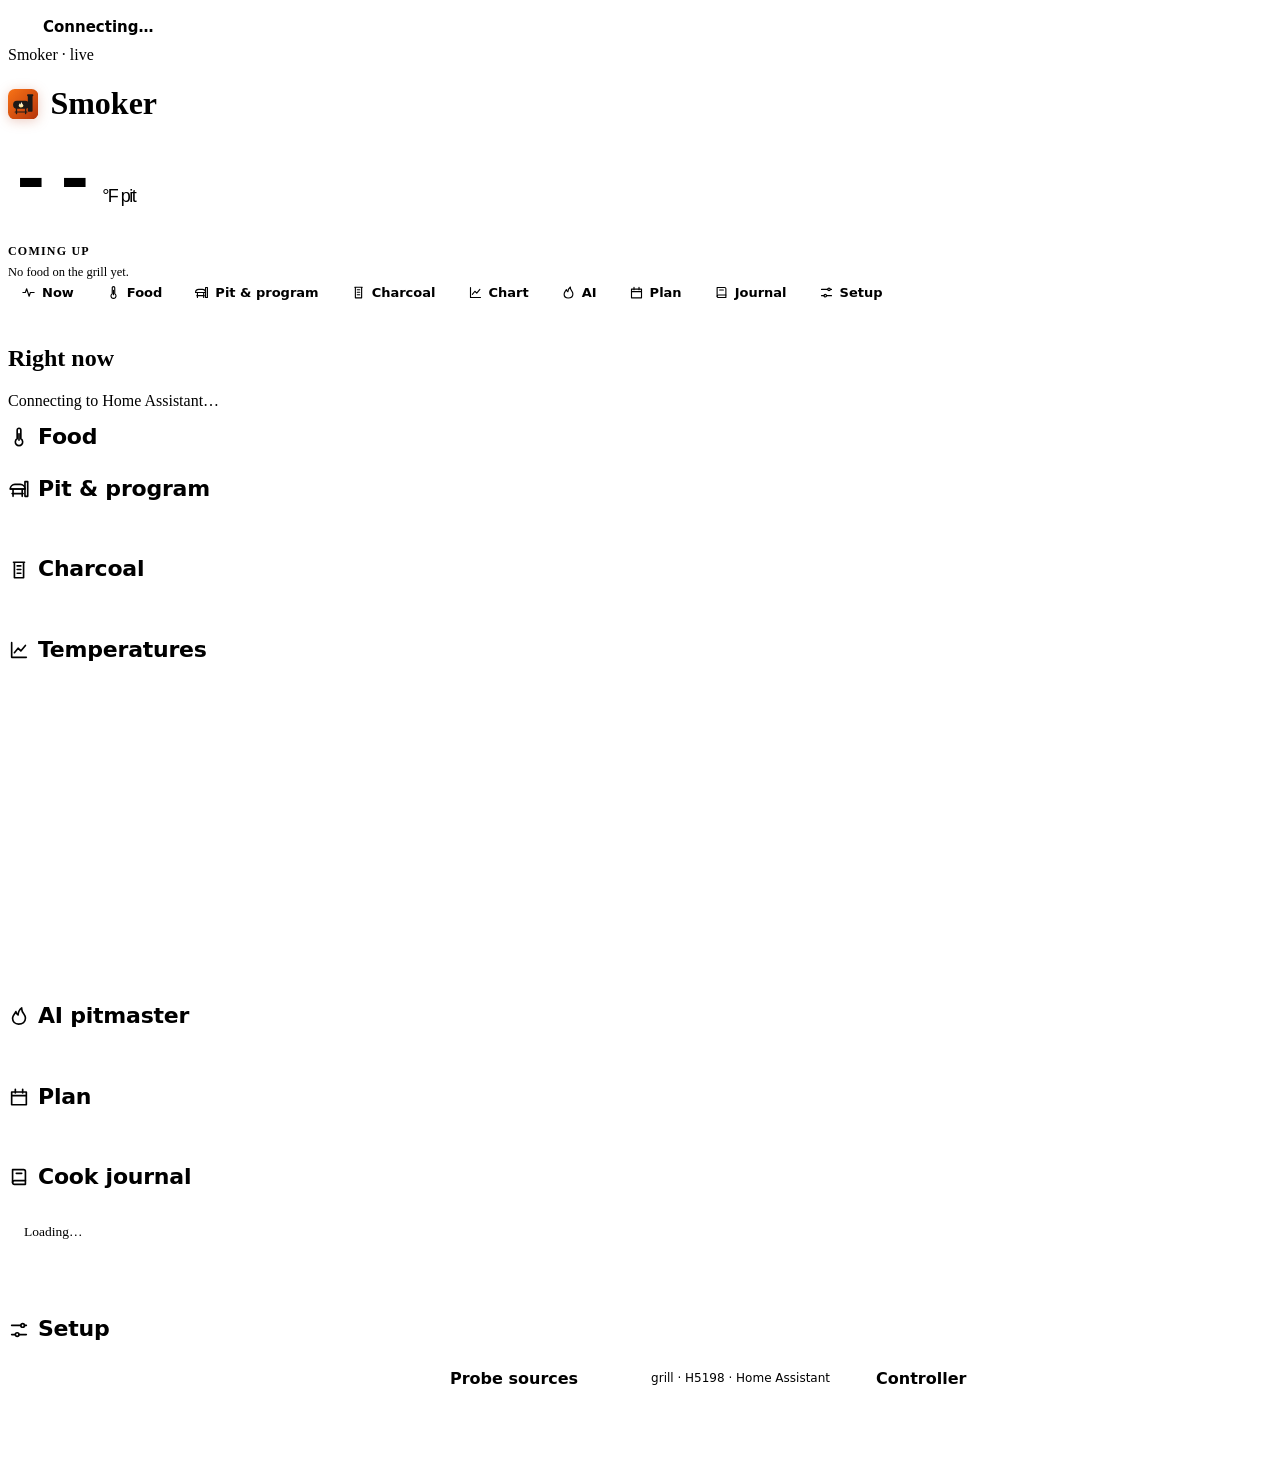
==== custom_components/smoker/frontend/page.html @ d06963bb "Merge follow-ups: keep/turbo presets in the editor test, local only in the package's AI scripts, pit" ====
<!doctype html>
<html lang="en">
<head>
<meta charset="utf-8">
<meta name="viewport" content="width=device-width,initial-scale=1,viewport-fit=cover">
<title>Smoker</title>
<link rel="icon" href="data:image/svg+xml,%3Csvg%20xmlns%3D%22http%3A//www.w3.org/2000/svg%22%20viewBox%3D%220%200%2064%2064%22%3E%3Cdefs%3E%3ClinearGradient%20id%3D%22t%22%20x1%3D%220%22%20y1%3D%220%22%20x2%3D%221%22%20y2%3D%221%22%3E%3Cstop%20offset%3D%220%22%20stop-color%3D%22%23f97316%22/%3E%3Cstop%20offset%3D%221%22%20stop-color%3D%22%23b4330a%22/%3E%3C/linearGradient%3E%3ClinearGradient%20id%3D%22f%22%20x1%3D%220%22%20y1%3D%221%22%20x2%3D%220%22%20y2%3D%220%22%3E%3Cstop%20offset%3D%220%22%20stop-color%3D%22%23fde68a%22/%3E%3Cstop%20offset%3D%221%22%20stop-color%3D%22%23fff7ed%22/%3E%3C/linearGradient%3E%3C/defs%3E%3Crect%20width%3D%2264%22%20height%3D%2264%22%20rx%3D%2214%22%20fill%3D%22url%28%23t%29%22/%3E%3Cpath%20fill%3D%22url%28%23f%29%22%20d%3D%22M32%208C37%2017%2047%2024%2047%2037C47%2047.5%2040.5%2055%2032%2055C23.5%2055%2017%2047.5%2017%2037C17%2024%2027%2017%2032%208Z%22/%3E%3Cpath%20fill%3D%22%23f97316%22%20opacity%3D%22.55%22%20d%3D%22M32%2033C34.5%2037%2038%2039.5%2038%2044C38%2048%2035.5%2051%2032%2051C28.5%2051%2026%2048%2026%2044C26%2039.5%2029.5%2037%2032%2033Z%22/%3E%3C/svg%3E">
<style>
/* page-specific tokens (ember accent comes from style.css --page) */
:root{--pit:#c2410c;--food1:#2b7fb8;--food2:#7c3aed;--g1:#0f9d76;--g2:#b5552a;--g3:#a16207;--g4:#be185d;--ai:#6d28d9}
@media (prefers-color-scheme:dark){:root:not([data-theme="light"]){--pit:#fb8a3c;--food1:#4aa8dd;--food2:#a78bfa;--g1:#34d399;--g2:#e58a5c;--g3:#facc15;--g4:#f472b6;--ai:#a78bfa}}
:root[data-theme="dark"]{--pit:#fb8a3c;--food1:#4aa8dd;--food2:#a78bfa;--g1:#34d399;--g2:#e58a5c;--g3:#facc15;--g4:#f472b6;--ai:#a78bfa}
.hero .big{font:600 clamp(44px,8vw,76px)/1 "JetBrains Mono",monospace;font-variant-numeric:tabular-nums;letter-spacing:-.02em}
.hero .big small{font:500 18px "Instrument Sans",sans-serif;color:var(--ink-2);margin-left:6px}
.hero .chips{display:flex;flex-wrap:wrap;gap:6px;margin-top:10px}
/* Basic / Advanced */
.mode-off{display:none!important}
.basic .adv{display:none!important}
.modesw{display:inline-flex;align-self:flex-start;gap:2px;padding:3px;margin:4px 0 2px;border:1px solid var(--line);border-radius:999px;background:var(--surface)}
.modesw button{font:600 13px "Instrument Sans",system-ui,sans-serif;border:0;background:none;color:var(--ink-2);padding:6px 14px;border-radius:999px;min-height:34px;cursor:pointer}
.modesw button[aria-pressed="true"]{background:var(--page);color:var(--on-page,#fff)}
.tc.timer input{width:90px}
.hero-tgt{display:flex;flex-wrap:wrap;align-items:center;gap:8px;margin-top:12px}
.hero-tgt .l{font-size:12px;letter-spacing:.1em;text-transform:uppercase;color:var(--muted);font-weight:600;margin-right:2px}
.hero-tgt .btn{min-width:48px;min-height:48px;font-size:22px;line-height:1;border-radius:12px}
.hero-tgt .btn.pri,.hero-tgt .btn.turbo{font-size:15px}
.hero-tgt .btn.turbo.on{background:var(--page);border-color:var(--page);color:var(--on-page,#fff)}
.hero-tgt .btn.power{font-size:15px}
.hero-tgt .btn.power.armed{background:var(--bad);border-color:var(--bad);color:#fff}
.warn-text{color:var(--warn)}
.hero-msg{flex-basis:100%;margin:0}
.hero-tgt .hv{display:inline-flex;align-items:center;gap:4px;color:var(--ink-2)}
.hero-tgt input{width:92px;min-height:48px;font:600 22px "JetBrains Mono",monospace;text-align:center}
.chip.exp{background:color-mix(in srgb,var(--ai) 14%,transparent);color:var(--ai);text-transform:none;letter-spacing:normal;vertical-align:middle}
.chip{font:600 11.5px "Instrument Sans",system-ui,sans-serif;padding:2px 9px;border-radius:999px;background:var(--sunk);color:var(--ink-2);white-space:nowrap}
.chip.hot{background:color-mix(in srgb,var(--pit) 18%,transparent);color:var(--pit)}
.chip.ok{background:color-mix(in srgb,var(--ok) 18%,transparent);color:var(--ok)}
.chip.warn{background:color-mix(in srgb,var(--warn) 20%,transparent);color:var(--warn)}
.chip.bad{background:color-mix(in srgb,var(--bad) 18%,transparent);color:var(--bad)}
.statusline{display:flex;gap:8px;align-items:center;font-size:13px;color:var(--ink-2)}
.dot{width:9px;height:9px;border-radius:50%;background:var(--muted);display:inline-block;flex:none}
.dot.on{background:var(--ok)}.dot.stale{background:var(--warn)}.dot.off{background:var(--bad)}
.kpis{display:flex;flex-wrap:wrap;gap:1px;background:var(--line);border:1px solid var(--line);border-radius:12px;overflow:hidden}
.kpi{background:var(--surface);padding:13px 16px;display:flex;flex-direction:column;gap:2px;min-width:0;flex:1 1 150px}
.kpi .l{font-size:11.5px;letter-spacing:.08em;text-transform:uppercase;color:var(--muted);font-weight:600}
.kpi .v{font:500 26px/1.15 "JetBrains Mono",monospace;font-variant-numeric:tabular-nums;white-space:nowrap;overflow:hidden;text-overflow:ellipsis}
.kpi .v small{font:500 13px "Instrument Sans",sans-serif;color:var(--ink-2);margin-left:3px}
.kpi .n{font-size:12.5px;color:var(--ink-2)}
@media (max-width:560px){.kpi{flex-basis:40%}.kpi .v{font-size:21px}}
h2.sec{font:700 22px/1.2 "Bricolage Grotesque","Instrument Sans",system-ui,sans-serif;padding-top:14px;border-top:2px solid var(--page);margin:0 0 12px;display:flex;flex-wrap:wrap;align-items:baseline;gap:4px 12px;letter-spacing:-.01em}
h2.sec small{font:500 13px "Instrument Sans",system-ui,sans-serif;color:var(--muted)}
h2.sec .seg{margin-left:auto}
.sect{display:flex;flex-direction:column;gap:12px;scroll-margin-top:60px}
.sect>h2.sec{margin-bottom:0}
/* section bar (as on the Energy / EV9 pages): sticks to the top, marks the section in view */
.secbar{position:sticky;top:0;z-index:900;display:flex;gap:6px;overflow-x:auto;overscroll-behavior-x:contain;scrollbar-width:none;background:var(--ground);margin:-8px 0 -6px;padding:8px 0;border-bottom:1px solid var(--line);min-width:0;max-width:100%}
.secbar::-webkit-scrollbar{display:none}
.secbar a{flex:none;font:600 13px "Instrument Sans",system-ui,sans-serif;color:var(--ink-2);text-decoration:none;white-space:nowrap;padding:5px 13px;border-radius:999px;border:1px solid var(--line);background:var(--surface)}
.secbar a:hover,.secbar a:focus-visible{border-color:var(--page);color:var(--ink);outline:none}
.secbar a[aria-current="true"]{background:var(--page);border-color:var(--page);color:var(--on-page,#fff)}
@media (max-width:560px){.secbar a{padding:4px 11px;font-size:12.5px}}
/* brand + icons (brand/: mark.svg, icons.svg) */
.ic{width:1.1em;height:1.1em;fill:none;stroke:currentColor;stroke-width:1.8;stroke-linecap:round;stroke-linejoin:round;vertical-align:-.18em;flex:none}
.secbar a{display:inline-flex;align-items:center;gap:6px}
.secbar a .ic{width:15px;height:15px;vertical-align:0}
h2.sec{align-items:center}
h2.sec>.ic{color:var(--page);width:22px;height:22px;vertical-align:0;margin-right:-4px}
h1.brand{display:flex;align-items:center;gap:12px}
h1.brand .mark{width:.95em;height:.95em;flex:none;filter:drop-shadow(0 2px 6px rgba(180,51,10,.25))}
.topbar .conn .ic.via{width:18px;height:18px;color:var(--ink-2)}
/* status strip (top of the page) */
.topbar{display:flex;flex-wrap:wrap;gap:8px 10px;align-items:center;background:var(--surface);border:1px solid var(--line);border-radius:12px;padding:10px 14px}
.topbar .conn{display:flex;align-items:center;gap:9px;font:700 15px "Instrument Sans",system-ui,sans-serif}
.topbar .conn .dot{width:12px;height:12px}
.topbar .conn small{font:500 13px "Instrument Sans",system-ui,sans-serif;color:var(--ink-2);display:block}
.topbar .alerts{display:flex;flex-wrap:wrap;gap:6px;margin-left:auto}
.topbar .alerts .chip{font-size:12.5px;padding:3px 10px}
.topbar.bad{border-color:color-mix(in srgb,var(--bad) 55%,var(--line));background:color-mix(in srgb,var(--bad) 8%,var(--surface))}
.topbar.warn{border-color:color-mix(in srgb,var(--warn) 55%,var(--line))}
@media (max-width:560px){.topbar .alerts{margin-left:0}}
/* your own grill photo (from Home Assistant's /local/smoker/grill.png) with live readings pinned on it */
.gphoto{position:relative;width:100%;max-width:640px;margin:0 auto}
.gphoto img{width:100%;height:auto;display:block}
.gphoto .pin{position:absolute;transform:translate(-50%,-50%);display:inline-flex;align-items:center;gap:5px;white-space:nowrap;cursor:pointer;
  font:700 clamp(11px,1.7vw,15px) "Instrument Sans",system-ui,sans-serif;color:var(--ink);background:color-mix(in srgb,var(--surface) 92%,transparent);
  border:2px solid var(--line);border-radius:999px;padding:3px 10px;box-shadow:0 2px 8px rgba(0,0,0,.25);text-decoration:none}
.gphoto .pin .m{font-family:"JetBrains Mono",ui-monospace,monospace}
.gphoto .pin.big{font-size:clamp(15px,2.8vw,24px);padding:4px 14px;border-color:var(--page)}
.gphoto .pin.warn{background:var(--warn);border-color:var(--warn);color:#fff}
.gphoto .pin:hover,.gphoto .pin:focus-visible{border-color:var(--page);outline:none}
.gphoto .shelf{position:absolute;left:49.5%;top:38%;transform:translate(-50%,-50%);display:flex;gap:5px}
.gphoto .shelf .pin{position:static;transform:none}
@keyframes hd-spin2{to{transform:rotate(360deg)}}
.gphoto .spin{display:inline-block;animation:hd-spin2 1.1s linear infinite}
@media (prefers-reduced-motion:reduce){.gphoto .spin{animation:none}}
/* hero: "Coming up" */
.hero-next{display:flex;flex-direction:column;gap:6px;margin-top:14px}
.hero-next .l{font-size:12px;letter-spacing:.1em;text-transform:uppercase;color:var(--muted);font-weight:600}
/* the grill, drawn (original artwork modelled on a Gravity 980; live values sit where they are on the grill) */
:root{--lid:#2d5e9b;--steel:#262c33;--steel2:#3a424b;--panel:#e3e8ec;--coal:#2a2522}
@media (prefers-color-scheme:dark){:root:not([data-theme="light"]){--lid:#3f72b8;--steel:#2e3640;--steel2:#46505b;--panel:#c9d1d8;--coal:#0e0c0b}}
:root[data-theme="dark"]{--lid:#3f72b8;--steel:#2e3640;--steel2:#46505b;--panel:#c9d1d8;--coal:#0e0c0b}
.grillpic{min-width:0}
.grillpic svg{width:100%;height:auto;display:block;max-height:420px}
.grillpic .hot{cursor:pointer}
.grillpic .hot:hover>.hl,.grillpic .hot:focus-visible>.hl{stroke:var(--page);stroke-width:4}
.grillpic .hot:focus{outline:none}
.grillpic text{font-family:"JetBrains Mono",ui-monospace,monospace}
.grillpic .lbl{font-family:"Instrument Sans",system-ui,sans-serif}
@keyframes hd-spin{to{transform:rotate(360deg)}}
.grillpic .fan.on{animation:hd-spin 1.1s linear infinite;transform-box:fill-box;transform-origin:center}
@keyframes hd-glow{50%{opacity:.55}}
.grillpic .ember{animation:hd-glow 2.4s ease-in-out infinite}
@media (prefers-reduced-motion:reduce){.grillpic .fan.on,.grillpic .ember{animation:none}}
.next{display:flex;flex-direction:column;gap:6px}
.next .it{display:grid;grid-template-columns:auto 1fr auto;gap:2px 10px;align-items:baseline;background:var(--surface);border:1px solid var(--line);border-radius:10px;padding:8px 12px}
.next .it i{width:10px;height:10px;border-radius:50%;align-self:center}
.next .it b{font:600 14px "Instrument Sans",system-ui,sans-serif}
.next .it .t{font:600 16px "JetBrains Mono",monospace}
.next .it .s{grid-column:2 / span 2;font-size:12.5px;color:var(--ink-2)}
/* food card: rarely changed settings fold away (kept open across live redraws) */
details.more{border-top:1px solid var(--line);margin-top:6px}
details.more>summary{cursor:pointer;list-style:none;padding:8px 0 2px;font:600 13px "Instrument Sans",system-ui,sans-serif;color:var(--page)}
details.more>summary::-webkit-details-marker{display:none}
details.more>summary::after{content:" ▾"}details.more[open]>summary::after{content:" ▴"}
.ctl{display:flex;flex-wrap:wrap;gap:8px;align-items:center}
.grid{display:grid;grid-template-columns:repeat(auto-fill,minmax(min(100%,330px),1fr));gap:14px;align-items:start}
.tc{background:var(--surface);border:1px solid var(--line);border-radius:12px;padding:14px 16px;min-width:0;position:relative;overflow:hidden}
.tc.probe .edge{position:absolute;left:0;top:0;bottom:0;width:4px}
.tc h3{margin:0 0 8px;font:700 16px "Bricolage Grotesque","Instrument Sans",system-ui,sans-serif;display:flex;justify-content:space-between;gap:8px;align-items:center}
.tc h3 small{font:500 12px "Instrument Sans",system-ui,sans-serif;color:var(--muted)}
.ptemp{font:600 38px/1.05 "JetBrains Mono",monospace;font-variant-numeric:tabular-nums}
.ptemp small{font:500 15px "Instrument Sans",system-ui,sans-serif;color:var(--muted);margin-left:4px}
.row{display:flex;justify-content:space-between;gap:10px;padding:6px 0;border-top:1px solid var(--line);font-size:13.5px;align-items:center}
.row .r{font:500 12.5px "JetBrains Mono",monospace;text-align:right}
.row>span:first-child{flex:none;max-width:60%}
.btn{border:1px solid var(--line);background:var(--sunk);color:var(--ink);border-radius:8px;padding:7px 12px;font:600 13px "Instrument Sans",sans-serif;cursor:pointer;min-height:36px}
.btn:hover{border-color:var(--page)}.btn.pri{background:var(--page);color:var(--on-page,#fff);border-color:var(--page)}
.btn:disabled{opacity:.45;cursor:default}
.btns{display:flex;flex-wrap:wrap;gap:8px;margin-top:10px}
.step{display:flex;align-items:center;gap:8px}
.step .btn{min-width:44px;font-size:16px;padding:4px 10px}
.step .val{font:600 22px "JetBrains Mono",monospace;min-width:84px;text-align:center}
input,select,textarea{font:500 14px "Instrument Sans",sans-serif;color:var(--ink);background:var(--sunk);border:1px solid var(--line);border-radius:8px;padding:7px 9px;min-height:36px;box-sizing:border-box}
textarea{width:100%;min-height:64px;resize:vertical;font-family:"JetBrains Mono",monospace;font-size:12.5px}
input[type=number]{width:84px}
.tg{width:40px;height:22px;border-radius:999px;background:var(--line);position:relative;border:0;cursor:pointer;flex:none}
.tg::after{content:"";position:absolute;top:3px;left:3px;width:16px;height:16px;border-radius:50%;background:var(--surface);transition:left .15s}
.tg.on{background:var(--page)}.tg.on::after{left:21px}
.eta{display:flex;align-items:baseline;gap:8px;flex-wrap:wrap}
.eta .t{font:600 22px "JetBrains Mono",monospace}
.range{height:8px;border-radius:999px;background:var(--sunk);position:relative;margin:8px 0 2px}
.range .band{position:absolute;top:0;bottom:0;border-radius:999px;background:color-mix(in srgb,var(--page) 35%,transparent)}
.range .mid{position:absolute;top:-3px;bottom:-3px;width:3px;border-radius:2px;background:var(--page)}
.range .ai{position:absolute;top:-4px;width:9px;height:9px;border-radius:50%;background:var(--ai);border:2px solid var(--surface);transform:translateX(-50%)}
.muted{color:var(--muted)}.small{font-size:12.5px}
.chart{height:280px;position:relative}
.chart svg{width:100%;height:100%;display:block}
.chart text{font:11px "JetBrains Mono",monospace;fill:var(--muted)}
.legend{display:flex;flex-wrap:wrap;gap:12px;font-size:12.5px;color:var(--ink-2);margin-top:6px}
.legend i{display:inline-block;width:12px;height:3px;border-radius:2px;margin-right:5px;vertical-align:middle}
.seg{display:inline-flex;border:1px solid var(--line);border-radius:8px;overflow:hidden}
.seg button{border:0;background:var(--surface);color:var(--ink-2);padding:5px 10px;font:600 12px "Instrument Sans",system-ui,sans-serif;cursor:pointer}
.seg button[aria-pressed="true"]{background:var(--page);color:var(--on-page,#fff)}
details.fold{background:var(--surface);border:1px solid var(--line);border-radius:12px;padding:12px 16px}
details.fold summary{cursor:pointer;font:700 15px "Bricolage Grotesque","Instrument Sans",system-ui,sans-serif}
.err{color:var(--bad);font-size:12.5px;margin-top:6px}
.recs{display:grid;gap:0}
.rec{display:grid;grid-template-columns:auto 1fr;gap:4px 12px;padding:10px 0;border-top:1px solid var(--line);align-items:baseline}
.rec:first-child{border-top:0}
.rec .w{font:600 12px "JetBrains Mono",monospace;color:var(--page);white-space:nowrap;min-width:86px}
.rec .t{font-weight:700}
.rec .d{grid-column:2;color:var(--ink-2);font-size:14px}
@media (max-width:560px){.rec{grid-template-columns:1fr}.rec .d{grid-column:1}}
.fracs{display:flex;flex-wrap:wrap;gap:6px;margin-top:8px}
.fracs .btn{min-width:52px}
.gauge{height:12px;border-radius:999px;background:var(--sunk);overflow:hidden;margin:6px 0}
.gauge i{display:block;height:100%;background:var(--page);border-radius:999px}
.gauge i.low{background:var(--bad)}
.item{display:grid;grid-template-columns:1fr auto;gap:2px 10px;padding:8px 0;border-top:1px solid var(--line);align-items:center}
.item .n{font-weight:600}.item .m{grid-column:1;color:var(--ink-2);font-size:12.5px}
.item select{grid-row:1 / span 2;grid-column:2}
.je{padding:12px 0;border-top:1px solid var(--line)}
.je:first-child{border-top:0}
.je .h{display:flex;justify-content:space-between;gap:8px;flex-wrap:wrap;align-items:baseline}
.je .t{font:700 15px "Bricolage Grotesque","Instrument Sans",system-ui,sans-serif}
.je .chips{display:flex;flex-wrap:wrap;gap:6px;margin:6px 0}
.stars button{border:0;background:none;font-size:20px;cursor:pointer;color:var(--line);padding:0 1px}
.stars button.on{color:var(--warn)}
.taste{display:flex;flex-wrap:wrap;gap:5px;margin:6px 0 2px}
.taste button{border:1px solid var(--line);background:var(--surface);color:var(--ink-2);border-radius:999px;padding:3px 10px;font:500 12.5px "Instrument Sans",sans-serif;cursor:pointer;min-height:28px}
.taste button[aria-pressed="true"]{background:var(--page);border-color:var(--page);color:var(--on-page,#fff)}
.taste .grp{width:100%;font-size:11.5px;color:var(--muted);margin-top:2px}
.thumbs{display:flex;gap:6px;flex-wrap:wrap;margin:6px 0}
.thumbs img{width:64px;height:64px;object-fit:cover;border-radius:8px;border:1px solid var(--line)}
label.btn{display:inline-flex;align-items:center}
.qthumb{position:relative;display:inline-block}
.qthumb .x{position:absolute;top:-6px;right:-6px;width:22px;height:22px;border-radius:50%;border:1px solid var(--line);background:var(--surface);color:var(--ink);font:600 13px/1 sans-serif;padding:0;cursor:pointer}
/* cook program step editor (PG.editor; the device page's ui.css has the same rules under .gx) */
.pe-name{display:flex;align-items:center;gap:8px;margin:4px 0 8px}
.pe-name label{font-weight:600;font-size:13.5px}
.pe-name input{flex:1;min-width:0}
.pe-steps{list-style:none;margin:0;padding:0;display:flex;flex-direction:column;gap:8px}
.pe-step{border:1px solid var(--line);border-radius:10px;padding:8px 10px;background:var(--surface);display:flex;flex-direction:column;gap:6px;min-width:0}
.pe-sh,.pe-cond{display:flex;flex-wrap:wrap;align-items:center;gap:6px;min-width:0}
.pe-n{flex:none;width:24px;height:24px;border-radius:50%;background:var(--page);color:var(--on-page,#fff);font:700 12.5px "Instrument Sans",system-ui,sans-serif;display:inline-flex;align-items:center;justify-content:center}
.pe-tools{margin-left:auto;display:inline-flex;gap:4px}
.pe .btn.pe-x{min-width:36px;padding:4px 8px;font-size:15px;line-height:1}
.pe-unit{display:inline-flex;align-items:center;gap:4px;color:var(--ink-2);font-size:13px}
.ps-line{display:flex;flex-wrap:wrap;align-items:center;gap:6px 10px;padding:6px 0;border-top:1px solid var(--line)}
.ps-line:first-child{border-top:0}
.ps-l{font-weight:600;min-width:120px}
.ps-v{display:inline-flex;flex-wrap:wrap;align-items:center;gap:6px;color:var(--ink-2)}
.pe input[type=number]{width:76px}
.pe select{max-width:100%;min-width:0}
.pe-cond{padding-left:30px}
.pe-or{font:600 12px "Instrument Sans",system-ui,sans-serif;color:var(--muted);text-transform:uppercase;letter-spacing:.06em;min-width:38px}
.pe-held{display:inline-flex;align-items:center;gap:4px;font-size:13px;color:var(--ink-2)}
.pe-held input[type=number]{width:62px}
.pe-sf{display:flex;align-items:center;gap:6px;padding-left:30px}
.pe .btn.pe-add{min-height:32px;padding:4px 10px;font-size:12.5px}
.pe-hint{margin:0 0 0 30px;font-size:12.5px;color:var(--muted)}
.pe-note{width:100%}
.pe-msg{margin:0 0 8px;font-size:13px;color:var(--warn)}
.pe-pre{white-space:pre-wrap;overflow-wrap:anywhere;font:500 12px/1.5 "JetBrains Mono",monospace;background:var(--sunk);border-radius:8px;padding:8px 10px;margin:6px 0 0}
.pe-pre,.pe textarea{font-variant-ligatures:none;font-feature-settings:"calt" 0,"liga" 0}
.pe-errs{margin:8px 0 0;padding-left:18px}
.pe-load{align-items:center}
.pe-state{font-size:12.5px;color:var(--muted)}
@media (max-width:560px){.pe-cond,.pe-sf{padding-left:0}.pe-hint{margin-left:0}}
.toast{position:fixed;left:50%;bottom:calc(20px + env(safe-area-inset-bottom, 0px));transform:translateX(-50%);background:var(--ink);color:var(--surface);padding:9px 16px;border-radius:16px;font-size:13px;line-height:1.4;opacity:0;transition:opacity .2s;pointer-events:none;z-index:9;width:max-content;max-width:min(92vw,560px);text-align:center;white-space:normal;overflow-wrap:anywhere}
.toast.show{opacity:.95}
.toast.err{pointer-events:auto;cursor:pointer}
.empty{color:var(--muted);font-size:13.5px;padding:8px 0}
.sharebox{border:1px solid var(--page);border-radius:12px;padding:10px 12px;margin-bottom:12px}
footer{color:var(--muted);font-size:12px;text-align:center}
/* page sections (shared block in the scripts): a fold button on every heading */
h2.sec{cursor:pointer}
h2.sec .fsum{font:500 13px "Instrument Sans",system-ui,sans-serif;color:var(--muted);letter-spacing:0}
h2.sec .fsum:empty{display:none}
h2.sec .fold{margin-left:auto;flex:none;align-self:center;width:30px;height:30px;border-radius:999px;border:1px solid var(--line);background:var(--surface);color:var(--ink-2);display:inline-grid;place-items:center;cursor:pointer;padding:0}
h2.sec .seg~.fold{margin-left:0}
h2.sec .fold:hover,h2.sec .fold:focus-visible{border-color:var(--page);color:var(--ink);outline:none}
h2.sec .fold svg{width:16px;height:16px;fill:none;stroke:currentColor;stroke-width:2.4;stroke-linecap:round;stroke-linejoin:round;transition:transform .15s}
.sect.folded h2.sec .fold svg{transform:rotate(-90deg)}
.sect.folded>:not(h2):not(.sect-back),.sect.folded h2.sec .seg{display:none!important}
.sect.folded h2.sec{padding-bottom:2px}
/* cards fill their row (as on the controller's page): no narrow card beside empty space */
.grid{grid-template-columns:repeat(auto-fit,minmax(min(100%,330px),1fr))}
@media (min-width:821px){.grid.g-pair{grid-template-columns:repeat(2,minmax(0,1fr))}.grid.g-1-2{grid-template-columns:minmax(0,1fr) minmax(0,2fr)}.grid.g-2-1{grid-template-columns:minmax(0,2fr) minmax(0,1fr)}}
/* Setup on a page of its own (shared sections block) */
.view-off{display:none!important}
.setup-view .hero,.setup-view #s-start{display:none!important}
.sect-back{display:none;align-self:flex-start}
.setup-view .sect-back{display:inline-flex}
.setup-view [data-sect="setup"] h2.sec .fold{display:none}
.secbar a.on{background:var(--page);border-color:var(--page);color:var(--on-page,#fff)}
:root{--on-page:#fff}
@media (prefers-color-scheme:dark){:root:not([data-theme="light"]){--on-page:#1c0e04}}
:root[data-theme="dark"]{--on-page:#1c0e04}
.summary{position:fixed;inset:0;z-index:3000;background:var(--ground);overflow:auto;padding:16px}
.sum-page{max-width:760px;margin:0 auto}.sum-page h1{margin:4px 0}
.sum-tools{display:flex;gap:8px;flex-wrap:wrap;justify-content:flex-end;margin-bottom:8px}
.sum-facts{display:grid;grid-template-columns:repeat(auto-fit,minmax(110px,1fr));gap:8px;margin:12px 0}
.sum-facts div{border:1px solid var(--line);border-radius:10px;padding:8px 10px}.sum-facts span{display:block;font-size:12px;color:var(--muted)}
@media print{html.summary-open body>*:not(#summary){display:none!important}.summary{position:static;padding:0;background:#fff;color:#000}.sum-tools{display:none}}
.aiplan{margin-top:10px;border:1px solid color-mix(in srgb,var(--page) 40%,var(--line));background:color-mix(in srgb,var(--page) 6%,var(--surface));border-radius:10px;padding:10px 12px}
.aiplan.bad{border-color:color-mix(in srgb,var(--bad) 55%,var(--line));background:color-mix(in srgb,var(--bad) 6%,var(--surface))}
/* serve together: when each food goes on (shared block "serve together"; the device page's ui.css has the same rules) */
.stt{list-style:none;margin:6px 0 4px 6px;padding:0 0 0 16px;border-left:2px solid var(--line);display:flex;flex-direction:column;gap:8px}
.stt li{position:relative;display:flex;flex-wrap:wrap;align-items:baseline;gap:0 10px;font-size:14px;min-width:0}
.stt li::before{content:"";position:absolute;left:-23px;top:.3em;width:8px;height:8px;border-radius:50%;background:var(--surface);border:2px solid var(--line)}
.stt li.on::before{border-color:var(--page)}.stt li.next::before{background:var(--page);border-color:var(--page)}
.stt li.serve::before{background:var(--ok);border-color:var(--ok)}
.stt li.past{color:var(--muted)}
.stt-t{font:600 13.5px "JetBrains Mono",monospace;min-width:74px;white-space:nowrap}
.stt-w{font-weight:600;flex:1 1 0;min-width:0;overflow-wrap:anywhere}
.stt-n{flex-basis:100%;padding-left:84px;font-size:12.5px;color:var(--muted)}
@media (max-width:560px){.stt-n{padding-left:0}}
.je .btns{margin-top:6px}
</style>
</head>
<body>
<!-- brand/icons.svg (Smoker line icons) -->
<svg xmlns="http://www.w3.org/2000/svg" style="display:none" aria-hidden="true"><symbol id="i-now" viewBox="0 0 24 24"><path d="M3 12h4l2-6 4 12 2-6h6"/></symbol><symbol id="i-flame" viewBox="0 0 24 24"><g transform="translate(-0.5 -0.2)"><path d="M12 21c-3.9 0-6.5-2.6-6.5-6 0-3.3 2.4-4.8 3.6-7.6.4 2.1 1.3 3.1 2.4 3.6.1-3.2 1.7-5.8 4-7.6-.5 2.8.8 4.7 2.3 6.6 1.2 1.6 1.7 3 1.7 4.6C19.5 18.6 16.4 21 12 21z"/></g></symbol><symbol id="i-food" viewBox="0 0 24 24"><g transform="translate(0 -0.5)"><path d="M10 14.5V5a2 2 0 1 1 4 0v9.5a4 4 0 1 1-4 0z"/><path d="M12 9v7"/></g></symbol><symbol id="i-grill" viewBox="0 0 24 24"><g transform="translate(-0.5 0)"><path d="M3 12a5 5 0 0 1 5-5h6a5 5 0 0 1 5 5H3z"/><path d="M3 12h16M6 12v8M16 12v8M5 17h12"/><path d="M19 4h3v16h-3z"/></g></symbol><symbol id="i-hopper" viewBox="0 0 24 24"><g transform="translate(0 -0.5)"><path d="M7 4h10v17H7zM6 4h12M10 8h4M10 12h4M10 16h4"/></g></symbol><symbol id="i-chart" viewBox="0 0 24 24"><path d="M4 4v16h16"/><path d="M7 15l4-5 3 3 5-6"/></symbol><symbol id="i-plan" viewBox="0 0 24 24"><g transform="translate(0 0.5)"><path d="M4 6h16v14H4zM4 10h16M8 3v4M16 3v4"/></g></symbol><symbol id="i-book" viewBox="0 0 24 24"><path d="M5 4h12a2 2 0 0 1 2 2v14H7a2 2 0 0 1-2-2z"/><path d="M5 18a2 2 0 0 1 2-2h12M9 8h6"/></symbol><symbol id="i-setup" viewBox="0 0 24 24"><path d="M4 7h10M18 7h2M4 17h4M12 17h8"/><circle cx="16" cy="7" r="2"/><circle cx="10" cy="17" r="2"/></symbol><symbol id="i-steps" viewBox="0 0 24 24"><g transform="translate(0.35 0)"><path d="M9 6h11M9 12h11M9 18h11"/><circle cx="4.5" cy="6" r="1.2"/><circle cx="4.5" cy="12" r="1.2"/><circle cx="4.5" cy="18" r="1.2"/></g></symbol><symbol id="i-wifi" viewBox="0 0 24 24"><g transform="translate(0 -1.25)"><path d="M4 9.5a12 12 0 0 1 16 0M7 13a7.5 7.5 0 0 1 10 0M10 16.4a3 3 0 0 1 4 0"/><circle cx="12" cy="19.5" r=".6"/></g></symbol><symbol id="i-bt" viewBox="0 0 24 24"><path d="M7 7l10 10-5 4V3l5 4L7 17"/></symbol><symbol id="i-off" viewBox="0 0 24 24"><path d="M4 4l16 16M9 5.5A12 12 0 0 1 20 9.5M4 9.5a12 12 0 0 1 2.3-1.7M7 13a7.5 7.5 0 0 1 3-1.6"/><circle cx="12" cy="19.5" r=".6"/></symbol><symbol id="i-fan" viewBox="0 0 24 24"><circle cx="12" cy="12" r="1.6"/><path d="M12 10.4C11 7 12 4 15 4c2 0 2.5 3-3 6.4zM13.6 12c3.4-1 6.4 0 6.4 3 0 2-3 2.5-6.4-3zM12 13.6c1 3.4 0 6.4-3 6.4-2 0-2.5-3 3-6.4zM10.4 12C7 13 4 12 4 9c0-2 3-2.5 6.4 3z"/></symbol><symbol id="i-alert" viewBox="0 0 24 24"><path d="M12 4l9 16H3z"/><path d="M12 10v4M12 17.5v.1"/></symbol></svg>
<div class="wrap">
  <!-- the important things first: is the grill connected, can the app control it, anything wrong -->
  <div class="topbar" id="topbar" role="status" aria-live="polite"><span class="conn"><span class="dot"></span>Connecting…</span></div>
  <header class="hero wide">
    <div>
      <div class="eyebrow">Smoker · live</div>
      <h1 id="title" class="brand"><svg xmlns="http://www.w3.org/2000/svg" viewBox="0 0 256 256" class="mark" aria-hidden="true"><defs><linearGradient id="mk-tile" x1="0" y1="0" x2="1" y2="1"><stop offset="0" stop-color="#f97316"/><stop offset="1" stop-color="#b4330a"/></linearGradient><linearGradient id="mk-flame" x1="0" y1="1" x2="0" y2="0"><stop offset="0" stop-color="#fde68a"/><stop offset="1" stop-color="#fff7ed"/></linearGradient></defs><rect width="256" height="256" rx="58" fill="url(#mk-tile)"/><g fill="#1c1917"><rect x="167" y="54" width="40" height="138" rx="7"/><rect x="161" y="44" width="52" height="16" rx="6"/><rect x="43" y="100" width="134" height="66" rx="33"/><rect x="66" y="160" width="11" height="52" rx="4"/><rect x="143" y="160" width="11" height="52" rx="4"/><rect x="56" y="190" width="108" height="9" rx="4.5"/></g><path transform="translate(110 133) scale(.74) translate(-108.5 -126.5)" fill="url(#mk-flame)" d="M106 158c-15 0-24-10-24-22 0-11 8-17 12-27 1 7 5 11 9 13 0-11 7-21 15-27-2 10 3 17 9 24 5 6 8 11 8 17 0 13-11 22-29 22z"/></svg><span>Smoker</span></h1>
      <div class="big" id="pitbig">--<small>°F pit</small></div>
      <div class="chips" id="chips"></div>
      <div id="herotgt"></div>
      <p class="sub small adv" id="gstatus" style="margin-top:8px"></p>
      <div class="hero-next adv"><span class="l">Coming up</span>
        <div id="heronext" class="next"><span class="muted small">No food on the grill yet.</span></div></div>
    </div>
    <div class="pic grillpic" id="grillpic" aria-label="The grill, live"></div>
  </header>

  <!-- section bar: sticks to the top, marks the section in view (script: "section bar") -->
  <nav class="secbar" id="secbar" aria-label="Sections on this page">
    <a href="#now"><svg class="ic"><use href="#i-now"/></svg>Now</a><a href="#food"><svg class="ic"><use href="#i-food"/></svg>Food</a><a href="#pit"><svg class="ic"><use href="#i-grill"/></svg>Pit &amp; program</a><a href="#charcoal"><svg class="ic"><use href="#i-hopper"/></svg>Charcoal</a><a href="#temps"><svg class="ic"><use href="#i-chart"/></svg>Chart</a><a href="#ai"><svg class="ic"><use href="#i-flame"/></svg>AI</a><a href="#plan"><svg class="ic"><use href="#i-plan"/></svg>Plan</a><a href="#journal-sec"><svg class="ic"><use href="#i-book"/></svg>Journal</a><a href="#setup"><svg class="ic"><use href="#i-setup"/></svg>Setup</a>
  </nav>

  <div class="sect" id="now" data-sect="now">
    <section class="live" aria-live="polite">
      <div class="live-head"><div class="lt-wrap"><span class="dot" id="ldot"></span><h2 class="lh">Right now</h2></div>
        <span class="live-status" id="lstatus">Connecting to Home Assistant…</span></div>
      <div class="kpis" id="kpis"></div>
    </section>
  </div>

  <div class="sect" id="food" data-sect="food">
    <h2 class="sec"><svg class="ic"><use href="#i-food"/></svg>Food <small id="foodsub"></small></h2>
    <div class="grid" id="probes"></div>
  </div>

  <div class="sect" id="pit" data-sect="pit">
    <h2 class="sec"><svg class="ic"><use href="#i-grill"/></svg>Pit &amp; program</h2>
    <div class="grid g-1-2">
      <section class="tc" id="pitcard"></section>
      <section class="tc" id="progcard"></section>
    </div>
  </div>

  <div class="sect" id="charcoal" data-sect="charcoal">
    <h2 class="sec"><svg class="ic"><use href="#i-hopper"/></svg>Charcoal</h2>
    <div class="grid"><section class="tc" id="fuelcard"></section></div>
  </div>

  <div class="sect" id="temps" data-sect="chart">
    <h2 class="sec"><svg class="ic"><use href="#i-chart"/></svg>Temperatures <span class="seg" id="range"></span></h2>
    <section class="tc"><div class="chart" id="chart"></div><div class="legend" id="legend"></div></section>
    <section class="tc" id="bestcard" style="display:none"><h3 id="besttitle">This cook vs your best</h3><p class="small" id="bestline" style="margin:0 0 6px"></p>
      <div class="chart" id="bestchart"></div><div class="legend" id="bestlegend"></div></section>
  </div>

  <div class="sect" id="ai" data-sect="ai">
    <h2 class="sec"><svg class="ic"><use href="#i-flame"/></svg>AI pitmaster</h2>
    <div class="grid g-pair">
      <section class="tc" id="aicard"></section>
      <section class="tc" id="recs"></section>
    </div>
  </div>
  <div class="sect" id="plan" data-sect="plan">
    <h2 class="sec"><svg class="ic"><use href="#i-plan"/></svg>Plan</h2>
    <div class="grid g-pair">
      <section class="tc" id="plancard"></section>
      <section class="tc" id="scancard"></section>
    </div>
  </div>

  <div class="sect" id="journal-sec" data-sect="journal">
    <h2 class="sec"><svg class="ic"><use href="#i-book"/></svg>Cook journal</h2>
    <section class="tc" id="journal"><div id="jshare"></div><div id="jlist"><div class="empty">Loading…</div></div>
      <div id="jcmp" style="display:none"><h3 id="jcmptitle" style="margin-top:14px">Compared with similar cooks</h3>
        <div class="chart" id="jchart"></div><div class="legend" id="jlegend"></div></div></section>
    <section class="tc" id="learncard"></section>
  </div>

  <div class="sect" id="setup" data-sect="setup">
    <h2 class="sec"><svg class="ic"><use href="#i-setup"/></svg>Setup</h2>
    <div class="grid">
      <section class="tc" id="controlcard"></section>
      <section class="tc"><h3>Probe sources <small>grill · H5198 · Home Assistant</small></h3><div id="sources"></div></section>
      <section class="tc"><h3>Controller</h3><div id="diag"></div></section>
      <section class="tc" id="photocard"></section>
      <section class="tc" id="sharecard"></section>
      <section class="tc" id="supplycard"></section>
    </div>
  </div>
  <footer id="foot"></footer>
</div>
<div class="toast" id="toast"></div>
<script>
/*COMMON*/

// ---------------------------------------------------------------- entity discovery (by friendly name, not entity id)
const DEV = 'Smoker';
const PROBES = [
  { key: 'food1', label: 'Food 1', color: 'var(--food1)' },
  { key: 'food2', label: 'Food 2', color: 'var(--food2)' },
  { key: 'food3', label: 'Food 3', color: 'var(--g1)' },
  { key: 'food4', label: 'Food 4', color: 'var(--g2)' },
  { key: 'food5', label: 'Food 5', color: 'var(--g3)' },
  { key: 'food6', label: 'Food 6', color: 'var(--g4)' },
];
const cache = {};
function E(name, doms) {
  const k = name + '|' + (doms || []).join(',');
  const hit = cache[k];
  if (hit && S(hit)) return hit;
  const eid = byName(DEV + ' ' + name, doms) || byName(name, doms);
  if (eid) cache[k] = eid;
  return eid;
}
const unitOf = eid => { const s = S(eid); return (s && s.attributes && s.attributes.unit_of_measurement) || ''; };
const fmt = (v, d = 0) => v == null ? '--' : Number(v).toFixed(d);
const TU = () => (unitOf(E('Pit temperature', ['sensor'])) || '°F');
const isF = () => TU().indexOf('F') >= 0;
// "Experimental": shown on estimates the controller hasn't got enough history for yet (it says so itself).
const EXP = why => `<span class="chip exp" title="${esc(why)}">Experimental</span>`;
const isExp = info => /^Experimental/.test(info || '');
const pullExp = info => /pull-at experimental/.test(info || '');
// Messages wrap and stay readable; errors stay 10 s (tap to dismiss) so the whole reason can be read.
function toast(msg, err) {
  const t = $('toast'); t.textContent = msg; t.classList.toggle('err', !!err); t.classList.add('show'); clearTimeout(t._h);
  t.onclick = () => t.classList.remove('show'); t._h = setTimeout(() => t.classList.remove('show'), err ? 10000 : 2600);
}
const fail = e => toast('⚠ ' + ((e && e.message) || e), true);
// The AI advisor, cook planning, serve-by time, rest timer and Home Assistant probe picks live in the Smoker *package*
// (homeassistant/packages/smoker.yaml), which is installed separately from the integration. Without it, say so
// instead of offering controls that have nothing to act on.
const PKG_URL = 'https://github.com/Legal-Copy7045/gravity-controller/blob/main/docs/install.md#3-home-assistant-package';
const hasPkg = () => !!(byName('Smoker AI advisor', ['input_boolean']) || S('script.smoker_ai_advise') || byName('Smoker serve by', ['input_datetime']));
const PKG_MSG = 'Needs the Smoker package for Home Assistant (not installed)';
const pkgNote = what => `<p class="small muted" style="margin:4px 0">${esc(what)} needs the Smoker package for Home Assistant, which isn't installed yet.
  <a href="${PKG_URL}" target="_blank" rel="noopener">How to add it</a></p>`;
const typing = () => { const a = document.activeElement; return a && /INPUT|TEXTAREA|SELECT/.test(a.tagName); };
// Re-render a section only when its HTML changed; never under someone typing; keep text the user has edited
// (fields marked dirty by the input listener below) until it's sent.
function put(id, html) {
  const el = $(id); if (!el) return; if (el._h === html) return; if (typing() && el.contains(document.activeElement)) return;
  const keep = {}; el.querySelectorAll('textarea[id],input[id]').forEach(f => { if (f.dataset.dirty) keep[f.id] = f.value; });
  const open = [...el.querySelectorAll('details[data-k]')].filter(d => d.open).map(d => d.dataset.k);  // keep folds open
  el._h = html; el.innerHTML = html;
  Object.entries(keep).forEach(([k, v]) => { const f = $(k); if (f) { f.value = v; f.dataset.dirty = '1'; } });
  open.forEach(k => { const d = el.querySelector(`details[data-k="${k}"]`); if (d) d.open = true; });
}
document.addEventListener('input', e => { if (e.target && e.target.id) e.target.dataset.dirty = '1'; });
const clean = id => { const f = $(id); if (f) delete f.dataset.dirty; };
const minsTxt = m => m == null ? '--' : m < 60 ? Math.round(m) + ' min' : Math.floor(m / 60) + 'h ' + String(Math.round(m % 60)).padStart(2, '0') + 'm';
const atTxt = m => m == null ? '--' : clock(Date.now() + m * 60000);

// ==== BEGIN cook program editor (shared block) ====
// The same block is in custom_components/smoker/frontend/page.html (Home Assistant panel) and
// firmware/device-ui/ui.js (the controller's own page): keep the two copies identical (tests/render_page.py checks).
// PG.parse/format follow components/cook_assistant/program.cpp; PG.editor draws the step editor into a container.
const PG = (() => {
  const UNITS = Object.assign(Object.create(null), { f: 'F', c: 'C', m: 'm', min: 'm', mins: 'm', minutes: 'm', h: 'h', hr: 'h', hrs: 'h', hour: 'h', hours: 'h' });
  const isD = c => c >= '0' && c <= '9', isA = c => /^[A-Za-z]$/.test(c || ''), isW = c => /^[A-Za-z0-9_]$/.test(c || '');
  const TEMP = { gte: 1, lte: 1, pit: 1 }, PROBE = { gte: 1, lte: 1, done: 1, stall_start: 1, stall_end: 1 }, HELD = { gte: 1, lte: 1, pit: 1, done: 1 };
  const U = m => ({ u: m });  // valid for the controller, but not something the step editor can show
  function tokenize(s) {
    const out = []; let i = 0;
    while (i < s.length) {
      const c = s[i];
      if (/\s/.test(c) || c === ',') { i++; continue; }
      if (c === '"' || c === "'") { const j = s.indexOf(c, i + 1); if (j < 0) throw 'unterminated quote'; out.push({ k: 'S', t: s.slice(i + 1, j) }); i = j + 1; continue; }
      if (c === '>' || c === '<' || c === '=') { let op = c; if (s[i + 1] === '=') { op += '='; i++; } i++; out.push({ k: 'O', t: op === '>' ? '>=' : op === '<' ? '<=' : op }); continue; }
      if (isD(c) || c === '.') {
        let j = i; while (j < s.length && (isD(s[j]) || s[j] === '.' || s[j] === ':')) j++;
        const t = { k: 'N', t: s.slice(i, j), n: 0, u: '' };
        if (t.t.includes(':')) { const m = /^(\d+):(\d+)/.exec(t.t); if (!m || +m[1] > 23 || +m[2] > 59) throw "bad time '" + t.t + "'"; t.n = +m[1] * 60 + +m[2]; t.u = 't'; }
        else { t.n = parseFloat(t.t); if (!Number.isFinite(t.n)) throw "bad number '" + t.t + "'"; }
        let k = j; while (s[k] === ' ') k++;  // a unit after one space ("250 F", "2 h") or a degree sign
        let e = k; if (s[e] === '°') e++;
        let w = e; while (w < s.length && isA(s[w])) w++;
        if (k > j && (UNITS[s.slice(e, w).toLowerCase()] || e > k)) j = e;
        if (s[j] === '°') j++;
        if (isA(s[j])) { let k2 = j; while (isA(s[k2])) k2++; const u = s.slice(j, k2).toLowerCase(); if (!UNITS[u]) throw "unknown unit '" + u + "'"; t.u = UNITS[u]; j = k2; }
        out.push(t); i = j; continue;
      }
      if (isA(c) || c === '_') { let j = i; while (isW(s[j])) j++; out.push({ k: 'W', t: s.slice(i, j).toLowerCase() }); i = j; continue; }
      throw "unexpected '" + c + "'";
    }
    out.push({ k: 'E', t: '' });
    return out;
  }
  const food = t => { const m = t.k === 'W' && /^food([1-6])$/.exec(t.t); return m ? +m[1] : null; };
  const hhmm = n => String(Math.floor(n / 60)).padStart(2, '0') + ':' + String(n % 60).padStart(2, '0');
  const dur = t => t.k === 'N' && !/[FCt]/.test(t.u || '_') ? (t.u === 'h' ? t.n * 60 : t.n) : null;
  // A temperature in the device unit (an explicit F/C suffix is converted).
  function temp(t, f) {
    if (t.k !== 'N' || !(t.u === '' || t.u === 'F' || t.u === 'C')) return null;
    if (!t.u || (t.u === 'F') === f) return t.n;
    return Math.round(f ? t.n * 9 / 5 + 32 : (t.n - 32) * 5 / 9);
  }
  function step(text, f) {
    const t = tokenize(text); let i = 0, pit = null, hold = false, shut = false, note = '', any = false;
    while (t[i].k === 'W' && t[i].t !== 'until') {
      const w = t[i].t;
      if (w === 'pit' || w === 'hold' || w === 'set') {
        i++; if (t[i].k === 'W' && t[i].t === 'to') i++;
        const v = temp(t[i], f); if (v == null) throw "expected a temperature after '" + (w === 'hold' ? 'hold' : 'pit') + "'";
        pit = v; hold = hold || w === 'hold'; i++;
      } else if (w === 'notify' || w === 'alert') {
        i++; if (t[i].k !== 'S') throw 'notify needs a quoted message';
        note = t[i].t; i++;
      } else if (w === 'shutdown' || w === 'stop' || w === 'off') { shut = true; i++; } else if (w === 'then') { i++; continue; } else throw "unknown action '" + w + "'";
      any = true;
    }
    if (!any) throw 'step has no action (pit / hold / notify / shutdown)';
    if (note.includes('"')) throw U('a notification with double quotes');
    if (shut && pit != null) throw U('a pit temperature and shutdown in one step');
    const st = { kind: shut ? 'shutdown' : hold ? 'hold' : pit != null ? 'pit' : 'notify', temp: pit == null ? '' : String(pit), notify: note, until: [] };
    if (t[i].k === 'E') return st;
    if (!(t[i].k === 'W' && t[i].t === 'until')) throw "expected 'until'";
    if (st.kind === 'hold' || st.kind === 'shutdown') throw U("'until' on a " + (hold ? 'hold' : 'shutdown') + ' step');
    i++;
    for (;;) {
      if (t[i].k !== 'W') throw "expected a condition after 'until'/'or'";
      const w = t[i].t, c = { type: '', probe: 1, value: '', unit: 'm', held: '' };
      if (w === 'after') {
        i++; const d = dur(t[i]); if (d == null) throw "after needs a duration, e.g. 'after 2h'";
        c.type = 'after'; c.unit = d >= 60 && d % 60 === 0 ? 'h' : 'm'; c.value = String(c.unit === 'h' ? d / 60 : d); i++;
      } else if (w === 'at') {
        i++; if (t[i].k !== 'N' || t[i].u !== 't') throw "at needs a time, e.g. 'at 17:30'";
        c.type = 'at'; c.value = hhmm(t[i].n); i++;
      } else if (w === 'stall_start' || w === 'stall_end') {
        i++; const p = food(t[i]);
        if (p == null) { if (t[i].k === 'W' && t[i].t === 'pit') throw U('a pit stall'); throw w + ' needs a probe name'; }
        c.type = w; c.probe = p; i++;
      } else {
        const p = w === 'pit' ? 0 : food(t[i]); if (p == null) throw "unknown probe '" + w + "'";
        i++;
        if (t[i].k === 'W' && t[i].t === 'done') { if (!p) throw U("'pit done'"); c.type = 'done'; c.probe = p; i++; }
        else if (t[i].k === 'W' && t[i].t === 'stall') {
          i++; c.type = 'stall_start';
          if (t[i].k === 'W' && /^(ends|end|over)$/.test(t[i].t)) { c.type = 'stall_end'; i++; } else if (t[i].k === 'W' && /^(starts|start)$/.test(t[i].t)) i++;
          if (!p) throw U('a pit stall'); c.probe = p;
        } else if (t[i].k === 'O' && (t[i].t === '>=' || t[i].t === '<=')) {
          const ge = t[i].t === '>='; i++;
          const v = temp(t[i], f); if (v == null) throw "expected a temperature after '>='";
          i++;
          if (!p) { if (!ge) throw U("'pit <='"); c.type = 'pit'; } else { c.type = ge ? 'gte' : 'lte'; c.probe = p; }
          c.value = String(v);
        } else throw "expected >=, <=, 'done' or 'stall' after '" + w + "'";
      }
      if (t[i].k === 'W' && t[i].t === 'for') {
        i++; const d = dur(t[i]); if (d == null) throw "for needs a duration, e.g. 'for 30m'";
        if (!HELD[c.type]) throw U("'for' on this condition");
        c.held = String(d); i++;
      }
      st.until.push(c);
      if (t[i].k === 'W' && t[i].t === 'or') { i++; continue; }
      break;
    }
    // A notification after the conditions ("until food1 >= 165 notify ..."): sent when they're met. The controller
    // runs it; the step editor can't show it, so such a program opens as text.
    if (t[i].k === 'W' && (t[i].t === 'notify' || t[i].t === 'alert')) {
      i++; if (t[i].k !== 'S') throw 'notify needs a quoted message';
      i++; if (t[i].k === 'E') throw U('a notification when a step ends');
    }
    if (t[i].k !== 'E') throw "unexpected '" + t[i].t + "' at end of step";
    return st;
  }
  // Text -> {prog} | {error} (the controller would refuse it too) | {unsupported} (fine, but not for the step editor).
  function parse(text, f) {
    const parts = []; let cur = '', q = '';
    for (const ch of String(text || '')) {
      if (q) { cur += ch; if (ch === q) q = ''; continue; }
      if (ch === '"' || ch === "'") { q = ch; cur += ch; continue; }
      if (ch === ';' || ch === '\n' || ch === '\r') { parts.push(cur); cur = ''; continue; }
      cur += ch;
    }
    parts.push(cur);
    const prog = { name: '', steps: [] }; let n = 0;
    for (const part of parts) {
      let s = part.replace(/^[ \t]+/, ''); if (!s) continue;
      if (s.slice(0, 5).toLowerCase() === 'name:') { prog.name = s.slice(5).trim(); continue; }
      const m = /^\d+[:.)]/.exec(s); if (m) s = s.slice(m[0].length);
      n++;
      try { prog.steps.push(step(s, f)); } catch (e) { return e && e.u ? { unsupported: 'step ' + n + ': ' + e.u } : { error: 'step ' + n + ': ' + e }; }
    }
    return prog.steps.length ? { prog } : { error: 'program has no steps' };
  }
  const numTxt = v => { const n = parseFloat(v); return Number.isFinite(n) ? String(n) : '?'; };
  const durTxt = m => !Number.isFinite(m) ? '?' : m >= 60 && m % 60 === 0 ? m / 60 + 'h' : m + 'm';
  function cond(c) {
    const P = 'food' + c.probe;
    const s = c.type === 'gte' ? P + ' >= ' + numTxt(c.value) : c.type === 'lte' ? P + ' <= ' + numTxt(c.value) : c.type === 'pit' ? 'pit >= ' + numTxt(c.value)
      : c.type === 'done' ? P + ' done' : c.type === 'after' ? 'after ' + durTxt(parseFloat(c.value) * (c.unit === 'h' ? 60 : 1))
        : c.type === 'at' ? 'at ' + (c.value || '?') : c.type + ' ' + P;
    const h = parseFloat(c.held);
    return s + (HELD[c.type] && h > 0 ? ' for ' + durTxt(h) : '');
  }
  // Steps -> text, in the presets' style ("name: X; pit 250 until food1 >= 165 for 30m; hold 200 notify \"Done\"").
  function format(p, sep) {
    const out = []; if ((p.name || '').trim()) out.push('name: ' + p.name.trim());
    p.steps.forEach(s => {
      const a = [];
      if (s.kind === 'pit' || s.kind === 'hold') a.push(s.kind + ' ' + numTxt(s.temp));
      if ((s.notify || '').trim()) a.push('notify "' + s.notify.trim() + '"');
      if (s.kind === 'shutdown') a.push('shutdown');
      if (s.kind === 'pit' || s.kind === 'notify') s.until.forEach((c, k) => a.push((k ? 'or ' : 'until ') + cond(c)));
      out.push(a.join(' '));
    });
    return out.join(sep || '; ');
  }
  const range = f => f ? [200, 700] : [93, 371];  // the stock controller's pit range
  // Problems the editor can see before sending (the controller still checks, and its error is shown after loading).
  function check(p, f) {
    const E = [], [lo, hi] = range(f), u = f ? '°F' : '°C';
    if (/[;"'\n\r]/.test(p.name || '')) E.push("The name can't contain ; or quotes");
    if (!p.steps.length) E.push('Add a step');
    p.steps.forEach((s, i) => {
      const add = m => E.push('Step ' + (i + 1) + ': ' + m), last = i === p.steps.length - 1;
      if (s.kind === 'pit' || s.kind === 'hold') {
        const v = parseFloat(s.temp);
        if (!Number.isFinite(v)) add('set the pit temperature'); else if (v < lo || v > hi) add('the pit range is ' + lo + '–' + hi + u);
      }
      if (s.kind === 'hold' && !last) add('"Hold at" must be the last step (the program stays there)');
      if (s.kind === 'shutdown' && !last) add('"Shut down" ends the program: the steps after it never run');
      if (s.kind === 'notify' && !(s.notify || '').trim()) add('write the notification');
      if ((s.notify || '').includes('"')) add("the notification can't contain double quotes");
      if (s.kind === 'pit' || s.kind === 'notify') s.until.forEach(c => {
        const v = parseFloat(c.value);
        if (TEMP[c.type] && !Number.isFinite(v)) add('a condition needs a temperature');
        if (c.type === 'after' && !(v > 0)) add('a condition needs a time in the step');
        if (c.type === 'at' && !/^\d{1,2}:\d{2}$/.test(c.value || '')) add('a condition needs a clock time');
        if (HELD[c.type] && c.held !== '' && !(parseFloat(c.held) >= 0)) add('"held for" needs minutes');
      });
    });
    return E;
  }

  // ---- the step editor. env: el() container, isF(), unit(), labels() [6 probe names], text() the controller's
  // program text (null = unknown), max() text limit (0 = none), load(text) -> Promise (false = failed), toast(msg).
  const KINDS = [['pit', 'Set pit to'], ['hold', 'Hold at'], ['notify', 'Notify only'], ['shutdown', 'Shut down']];
  const CONDS = [['gte', 'Food probe reaches'], ['lte', 'Food probe drops to'], ['pit', 'Pit reaches'], ['done', 'Probe done'],
    ['after', 'Time in step'], ['at', 'Clock time'], ['stall_start', 'Stall starts'], ['stall_end', 'Stall ends']];
  const h = v => String(v == null ? '' : v).replace(/[&<>"']/g, c => ({ '&': '&amp;', '<': '&lt;', '>': '&gt;', '"': '&quot;', "'": '&#39;' })[c]);
  const opt = (list, cur) => list.map(([v, l]) => `<option value="${h(v)}"${String(v) === String(cur) ? ' selected' : ''}>${h(l)}</option>`).join('');
  // ---- the simple form (the default): most smoker cooks are "smoke at A until the meat reaches B, maybe wrap, then
  // cook at C until D, then keep it warm or turn off". Reverse sear is the same with a hot second stage; 3-2-1 ribs
  // go by time. Presets in °F (converted for a °C controller); the form writes an ordinary program.
  const COOKS = [
    ['pork', 'Pork shoulder / butt', 'two', { t1: 250, d1: 165, wrap: 'paper', t2: 275, d2: 203, after: 'hold' }, 'Smoke low through the stall (~160-170°F), wrap if you like, finish hotter to ~203°F (probe tender).'],
    ['brisket', 'Brisket', 'two', { t1: 250, d1: 165, wrap: 'paper', t2: 275, d2: 203, after: 'hold' }, 'Smoke to ~165°F for the bark, wrap in butcher paper, finish to ~203°F, rest at least an hour.'],
    ['ribs321', 'Ribs, 3-2-1', '321', { t1: 225, h1: 3, h2: 2, h3: 1, after: 'hold' }, 'Spare ribs: 3 h smoke, 2 h wrapped in foil, 1 h unwrapped to firm up and sauce (2-2-1 for baby backs).'],
    ['ribs', 'Ribs, to temperature', 'one', { t1: 275, d1: 198, after: 'hold' }, 'Done at ~195-203°F, when they bend and crack; no wrap needed at 275°F.'],
    ['chicken', 'Whole chicken', 'one', { t1: 325, d1: 165, after: 'off' }, 'Hot and fast for crisp skin; 165°F in the breast (thighs run hotter).'],
    ['pieces', 'Chicken pieces', 'one', { t1: 350, d1: 175, after: 'off' }, 'Thighs and drums are best at 175-185°F.'],
    ['turkey', 'Turkey', 'one', { t1: 300, d1: 162, after: 'hold' }, '160-165°F in the breast; it coasts a few degrees while it rests.'],
    ['steak', 'Steak, reverse sear', 'sear', { t1: 225, d1: 115, t2: 700, d2: 130, after: 'off' }, 'Smoke to 10-15°F under your doneness, then sear as hot as the grill goes (130°F = medium rare).'],
    ['roast', 'Beef roast / prime rib, reverse sear', 'sear', { t1: 225, d1: 120, t2: 500, d2: 130, after: 'hold' }, 'Smoke low to ~120°F, then a hot finish for the crust; 130°F = medium rare.'],
    ['salmon', 'Salmon', 'one', { t1: 225, d1: 140, after: 'off' }, '140-145°F; a dry brine first keeps it moist.'],
    ['sausage', 'Sausages', 'one', { t1: 250, d1: 160, after: 'off' }, 'Pork 160°F, chicken 165°F.'],
    ['loin', 'Pork loin', 'one', { t1: 250, d1: 145, after: 'off' }, '145°F and rest: it is lean, so take it off on time.'],
  ];
  const WRAPS = [['none', "Don't wrap"], ['paper', 'Wrap in butcher paper'], ['foil', 'Wrap in foil']];
  function editor(env) {
    const S = { prog: { name: '', steps: [] }, mode: 'simple', raw: '', note: '', src: null, touched: false, sent: null, userText: false, simple: null };
    // The simple form's values, in the page's unit (°F presets converted for °C).
    function preset(key) {
      const c = COOKS.find(x => x[0] === key) || COOKS[0], f = env.isF(), v = Object.assign({ wrap: 'none' }, c[3]);
      const T = x => x == null ? '' : String(f ? x : Math.round((x - 32) * 5 / 9));
      return { cut: c[0], probe: (S.simple && S.simple.probe) || 1, t1: T(v.t1), d1: T(v.d1), t2: T(v.t2), d2: T(v.d2), wrap: v.wrap,
        h1: v.h1 != null ? String(v.h1) : '', h2: v.h2 != null ? String(v.h2) : '', h3: v.h3 != null ? String(v.h3) : '', after: v.after };
    }
    function simpleProg() {
      const v = S.simple || (S.simple = preset('pork')), c = COOKS.find(x => x[0] === v.cut) || COOKS[0], kind = c[2];
      const until = (val) => [{ type: 'gte', probe: +v.probe || 1, value: String(val), unit: 'h', held: '' }];
      const after = val => [{ type: 'after', probe: 1, value: String(val), unit: 'h', held: '' }];
      const steps = [], name = c[1].replace(/[;"]/g, '').slice(0, 30);
      if (kind === '321') {
        steps.push({ kind: 'pit', temp: v.t1, notify: '', until: after(v.h1) });
        steps.push({ kind: 'pit', temp: v.t1, notify: 'Wrap the ribs in foil now', until: after(v.h2) });
        steps.push({ kind: 'pit', temp: v.t1, notify: 'Unwrap the ribs (and sauce them)', until: after(v.h3) });
      } else {
        steps.push({ kind: 'pit', temp: v.t1, notify: '', until: until(v.d1) });
        if (kind === 'two' && !(v.wrap === 'none' && String(v.t2) === String(v.t1)))
          steps.push({ kind: 'pit', temp: v.t2, notify: v.wrap === 'paper' ? 'Wrap it in butcher paper now' : v.wrap === 'foil' ? 'Wrap it in foil now' : '', until: until(v.d2) });
        else if (kind === 'two') steps[0].until = until(v.d2);
        if (kind === 'sear') steps.push({ kind: 'pit', temp: v.t2, notify: 'Time to sear: the pit is heading up to ' + v.t2 + env.unit(), until: until(v.d2) });
      }
      const done = name + ' is done' + (v.after === 'hold' ? ': rest it' : '');
      steps.push(v.after === 'hold' ? { kind: 'hold', temp: env.isF() ? '200' : '93', notify: done, until: [] } : { kind: 'shutdown', temp: '', notify: done, until: [] });
      return { name, steps };
    }
    const text = () => S.mode === 'text' ? S.raw : S.mode === 'simple' ? format(simpleProg()) : format(S.prog);
    const same = (srv, t) => srv.trim() === t.trim() || (srv.length >= 250 && srv.endsWith('...') && t.trim().startsWith(srv.slice(0, -3).trim()));
    function adopt(t) {
      // (the simple form stays put: it sets up a new cook; Advanced shows the controller's program)
      const keep = S.mode === 'simple';
      S.note = ''; S.raw = t;
      if (!t.trim()) { S.prog = { name: '', steps: [] }; S.mode = keep ? 'simple' : S.userText ? 'text' : 'steps'; return; }
      if (t.length >= 250 && t.endsWith('...')) { if (!keep) S.mode = 'text'; S.note = 'The controller shows only the start of programs longer than 255 characters.'; return; }
      const r = parse(t, env.isF());
      if (r.prog) { S.prog = r.prog; if (!keep) S.mode = S.userText ? 'text' : 'steps'; return; }
      if (!keep) S.mode = 'text';
      S.note = "The step editor can't show this program (" + (r.unsupported || r.error) + '), so it is shown as text.';
    }
    // Follow the controller's program (a preset picked, a load from elsewhere) unless there are edits not loaded yet.
    function sync() {
      const srv = env.text(); if (srv == null) return;
      if (S.sent != null && same(srv, S.sent)) { S.touched = false; S.sent = null; S.src = srv; return; }
      if (S.touched || srv === S.src) return;
      S.src = srv; adopt(srv);
    }
    function stepHTML(s, i, n, f, u, labels) {
      const id = 'pe-s' + i, N = 'Step ' + (i + 1), [lo, hi] = range(f);
      const conds = s.kind === 'pit' || s.kind === 'notify';
      const tempIn = (key, val, label, extra) => `<span class="pe-unit"><input id="${id}-${key}" type="number" inputmode="decimal" data-pe="${key}" data-i="${i}" value="${h(val)}" aria-label="${h(label)}"${extra || ''}><span>${h(u)}</span></span>`;
      const cs = conds ? s.until.map((c, k) => {
        const cid = id + '-c' + k, CN = N + ', condition ' + (k + 1), at = ` data-i="${i}" data-k="${k}"`;
        let v = '';
        if (TEMP[c.type]) v = `<span class="pe-unit"><input id="${cid}-v" type="number" inputmode="decimal" data-pe="cval"${at} value="${h(c.value)}" aria-label="${h(CN + ' temperature')}"><span>${h(u)}</span></span>`;
        else if (c.type === 'after') v = `<span class="pe-unit"><input id="${cid}-v" type="number" inputmode="decimal" min="0" data-pe="cval"${at} value="${h(c.value)}" aria-label="${h(CN + ' time in step')}">
          <select id="${cid}-u" data-pe="cunit"${at} aria-label="${h(CN + ' unit')}">${opt([['h', 'hours'], ['m', 'min']], c.unit)}</select></span>`;
        else if (c.type === 'at') v = `<input id="${cid}-v" type="time" data-pe="cval"${at} value="${h(c.value)}" aria-label="${h(CN + ' clock time')}">`;
        return `<div class="pe-cond"><span class="pe-or">${k ? 'or' : 'until'}</span>
          <select id="${cid}-type" data-pe="ctype"${at} aria-label="${h(CN)}">${opt(CONDS, c.type)}</select>
          ${PROBE[c.type] ? `<select id="${cid}-p" data-pe="cprobe"${at} aria-label="${h(CN + ' probe')}">${opt(labels.map((l, j) => [j + 1, l]), c.probe)}</select>` : ''}${v}
          ${HELD[c.type] ? `<label class="pe-held">held for <input id="${cid}-held" type="number" inputmode="numeric" min="0" data-pe="cheld"${at} value="${h(c.held)}" placeholder="0"> min</label>` : ''}
          <button type="button" class="btn pe-x" data-pe-act="del-cond"${at} aria-label="${h('Remove ' + CN.toLowerCase())}">×</button></div>`;
      }).join('') : '';
      const hint = s.kind === 'hold' ? 'Stays at this temperature until you stop the program.' : s.kind === 'shutdown' ? 'Ends the program.'
        : !s.until.length ? (i === n - 1 ? 'No condition: the program ends here and the pit stays at this temperature.' : 'No condition: moves straight on to the next step.') : '';
      return `<li class="pe-step" role="group" aria-label="${N}">
        <div class="pe-sh"><span class="pe-n" aria-hidden="true">${i + 1}</span>
          <select id="${id}-kind" data-pe="kind" data-i="${i}" aria-label="${N} action">${opt(KINDS, s.kind)}</select>
          ${s.kind === 'pit' || s.kind === 'hold' ? tempIn('temp', s.temp, N + ' pit temperature', ` min="${lo}" max="${hi}" step="${f ? 5 : 1}"`) : ''}
</div>
        ${cs}
        <div class="pe-sf">${conds ? `<button type="button" class="btn pe-add" id="${id}-addc" data-pe-act="add-cond" data-i="${i}">${s.until.length ? '+ or…' : '+ until…'}</button>` : ''}
          <span class="pe-tools"><button type="button" class="btn pe-x" id="${id}-up" data-pe-act="up" data-i="${i}" aria-label="Move ${N.toLowerCase()} up"${i ? '' : ' disabled'}>↑</button><button type="button" class="btn pe-x" id="${id}-dn" data-pe-act="down" data-i="${i}" aria-label="Move ${N.toLowerCase()} down"${i < n - 1 ? '' : ' disabled'}>↓</button><button type="button" class="btn pe-x" data-pe-act="del-step" data-i="${i}" aria-label="Remove ${N.toLowerCase()}">×</button></span></div>
        ${hint ? `<p class="pe-hint">${h(hint)}</p>` : ''}
        <input id="${id}-note" class="pe-note" type="text" data-pe="notify" data-i="${i}" value="${h(s.notify)}" maxlength="120" placeholder="${s.kind === 'notify' ? 'Notification text' : 'Notify when this step starts (optional)'}" aria-label="${N} notification"></li>`;
    }
    function simpleHTML() {
      const v = S.simple || (S.simple = preset('pork')), f = env.isF(), u = env.unit(), [lo, hi] = range(f), labels = env.labels();
      const c = COOKS.find(x => x[0] === v.cut) || COOKS[0], kind = c[2];
      const T = (k, label, pit) => `<span class="pe-unit"><input id="ps-${k}" type="number" inputmode="decimal" data-ps="${k}" value="${h(v[k])}" aria-label="${h(label)}"${pit ? ` min="${lo}" max="${hi}" step="${f ? 5 : 1}"` : ''}><span>${h(u)}</span></span>`;
      const H = (k, label) => `<span class="pe-unit"><input id="ps-${k}" type="number" inputmode="decimal" min="0.5" step="0.5" data-ps="${k}" value="${h(v[k])}" aria-label="${h(label)}"><span>h</span></span>`;
      const line = (lab, body) => `<div class="ps-line"><span class="ps-l">${lab}</span><span class="ps-v">${body}</span></div>`;
      let stages = '';
      if (kind === '321') stages = line('Smoke at', T('t1', 'Smoke at', 1) + ' for ' + H('h1', 'Hours unwrapped first')) + line('Then', 'wrapped in foil for ' + H('h2', 'Hours wrapped')) + line('Then', 'unwrapped (sauce it) for ' + H('h3', 'Hours unwrapped at the end'));
      else if (kind === 'one') stages = line('Cook at', T('t1', 'Cook at', 1) + ' until it reaches ' + T('d1', 'Until the meat reaches'));
      else if (kind === 'sear') stages = line('Smoke at', T('t1', 'Smoke at', 1) + ' until it reaches ' + T('d1', 'Smoke until the meat reaches')) + line('Then sear at', T('t2', 'Sear at', 1) + ' until it reaches ' + T('d2', 'Done at'));
      else stages = line('Smoke at', T('t1', 'Smoke at', 1) + ' until it reaches ' + T('d1', 'Smoke until the meat reaches')) +
        line('Then', `<select id="ps-wrap" data-ps="wrap" aria-label="Wrap">${opt(WRAPS, v.wrap)}</select>`) + line('And finish at', T('t2', 'Finish at', 1) + ' until it reaches ' + T('d2', 'Done at'));
      return `<div class="ps">
        ${line('What\'s cooking', `<select id="ps-cut" data-ps="cut" aria-label="What's cooking">${opt(COOKS.map(x => [x[0], x[1]]), v.cut)}</select>`)}
        ${kind === '321' ? '' : line('Probe', `<select id="ps-probe" data-ps="probe" aria-label="Probe">${opt(labels.map((l, j) => [j + 1, l]), v.probe)}</select>`)}
        ${stages}
        ${line('When it\'s done', `<select id="ps-after" data-ps="after" aria-label="When it's done">${opt([['hold', 'Keep it warm at ' + (f ? '200' : '93') + u], ['off', 'Turn the grill off']], v.after)}</select>`)}
        <p class="pe-hint">${h(c[4])}${v.wrap !== 'none' && kind === 'two' ? ' You get a notification when it\'s time to wrap.' : ''}</p>
        <div class="btns"><button type="button" class="btn" id="pe-advanced" data-pe-act="advanced">Advanced: edit the steps</button></div></div>`;
    }
    function mainHTML() {
      if (S.mode === 'simple') return simpleHTML();
      if (S.mode === 'text') {
        return `${S.note ? `<p class="pe-msg">${h(S.note)}</p>` : ''}
          <textarea id="progtext" data-pe="raw" spellcheck="false" aria-label="Program text" placeholder='name: Pork butt; pit 250 until food1 >= 165 for 30m; pit 275 until food1 >= 203; hold 200 notify "Done"'>${h(S.raw)}</textarea>
          <div class="btns"><button type="button" class="btn" id="pe-tosteps" data-pe-act="to-steps">Edit as steps</button></div>`;
      }
      const f = env.isF(), u = env.unit(), labels = env.labels(), P = S.prog.steps;
      return `<div class="pe-name"><label for="pe-name">Name</label><input id="pe-name" type="text" data-pe="name" value="${h(S.prog.name)}" maxlength="40" placeholder="e.g. Pork butt" autocomplete="off"></div>
        ${P.length ? `<ol class="pe-steps">${P.map((s, i) => stepHTML(s, i, P.length, f, u, labels)).join('')}</ol>` : '<p class="pe-hint">No steps yet.</p>'}
        <div class="btns"><button type="button" class="btn" id="pe-addstep" data-pe-act="add-step">+ Add step</button><button type="button" class="btn" id="pe-totext" data-pe-act="to-text">Edit as text</button><button type="button" class="btn" id="pe-simple" data-pe-act="simple">Simple form</button></div>`;
    }
    function footHTML() {
      const t = text(), max = env.max(), errs = S.mode === 'steps' ? check(S.prog, env.isF()) : S.mode === 'simple' ? check(simpleProg(), env.isF()) : [], long = max && t.length > max;
      const ok = t.trim() && !errs.length && !long, simple = S.mode === 'simple';
      return `${(S.mode === 'steps' && S.prog.steps.length) || simple ? `<details class="more pe-prev" data-k="pe-prev"><summary>Program text · ${t.length}${max ? '/' + max : ''} characters</summary><pre class="pe-pre">${h(t)}</pre></details>` : ''}
        ${long ? `<p class="err">Too long for the controller's program field (${t.length}/${max} characters): load long programs from Home Assistant.</p>` : ''}
        ${errs.length ? `<ul class="err pe-errs" role="alert">${errs.map(e => `<li>${h(e)}</li>`).join('')}</ul>` : ''}
        <div class="btns pe-load"><button type="button" class="btn${(S.touched || simple) && ok ? ' pri' : ''}" id="pe-load" data-pe-act="load"${ok ? '' : ' disabled'}>${simple ? 'Load this cook' : 'Load program'}</button>
          <span class="pe-state">${S.sent != null ? 'Sent to the controller' : simple ? 'Load it, then Start' : S.touched ? 'Edited: load it, then Start' : 'This is the controller\'s program'}</span></div>`;
    }
    function bind(el) {
      el._pe = 1;
      el.addEventListener('click', e => { const b = e.target.closest('[data-pe-act]'); if (b && el.contains(b) && !b.disabled) act(b.dataset.peAct, +b.dataset.i, +b.dataset.k); });
      el.addEventListener('input', e => { const t = e.target; if (t.dataset && t.dataset.pe && t.tagName !== 'SELECT') { set(t); soft(); }
        if (t.dataset && t.dataset.ps && t.tagName !== 'SELECT') { S.simple[t.dataset.ps] = t.value; S.touched = true; S.sent = null; soft(); } });
      el.addEventListener('change', e => {  // the simple form: a new cut fills in its numbers
        const t = e.target; if (!t.dataset || !t.dataset.ps) return;
        S.touched = true; S.sent = null;
        if (t.dataset.ps === 'cut') S.simple = preset(t.value); else S.simple[t.dataset.ps] = t.value;
        if (t.tagName === 'SELECT') draw(true, t.id); else soft();
      });
      el.addEventListener('focusout', () => setTimeout(() => draw(false), 0));  // what was held back while a field had focus
      el.addEventListener('change', e => {
        const t = e.target; if (!t.dataset || !t.dataset.pe) return;
        set(t);
        if (t.tagName === 'SELECT') return draw(true, t.id);
        if (t.dataset.pe === 'temp') {  // keep the pit inside the controller's range
          const s = S.prog.steps[+t.dataset.i], v = parseFloat(t.value), [lo, hi] = range(env.isF());
          if (s && Number.isFinite(v) && (v < lo || v > hi)) { s.temp = t.value = String(Math.min(hi, Math.max(lo, v))); env.toast('The pit range is ' + lo + '–' + hi + env.unit()); }
        }
        soft();
      });
    }
    function set(t) {
      const k = t.dataset.pe, s = S.prog.steps[+t.dataset.i], c = s && s.until[+t.dataset.k], v = t.value;
      S.touched = true; S.sent = null;
      if (k === 'raw') S.raw = v; else if (k === 'name') S.prog.name = v;
      else if (s && k === 'kind') s.kind = v; else if (s && k === 'temp') s.temp = v; else if (s && k === 'notify') s.notify = v;
      else if (c && k === 'ctype') { const cat = x => TEMP[x] ? 'temp' : x; if (cat(c.type) !== cat(v)) c.value = ''; if (v === 'after' && c.type !== 'after') c.unit = 'h'; c.type = v; }
      else if (c && k === 'cprobe') c.probe = +v; else if (c && k === 'cval') c.value = v; else if (c && k === 'cunit') c.unit = v; else if (c && k === 'cheld') c.held = v;
    }
    function act(a, i, k) {
      const P = S.prog.steps;
      if (a === 'load') return load();
      if (a === 'advanced') { if (S.touched) S.prog = simpleProg(); S.mode = 'steps'; S.note = ''; return draw(true, 'pe-addstep'); }
      if (a === 'simple') { S.mode = 'simple'; return draw(true, 'ps-cut'); }
      if (a === 'to-text') { S.raw = format(S.prog); S.mode = 'text'; S.userText = true; S.note = ''; return draw(true, 'progtext'); }
      if (a === 'to-steps') {
        const r = S.raw.trim() ? parse(S.raw, env.isF()) : { prog: { name: '', steps: [] } };
        if (!r.prog) { S.note = "The step editor can't show this (" + (r.unsupported || r.error) + '): keep editing it as text.'; return draw(true, 'pe-tosteps'); }
        S.prog = r.prog; S.mode = 'steps'; S.userText = false; S.note = ''; return draw(true, 'pe-totext');
      }
      S.touched = true; S.sent = null;
      if (a === 'add-step') {
        const lastPit = [...P].reverse().find(s => s.kind === 'pit' && s.temp !== '');
        const at = P.length && /hold|shutdown/.test(P[P.length - 1].kind) ? P.length - 1 : P.length;
        P.splice(at, 0, { kind: 'pit', temp: lastPit ? lastPit.temp : env.isF() ? '225' : '107', notify: '', until: [{ type: 'gte', probe: 1, value: '', unit: 'h', held: '' }] });
        return draw(true, 'pe-s' + at + '-temp');
      }
      if (a === 'del-step') { P.splice(i, 1); return draw(true, 'pe-addstep'); }
      if (a === 'up' && i > 0) { [P[i - 1], P[i]] = [P[i], P[i - 1]]; return draw(true, 'pe-s' + (i - 1) + (i - 1 ? '-up' : '-dn')); }
      if (a === 'down' && i < P.length - 1) { [P[i + 1], P[i]] = [P[i], P[i + 1]]; return draw(true, 'pe-s' + (i + 1) + (i + 1 < P.length - 1 ? '-dn' : '-up')); }
      if (a === 'add-cond' && P[i]) { const prev = P[i].until[P[i].until.length - 1]; P[i].until.push({ type: 'gte', probe: prev ? prev.probe : 1, value: '', unit: 'h', held: '' }); return draw(true, 'pe-s' + i + '-c' + (P[i].until.length - 1) + '-type'); }
      if (a === 'del-cond' && P[i]) { P[i].until.splice(k, 1); return draw(true, 'pe-s' + i + '-addc'); }
      draw(true);
    }
    function load() {
      const t = text().trim(), max = env.max();
      if (!t) return env.toast('Add a step first');
      if (S.mode === 'steps' && check(S.prog, env.isF()).length) return env.toast('Fix the program first');
      if (max && t.length > max) return env.toast('Too long for the controller: load it from Home Assistant');
      S.sent = t; S.touched = true;
      return Promise.resolve(env.load(t)).then(ok => { if (ok === false) S.sent = null; else env.toast('Program sent: press Start when you\'re ready'); draw(true); });
    }
    const keepOpen = (el, fn) => { const o = [...el.querySelectorAll('details[data-k]')].filter(d => d.open).map(d => d.dataset.k); fn(); o.forEach(k => { const d = el.querySelector(`details[data-k="${k}"]`); if (d) d.open = true; }); };
    function soft() { const el = env.el(), ft = el && el.querySelector('.pe-foot'); if (ft) keepOpen(ft, () => { ft.innerHTML = footHTML(); }); }
    // Redraw when something changed, never under someone typing; `force` (after a button or menu) keeps focus on `focusId`.
    function draw(force, focusId) {
      const el = env.el(); if (!el) return;
      if (!el._pe) bind(el);
      const html = `<div class="pe-main">${mainHTML()}</div><div class="pe-foot">${footHTML()}</div>`;
      const a = document.activeElement;
      if (!force && (el._h === html || (a && el.contains(a) && /INPUT|TEXTAREA|SELECT/.test(a.tagName)))) return;
      keepOpen(el, () => { el._h = html; el.innerHTML = html; });
      const f = focusId && document.getElementById(focusId);
      if (f && !f.disabled) f.focus({ preventScroll: true });
    }
    return { render() { sync(); draw(false); }, text, state: S, load };
  }
  return { parse, format, check, editor, range };
})();
// ==== END cook program editor (shared block) ====

// ---------------------------------------------------------------- actions
function setNum(eid, v) { return eid ? H().call('number', 'set_value', eid, { value: v }).catch(fail) : null; }
function press(name) { const e = E(name, ['button']); return e ? H().call('button', 'press', e).catch(fail) : fail('missing ' + name); }
function esph(svc, data) { return H().service('esphome', 'gravity980_' + svc, data || {}).catch(fail); }
let powerArm = null;
window.act = {
  pit(delta) {
    const e = E('Pit target', ['number']); const cur = num(e); if (cur == null) return fail('pit target unknown');
    const step = isF() ? 5 : 2; setNum(e, cur + delta * step);
  },
  turbo() { const e = E('Turbo', ['switch']); e && H().call('switch', val(e) === 'on' ? 'turn_off' : 'turn_on', e).catch(fail); },
  // Turn the grill on/off: never one tap. The first tap arms it (the controller waits 10 s for a second press of the
  // same button) and the button says so; the second tap does it.
  power(want) {
    want = !!want; const now = Date.now(), second = powerArm && powerArm.on === want && now - powerArm.t < 10000;
    powerArm = second ? null : { on: want, t: now };
    press(want ? 'Turn the grill on' : 'Turn the grill off');
    toast(second ? (want ? 'Turning the grill on' : 'Turning the grill off') : 'Tap again within 10 s to confirm');
    renderHero(); if (!second) setTimeout(renderHero, 10100);
  },
  timer(stop) {
    const i = $('timerin'), v = stop === 0 ? 0 : parseFloat(i && i.value);
    if (!Number.isFinite(v) || v < 0 || v > 1440) return fail('Type the minutes (1 to 1440)');
    if (i) { delete i.dataset.dirty; i.blur(); }
    setNum(E('Timer', ['number']), v);
  },
  pitTo() {
    const i = $('heropit'), v = parseFloat(i && i.value); if (!Number.isFinite(v)) return fail('Type a temperature');
    delete i.dataset.dirty; i.blur(); setNum(E('Pit target', ['number']), v);
  },
  target(key, delta) {
    const p = PROBES.find(x => x.key === key); const e = E(p.label + ' target', ['number']); const cur = num(e);
    if (cur == null) return fail('target unknown');
    const st = S(e), step = (st && st.attributes && st.attributes.step) || (isF() ? 1 : 0.5);
    setNum(e, cur + delta * step);
  },
  targetSet(key, v) { const p = PROBES.find(x => x.key === key); setNum(E(p.label + ' target', ['number']), parseFloat(v)); },
  profile(key, v) { const p = PROBES.find(x => x.key === key); const e = E(p.label + ' protein', ['select']); e && H().call('select', 'select_option', e, { option: v }).catch(fail); },
  weight(key, v) { const p = PROBES.find(x => x.key === key); setNum(E(p.label + ' weight', ['number']), parseFloat(v) || 0); },
  source(key, v) { const p = PROBES.find(x => x.key === key); const e = E(p.label + ' probe', ['select']); e && H().call('select', 'select_option', e, { option: v }).then(() => toast(p.label + ' reads ' + v)).catch(fail); },
  extEntity(n, v) { const e = byName('Smoker external probe ' + n + ' entity', ['input_text']); e && H().call('input_text', 'set_value', e, { value: (v || '').trim() }).then(() => toast(v ? 'Food ' + n + ' reads ' + v : 'Food ' + n + ': default thermometer')).catch(fail); },
  pressName(n) { press(n); toast(n.replace('Grill Wi-Fi: ', 'Grill Wi-Fi · ')); },
  async grillPhoto(input) {
    const f = input.files && input.files[0]; if (!f) return;
    toast('Preparing the photo…');
    // The page never shows it wider than 640 px (about 1000 px on a sharp phone screen): shrink it to 960 px across
    // before sending (a phone photo goes from several MB to under ~150 kB). WebP keeps a transparent background;
    // browsers that can't write WebP send JPEG.
    let blob = f, name = f.name;
    try {
      const bmp = await createImageBitmap(f);
      const k = Math.min(1, 960 / Math.max(bmp.width, bmp.height));
      const c = document.createElement('canvas'); c.width = Math.round(bmp.width * k); c.height = Math.round(bmp.height * k);
      c.getContext('2d').drawImage(bmp, 0, 0, c.width, c.height);
      const enc = (type, q) => new Promise(res => c.toBlob(res, type, q));
      let b = await enc('image/webp', 0.82);
      if (!b || b.type !== 'image/webp') b = await enc('image/jpeg', 0.85);
      if (b && b.size < f.size) { blob = b; name = 'grill.' + (b.type === 'image/webp' ? 'webp' : 'jpg'); }
    } catch (e) { /* can't decode it here: send the original */ }
    if (blob.size > 8 * 1024 * 1024) { input.value = ''; return toast('That photo is over 8 MB'); }
    const fd = new FormData(); fd.append('photo', blob, name);
    toast('Uploading…');
    api('POST', '/api/smoker/grill_photo', fd).then(r => {
      grillPhoto = r.url; sendPhotoToController(r.url); toast('Photo saved'); render();
    }).catch(fail).finally(() => { input.value = ''; });
  },
  grillPhotoRemove() {
    api('DELETE', '/api/smoker/grill_photo').then(() => {
      grillPhoto = null; photoAsked = false; toast('Photo removed');
      const txt = E('Grill photo URL', ['text']); if (txt && val(txt)) H().call('text', 'set_value', txt, { value: '' }).catch(() => {});
      render();
    }).catch(fail);
  },
  restart() {  // two taps: the first arms it for 3 s
    if (!restartArmed) { restartArmed = setTimeout(() => { restartArmed = 0; renderDiag(); }, 3000); renderDiag(); return; }
    clearTimeout(restartArmed); restartArmed = 0; press('Restart'); toast('Restarting the controller…'); renderDiag();
  },
  wrap(key) { const p = PROBES.find(x => x.key === key); const e = E(p.label + ' wrapped', ['switch']); e && H().call('switch', 'toggle', e).catch(fail); },
  preset(v) { progEd.state.touched = false; progEd.state.mode = 'steps'; progEd.state.sent = null; const e = E('Program preset', ['select']); e && H().call('select', 'select_option', e, { option: v }).then(() => toast('Preset loaded')).catch(fail); },
  // Load: the step editor (PG.editor below) sends its text; edits stay until the controller shows it as its program.
  load() { return progEd.load(); },
  prog(svc) { esph(svc).then(() => toast(svc.replace('_', ' '))); },
  plan() {
    if (!hasPkg()) return toast(PKG_MSG);
    const t = $('plantext').value.trim(); if (!t) return toast('Describe the cook first');
    // The script runs until the AI has answered and the controller has the program (up to a minute or so): the Plan
    // card says "Planning…" meanwhile, then shows the plan, the loaded program and a Start button.
    planBusy = Date.now(); renderPlan();
    H().service('script', 'smoker_plan_cook', { request: t })
      .then(() => { clean('plantext'); planBusy = 0; renderPlan(); const ok = !/^Rejected/.test(val(byName('Smoker AI plan', ['input_text'])) || '');
        toast(ok ? 'Plan ready: it\'s loaded as the cook program (Start when you\'re ready)' : 'The AI\'s program wasn\'t loaded: see the Plan card');
        const c = $('aiplanbox'); if (c) c.scrollIntoView({ behavior: 'smooth', block: 'center' }); })
      .catch(e => { planBusy = 0; renderPlan(); fail(e); });
  },
  advise() { if (!hasPkg()) return toast(PKG_MSG); toast('Asking the AI…'); H().service('script', 'smoker_ai_advise', {}).catch(fail); },
  serve(v) {
    const e = E('Smoker serve by', ['input_datetime']) || byName('Smoker serve by', ['input_datetime']);
    if (!e) return toast(PKG_MSG); if (!v) return; H().call('input_datetime', 'set_datetime', e, { datetime: v.replace('T', ' ') + ':00' }).then(() => toast('Serve time set')).catch(fail);
  },
  toggle(eid) { if (!eid) return toast(PKG_MSG); const d = eid.split('.')[0]; H().call(d, 'toggle', eid).catch(fail); },
  range(h) { chartHours = h; lastChart = 0; render(); },
  fuelMode(m) { fuelMode = m; renderFuel(); },
  fuel(pct) {
    const svc = { start: 'fuel_refilled', check: 'fuel_level', refill: 'fuel_refilled', add: 'fuel_added', end: 'fuel_end' }[fuelMode];
    esph(svc, { percent: pct }).then(() => toast({ start: 'Starting level', check: 'Level', refill: 'Topped up to', add: 'Added', end: 'Finished with' }[fuelMode] + ' ' + pct + '%'));
  },
  fuelType(v) { const e = E('Charcoal type', ['select']); e && H().call('select', 'select_option', e, { option: v }).catch(fail); },
  pulled(key) { const p = PROBES.find(x => x.key === key); const e = E(p.label + ' pulled', ['switch']); e && H().call('switch', 'toggle', e).catch(fail); },
  slice(v) { setNum(E('Slice at', ['number']), parseFloat(v)); },
  inum(eid, v) { const x = parseFloat(v); if (!eid || !isFinite(x)) return; H().call('input_number', 'set_value', eid, { value: x }).then(() => toast('Saved')).catch(fail); },
  sumClose() { const el = $('summary'); if (el) el.hidden = true; document.documentElement.classList.remove('summary-open'); },
  sumShare() { const el = $('summary'); if (el && navigator.share) navigator.share({ title: 'Cook summary', text: el._text }).catch(() => {}); },
  boughtBag() { const s = SUP('charcoal in stock'); act.inum(s, (SUPV('charcoal in stock') || 0) + (SUPV('charcoal bag size') || 0)); },
  shareSet(o) { api('POST', '/api/smoker/sharing', o).then(d => { share = d; renderShare(); renderJournal(true);
    toast(o.enabled === true ? 'Sharing on: the journal asks after each cook' : o.enabled === false ? 'Sharing off: nothing more is sent' : o.auto ? 'Cooks are shared when they end' : 'The journal asks after each cook'); }).catch(fail); },
  shareOne(id) { toast('Sharing…'); api('POST', '/api/smoker/sharing/share/' + id).then(d => { share = d; renderShare(); renderJournal(true); toast('Shared, anonymously. Thank you!'); }).catch(fail); },
  shareNo(id) { api('POST', '/api/smoker/sharing/decline/' + id).then(d => { share = d; renderShare(); renderJournal(true); }).catch(fail); },
  shareWithdraw() {
    if (!withdrawArmed) { withdrawArmed = setTimeout(() => { withdrawArmed = 0; renderShare(); }, 4000); return renderShare(); }
    clearTimeout(withdrawArmed); withdrawArmed = 0; toast('Removing…');
    api('POST', '/api/smoker/sharing/withdraw').then(d => { share = d; renderShare(); renderJournal(true);
      toast((d.failed ? `Removed ${d.removed}; ${d.failed} couldn't be removed yet, try again in a minute` : `Removed ${d.removed} shared cook${d.removed === 1 ? '' : 's'}`)
        + (d.missing ? ` (${d.missing} the service had no record of)` : '')); }).catch(fail);
  },
  shareExport() {
    api('GET', '/api/smoker/sharing/export').then(d => {
      const a = document.createElement('a'); a.href = URL.createObjectURL(new Blob([JSON.stringify(d, null, 1)], { type: 'application/json' }));
      a.download = 'smoker-cooks-anonymised.json'; document.body.appendChild(a); a.click(); setTimeout(() => { URL.revokeObjectURL(a.href); a.remove(); }, 1000);
    }).catch(fail);
  },
  scanAdd(input) {
    const room = 6 - scanQueue.length, add = [...input.files].slice(0, Math.max(0, room));
    add.forEach(file => scanQueue.push({ file, url: URL.createObjectURL(file) }));
    if (input.files.length > add.length) toast('Up to 6 photos at a time');
    input.value = ''; renderScan(true);
  },
  scanDrop(k) { const q = scanQueue.splice(k, 1)[0]; q && URL.revokeObjectURL(q.url); renderScan(true); },
  scan() {
    if (!scanQueue.length) return toast('Take or choose a photo of the label or barcode first');
    const fd = new FormData(); scanQueue.forEach(q => fd.append('photo', q.file, q.file.name || 'photo.jpg'));
    toast('Reading the labels…'); $('scanbtn') && ($('scanbtn').disabled = true);
    api('POST', '/api/smoker/identify', fd).then(r => { journal.draft = r.draft;
      scanQueue.forEach(q => URL.revokeObjectURL(q.url)); scanQueue = []; renderScan(true);
      toast(r.items.length ? 'Found ' + r.items.length + ' item' + (r.items.length > 1 ? 's' : '') : 'Nothing recognised: try a clearer photo of the label'); })
      .catch(fail).finally(() => { $('scanbtn') && ($('scanbtn').disabled = false); });
  },
  assign(id, probe) {
    const items = (journal.draft.items || []).map(i => i.id === id ? Object.assign({}, i, { probe: probe || null }) : i);
    api('POST', '/api/smoker/draft', { items }).then(d => { journal.draft = d; renderScan(true); toast(d.problems && d.problems.length ? d.problems.join('; ') : probe ? 'Probe set from the label' : 'Unassigned'); }).catch(fail);
  },
  dropItem(id) {
    const items = (journal.draft.items || []).filter(i => i.id !== id);
    api('POST', '/api/smoker/draft', { items }).then(d => { journal.draft = d; renderScan(true); }).catch(fail);
  },
  rate(id, n) { api('POST', '/api/smoker/journal/' + id, { rating: +n }).then(() => loadJournal(true)).catch(fail); },
  tag(id, t) {
    const e = journal.entries.find(x => x.id === id); if (!e) return;
    const now = new Set(e.tags || []); now.has(t) ? now.delete(t) : now.add(t);
    e.tags = TASTE.flat().filter(x => now.has(x)); renderJournal(true);  // show it at once; the save follows
    api('POST', '/api/smoker/journal/' + id, { tags: e.tags }).then(() => loadJournal(true)).catch(fail);
  },
  note(id) { const f = $('jn-' + id); if (!f) return;
    api('POST', '/api/smoker/journal/' + id, { notes: f.value }).then(() => { clean('jn-' + id); toast('Saved'); loadJournal(true); }).catch(fail); },
  compare(id) { compareCooks(id).catch(fail); },
  summary(id) { cookSummary(id).catch(fail); },
  // Replay a cook (curves, scrubber, events, compare) and its summary as a picture: the shared "cook replay" block.
  replay(id) {
    toast('Loading the cook…');
    replayCook(id).then(c => RP.show(c, { others: replayOthers(id), load: replayCook, toast })).catch(fail);
  },
  shareImg(id) {
    toast('Making the picture…');
    replayCook(id).then(c => RP.shareImage(c)).then(r => toast(r === 'shared' ? 'Shared' : r === 'downloaded' ? 'Picture saved' : 'Not shared')).catch(fail);
  },
  jall() { journalAll = true; renderJournal(true); },
};

// ---------------------------------------------------------------- sections
function probeState(p) {
  const t = num(E(p.label + ' temperature', ['sensor']));
  const tgtE = E(p.label + ' target', ['number']) || E(p.label + ' target (reported)', ['sensor']);
  return {
    t, tgt: num(tgtE), tgtE,
    phase: val(E(p.label + ' phase', ['sensor'])),
    rem: num(E(p.label + ' time remaining', ['sensor'])),
    lo: num(E(p.label + ' time remaining (early)', ['sensor'])),
    hi: num(E(p.label + ' time remaining (late)', ['sensor'])),
    total: num(E(p.label + ' estimated total cook time', ['sensor'])),
    stallRem: num(E(p.label + ' stall remaining', ['sensor'])),
    rate: num(E(p.label + ' rate', ['sensor'])), rateU: unitOf(E(p.label + ' rate', ['sensor'])),
    weightU: unitOf(E(p.label + ' weight', ['number'])),
    finish: val(E(p.label + ' finish time', ['sensor'])),
    source: val(E(p.label + ' probe', ['select'])),
    stall: val(E(p.label + ' stall', ['binary_sensor'])) === 'on',
    warn: val(E(p.label + ' probe warning', ['binary_sensor'])) === 'on',
    profile: S(E(p.label + ' protein', ['select'])),
    weight: num(E(p.label + ' weight', ['number'])),
    wrapE: E(p.label + ' wrapped', ['switch']),
    info: val(E(p.label + ' estimate basis', ['sensor'])),
    pullAt: num(E(p.label + ' pull at', ['sensor'])),
    pulledE: E(p.label + ' pulled', ['switch']),
    isPulled: val(E(p.label + ' pulled', ['switch'])) === 'on',
    restReady: num(E(p.label + ' rest ready in', ['sensor'])),
  };
}

function renderHero() {
  const pit = num(E('Pit temperature', ['sensor'])), tgt = num(E('Pit target', ['number']));
  const link = val(E('Grill connected', ['binary_sensor'])), via = val(E('Grill link', ['sensor']));
  const lid = val(E('Lid', ['binary_sensor'])), fan = val(E('Fan', ['binary_sensor']));
  const cook = val(E('Cook active', ['binary_sensor'])) === 'on';
  put('pitbig', fmt(pit) + `<small>${esc(TU())} pit${tgt != null ? ' → ' + fmt(tgt) + esc(TU()) : ''}</small>`);
  const chips = [];
  if (cook) chips.push('<span class="chip hot">Cooking</span>');
  if (fan === 'on') chips.push('<span class="chip">Fan on</span>');
  if (val(E('Fan turbo', ['binary_sensor'])) === 'on') chips.push('<span class="chip hot">Turbo (panel)</span>');
  put('chips', chips.join(''));
  put('gstatus', esc(val(E('Program status', ['sensor'])) || ''));
  // The pit target, first thing on the page: − / type it / + (the same steps as the Pit section).
  const te = E('Pit target', ['number']), ta = (S(te) || {}).attributes || {};
  const turboE = E('Turbo', ['switch']), turboOn = val(turboE) === 'on';
  const powerE = E('Turn the grill off', ['button']) || E('Turn the grill on', ['button']), pWant = val(E('Grill on', ['binary_sensor'])) !== 'on';
  const pArmed = powerArm && powerArm.on === pWant && Date.now() - powerArm.t < 10000, powerMsg = val(E('Grill power', ['sensor'])) || '';
  const ro = link !== 'on' || !via || via === 'none' || (via === 'bluetooth' && val(bleSwitch()) !== 'on'), dis = ro ? ' disabled' : '';
  put('herotgt', te ? `<div class="hero-tgt" role="group" aria-label="Pit target"><span class="l">Target</span>
    <button class="btn" onclick="act.pit(-1)" aria-label="Lower pit target"${dis}>−</button>
    <span class="hv"><input id="heropit" type="number" inputmode="numeric" min="${esc(ta.min ?? '')}" max="${esc(ta.max ?? '')}" step="${esc(ta.step ?? 1)}" value="${tgt != null ? fmt(tgt) : ''}" aria-label="Pit target" onkeydown="if (event.key === 'Enter') act.pitTo()"${dis}><span>${esc(TU())}</span></span>
    <button class="btn" onclick="act.pit(1)" aria-label="Raise pit target"${dis}>+</button>
    <button class="btn pri" onclick="act.pitTo()"${dis}>Set</button>
    ${turboE ? `<button class="btn turbo${turboOn ? ' on' : ''}" onclick="act.turbo()" aria-pressed="${turboOn}" title="The panel's Turbo: the fan runs flat out"${dis}>Turbo</button>` : ''}
    ${powerE ? `<button class="btn power${pArmed ? ' armed' : ''}" onclick="act.power(${pWant ? 1 : 0})" title="${pWant ? 'Turn the grill on' : 'Turn the grill off'}: tap twice"${dis}>${pArmed ? (pWant ? 'Tap again to turn on' : 'Tap again to turn off') : (pWant ? '⏻ Turn on' : '⏻ Turn off')}</button>` : ''}
    ${powerMsg ? `<p class="small hero-msg warn-text" role="status">${esc(powerMsg)}</p>` : ''}
    ${ro ? '<span class="muted small">Read-only: not connected to the grill</span>' : ''}</div>` : '');
  // Coming up: the food on the grill, soonest finish first.
  const on = PROBES.map(p => ({ p, s: probeState(p) })).filter(x => x.s.t != null)
    .sort((a, b) => (a.s.rem ?? 1e9) - (b.s.rem ?? 1e9)).slice(0, 4);
  put('heronext', on.length ? on.map(({ p, s }) => {
    const prot = s.profile && !/^(Auto|unknown)$/i.test(s.profile.state) ? s.profile.state : p.label;
    const when = s.isPulled ? (s.restReady != null ? (s.restReady <= 0 ? 'slice now' : 'rest ' + minsTxt(s.restReady)) : 'resting')
      : s.rem != null ? '~' + atTxt(s.rem) : (s.phase || '');
    return `<div class="it"><i style="background:${p.color}"></i><b>${esc(prot)}</b><span class="t">${esc(when)}</span>
      <span class="s">${esc(p.label)} · ${fmt(s.t)}${esc(TU())}${s.tgt != null ? ' → ' + fmt(s.tgt) + esc(TU()) : ''}${s.stall ? ' · in the stall' : ''}${s.rem != null && isExp(s.info) ? ' · experimental' : ''}</span></div>`;
  }).join('') : '<span class="muted small">No food on the grill yet.</span>');
  const n = on.length, first = on.find(x => x.s.rem != null);
  put('foodsub', n ? `${n} on the grill${first ? ' · first done ~' + esc(atTxt(first.s.rem)) : ''}` : 'plug in a probe or pick a source in Setup');
}

// The grill, drawn: controller (left shelf) · barrel (pit, food) · hopper tower (charcoal) · ash box (fan).
// Tap a part to jump to its section.
function renderGrill() {
  const pit = num(E('Pit temperature', ['sensor'])), tgt = num(E('Pit target', ['number']));
  const conn = val(E('Grill connected', ['binary_sensor'])) === 'on', via = val(E('Grill link', ['sensor'])) || 'none';
  const lid = val(E('Lid', ['binary_sensor'])) === 'on', fan = val(E('Fan', ['binary_sensor'])) === 'on';
  const cook = val(E('Cook active', ['binary_sensor'])) === 'on';
  const lvl = num(E('Charcoal level', ['sensor'])), hrs = num(E('Charcoal hours left', ['sensor']));
  const u = TU().replace('°', ''), deg = '°';
  const heat = pit == null ? 0 : Math.max(0, Math.min(1, ((isF() ? pit : pit * 9 / 5 + 32) - 120) / 480));
  const foods = PROBES.map(p => ({ p, s: probeState(p) })).filter(x => x.s.t != null).slice(0, 4);
  // food tags along the front shelf
  const tw = foods.length ? Math.min(150, 500 / foods.length - 8) : 0;
  const tags = foods.map(({ p, s }, k) => {
    const x = 258 + k * (tw + 8);
    return `<g class="hot" tabindex="0" role="link" data-go="food" aria-label="${esc(p.label)} ${fmt(s.t)} degrees">
      <rect class="hl" x="${x}" y="248" width="${tw}" height="38" rx="19" fill="var(--surface)" stroke="${p.color}" stroke-width="3"/>
      <text x="${x + tw / 2}" y="275" text-anchor="middle" font-size="${foods.length > 3 ? 20 : 23}" font-weight="700" fill="var(--ink)">${esc(p.label.replace('Food ', 'F'))} ${fmt(s.t)}${deg}</text></g>`;
  }).join('');
  // hopper fill (inside the tower door area: y 70..400)
  const fill = lvl == null ? 0 : Math.max(0, Math.min(1, lvl / 100)), fh = 330 * fill;
  const link = !conn ? ['not connected', 'var(--bad)'] : ['via ' + linkWords(via).txt, 'var(--ok)'];
  const svg = `<svg viewBox="0 0 1000 640" role="img" aria-label="Grill: pit ${fmt(pit)} degrees, target ${fmt(tgt)}, charcoal ${lvl == null ? 'unknown' : fmt(lvl) + ' percent'}">
  <defs>
    <pattern id="perf" width="14" height="14" patternUnits="userSpaceOnUse"><circle cx="7" cy="7" r="3.2" fill="rgba(0,0,0,.45)"/></pattern>
    <pattern id="mesh" width="10" height="10" patternUnits="userSpaceOnUse"><circle cx="5" cy="5" r="2.4" fill="rgba(0,0,0,.4)"/></pattern>
    <radialGradient id="heat" cx="50%" cy="100%" r="80%"><stop offset="0" stop-color="var(--pit)" stop-opacity=".95"/><stop offset="1" stop-color="var(--pit)" stop-opacity="0"/></radialGradient>
    <linearGradient id="lidg" x1="0" y1="0" x2="0" y2="1"><stop offset="0" stop-color="#fff" stop-opacity=".18"/><stop offset=".5" stop-color="#fff" stop-opacity="0"/></linearGradient>
  </defs>
  <ellipse cx="500" cy="612" rx="430" ry="14" fill="var(--line)" opacity=".7"/>
  <!-- cart: a frame under the barrel, GRAVITY panel, lower mesh shelf, casters left, wheels right -->
  <path d="M296 288 L268 580 L294 580 L322 288 Z M672 288 L704 580 L730 580 L698 288 Z" fill="var(--steel)"/>
  <rect x="300" y="288" width="396" height="92" rx="3" fill="var(--steel)"/>
  <text x="498" y="348" text-anchor="middle" font-size="44" font-weight="800" fill="none" stroke="var(--steel2)" stroke-width="2.5" letter-spacing="6" class="lbl">GRAVITY</text>
  <rect x="272" y="512" width="452" height="20" rx="3" fill="var(--steel2)"/><rect x="272" y="512" width="452" height="20" fill="url(#mesh)"/>
  <rect x="262" y="578" width="40" height="10" rx="3" fill="var(--steel2)"/><circle cx="282" cy="600" r="12" fill="var(--steel)"/>
  <circle cx="718" cy="586" r="36" fill="var(--steel)"/><circle cx="718" cy="586" r="24" fill="none" stroke="var(--steel2)" stroke-width="4"/><circle cx="718" cy="586" r="7" fill="var(--steel2)"/>
  <!-- controller on the left shelf -->
  <g class="hot" tabindex="0" role="link" data-go="pit" aria-label="Controller: pit target ${fmt(tgt)}">
    <rect class="hl" x="40" y="230" width="210" height="58" rx="4" fill="var(--steel)" stroke="transparent"/>
    <rect x="40" y="222" width="210" height="12" fill="var(--steel2)"/><rect x="40" y="222" width="210" height="12" fill="url(#mesh)"/>
    <rect x="62" y="238" width="166" height="42" rx="4" fill="var(--panel)"/>
    <circle cx="96" cy="259" r="11" fill="var(--steel)"/>
    <rect x="118" y="245" width="100" height="28" rx="3" fill="#13241a"/>
    <text x="168" y="266" text-anchor="middle" font-size="20" font-weight="600" fill="#7dfca0">${tgt != null ? fmt(tgt) : '---'}</text>
    <text x="145" y="318" text-anchor="middle" font-size="22" class="lbl" fill="${link[1]}" font-weight="700">● ${link[0]}</text>
  </g>
  <!-- barrel -->
  <g class="hot" tabindex="0" role="link" data-go="${foods.length ? 'food' : 'pit'}" aria-label="Pit ${fmt(pit)} degrees">
    <rect class="hl" x="245" y="66" width="525" height="190" rx="95" fill="var(--steel)" stroke="transparent"/>
    <rect x="300" y="150" width="415" height="100" fill="url(#heat)" opacity="${(0.15 + 0.75 * heat).toFixed(2)}"/>
    <rect x="270" y="58" width="475" height="150" rx="72" fill="var(--lid)"/>
    <rect x="270" y="58" width="475" height="150" rx="72" fill="url(#lidg)"/>
    <rect x="378" y="186" width="260" height="11" rx="5.5" fill="#cfd6dc"/>
    <text x="507" y="136" text-anchor="middle" font-size="62" font-weight="700" fill="#fff">${fmt(pit)}${deg}</text>
    <text x="507" y="170" text-anchor="middle" font-size="24" fill="rgba(255,255,255,.9)" class="lbl">${tgt != null ? 'target ' + fmt(tgt) + deg + u : 'pit ' + deg + u}</text>
    ${lid ? `<rect x="432" y="18" width="150" height="30" rx="15" fill="var(--warn)"/><text x="507" y="39" text-anchor="middle" font-size="16" font-weight="700" fill="#fff" class="lbl">LID OPEN</text>` : ''}
  </g>
  <!-- front shelf + food tags -->
  <rect x="245" y="244" width="525" height="44" rx="4" fill="var(--steel2)"/>
  ${tags || '<text x="507" y="274" text-anchor="middle" font-size="20" fill="var(--panel)" class="lbl" opacity=".85">no food probes reading</text>'}
  <!-- hopper tower -->
  <g class="hot" tabindex="0" role="link" data-go="charcoal" aria-label="Charcoal ${lvl == null ? 'level unknown' : fmt(lvl) + ' percent'}">
    <rect class="hl" x="775" y="20" width="132" height="392" rx="6" fill="var(--steel)" stroke="transparent"/>
    <rect x="770" y="14" width="142" height="40" rx="4" fill="var(--steel2)"/>
    <rect x="792" y="70" width="98" height="330" fill="var(--coal)" opacity=".55"/>
    <rect x="792" y="${400 - fh}" width="98" height="${fh}" fill="var(--coal)"/>
    ${cook && fill > 0 ? `<rect class="ember" x="792" y="384" width="98" height="16" fill="var(--pit)" opacity=".9"/>` : ''}
    <rect x="792" y="70" width="98" height="330" fill="url(#perf)"/>
    <rect x="792" y="70" width="98" height="330" fill="none" stroke="var(--steel2)" stroke-width="3"/>
    <text x="841" y="${lvl == null ? 230 : Math.min(372, Math.max(118, 400 - fh / 2 + 10))}" text-anchor="middle" font-size="36" font-weight="700" fill="#fff">${lvl == null ? '?' : fmt(lvl) + '%'}</text>
    <text x="841" y="${(lvl == null ? 230 : Math.min(372, Math.max(118, 400 - fh / 2 + 10))) + 24}" text-anchor="middle" font-size="20" fill="rgba(255,255,255,.9)" class="lbl">${lvl == null ? 'tell it' : hrs != null ? fmt(hrs, 1) + ' h left' : 'charcoal'}</text>
  </g>
  <!-- ash box + fan -->
  <rect x="785" y="414" width="120" height="132" rx="5" fill="var(--steel)"/>
  <text x="845" y="494" text-anchor="middle" font-size="34" font-weight="800" fill="none" stroke="var(--steel2)" stroke-width="2" class="lbl">980</text>
  <g class="hot" tabindex="0" role="link" data-go="pit" aria-label="Fan ${fan ? 'running' : 'off'}">
    <rect class="hl" x="905" y="446" width="50" height="70" rx="5" fill="var(--steel2)" stroke="transparent"/>
    <g class="fan ${fan ? 'on' : ''}"><circle cx="930" cy="481" r="17" fill="var(--steel)"/>
      <path d="M930 481 L930 466 A15 15 0 0 1 943 474 Z M930 481 L945 486 A15 15 0 0 1 936 496 Z M930 481 L920 492 A15 15 0 0 1 916 474 Z" fill="${fan ? 'var(--page)' : 'var(--muted)'}"/></g>
    <text x="930" y="544" text-anchor="middle" font-size="20" class="lbl" fill="var(--ink-2)" font-weight="600">fan ${fan ? 'on' : 'off'}</text>
  </g>
</svg>`;
  put('grillpic', grillPhoto ? photoView() : svg);

  function photoView() {
    const pin = (x, y, go, html, cls) => `<a class="pin ${cls || ''}" style="left:${x}%;top:${y}%" data-go="${go}" tabindex="0" role="link">${html}</a>`;
    return `<div class="gphoto"><img src="${esc(grillPhoto)}" alt="The grill">
      ${pin(50, 17, foods.length ? 'food' : 'pit', `<span class="m">${fmt(pit)}${deg}${esc(u)}</span>${tgt != null ? `<small>→ ${fmt(tgt)}${deg}</small>` : ''}`, 'big')}
      ${lid ? pin(50, 6, 'pit', 'Lid open', 'warn') : ''}
      ${pin(14.5, 35, 'pit', `<span class="m">${tgt != null ? fmt(tgt) + deg : '---'}</span> <span style="color:${link[1]}">● ${esc(link[0].replace('via ', ''))}</span>`)}
      <span class="shelf">${foods.map(({ p, s }) => `<a class="pin" data-go="food" tabindex="0" role="link" style="border-color:${p.color}"><span class="m">${esc(p.label.replace('Food ', 'F'))} ${fmt(s.t)}${deg}</span></a>`).join('')}</span>
      ${pin(82, 30, 'charcoal', `<span class="m">${lvl == null ? '?' : fmt(lvl) + '%'}</span>${hrs != null ? `<small>${fmt(hrs, 1)} h</small>` : ''}`)}
      ${pin(82, 58, 'pit', `<span class="${fan ? 'spin' : ''}">✱</span> fan ${fan ? 'on' : 'off'}`)}</div>`;
  }
}
// Your own grill photo: put it in Home Assistant at /config/www/smoker/grill.png (or .jpg / .webp). The live readings are
// pinned where the parts are on a front view of a Gravity 980; without a photo the drawing is used.
let grillPhoto = null;
const rerender = () => { try { if (H() && H().live()) render(); } catch (e) { /* not connected yet: the next update draws it */ } };
window.setGrillPhoto = url => { grillPhoto = url || null; rerender(); };
// The Smoker integration's own API (journal, scans, photo). Served from the Smoker panel, or from the home-dashboards
// project's shim once it allows /api/smoker/...; without it those features are simply hidden.
const hasApi = () => !!(H() && typeof H().api === 'function');
const api = (m, path, body) => hasApi() ? H().api(m, path, body) : Promise.reject(new Error('The Smoker integration isn\'t reachable from this page'));
let photoAsked = false;
function findPhoto() {  // asked once Home Assistant is connected (see render)
  if (photoAsked) return; photoAsked = true;
  const viaImage = () => {  // no Smoker integration: try Home Assistant's /local/ path directly
    const tryOne = list => { if (!list.length) return; const img = new Image();
      img.onload = () => { grillPhoto = list[0]; rerender(); sendPhotoToController(list[0]); };
      img.onerror = () => tryOne(list.slice(1)); img.src = list[0]; };
    tryOne(['/local/smoker/grill.png', '/local/smoker/grill.jpg', '/local/smoker/grill.webp']);
  };
  if (!hasApi()) { viaImage(); return; }
  api('GET', '/api/smoker/grill_photo').then(r => {
    if (!r || !r.url) return;
    grillPhoto = r.url; rerender();
    sendPhotoToController(r.url);
  }).catch(viaImage);
}
// Setup → Grill photo: upload one (phone camera or library), see it, remove it.
function renderPhotoCard() {
  const can = hasApi();
  put('photocard', `<h3>Grill photo</h3>
    ${grillPhoto ? `<img src="${esc(grillPhoto)}" alt="Your grill" style="width:100%;border-radius:10px;border:1px solid var(--line);display:block;margin-bottom:8px">`
      : '<p class="muted small" style="margin:0 0 8px">No photo yet: the page shows a drawing of the grill.</p>'}
    <p class="muted small" style="margin:0 0 8px">A straight front-on photo works best: the readings are pinned where the controller, barrel, shelf, hopper and fan are on a Gravity 980.</p>
    ${can ? `<div class="btns" style="margin-top:0"><label class="btn pri" style="display:inline-flex;align-items:center">${grillPhoto ? 'Replace photo' : 'Upload a photo'}
        <input type="file" accept="image/jpeg,image/png,image/webp" style="display:none" onchange="act.grillPhoto(this)"></label>
        ${grillPhoto && /grill_photo\/image/.test(grillPhoto) ? '<button class="btn" onclick="act.grillPhotoRemove()">Remove</button>' : ''}</div>`
      : '<p class="muted small" style="margin:0">Uploading needs the Smoker integration (HACS → Smoker); or save it as /config/www/smoker/grill.png.</p>'}`);
}

// The controller's own page can show the photo too: tell the controller where it is (its "Grill photo URL").
function sendPhotoToController(url) {
  const txt = E('Grill photo URL', ['text']); if (!txt) return;
  let origin = ''; try { origin = window.parent.location.origin; } catch (e) { origin = location.origin; }
  if (!/^https?:/.test(origin)) return;
  const abs = origin + url;
  if (val(txt) !== abs) H().call('text', 'set_value', txt, { value: abs }).catch(() => {});
}
// Buttons and fields that carry data (entity ids, journal ids, tags) name their action in data-act (click) or data-chg
// (change) and their arguments in data-a / data-b: never pasted into an inline onclick="act.x('…')", where an id with a
// quote in it would become code.
document.addEventListener('click', e => {
  const b = e.target.closest && e.target.closest('[data-act]'); if (!b || b.disabled) return;
  const f = act[b.dataset.act]; if (typeof f !== 'function') return;
  'b' in b.dataset ? f(b.dataset.a, b.dataset.b) : f(b.dataset.a);
});
document.addEventListener('change', e => {
  const el = e.target.closest && e.target.closest('[data-chg]'); if (!el) return;
  const f = act[el.dataset.chg]; if (typeof f === 'function') f(el.dataset.a, el.value);
});
document.addEventListener('click', e => {  // a part of the grill → its section
  const g = e.target.closest && e.target.closest('#grillpic [data-go]'); if (!g) return;
  e.preventDefault();
  const el = $(g.dataset.go), bar = $('secbar');
  if (el) window.scrollTo({ top: el.getBoundingClientRect().top + scrollY - (bar ? bar.offsetHeight : 0) - 10, behavior: 'smooth' });
});
document.addEventListener('keydown', e => { if ((e.key === 'Enter' || e.key === ' ') && e.target.closest && e.target.closest('#grillpic [data-go]')) { e.preventDefault(); e.target.closest('[data-go]').dispatchEvent(new MouseEvent('click', { bubbles: true })); } });

// Status strip: connection and control first, then anything that needs attention.
function renderTop() {
  const conn = val(E('Grill connected', ['binary_sensor'])) === 'on', via = val(E('Grill link', ['sensor'])) || 'none';
  const ble = val(bleSwitch()) === 'on';
  const pit = num(E('Pit temperature', ['sensor'])), tgt = num(E('Pit target', ['number']));
  const a = [];
  const add = (cls, t) => a.push(`<span class="chip ${cls}">${esc(t)}</span>`);
  if (val(E('Grill alarm', ['binary_sensor'])) === 'on') add('bad', 'Grill alarm');
  if (val(E('Lid', ['binary_sensor'])) === 'on') add('warn', 'Lid open');
  const cooking = val(E('Cook active', ['binary_sensor'])) === 'on';
  if (cooking && pit != null && tgt != null && Math.abs(pit - tgt) > (isF() ? 25 : 14)) add('warn', pit > tgt ? 'Running hot' : 'Running cold');
  PROBES.forEach(p => { if (val(E(p.label + ' probe warning', ['binary_sensor'])) === 'on') add('warn', p.label + ': check the probe'); });
  const hrs = num(E('Charcoal hours left', ['sensor']));
  if (hrs != null && hrs < 1.5 && val(E('Cook active', ['binary_sensor'])) === 'on') add(hrs < 0.75 ? 'bad' : 'warn', 'Charcoal ~' + fmt(hrs, 1) + ' h left');
  const pst = val(E('Program state', ['sensor']));
  if (pst === 'Paused') add('warn', 'Program paused');
  const bsig = num(E('Grill Bluetooth signal', ['sensor']));
  if (conn && via === 'bluetooth' && bsig != null && bsig < -82) add('warn', 'Weak Bluetooth signal');
  let head, cls;
  if (!conn || via === 'none') { head = '<span class="t">Grill not connected'; cls = 'bad';
    const ls = val(E('Grill link status', ['sensor'])), lsOk = ls && !/^(unknown|unavailable)$/.test(ls);
    head += `<small>${esc(val(E('Bridge enabled', ['switch'])) === 'off' ? 'the bridge is turned off (Setup)' : lsOk ? ls : 'is the grill on and in range?')}</small></span>`; }
  else { const lw = linkWords(via), ctl = via === 'wifi' || ble;
    head = `<span class="t">Grill connected · ${lw.txt}<small>${!ctl ? 'read-only: turn on Bluetooth control in <a href="#setup" onclick="SECT.openSetup();return false">Setup</a>' : lw.both ? 'the app controls it · Bluetooth stands by if Wi-Fi drops' : 'the app controls it'}</small></span>`; cls = ctl ? '' : 'warn'; }
  const tb = $('topbar'); if (tb) tb.className = 'topbar' + (cls ? ' ' + cls : a.some(x => /chip bad/.test(x)) ? ' bad' : a.length ? ' warn' : '');
  const vics = !conn || via === 'none' ? ['off'] : linkWords(via).icons;
  put('topbar', `<span class="conn"><span class="dot ${!conn || via === 'none' ? 'off' : cls === 'warn' ? 'stale' : 'on'}"></span>${vics.map(v => `<svg class="ic via"><use href="#i-${v}"/></svg>`).join('')}${head}</span>
    <span class="alerts">${a.join('') || (!conn || via === 'none' ? '' : '<span class="chip ok">All good</span>')}</span>`);
}

function renderKpis() {
  const k = [];
  const add = (l, v, u, n) => k.push(`<div class="kpi"><span class="l">${esc(l)}</span><span class="v">${v}${u ? `<small>${esc(u)}</small>` : ''}</span><span class="n">${n || '&nbsp;'}</span></div>`);
  // Food times are on the picture (Coming up) and the Food cards: not repeated here.
  const lvl = num(E('Charcoal level', ['sensor'])), hrs = num(E('Charcoal hours left', ['sensor']));
  if (lvl != null) add('Charcoal', fmt(lvl), '%', hrs != null ? '~' + fmt(hrs, 1) + ' h left' : 'level');
  const el = num(E('Cook elapsed', ['sensor']));
  add('Cook time', el != null ? minsTxt(el) : '--', '', val(E('Cook active', ['binary_sensor'])) === 'on' ? 'in progress' : 'idle');
  const all = H().all(), w = all['weather.forecast_home'] ? 'weather.forecast_home' : Object.keys(all).find(id => id.startsWith('weather.'));
  const wx = w ? S(w) : null;
  if (wx) add('Outside', fmt(wx.attributes.temperature), wx.attributes.temperature_unit || '', `${esc(wx.state)} · ${fmt(wx.attributes.humidity)}% · wind ${fmt(wx.attributes.wind_speed)}`);
  put('kpis', k.join(''));
}

function renderRecs() {
  if (!hasPkg()) return put('recs', `<h3>Recommendations</h3>${pkgNote('AI recommendations')}`);
  const e = byName('Smoker recommendations', ['sensor']), st = S(e);
  const a = (st && st.attributes) || {}, items = Array.isArray(a.items) ? a.items : [];
  const mode = a.mode === 'live' ? 'During the cook' : 'Plan for the next cook';
  const when = st && st.state && st.state !== 'unknown' ? ago(st.state) : null;
  const body = items.length
    ? '<div class="recs">' + items.map(i => `<div class="rec"><span class="w">${esc(i.when || '')}</span><span class="t">${esc(i.title || '')}</span>
        <span class="d">${esc(i.detail || '')}</span></div>`).join('') + '</div>'
    : '<div class="empty">No recommendations yet. Set the protein, weight and serve-by time (or start a cook) and ask the AI.</div>';
  put('recs', `<h3>Recommendations ${EXP('Written by the AI from the cook data, the weather and your journal. Use your judgement.')}</h3>
      <div class="row"><span class="small muted">${esc(mode)}${when ? ' · written ' + esc(when) : ' · not written yet'}</span><button class="btn" onclick="act.advise()"${aiCook() ? '' : ' disabled title="Only for a cook underway or planned"'}>Ask the AI</button></div>
    ${a.summary ? `<p style="margin:0">${esc(a.summary)}</p>` : ''}${body}`);
}

function renderPit() {
  const e = E('Pit target', ['number']); const tgt = num(e);
  put('pitcard', `<h3>Pit target <small>${esc(TU())}</small></h3>
    <div class="step"><button class="btn" onclick="act.pit(-1)" aria-label="Lower">−</button><span class="val">${fmt(tgt)}</span>
      <button class="btn" onclick="act.pit(1)" aria-label="Raise">+</button></div>
    <div class="row"><span>Pit now</span><span class="r">${fmt(num(E('Pit temperature', ['sensor'])))}${esc(TU())}</span></div>
    <div class="row"><span>Lid</span><span class="r">${val(E('Lid', ['binary_sensor'])) === 'on' ? 'open' : 'closed'}</span></div>
    <div class="row"><span>Fan</span><span class="r">${val(E('Fan', ['binary_sensor'])) === 'on' ? 'on' : 'off'}</span></div>
    ${(t => t && !/^(unknown|unavailable)$/.test(t) ? `<div class="row"><span>Held steady</span><span class="r" style="white-space:normal">${esc(t)}</span></div>` : '')(val(E('Pit stability', ['sensor'])))}
    ${(t => t && !/^(unknown|unavailable)$/.test(t) ? `<div class="row"><span>Last lid opening</span><span class="r" style="white-space:normal">${esc(t)}</span></div>` : '')(val(E('Last lid opening', ['sensor'])))}
    ${controlRow()}
    <p class="muted small" style="margin:8px 0 0">The stock controller only accepts new targets while it is cooking (started from its panel).</p>`);
}

// The Bluetooth control switch was "(experimental)" before 0.2.9: accept either name.
const bleSwitch = () => E('Control over Bluetooth', ['switch']) || E('Control over Bluetooth (experimental)', ['switch']);
// How the app's changes reach the grill: Wi-Fi, Bluetooth (experimental), or not at all (and why).
function controlRow() {
  const conn = val(E('Grill connected', ['binary_sensor'])) === 'on', via = val(E('Grill link', ['sensor'])) || 'none';
  const bleE = bleSwitch(), ble = val(bleE) === 'on';
  let txt, cls = '';
  if (!conn || via === 'none') { txt = 'Not connected to the grill: read-only'; cls = 'warn'; }
  else if (via === 'wifi') txt = 'Controlling the grill over Wi-Fi';
  else if (ble) txt = 'Controlling the grill over Bluetooth';
  else { txt = 'Bluetooth link is read-only: turn on control in Setup'; cls = 'warn'; }
  return `<div class="row"><span>Control</span><span class="r"><span class="chip ${cls}">${esc(txt)}</span></span></div>`;
}

// Setup → Connection: how the controller reaches the grill, and the switches that change it.
function renderControl() {
  const conn = val(E('Grill connected', ['binary_sensor'])) === 'on', via = val(E('Grill link', ['sensor'])) || 'none';
  const bleE = bleSwitch(), ble = val(bleE) === 'on';
  const bridge = E('Bridge enabled', ['switch']), wifi = val(E('Grill Wi-Fi', ['sensor'])), ip = val(E('Grill IP address', ['text']));
  const tog = (e, on, label, note) => e ? `<div class="row"><span>${label}${note ? `<br><span class="muted small">${note}</span>` : ''}</span>
    <button class="tg ${on ? 'on' : ''}" role="switch" aria-checked="${!!(on)}" data-act="toggle" data-a="${esc(e)}" aria-label="${esc(label.replace(/<[^>]+>/g, ''))}"></button></div>` : '';
  put('controlcard', `<h3>Connection <span class="chip ${conn ? 'ok' : 'bad'}">${conn ? linkWords(via).txt : 'not connected'}</span></h3>
    ${(st => st && !/^(unknown|unavailable)$/.test(st) ? `<div class="row"><span>Status</span><span class="r" style="white-space:normal">${esc(st)}</span></div>` : '')(val(E('Grill link status', ['sensor'])))}
    ${controlRow()}
    ${signalRows()}
    ${tog(bleE, ble, 'Control over Bluetooth', 'Sends pit and food targets over Bluetooth when the grill isn\'t on Wi-Fi.')}
    ${tog(bridge, val(bridge) === 'on', 'Bridge enabled', 'Turn off while you use the Char-Griller app: the grill takes one connection.')}
    ${E('Grill Wi-Fi signal', ['sensor']) ? '' : `<div class="row"><span>Grill's Wi-Fi</span><span class="r" style="white-space:normal">${esc(wifi && wifi !== 'unknown' ? wifi : 'not reported yet')}</span></div>`}
    <div class="row"><span>Grill IP address</span><span class="r">${esc(ip && ip !== 'unknown' ? ip : 'automatic')}</span></div>
    ${E('Grill Wi-Fi: scan', ['button']) ? `<details class="more" data-k="wifi"><summary>Set up the grill's Wi-Fi</summary>
      <p class="muted small" style="margin:4px 0">Over Bluetooth, like the Char-Griller app (close the app first). 2.4 GHz only.</p>
      <div class="btns"><button class="btn" onclick="act.pressName('Grill Wi-Fi: join saved network')">Join saved network</button>
        <button class="btn" onclick="act.pressName('Grill Wi-Fi: scan')">Scan</button></div>
      ${val(E('Grill Wi-Fi networks', ['sensor'])) ? `<div class="row"><span>Networks the grill sees</span><span class="r" style="white-space:normal">${esc(val(E('Grill Wi-Fi networks', ['sensor'])))}</span></div>` : ''}
      <p class="muted small" style="margin:6px 0 0">To give it a new network and password, use the controller's own page (Setup → Set up the grill's Wi-Fi):
        the password then goes straight to the controller and isn't stored in Home Assistant.</p></details>` : ''}
    <p class="muted small" style="margin:8px 0 0">Wi-Fi is optional: readings and control work over Bluetooth.</p>`);
}

// Cook program card: status and preset (redrawn live), the step editor (shared block above: its own redraws, so
// edits survive live updates) and the run buttons.
const progEd = PG.editor({
  el: () => $('progedit'), isF, unit: TU, toast,
  labels: () => PROBES.map(p => { const pr = S(E(p.label + ' protein', ['select'])); return p.label + (pr && !/^(Auto|unknown|unavailable)$/i.test(pr.state) ? ' · ' + pr.state : ''); }),
  text: () => { const e = E('Program', ['text']); return e && S(e) ? (val(e) || '').replace(/^(unknown|unavailable)$/, '') : null; },
  max: () => 0,  // the load_program action takes any length (the Program text entity only shows 255 characters)
  load: t => esph('load_program', { program: t }),
});
function renderProgram() {
  const st = val(E('Program state', ['sensor'])) || 'Idle', status = val(E('Program status', ['sensor'])) || '';
  const preset = S(E('Program preset', ['select'])), err = val(E('Program error', ['sensor']));
  const opts = preset ? (preset.attributes.options || []) : [];
  const running = st === 'Running', paused = st === 'Paused';
  if (!$('progedit')) $('progcard').innerHTML = '<h3 id="proghead"></h3><div id="progstat"></div><details class="more" id="progfold"><summary>Edit the program</summary><div id="progedit" class="pe"></div></details><div id="progbtns"></div>';
  // The editor opens only when there's no program yet; a loaded or running one shows as its status line (as on the
  // controller's page). "Edit the program" opens it.
  const txt = val(E('Program', ['text'])), fold = $('progfold'), live = running || paused;
  if (fold && fold._live === undefined) { fold._live = live; fold.open = !live && !txt; }
  else if (fold && fold._live !== live) { fold._live = live; if (live) fold.open = false; }
  put('proghead', `Cook program <span class="chip ${running ? 'ok' : paused ? 'warn' : ''}">${esc(st)}</span>`);
  put('progstat', `<div class="small" style="margin-bottom:8px">${esc(status)}</div>
    ${err ? `<div class="err" role="alert">The controller says: ${esc(err)}</div>` : ''}
    ${preset ? `<div class="row"><span>Preset</span><select aria-label="Program preset" onchange="act.preset(this.value)">${opts.map(o => `<option ${preset.state === o ? 'selected' : ''}>${esc(o)}</option>`).join('')}</select></div>` : ''}`);
  progEd.render();
  put('progbtns', `<div class="btns">
      <button class="btn${progEd.state.touched ? '' : ' pri'}" onclick="act.prog('start_program')" ${running ? 'disabled' : ''}>Start</button>
      <button class="btn" onclick="act.prog(${paused ? "'resume_program'" : "'pause_program'"})" ${!(running || paused) ? 'disabled' : ''}>${paused ? 'Resume' : 'Pause'}</button>
      <button class="btn" onclick="act.prog('skip_step')" ${!(running || paused) ? 'disabled' : ''}>Skip step</button>
      <button class="btn" onclick="act.prog('stop_program')" ${!(running || paused) ? 'disabled' : ''}>Stop</button>
    </div>`);
}

function aiLeftMin() {
  const f = val(byName('Smoker AI finish', ['sensor']));
  const t = f ? Date.parse(f) : NaN;
  return isFinite(t) ? (t - Date.now()) / 60000 : null;
}
function renderAI() {
  const left = aiLeftMin();
  const sumE = byName('Smoker AI summary', ['input_text']);
  const at = sumE && S(sumE) ? Date.parse(S(sumE).last_changed) : null;
  const sum = val(byName('Smoker AI summary', ['input_text'])), sug = val(byName('Smoker AI suggestion', ['input_text']));
  const onE = byName('Smoker AI advisor', ['input_boolean']), on = val(onE) === 'on';
  if (!hasPkg()) return put('aicard', `<h3>AI pitmaster</h3>${pkgNote('The AI advisor')}`);
  put('aicard', `<h3>Finish estimate <button class="tg ${on ? 'on' : ''}" role="switch" aria-checked="${!!(on)}" data-act="toggle" data-a="${esc(onE || '')}" aria-label="AI advisor on/off"></button></h3>
    <div class="eta"><span class="t">${left != null && left > 0 ? atTxt(left) : '--'}</span><span class="muted small">AI estimate${at ? ' · ' + ago(at) : ''}</span>${left != null && left > 0 ? EXP('A language model reading the cook so far; not learned from your grill.') : ''}</div>
    <p class="small" style="margin:6px 0">${esc(sum || 'The AI advisor gives a second opinion every 30 minutes during a cook.')}</p>
    ${sug ? `<div class="row"><span>Tip</span><span class="small" style="text-align:right">${esc(sug)}</span></div>` : ''}
    ${aiCook() ? '' : '<p class="note">The AI only works on a cook: it waits until one is underway, or a serve-by time is set within two days, so it never spends credits on an idle grill.</p>'}
    <div class="btns"><button class="btn" onclick="act.advise()"${aiCook() ? '' : ' disabled'}>Ask now</button></div>`);
}
// A cook underway, or planned (serve-by within two days): the same rule as the package's AI script.
function aiCook() {
  if (val(E('Cook active', ['binary_sensor'])) === 'on') return true;
  const sv = Date.parse(String(val(byName('Smoker serve by', ['input_datetime'])) || '').replace(' ', 'T')) - Date.now();
  return sv > 0 && sv < 48 * 3600e3;
}

function rangeBar(s, ai) {
  if (s.lo == null || s.hi == null || s.rem == null) return '';
  const max = Math.max(s.hi, ai || 0) * 1.1 || 1, pc = v => Math.max(0, Math.min(100, 100 * v / max));
  return `<div class="range" title="estimate range"><span class="band" style="left:${pc(s.lo)}%;width:${pc(s.hi) - pc(s.lo)}%"></span>
    <span class="mid" style="left:${pc(s.rem)}%"></span>${ai ? `<span class="ai" style="left:${pc(ai)}%" title="AI estimate (experimental)"></span>` : ''}</div>
    <div class="small muted" style="display:flex;justify-content:space-between"><span>now</span><span>${atTxt(s.lo)} – ${atTxt(s.hi)}</span></div>`;
}

// The kitchen timer (the Char-Griller app's timer), kept by the controller: set minutes and Start; a notification
// says when it's done.
function timerCard() {
  const n = E('Timer', ['number']); if (!n) return '';
  const left = num(E('Timer remaining', ['sensor'])), run = left != null && left > 0;
  const hm = x => { const m = Math.ceil(x / 60); return Math.floor(m / 60) + ':' + String(m % 60).padStart(2, '0'); };
  return `<section class="tc timer"><h3><span>Timer</span>${run ? '<span class="chip hot">Running</span>' : ''}</h3>
    <div class="ptemp">${run ? hm(left) : '--:--'}<small>${run ? ' h:mm left' : ' h:mm'}</small></div>
    ${run ? `<div class="row"><span></span><button class="btn" onclick="act.timer(0)">Stop</button></div>`
      : `<div class="row"><span>Minutes</span><span><input id="timerin" type="number" inputmode="numeric" min="1" max="1440" step="1" placeholder="60" aria-label="Timer minutes" onkeydown="if (event.key === 'Enter') act.timer()"> <button class="btn pri" onclick="act.timer()">Start</button></span></div>`}
    <div class="small muted" style="margin-top:6px">You get a notification when it's done.</div></section>`;
}

function renderProbes() {
  const aiLeft = aiLeftMin();
  const cards = [];
  PROBES.forEach((p, i) => {
    const s = probeState(p);
    const exists = E(p.label + ' temperature', ['sensor']);
    if (!exists || (s.t == null && i > 0)) return;  // only probes that are plugged in (food 1 always shown)
    const profOpts = s.profile ? (s.profile.attributes.options || []) : [];
    const wrapped = val(s.wrapE) === 'on';
    const phaseChip = s.stall ? '<span class="chip warn">Stall</span>' : s.phase ? `<span class="chip ${/Done/.test(s.phase) ? 'ok' : ''}">${esc(s.phase)}</span>` : '';
    const prot = s.profile && !/^(Auto|unknown)$/i.test(s.profile.state) ? s.profile.state : '';
    cards.push(`<section class="tc probe"><span class="edge" style="background:${p.color}"></span>
      <h3><span>${esc(p.label)}${prot ? ` <small>· ${esc(prot)}</small>` : ''}</span> ${phaseChip}</h3>
      <div class="ptemp">${fmt(s.t)}<small>${esc(TU())}${s.tgt != null ? ' / ' + fmt(s.tgt) + esc(TU()) : ''}</small></div>
      ${s.warn ? '<div class="err">Probe jumped towards pit temperature – is it still in the meat?</div>' : ''}
      <div class="adv"><div class="eta" style="margin-top:6px"><span class="t">${s.rem != null ? atTxt(s.rem) : '--'}</span>
        <span class="muted small">${s.rem != null ? 'in ' + minsTxt(s.rem) : esc(s.phase || 'no estimate yet')}</span>
        ${s.rem != null && isExp(s.info) ? EXP('Finish times firm up after a few similar cooks. ' + (s.info || '')) : ''}</div>
      ${rangeBar(s, i === 0 ? aiLeft : null)}
      ${s.stall && s.stallRem != null ? `<div class="row"><span>Stall left</span><span class="r">~${minsTxt(s.stallRem)}</span></div>` : ''}</div>
      <div class="row"><span>Target</span><span class="step"><button class="btn" onclick="act.target('${p.key}',-1)" aria-label="Lower ${esc(p.label)} target">−</button>
        <span class="r">${s.tgt != null ? fmt(s.tgt) + esc(TU()) : '--'}</span>
        <button class="btn" onclick="act.target('${p.key}',1)" aria-label="Raise ${esc(p.label)} target">+</button></span></div>
      <div class="adv">${(pl => { if (!pl) return ''; const now = Date.now(), d = planDeviation(pl, s.t, now), planned = at(pl.pts.map(q => [q[0] / 3600e3, q[1]]), now / 3600e3);
        return d == null ? '' : `<div class="row"><span>Plan</span><span class="r"><span class="chip ${Math.abs(d) <= 10 ? 'ok' : d < 0 ? 'warn' : ''}">${esc(planWords(d))}</span>${planned != null ? ` <span class="muted small">planned ${fmt(planned)}${esc(TU())} by now</span>` : ''}</span></div>`; })(parsePlan(val(E(p.label + ' plan', ['sensor'])), isF()))}
      ${s.pullAt != null ? `<div class="row"><span>Pull at</span><span class="r">${fmt(s.pullAt)}${esc(TU())} <span class="muted">(coasts to target)</span>${pullExp(s.info) ? ' ' + EXP('A default until a couple of rests have been measured for this kind of meat: check with your thermometer.') : ''}</span></div>` : ''}
      ${s.pulledE ? `<div class="row"><span>Off the grill, resting</span><button class="tg ${s.isPulled ? 'on' : ''}" role="switch" aria-checked="${!!(s.isPulled)}" onclick="act.pulled('${p.key}')" aria-label="pulled"></button></div>` : ''}
      ${s.isPulled ? `<div class="row"><span>Ready to slice</span><span class="r">${s.restReady != null ? (s.restReady <= 0 ? 'now' : 'in ' + minsTxt(s.restReady) + ' (' + atTxt(s.restReady) + ')') : 'measuring…'}</span></div>` : ''}
      <details class="more" data-k="more-${p.key}"><summary>Cook details${s.source ? ' · ' + esc(s.source) : ''}</summary>
        <div class="row"><span>Protein</span><select onchange="act.profile('${p.key}',this.value)">${profOpts.map(o => `<option ${s.profile.state === o ? 'selected' : ''}>${esc(o)}</option>`).join('')}</select></div>
        <div class="row"><span>Weight</span><span><input type="number" step="0.1" min="0" value="${s.weight != null ? s.weight : ''}" onchange="act.weight('${p.key}',this.value)"> ${esc(s.weightU || (isF() ? 'lb' : 'kg'))}</span></div>
        <div class="row"><span>Wrapped</span><button class="tg ${wrapped ? 'on' : ''}" role="switch" aria-checked="${!!(wrapped)}" onclick="act.wrap('${p.key}')" aria-label="wrapped"></button></div>
        <div class="row"><span>Rising</span><span class="r">${s.rate != null ? fmt(s.rate, 1) + ' ' + esc(s.rateU || TU() + '/h') : '--'}</span></div>
        <div class="row"><span>Whole cook</span><span class="r">${s.total != null ? minsTxt(s.total) : '--'}</span></div>
        ${s.info ? `<div class="small muted" style="margin-top:6px">${esc(s.info)}</div>` : ''}
      </details></div>
    </section>`);
  });
  put('probes', (cards.join('') || '<div class="empty">No food probes reading. Plug one in, or pick a thermometer for a slot under Setup.</div>') + timerCard());
  renderSources();
}

// Temperature sensors in Home Assistant a slot can read (probe-like ones first; not alarms, not the smoker's own).
function haThermometers() {
  const all = H().all();
  return Object.keys(all).filter(id => {
    if (!id.startsWith('sensor.') || /^sensor\.smoker_/.test(id) || /alarm/.test(id)) return false;
    const a = all[id].attributes || {};
    return a.device_class === 'temperature' || /°[CF]/.test(a.unit_of_measurement || '');
  }).map(id => ({ id, name: (all[id].attributes || {}).friendly_name || id, probe: /probe|meat|food|grill/i.test(id + ' ' + ((all[id].attributes || {}).friendly_name || '')),
                  v: all[id].state, u: (all[id].attributes || {}).unit_of_measurement || '' }))
    .sort((a, b) => (b.probe - a.probe) || a.name.localeCompare(b.name));
}
function haPicker(n, chosen) {
  const def = (S(byName('Smoker external probe ' + n, ['sensor'])) || {}).attributes || {};
  const using = chosen || def.source || '';
  const list = haThermometers();
  const opt = t => `<option value="${esc(t.id)}" ${t.id === chosen ? 'selected' : ''}>${esc(t.name)}${isFinite(parseFloat(t.v)) ? ' · ' + fmt(parseFloat(t.v)) + esc(t.u) : ''}</option>`;
  return `<div class="row"><span class="small muted">Thermometer</span><select style="max-width:62%" onchange="act.extEntity(${n}, this.value)">
    <option value="" ${chosen ? '' : 'selected'}>${using && !chosen ? 'Default: ' + esc((list.find(t => t.id === using) || { name: using }).name) : 'Choose a sensor…'}</option>
    ${list.filter(t => t.probe).map(opt).join('')}${list.some(t => !t.probe) ? `<optgroup label="Other temperature sensors">${list.filter(t => !t.probe).map(opt).join('')}</optgroup>` : ''}
    ${chosen && !list.some(t => t.id === chosen) ? `<option value="${esc(chosen)}" selected>${esc(chosen)}</option>` : ''}</select></div>`;
}

// Each Food slot reads one thermometer: a grill probe, an H5198 probe (direct Bluetooth) or a Home Assistant entity.
function renderSources() {
  const rows = PROBES.map((p, i) => {
    const selE = E(p.label + ' probe', ['select']); if (!selE) return '';
    const st = S(selE), opts = (st.attributes && st.attributes.options) || [];
    const t = num(E(p.label + ' temperature', ['sensor']));
    const ha = st.state === 'Home Assistant';
    const txtE = byName('Smoker external probe ' + (i + 1) + ' entity', ['input_text']);
    return `<div class="row"><span>${esc(p.label)} <span class="muted small">${t != null ? fmt(t) + esc(TU()) : 'no reading'}</span></span>
      <span><select onchange="act.source('${p.key}', this.value)">${opts.map(o => `<option ${st.state === o ? 'selected' : ''}>${esc(o)}</option>`).join('')}</select></span></div>` +
      (ha && txtE ? haPicker(i + 1, val(txtE) || '') : ha ? pkgNote('Reading a Home Assistant thermometer') : '');
  }).join('');
  const conn = val(E('H5198 connected', ['binary_sensor'])), rssi = num(E('H5198 signal', ['sensor']));
  put('sources', rows ? rows + `<div class="small muted" style="margin-top:8px">${EXP('Direct H5198 readings follow Home Assistant\'s Govee decoder but haven\'t been checked against the display on a real cook yet.')} H5198 direct: ${conn === 'on' ? 'receiving' + (rssi != null ? ' (' + fmt(rssi) + ' dBm)' : '') : 'not heard'}.
    Grill probes keep their targets in step with the grill. Everything except <em>Home Assistant</em> sources keeps working without Home Assistant.</div>` : '<div class="empty">This controller has fixed probes.</div>');
}

let planBusy = 0;
function renderPlan() {
  const serveE = byName('Smoker serve by', ['input_datetime']), startE = byName('Smoker start cooking by', ['sensor']);
  const serve = val(serveE), start = val(startE);
  const restE = byName('Smoker rest timer', ['timer']), rest = S(restE);
  const local = serve ? serve.replace(' ', 'T').slice(0, 16) : '';
  if (!hasPkg()) return put('plancard', `<h3>Plan a cook</h3>${pkgNote('Planning with AI, the serve-by time and the rest timer')}
    <div class="row"><span>Slice when it's down to</span><span><input type="number" id="sliceat" value="${num(E('Slice at', ['number'])) ?? ''}" onchange="act.slice(this.value)"> ${esc(TU())}</span></div>`);
  const busy = (planBusy && Date.now() - planBusy < 180e3) || val(S('script.smoker_plan_cook') ? 'script.smoker_plan_cook' : null) === 'on';
  put('plancard', `<h3>Plan a cook</h3>
    <textarea id="plantext" placeholder="e.g. 8 lb pork butt, ready by 6pm, I'll wrap at the stall" style="font-family:'Instrument Sans',system-ui,sans-serif;font-size:14px"></textarea>
    <div class="btns"><button class="btn pri" onclick="act.plan()"${busy ? ' disabled' : ''}>${busy ? 'Planning…' : 'Plan with AI'}</button></div>
    ${aiPlanBox(busy)}
    <div class="row" style="margin-top:10px"><span>Serve by</span><input type="datetime-local" value="${esc(local)}" onchange="act.serve(this.value)"></div>
    <div class="row"><span>Light the grill by</span><span class="r">${start && start !== 'unknown' ? clock(start) + ' (' + (Date.parse(start) < Date.now() ? 'now' : esc(until(start) || '')) + ')' : '--'}</span></div>
    <div class="row"><span>Slice when it's down to</span><span><input type="number" id="sliceat" value="${num(E('Slice at', ['number'])) ?? ''}" onchange="act.slice(this.value)"> ${esc(TU())}</span></div>
    <div class="row"><span>Rest timer</span><span class="r">${rest ? esc(rest.state) + (rest.attributes.finishes_at ? ' · ends ' + clock(rest.attributes.finishes_at) : '') : '--'}</span></div>
    ${serveCard(serve)}`);
}

// Serve together: with a serve-by time, when each food goes on (from its whole-cook estimate and the rest time) and
// when to light the grill (45 min before the first, as the package's "Smoker start cooking by"). The package sends a
// notification at each (automation "Smoker - put the next food on").
function serveFoods() {
  return PROBES.map((p, i) => {
    // Only foods set up for the cook (a weight set, as the controller's own planner): every slot with a target has an estimate.
    const total = (num(E(p.label + ' weight', ['number'])) || 0) > 0 ? num(E(p.label + ' estimated total cook time', ['sensor'])) : null;
    const item = (journal.draft.items || []).find(it => it.probe === p.key), prot = val(E(p.label + ' protein', ['select']));
    return { slot: i + 1, total, name: item && item.name ? item.name : prot && !/^(Auto)$/i.test(prot) ? prot : p.label };
  });
}
function servePlan(serve) {
  const t = serve ? Date.parse(serve.replace(' ', 'T')) : NaN;
  return isFinite(t) ? serveTogether(t, num(byName('Smoker rest time', ['input_number'])) ?? 60, 45, serveFoods()) : null;
}
function serveCard(serve) {
  const p = servePlan(serve);
  if (!p || p.serve < Date.now() - 3600e3) return '';
  if (!p.foods.length) return `<div class="row"><span>Ready together</span><span class="small muted" style="text-align:right">Set the cut and weight on each food card to see when each one goes on.</span></div>`;
  return `<h3 style="margin:14px 0 2px">Ready together <small>${p.foods.length} food${p.foods.length > 1 ? 's' : ''}</small></h3>
    <div id="servetl">${serveHTML(p, Date.now())}</div>
    <p class="small muted" style="margin:6px 0 0">From each food's estimated cook time and a ${esc(stDur(p.rest))} rest. You get a notification when it's time to light the grill and when each food should go on.</p>`;
}

// The latest AI plan: its explanation, the program the controller loaded from it, and Start.
function aiPlanBox(busy) {
  if (busy) return '<div class="aiplan" id="aiplanbox" role="status"><b>Planning…</b> <span class="muted small">the AI is writing the plan; it\'s loaded as the cook program when it\'s done (about a minute).</span></div>';
  const e = byName('Smoker AI plan', ['input_text']), st = S(e), txt = val(e);
  if (!txt || /^(unknown|unavailable)$/.test(txt)) return '';
  const rejected = /^Rejected/.test(txt), status = val(E('Program status', ['sensor'])) || '', pstate = val(E('Program state', ['sensor'])) || '';
  return `<div class="aiplan${rejected ? ' bad' : ''}" id="aiplanbox"><div class="row" style="border:0;padding-top:0"><b>${rejected ? 'The AI\'s plan wasn\'t loaded' : 'AI plan'}</b><span class="muted small">${st ? esc(ago(Date.parse(st.last_changed))) : ''}</span></div>
    <p class="small" style="margin:2px 0 6px">${esc(txt)}</p>
    ${rejected ? '' : `<div class="row"><span>Cook program</span><span class="r">${esc(status || '--')}</span></div>
      <div class="btns">${/Running|Paused/.test(pstate) ? '' : '<button class="btn pri" onclick="act.prog(\'start_program\')">Start the program</button>'}<button class="btn" onclick="document.getElementById('pit').scrollIntoView({behavior:'smooth'})">See the program</button></div>`}</div>`;
}

// ---------------------------------------------------------------- charcoal
let fuelMode = 'check';
let restartArmed = 0;
function renderFuel() {
  const lvl = num(E('Charcoal level', ['sensor'])), hrs = num(E('Charcoal hours left', ['sensor']));
  const empty = val(E('Charcoal empty at', ['sensor'])), rateE = E('Charcoal burn rate', ['sensor']), rate = num(rateE);
  const left = num(E('Charcoal left', ['sensor'])), typeS = S(E('Charcoal type', ['select']));
  const basis = val(E('Charcoal estimate basis', ['sensor']));
  const modes = [['start', 'Started at'], ['check', 'It\'s at'], ['refill', 'Topped up to'], ['add', 'Added'], ['end', 'Finished with']];
  const fr = fuelMode === 'add' ? [[25, '¼'], [50, '½'], [75, '¾']] : fuelMode === 'end'
    ? [[0, 'Empty'], [12.5, '⅛'], [25, '¼'], [50, '½'], [75, '¾']] : [[25, '¼'], [50, '½'], [75, '¾'], [100, 'Full']];
  put('fuelcard', `<h3>Charcoal ${typeS ? `<select onchange="act.fuelType(this.value)">${(typeS.attributes.options || []).map(o => `<option ${typeS.state === o ? 'selected' : ''}>${esc(o)}</option>`).join('')}</select>` : ''}</h3>
    ${lvl != null ? `<div class="eta"><span class="t">${fmt(lvl)}%</span><span class="muted small">${left != null ? fmt(left, 1) + ' ' + esc(unitOf(E('Charcoal left', ['sensor']))) + ' · ' : ''}${hrs != null ? '~' + fmt(hrs, 1) + ' h left' : ''}</span>${isExp(basis) ? EXP(basis) : ''}</div>
      <div class="gauge"><i class="${lvl < 25 ? 'low' : ''}" style="width:${Math.max(0, Math.min(100, lvl))}%"></i></div>
      <div class="row"><span>Runs out</span><span class="r">${esc(empty || '--')}</span></div>
      <div class="row"><span>Burning</span><span class="r">${rate != null ? fmt(rate, 2) + ' ' + esc(unitOf(rateE)) : '--'}</span></div>
      ${basis ? `<div class="small muted" style="margin-top:4px">${esc(basis)}</div>` : ''}`
      : '<p class="small muted" style="margin:4px 0">Tell it how full the hopper is when you light it; it estimates the burn from there and learns your grill.</p>'}
    <div class="seg" style="margin-top:8px;flex-wrap:wrap">${modes.map(([k, l]) => `<button aria-pressed="${fuelMode === k}" onclick="act.fuelMode('${k}')">${l}</button>`).join('')}</div>
    <div class="fracs">${fr.map(([v, l]) => `<button class="btn" onclick="act.fuel(${v})">${l}</button>`).join('')}</div>
    ${supplyRows()}`);
}

// ---------------------------------------------------------------- supplies and maintenance (package helpers)
const SUP = n => byName('Smoker ' + n, ['input_number']), SUPV = n => num(SUP(n));
const MAINT = [['hours since the ash was emptied', 'Empty the ash pan', 12], ['hours since the grease tray was cleaned', 'Grease tray and drip bucket', 30],
  ['hours since the gasket and fan were checked', 'Door gasket and fan', 100]];
function supplyRows() {  // on the Charcoal card: stock and what the last cook used
  const stock = SUPV('charcoal in stock'), bag = SUPV('charcoal bag size'), last = val(byName('Smoker charcoal, last cook', ['input_text']));
  if (stock == null && !last) return '';
  return `<div class="row" style="margin-top:8px"><span>In stock</span><span class="r">${stock != null ? fmt(stock, 1) + ' kg' + (bag ? ` <span class="muted small">(${fmt(stock / bag, 1)} bags)</span>` : '') : '--'}
      ${bag ? `<button class="btn" onclick="act.boughtBag()">Bought a bag</button>` : ''}</span></div>
    ${last && last !== 'unknown' ? `<div class="row"><span>Last cook</span><span class="r small">${esc(last)}</span></div>` : ''}`;
}
function renderSupplies() {
  if (!SUP('charcoal in stock')) return put('supplycard', `<h3>Supplies and maintenance</h3>${pkgNote('Charcoal stock and maintenance reminders')}`);
  const box = (n, label, unit, step) => { const e = SUP(n), v = num(e);
    return `<div class="row"><span>${label}</span><span class="entry"><input type="number" inputmode="decimal" min="0" step="${step}" value="${v != null ? v : ''}" style="width:90px"
      aria-label="${esc(label)}" data-chg="inum" data-a="${esc(e)}"> <span class="muted small">${unit}</span></span></div>`; };
  put('supplycard', `<h3>Supplies and maintenance</h3>
    <p class="small muted" style="margin:0 0 6px">Charcoal burned comes off the stock; below one bag it goes on your to-do list. The cost per cook appears on the Charcoal card.</p>
    ${box('charcoal bag size', 'Bag size', 'kg', 0.1)}${box('charcoal bag price', 'Bag price', '', 0.01)}${box('charcoal in stock', 'In stock', 'kg', 0.1)}
    <h3 style="margin-top:14px">Maintenance <small>burn hours</small></h3>
    ${MAINT.map(([n, label, due]) => { const e = SUP(n), v = num(e) || 0;
      return `<div class="row"><span>${esc(label)}<br><span class="muted small">every ~${due} h</span></span><span class="r">
        <span class="chip ${v >= due ? 'warn' : ''}">${fmt(v, 1)} h${v >= due ? ' · due' : ''}</span>
        <button class="btn" data-act="inum" data-a="${esc(e)}" data-b="0" aria-label="${esc(label)}: done">Done</button></span></div>`; }).join('')}`);
}

// ---------------------------------------------------------------- what's cooking (package photos -> AI)
const journal = { entries: [], draft: { items: [], photos: [] }, loaded: 0 };
let journalAll = false;
const photoURL = {};
function photo(name) {
  if (photoURL[name]) return photoURL[name];
  photoURL[name] = 'data:,';
  api('GET', '/api/smoker/photo/' + name).then(b => { photoURL[name] = URL.createObjectURL(b); renderScan(true); renderJournal(true); }).catch(() => {});
  return photoURL[name];
}
function probeOptions(sel) {
  return '<option value="">No probe</option>' + PROBES.filter(p => E(p.label + ' protein', ['select']))
    .map(p => `<option value="${p.key}" ${sel === p.key ? 'selected' : ''}>${esc(p.label)}</option>`).join('');
}
// Photos waiting to be read: from the camera and/or the library, a few at a time (up to 6).
let scanQueue = [];
function renderScan(force) {
  if (!hasApi()) { put('scancard', `<h3>What's cooking</h3><p class="muted small" style="margin:0">Photograph package labels and the AI
    sets the protein and weight: this needs the Smoker integration (HACS → Smoker).</p>`); return; }
  const items = journal.draft.items || [], photos = journal.draft.photos || [];
  const html = `<h3>What's cooking</h3>
    <p class="small muted" style="margin:0 0 8px">Photograph the barcode / label of each package (several at once is fine). The AI reads the cut and weight; pick a probe to set its protein and weight.</p>
    <div class="btns">
      <label class="btn">Take a photo<input type="file" accept="image/*" capture="environment" style="display:none" onchange="act.scanAdd(this)"></label>
      <label class="btn">Choose photos<input type="file" accept="image/*" multiple style="display:none" onchange="act.scanAdd(this)"></label>
    </div>
    ${scanQueue.length ? `<div class="thumbs">${scanQueue.map((q, k) => `<span class="qthumb"><img alt="photo to read" src="${q.url}"><button class="x" onclick="act.scanDrop(${k})" aria-label="remove this photo">×</button></span>`).join('')}</div>` : ''}
    <div class="btns"><button class="btn pri" id="scanbtn" onclick="act.scan()" ${scanQueue.length ? '' : 'disabled'}>${scanQueue.length > 1 ? `Read the ${scanQueue.length} labels` : 'Read the label'}</button></div>
    ${photos.length ? `<div class="thumbs">${photos.map(n => `<img alt="package photo" src="${photo(n)}">`).join('')}</div>` : ''}
    ${items.map(i => `<div class="item"><span class="n">${esc(i.name)}</span>
        <select data-id="${esc(i.id)}" onchange="act.assign(this.dataset.id, this.value)">${probeOptions(i.probe)}</select>
        <span class="m">${esc(i.profile)}${i.weight_lb ? ' · ' + fmt(i.weight_lb, 1) + ' lb' : ''}${i.notes ? ' · ' + esc(i.notes) : ''}
          <button class="btn" style="min-height:26px;padding:2px 8px;margin-left:6px" data-id="${esc(i.id)}" onclick="act.dropItem(this.dataset.id)" aria-label="remove">×</button></span></div>`).join('')}`;
  if (force) { const el = $('scancard'); if (el) el._h = null; }
  put('scancard', html);
}

// ---------------------------------------------------------------- journal
async function loadJournal(force) {
  if (!hasApi()) { put('jlist', '<div class="empty">The cook journal needs the Smoker integration (HACS → Smoker).</div>'); return; }
  if (!force && Date.now() - journal.loaded < 60000) return;
  journal.loaded = Date.now();
  const d = await api('GET', '/api/smoker/journal');
  journal.entries = d.entries || []; journal.draft = d.draft || { items: [], photos: [] };
  try { share = await api('GET', '/api/smoker/sharing'); } catch (e) { share = null; }
  renderScan(); renderJournal(); renderShare();
}
// ---------------------------------------------------------------- sharing cooks (opt-in, anonymous)
// The integration builds the anonymous record (no date, place, notes, photos or names) and sends it only when sharing
// is on; this page shows exactly what goes out. docs/sharing.md.
let share = null, withdrawArmed = 0;
// "How was it?" (same list as the integration's journal.TAGS and the Open Pitmaster format), grouped for the page.
const TASTE = [['juicy', 'tender', 'dry', 'tough'], ['undercooked', 'just right', 'overcooked'], ['great bark', 'soft bark'],
  ['good smoke', 'too smoky', 'too little smoke'], ['fat rendered', 'fat not rendered']];
const TASTE_GROUPS = ['Texture', 'Doneness', 'Bark', 'Smoke', 'Fat'];
const tasteHTML = e => `<details class="more"${(e.tags || []).length ? '' : ' open'}><summary>How was it?${(e.tags || []).length ? ' · ' + esc(e.tags.join(', ')) : ''}</summary>
  <div class="taste">${TASTE.map((g, k) => `<span class="grp">${TASTE_GROUPS[k]}</span>` + g.map(t => `<button aria-pressed="${(e.tags || []).includes(t)}" data-act="tag" data-a="${esc(e.id)}" data-b="${esc(t)}">${t}</button>`).join('')).join('')}</div></details>`;
const recWords = r => [r.cut, r.weight_lb != null ? r.weight_lb + ' lb' : '', r.pit_f != null ? 'pit ' + r.pit_f + '°F' : '',
  r.stall_h != null ? 'stall ' + r.stall_h + ' h' : '', r.total_h + ' h total', r.wrapped === true ? 'wrapped' : r.wrapped === false ? 'not wrapped' : '',
  r.outside_f != null ? r.outside_f + '–' + (r.outside_f + 5) + '°F outside' : '', r.season, r.rating ? r.rating + '★' : '', (r.tags || []).join(', ')].filter(Boolean).join(' · ');
const shareFor = id => share && (share.entries || []).find(x => x.entry === id);
function sharePreview(r) {
  return `<details class="more"><summary>Exactly what's sent</summary><p class="small" style="margin:4px 0">${esc(recWords(r))}</p>
    <pre class="small" style="white-space:pre-wrap;overflow-wrap:anywhere;margin:4px 0">${esc(JSON.stringify(r))}</pre>
    <p class="small muted" style="margin:0">No date or time, no place, no notes, photos or names; a new random id that links to nothing else.</p></details>`;
}
function renderShare() {
  if (!hasApi()) { put('sharecard', ''); put('jshare', ''); return; }
  if (!share) { put('sharecard', `<h3>Share cooks</h3><p class="small muted" style="margin:0">Loading…</p>`); return; }
  const c = share.community || {};
  put('sharecard', `<h3>Share cooks <small>Open Pitmaster · anonymous · off unless you turn it on</small></h3>
    <p class="small" style="margin:0 0 6px">Add your finished cooks, anonymously, to <b>Open Pitmaster</b>, an open
      dataset that makes everyone's predictions and AI advice better. Only rounded numbers and how it turned out are
      shared (cut, weight, pit, stall, total time, outside temperature band, season, stars, "how was it?"): never
      dates, place, notes, photos or names. <a href="${esc(share.privacy)}" target="_blank" rel="noopener">What's shared and why</a></p>
    <div class="row"><span>Share my cooks</span><button class="tg ${share.enabled ? 'on' : ''}" role="switch" aria-checked="${!!(share.enabled)}" onclick="act.shareSet({enabled: ${!share.enabled}})" aria-label="Share my cooks"></button></div>
    ${share.enabled ? `<div class="row"><span>Share automatically<br><span class="muted small">Once you've rated it (or 12 h after the cook). Off: the journal asks. Only cooks from now on.</span></span>
      <button class="tg ${share.auto ? 'on' : ''}" role="switch" aria-checked="${!!(share.auto)}" onclick="act.shareSet({auto: ${!share.auto}})" aria-label="Share automatically"></button></div>` : ''}
    <div class="row"><span>Shared from here</span><span class="r">${fmt(share.shared)} cook${share.shared === 1 ? '' : 's'}</span></div>
    <div class="row"><span>Open Pitmaster dataset</span><span class="r">${c.cooks != null ? fmt(c.cooks) + ' shared cooks' + (c.updated ? ' · ' + esc(c.updated) : '') : 'not downloaded yet'}</span></div>
    <div class="btns"><button class="btn" onclick="act.shareExport()">Download my cooks (anonymised)</button>
      ${share.shared ? `<button class="btn${withdrawArmed ? ' arm' : ''}" onclick="act.shareWithdraw()">${withdrawArmed ? 'Tap again to remove them' : 'Remove my shared cooks'}</button>` : ''}</div>`);
  // Journal: offer the newest cook not yet decided (when sharing is on and not automatic).
  const pend = share.enabled && !share.auto ? [...(share.entries || [])].reverse().find(x => x.status === 'pending') : null;
  const je = pend && journal.entries.find(e => e.id === pend.entry);
  const wait = !pend && share.enabled && (share.entries || []).some(x => x.status === 'waiting');
  if (wait) return put('jshare', `<p class="small muted" style="margin:0 0 10px">Rate your latest cook and tick how it was: then it can be shared with Open Pitmaster${share.auto ? ' (automatically)' : ''}.</p>`);
  put('jshare', pend && je ? `<div class="sharebox"><div class="row"><span><b>Share this cook?</b><br><span class="small muted">${esc(recWords(pend.record))}</span></span></div>
      <div class="btns"><button class="btn pri" data-act="shareOne" data-a="${esc(pend.entry)}">Share it</button>
        <button class="btn" data-act="shareNo" data-a="${esc(pend.entry)}">Not this one</button></div>${sharePreview(pend.record)}</div>` : '');
}
const cToU = c => c == null ? null : (isF() ? c * 9 / 5 + 32 : c);
function renderJournal(force) {
  const list = [...journal.entries].reverse(), shown = journalAll ? list : list.slice(0, 6);
  const html = list.length ? shown.map(e => {
    const d = new Date(e.ended * 1000), w = e.weight_kg ? (isF() ? fmt(e.weight_kg * 2.2046, 1) + ' lb' : fmt(e.weight_kg, 1) + ' kg') : '';
    return `<div class="je"><div class="h"><span class="t">${esc(e.profile || 'Cook')}${w ? ' · ' + w : ''}</span>
        <span class="small muted">${dayLabel(d)} · ${esc(e.probe_name || '')}</span></div>
      <div class="chips"><span class="chip">${fmt(e.total_h, 1)} h total</span>${e.stall_h ? `<span class="chip warn">stall ${fmt(e.stall_h, 1)} h</span>` : ''}${e.pit_held_pct != null ? `<span class="chip" title="Pit within 10°F of its target">pit held ${fmt(e.pit_held_pct)}%</span>` : ''}${e.lid_opens ? `<span class="chip">lid ${e.lid_opens}×${e.lid_cost_min >= 1 ? ' (+' + fmt(e.lid_cost_min) + ' min)' : ''}</span>` : ''}
        ${e.pit_c != null ? `<span class="chip hot">pit ${fmt(cToU(e.pit_c))}${esc(TU())}</span>` : ''}${e.ambient_c != null ? `<span class="chip">outside ${fmt(cToU(e.ambient_c))}${esc(TU())}</span>` : ''}
        ${e.wrapped ? '<span class="chip">wrapped</span>' : ''}${(s => s && s.status === 'shared' ? '<span class="chip ok">shared</span>' : s && share.enabled && s.status === 'declined' ? `<button class="btn" style="min-height:26px;padding:2px 8px" data-act="shareOne" data-a="${esc(e.id)}">Share</button>` : '')(shareFor(e.id))}</div>
      ${(e.items || []).length ? `<div class="small">${e.items.map(i => esc(i.name) + (i.weight_lb ? ' (' + fmt(i.weight_lb, 1) + ' lb)' : '')).join(' · ')}</div>` : ''}
      ${(e.photos || []).length ? `<div class="thumbs">${e.photos.map(n => `<img alt="package photo" src="${photo(n)}">`).join('')}</div>` : ''}
      <div class="row"><span class="stars">${[1, 2, 3, 4, 5].map(n => `<button class="${(e.rating || 0) >= n ? 'on' : ''}" data-act="rate" data-a="${esc(e.id)}" data-b="${n}" aria-label="${n} stars">★</button>`).join('')}</span>
        <span><button class="btn" data-act="compare" data-a="${esc(e.id)}">Compare</button> <button class="btn" data-act="summary" data-a="${esc(e.id)}">Summary</button></span></div>
      <div class="btns"><button class="btn" data-act="replay" data-a="${esc(e.id)}">Replay</button><button class="btn" data-act="shareImg" data-a="${esc(e.id)}">Share image</button></div>
      ${tasteHTML(e)}
      <textarea id="jn-${esc(e.id)}" placeholder="Notes: bark, tenderness, what you'd change…" style="font-family:'Instrument Sans',system-ui,sans-serif;font-size:13.5px">${esc(e.notes || '')}</textarea>
      <div class="btns" style="margin-top:6px"><button class="btn" data-act="note" data-a="${esc(e.id)}">Save notes</button></div></div>`;
  }).join('') + (list.length > shown.length ? `<div class="btns"><button class="btn" onclick="act.jall()">Show all ${list.length}</button></div>` : '')
    : '<div class="empty">No cooks yet. Each finished cook is added here automatically; rate it and add notes so the AI can learn from it.</div>';
  if (force) { const el = $('jlist'); if (el) el._h = null; }
  put('jlist', html);
}
// Overlay this cook's probe curve on up to 4 earlier cooks of the same protein (hours since start).
async function compareCooks(id) {
  const e = journal.entries.find(x => x.id === id); if (!e) return;
  const same = journal.entries.filter(x => x.id !== id && x.profile === e.profile).slice(-4);
  const cooks = [e, ...same], colors = ['var(--pit)', 'var(--food1)', 'var(--food2)', 'var(--g1)', 'var(--g3)'];
  const series = [];
  for (const [i, c] of cooks.entries()) {
    const label = PROBES.find(p => p.key === c.probe)?.label || 'Food 1';
    const eid = E(label + ' temperature', ['sensor']); if (!eid) continue;
    const r = await H().ws({ type: 'history/history_during_period', start_time: new Date(c.started * 1000).toISOString(),
      end_time: new Date(c.ended * 1000 + 600e3).toISOString(), entity_ids: [eid], minimal_response: true, no_attributes: true,
      significant_changes_only: false });
    const pts = (r[eid] || []).map(p => [((p.lu || p.lc) - c.started) / 3600, parseFloat(p.s)]).filter(p => isFinite(p[1]) && p[0] >= 0);
    series.push({ name: (i === 0 ? 'This cook · ' : '') + dayLabel(new Date(c.ended * 1000)) + (c.rating ? ' · ' + '★'.repeat(c.rating) : ''), color: colors[i], pts });
  }
  $('jcmp').style.display = '';
  $('jcmptitle').textContent = 'Compared with similar cooks (' + (e.profile || 'Cook') + ', hours since the start)';
  drawLines($('jchart'), series, $('jlegend'), 'h');
}
// ---------------------------------------------------------------- this cook vs your best (live)
// During a cook: the food probe's curve so far, over your best-rated earlier cook of the same cut (hours since each
// started), and how far ahead or behind you are at this point.
const bestCache = {};
let bestAt = 0;
async function probeCurve(label, from, to) {
  const eid = E(label + ' temperature', ['sensor']); if (!eid) return [];
  const r = await H().ws({ type: 'history/history_during_period', start_time: new Date(from * 1000).toISOString(),
    end_time: new Date(to * 1000).toISOString(), entity_ids: [eid], minimal_response: true, no_attributes: true, significant_changes_only: false });
  return (r[eid] || []).map(p => [((p.lu || p.lc) - from) / 3600, parseFloat(p.s)]).filter(p => isFinite(p[1]) && p[0] >= 0);
}
function at(pts, x) {  // linear interpolation, only inside the recorded span (never extrapolated)
  if (pts.length < 2 || x < pts[0][0] || x > pts[pts.length - 1][0]) return null;
  for (let i = 1; i < pts.length; i++) if (pts[i][0] >= x) { const [x0, y0] = pts[i - 1], [x1, y1] = pts[i]; return x1 === x0 ? y1 : y0 + (y1 - y0) * (x - x0) / (x1 - x0); }
  return null;
}
async function renderBest() {
  const card = $('bestcard'); if (!card) return;
  const cooking = val(E('Cook active', ['binary_sensor'])) === 'on', el = num(E('Cook elapsed', ['sensor']));
  const p = cooking && el != null ? PROBES.find(x => { const prot = val(E(x.label + ' protein', ['select'])); return num(E(x.label + ' temperature', ['sensor'])) != null && prot && !/^(Auto|unknown|unavailable)$/.test(prot); }) : null;
  const prot = p && val(E(p.label + ' protein', ['select']));
  const best = p && [...journal.entries].filter(e => e.profile === prot && (e.rating || 0) >= 3 && e.started && e.ended)
    .sort((a, b) => (b.rating - a.rating) || (b.ended - a.ended))[0];
  if (!best) { card.style.display = 'none'; return; }
  card.style.display = '';
  if (Date.now() - bestAt < 300e3 && card._k === best.id + p.key) return;  // the curves every 5 minutes
  bestAt = Date.now(); card._k = best.id + p.key;
  const now = Date.now() / 1000, start = now - el * 60;
  if (!bestCache[best.id]) {
    const label = PROBES.find(x => x.key === best.probe)?.label || 'Food 1';
    bestCache[best.id] = await probeCurve(label, best.started, best.ended + 600);
  }
  const mine = await probeCurve(p.label, start, now), theirs = bestCache[best.id], h = el / 60;
  const b = at(theirs, h), m = mine.length ? mine[mine.length - 1][1] : null;
  const when = dayLabel(new Date(best.ended * 1000)), stars = '★'.repeat(best.rating);
  $('besttitle').textContent = 'This cook vs your best ' + prot.toLowerCase();
  $('bestline').textContent = b != null && m != null
    ? (Math.abs(m - b) < 2 ? 'Right on track with' : (m > b ? Math.round(m - b) + '° ahead of' : Math.round(b - m) + '° behind')) +
      ` your ${stars} ${prot.toLowerCase()} from ${when} at this point (${fmt(h, 1)} h in: it was at ${fmt(b)}°, you're at ${fmt(m)}°). It took ${fmt(best.total_h, 1)} h in all.`
    : `Your ${stars} ${prot.toLowerCase()} from ${when} took ${fmt(best.total_h, 1)} h.`;
  drawLines($('bestchart'), [{ name: 'This cook', color: 'var(--pit)', pts: mine }, { name: `${stars} ${when}`, color: 'var(--food1)', pts: theirs }], $('bestlegend'), 'h');
}

// ---------------------------------------------------------------- one-page cook summary (print, save as PDF, share)
async function cookSummary(id) {
  const e = journal.entries.find(x => x.id === id); if (!e) return;
  const label = PROBES.find(x => x.key === e.probe)?.label || 'Food 1';
  const pts = e.started && e.ended ? await probeCurve(label, e.started, e.ended + 600).catch(() => []) : [];
  const d = new Date(e.ended * 1000), w = e.weight_kg ? (isF() ? fmt(e.weight_kg * 2.2046, 1) + ' lb' : fmt(e.weight_kg, 1) + ' kg') : '';
  const facts = [['Total', fmt(e.total_h, 1) + ' h'], e.stall_h ? ['Stall', fmt(e.stall_h, 1) + ' h'] : null,
    e.pit_c != null ? ['Pit', fmt(cToU(e.pit_c)) + TU()] : null, e.target_c != null ? ['Pulled at', fmt(cToU(e.target_c)) + TU()] : null,
    e.ambient_c != null ? ['Outside', fmt(cToU(e.ambient_c)) + TU()] : null, ['Wrapped', e.wrapped ? 'yes' : 'no'],
    e.rating ? ['Rating', '★'.repeat(e.rating) + '☆'.repeat(5 - e.rating)] : null].filter(Boolean);
  const title = (e.profile || 'Cook') + (w ? ' · ' + w : ''), when = d.toLocaleDateString([], { weekday: 'long', day: 'numeric', month: 'long', year: 'numeric' });
  let el = $('summary');
  if (!el) { document.body.insertAdjacentHTML('beforeend', '<div id="summary" class="summary" role="dialog" aria-modal="true" aria-labelledby="sum-t"></div>'); el = $('summary'); }
  el.innerHTML = `<div class="sum-page"><div class="sum-tools"><button class="btn pri" onclick="window.print()">Print or save as PDF</button>
      ${navigator.share ? '<button class="btn" onclick="act.sumShare()">Share</button>' : ''}<button class="btn" data-act="shareImg" data-a="${esc(e.id)}">Share image</button><button class="btn" onclick="act.sumClose()">Close</button></div>
    <p class="eyebrow">Smoker · cook summary</p><h1 id="sum-t">${esc(title)}</h1><p class="muted">${esc(when)}${e.probe_name ? ' · ' + esc(e.probe_name) : ''}</p>
    <div class="sum-facts">${facts.map(([k, v]) => `<div><span>${esc(k)}</span><b>${esc(v)}</b></div>`).join('')}</div>
    <div class="chart" id="sumchart" style="height:220px"></div><div class="legend" id="sumlegend"></div>
    ${(e.tags || []).length ? `<p><b>How it was:</b> ${e.tags.map(esc).join(', ')}</p>` : ''}
    ${e.notes ? `<p><b>Notes:</b> ${esc(e.notes)}</p>` : ''}
    ${(e.items || []).length ? `<p><b>On the grill:</b> ${e.items.map(i => esc(i.name) + (i.weight_lb ? ' (' + fmt(i.weight_lb, 1) + ' lb)' : '')).join(' · ')}</p>` : ''}
    ${(e.photos || []).length ? `<div class="thumbs">${e.photos.map(n => `<img alt="photo" src="${photo(n)}">`).join('')}</div>` : ''}</div>`;
  el.onkeydown = ev => { if (ev.key === 'Escape') act.sumClose(); };
  el.hidden = false; el._text = `${title}, ${when}: ` + facts.map(([k, v]) => k + ' ' + v).join(', ') + (e.notes ? '. ' + e.notes : '');
  document.documentElement.classList.add('summary-open');
  drawLines($('sumchart'), [{ name: 'Food temperature', color: 'var(--pit)', pts }], $('sumlegend'), 'h');
  el.querySelector('.sum-tools .btn').focus();
}

// ---------------------------------------------------------------- cook replay and the picture to share
// A journal entry as the shared "cook replay" block wants it. The integration keeps each cook's curves and events
// when it finishes (replay.py: GET /api/smoker/journal/<id>/replay); for older cooks it answers from Home Assistant's
// history while it still has them. Without the endpoint (an older integration), the food and pit from the history.
const replayCache = {};
function entryTitle(e) {
  const w = e.weight_kg ? (isF() ? fmt(e.weight_kg * 2.2046, 1) + ' lb' : fmt(e.weight_kg, 1) + ' kg') : '';
  const items = e.items || [], what = items.length === 1 && items[0].name ? items[0].name : (e.profile && e.profile !== 'Auto' ? e.profile : 'Cook');
  return what + (w ? ' · ' + w : '');
}
async function replayCook(id) {
  if (replayCache[id] && Date.now() - replayCache[id].t < 300e3) return replayCache[id].c;
  const e = journal.entries.find(x => x.id === id); if (!e) throw new Error('That cook isn\'t in the journal any more');
  const started = e.started || (e.ended - (e.total_h || 0) * 3600), label = PROBES.find(p => p.key === e.probe)?.label || 'Food 1';
  let r = null;
  try { r = await api('GET', '/api/smoker/journal/' + id + '/replay'); } catch (err) { r = null; }
  const c = { id, title: entryTitle(e), ended: e.ended * 1000, start: started * 1000, unit: TU(), pit: cToU(e.pit_c),
    total_h: e.total_h, stall_h: e.stall_h, rating: e.rating, tags: e.tags || [], photo: null, series: [], events: [] };
  if (r && (r.pit || r.food)) {
    const t0 = r.start || started, step = r.step || 60, pts = a => (a || []).map((v, i) => [(t0 - started + i * step) / 3600, v]).filter(p => p[1] != null && p[0] >= 0);
    if (r.unit) c.unit = r.unit;
    [['pit', 'Pit'], ['target', 'Pit target'], ['food', label]].forEach(([k, n]) => { const q = pts(r[k]); if (q.length) c.series.push({ k, name: n, pts: q }); });
    c.events = (r.events || []).map(v => Object.assign({}, v, { h: (v.t - started) / 3600 })).filter(v => v.h >= 0).sort((a, b) => a.h - b.h);
  }
  if (!c.series.length && e.started && e.ended) {  // an older integration: the history, if it still has it
    const pit = E('Pit temperature', ['sensor']), food = E(label + ' temperature', ['sensor']);
    const [p, f] = await Promise.all([pit ? probeCurveOf(pit, e.started, e.ended + 300) : [], probeCurve(label, e.started, e.ended + 300)].map(x => Promise.resolve(x).catch(() => [])));
    if (p.length) c.series.push({ k: 'pit', name: 'Pit', pts: p });
    if (f.length) c.series.push({ k: 'food', name: label, pts: f });
  }
  if ((e.photos || []).length) {
    try { c.photo = URL.createObjectURL(await api('GET', '/api/smoker/photo/' + e.photos[0])); } catch (err) { c.photo = null; }
  }
  replayCache[id] = { t: Date.now(), c };
  return c;
}
async function probeCurveOf(eid, from, to) {
  const r = await H().ws({ type: 'history/history_during_period', start_time: new Date(from * 1000).toISOString(),
    end_time: new Date(to * 1000).toISOString(), entity_ids: [eid], minimal_response: true, no_attributes: true, significant_changes_only: false });
  return (r[eid] || []).map(p => [((p.lu || p.lc) - from) / 3600, parseFloat(p.s)]).filter(p => isFinite(p[1]) && p[0] >= 0);
}
// Cooks to compare with: the same cut first, newest first.
function replayOthers(id) {
  const me = journal.entries.find(x => x.id === id) || {};
  return [...journal.entries].filter(x => x.id !== id).sort((a, b) => ((b.profile === me.profile) - (a.profile === me.profile)) || (b.ended - a.ended))
    .slice(0, 30).map(x => ({ id: x.id, label: entryTitle(x) + ' · ' + dayLabel(new Date(x.ended * 1000)) + (x.rating ? ' · ' + '★'.repeat(x.rating) : '') }));
}

function drawLines(box, series, legend, xunit) {
  const W = box.clientWidth || 600, Hh = box.clientHeight || 280, L = 40, R = 10, T = 10, B = 24;
  let x0 = 0, x1 = 1, lo = Infinity, hi = -Infinity;
  series.forEach(s => s.pts.forEach(p => { x1 = Math.max(x1, p[0]); lo = Math.min(lo, p[1]); hi = Math.max(hi, p[1]); }));
  if (!isFinite(lo)) { box.innerHTML = '<div class="empty">No recorded temperatures for these cooks (history may have been purged).</div>'; legend.innerHTML = ''; return; }
  const stepY = (hi - lo) > 80 ? 25 : 10; lo = Math.floor((lo - 2) / stepY) * stepY; hi = Math.ceil((hi + 2) / stepY) * stepY;
  const x = v => L + (W - L - R) * (v - x0) / (x1 - x0), y = v => T + (Hh - T - B) * (1 - (v - lo) / (hi - lo));
  let g = '';
  for (let v = lo; v <= hi; v += stepY) g += `<line x1="${L}" x2="${W - R}" y1="${y(v)}" y2="${y(v)}" stroke="var(--grid)"/><text x="${L - 6}" y="${y(v) + 4}" text-anchor="end">${v}</text>`;
  const xs = Math.max(1, Math.ceil(x1 / 8));  // about 8 labels, whatever the span
  for (let v = 0; v <= x1; v += xs) g += `<text x="${x(v)}" y="${Hh - 6}" text-anchor="middle">${v}${xunit}</text>`;
  const lines = series.map(s => s.pts.length ? `<path d="${s.pts.map((p, i) => (i ? 'L' : 'M') + x(p[0]) + ',' + y(p[1])).join('')}" fill="none" stroke="${s.color}" stroke-width="2" stroke-linejoin="round"/>` : '').join('');
  box.innerHTML = `<svg viewBox="0 0 ${W} ${Hh}" preserveAspectRatio="none" role="img" aria-label="Cook comparison">${g}${lines}</svg>`;
  legend.innerHTML = series.map(s => `<span><i style="background:${s.color}"></i>${esc(s.name)}</span>`).join('');
}

function renderLearn() {
  const n = num(E('Cooks learned', ['sensor'])), gf = num(E('Grill heat factor', ['sensor']));
  const last = val(byName('Smoker last cook summary', ['input_text']));
  put('learncard', `<h3>Learning</h3>
    <div class="row"><span>Cooks learned</span><span class="r">${fmt(n)}</span></div>
    <div class="row"><span>Grill heat factor</span><span class="r">${gf != null ? fmt(gf, 2) + '×' : '--'}</span></div>
    <p class="small muted" style="margin:8px 0">Each finished cook is saved on the controller (protein, weight, pit, weather, stall, total time).
      New cooks start from the most similar past cooks, then follow the live data.</p>
    ${last ? `<div class="small"><b>Last cook:</b> ${esc(last)}</div>` : ''}`);
}

// "3 d 4 h", "2 h 05 min", "15 min" from seconds.
// Which links carry the grill right now: both can (Wi-Fi is read, Bluetooth stands by). Older firmware only reports
// the link in use, so fall back to that.
function linkWords(via) {
  const w = val(E('Grill on Wi-Fi', ['binary_sensor'])) === 'on', b = val(E('Grill on Bluetooth', ['binary_sensor'])) === 'on';
  if (w && b) return { both: true, txt: 'Wi-Fi + Bluetooth', icons: ['wifi', 'bt'] };
  return { both: false, txt: via === 'wifi' ? 'Wi-Fi' : 'Bluetooth', icons: [via === 'wifi' ? 'wifi' : via === 'bluetooth' ? 'bt' : 'grill'] };
}
// Signal strength in words (dBm): what a person needs to know about it.
const sigWord = d => d == null ? '' : d >= -60 ? 'strong' : d >= -72 ? 'good' : d >= -82 ? 'weak' : 'very weak';
// Signal rows for the Connection card: Bluetooth to the grill, and the grill's own Wi-Fi (as it last reported it).
function signalRows() {
  const bE = E('Grill Bluetooth signal', ['sensor']), wE = E('Grill Wi-Fi signal', ['sensor']);
  const b = num(bE), w = num(wE), ws = wE && S(wE), conn = val(E('Grill connected', ['binary_sensor'])) === 'on';
  const via = val(E('Grill link', ['sensor']));
  const r = (l, v, note) => `<div class="row"><span>${l}${note ? `<br><span class="muted small">${note}</span>` : ''}</span><span class="r" style="white-space:normal">${v}</span></div>`;
  let out = '';
  if (bE) out += r('Bluetooth signal', b != null ? `${fmt(b)} dBm · ${sigWord(b)}` : 'no signal',
    b == null ? 'grill off or out of range' : conn && via === 'bluetooth' ? 'controller ↔ grill link' : 'the grill\'s advertisements (not connected)');
  if (wE) out += r('Grill\'s Wi-Fi signal', (w != null ? `${fmt(w)} dBm · ${sigWord(w)}` : 'not reported')
      + (E('Grill Wi-Fi: join saved network', ['button']) ? ` <button class="btn" onclick="act.pressName('Grill Wi-Fi: join saved network')">Check</button>` : ''),
    (w != null && ws ? 'as the grill reported it ' + esc(ago(ws.last_changed)) : 'the grill reports it over Bluetooth when asked')
      + ((gw => gw && !/^(unknown|unavailable)$/.test(gw) ? '<br>' + esc(gw) : '')(val(E('Grill Wi-Fi', ['sensor'])))));
  return out;
}
const durTxt = s => { if (s == null || !isFinite(s)) return '--'; const m = Math.floor(s / 60), h = Math.floor(m / 60), d = Math.floor(h / 24);
  return d ? `${d} d ${h % 24} h` : h ? `${h} h ${String(m % 60).padStart(2, '0')} min` : `${m} min`; };
function renderDiag() {
  const fw = E('Firmware', ['update']), fs = fw && S(fw);
  const ctl = val(E('Release', ['sensor'])) || (fs && fs.attributes.installed_version) || '';
  const integ = window.SMOKER_INTEGRATION || '';
  const ok = v => v && !/^(unknown|unavailable)$/.test(v);
  const link = val(E('Grill link status', ['sensor'])), via = val(E('Grill link', ['sensor']));
  const raw = val(E('Raw status frame', ['sensor'])), sig = num(E('Wi-Fi signal', ['sensor'])), up = num(E('Uptime', ['sensor']));
  const h5 = num(E('H5198 signal', ['sensor'])), esphome = (val(E('Firmware version', ['sensor'])) || '').split(' ')[0];
  const row = (l, v, note) => `<div class="row"><span>${esc(l)}${note ? `<br><span class="muted small">${esc(note)}</span>` : ''}</span><span class="r" style="white-space:normal">${esc(v)}</span></div>`;
  put('diag', [
    row('Release', [ok(ctl) ? 'controller ' + ctl : '', integ ? 'integration ' + integ : ''].filter(Boolean).join(' · ') || '--'),
    ok(raw) ? row('Last status frame', raw) : '',
    sig != null ? row('Controller Wi-Fi', fmt(sig) + ' dBm', 'The controller\'s own connection to your router, not the grill\'s') : '',
    row('H5198 signal', h5 != null ? fmt(h5) + ' dBm' : 'not heard'),
    up != null ? row('Controller running for', durTxt(up)) : '',
    ok(esphome) ? row('Built with', 'ESPHome ' + esphome) : '',
  ].join('') +
    (E('Restart', ['button']) ? `<div class="row"><span>Restart the controller<br><span class="muted small">Settings and learned cooks are kept; back in about 20 s.</span></span>
      <button class="btn" onclick="act.restart(this)">${restartArmed ? 'Tap again to restart' : 'Restart'}</button></div>` : '') +
    (fs ? `<div class="row"><span>Controller firmware</span><span class="r">${fs.state === 'on' ? 'update available: ' + esc(fs.attributes.latest_version) + ' (install from Settings)' : 'up to date'}</span></div>` : '') +
    // Resume after a power cut, local only (firmware 1.4.0+), and the connectivity line.
    (rp => rp ? `<div class="row"><span>Resume after a power cut<br><span class="muted small">After a cut during a cook (up to an hour): turns the grill back on if it was on, sends the targets again and resumes the program, then tells you.</span></span>
      <button class="tg ${val(rp) === 'on' ? 'on' : ''}" role="switch" aria-checked="${val(rp) === 'on'}" data-act="toggle" data-a="${esc(rp)}" aria-label="Resume after a power cut"></button></div>` : '')(E('Resume after a power cut', ['switch'])) +
    (lo => lo ? `<div class="row"><span>Local only (no internet)<br><span class="muted small">The controller and this integration make no internet connections: no weather, AI, sharing, internet notifications or update checks.</span></span>
      <button class="tg ${val(lo) === 'on' ? 'on' : ''}" role="switch" aria-checked="${val(lo) === 'on'}" data-act="toggle" data-a="${esc(lo)}" aria-label="Local only"></button></div>` : '')(E('Local only (no internet)', ['switch'])) +
    (c => c && !/^(unknown|unavailable)$/.test(c) ? `<div class="row"><span>Connectivity</span><span class="r" style="white-space:normal">${esc(c)}</span></div>` : '')(val(E('Connectivity', ['sensor']))) +
    // The controller's own automatic updates (firmware 1.2.0+): it installs a release only while idle.
    (au => au ? `<div class="row"><span>Automatic updates<br><span class="muted small">The controller installs a new release by itself, only while the grill is off and no cook or program is running (idle for an hour).</span></span>
      <button class="tg ${val(au) === 'on' ? 'on' : ''}" role="switch" aria-checked="${val(au) === 'on'}" data-act="toggle" data-a="${esc(au)}" aria-label="Automatic updates"></button></div>` : '')(E('Automatic updates', ['switch'])));
  put('foot', 'Smoker' + (ok(ctl) ? ' · controller ' + esc(ctl) : '') + (integ ? ' · integration ' + esc(integ) : ''));
}

// ---------------------------------------------------------------- chart (inline SVG, follows the theme tokens)
let chartHours = 6, lastChart = 0, chartData = null;
async function loadChart() {
  const series = [['Pit', E('Pit temperature', ['sensor']), 'var(--pit)'], ['Pit target', E('Pit target', ['number']), 'var(--muted)']];
  PROBES.forEach(p => { const e = E(p.label + ' temperature', ['sensor']); if (e && num(e) != null) series.push([p.label, e, p.color]); });
  const ids = series.map(s => s[1]).filter(Boolean);
  if (!ids.length) return;
  const h = await hist(ids, chartHours);
  chartData = series.filter(s => s[1]).map(([name, eid, color]) => ({ name, color, dash: name === 'Pit target',
    pts: (h[eid] || []).map(p => [p.t, parseFloat(p.s)]).filter(p => isFinite(p[1])) }));
}
// ==== BEGIN cook plan (shared block) ====
// The controller's plan for a cook ("Food N plan": the predicted food temperature, taken at the cook's first sound
// prediction): "1;<start epoch>;<step min>;<F|C>;t0,t1,...". Drawn dotted beside the actual temperature, and
// compared with it ("40 min behind plan"). Identical in the integration's page.html and the controller's ui.js.
function parsePlan(text, wantF) {
  const p = String(text || '').split(';');
  if (p.length < 5 || p[0] !== '1') return null;
  const start = parseInt(p[1], 10) * 1000, step = parseInt(p[2], 10) * 60e3, isF = p[3] === 'F';
  const conv = v => isF === wantF ? v : (wantF ? v * 9 / 5 + 32 : (v - 32) * 5 / 9);
  const pts = p[4].split(',').map((v, i) => [start + i * step, conv(parseFloat(v))]).filter(q => isFinite(q[1]));
  return pts.length >= 2 && isFinite(start) && step > 0 ? { pts, start, end: pts[pts.length - 1][0] } : null;
}
// How far ahead (+) or behind (-) plan, in minutes: when did the plan expect today's temperature, against now.
function planDeviation(plan, temp, now) {
  if (!plan || temp == null || !isFinite(temp)) return null;
  const pts = plan.pts;
  if (temp <= pts[0][1]) return null;  // not yet past the plan's starting point
  for (let i = 1; i < pts.length; i++) if (pts[i][1] >= temp) {
    const [t0, v0] = pts[i - 1], [t1, v1] = pts[i];
    const t = v1 === v0 ? t1 : t0 + (t1 - t0) * (temp - v0) / (v1 - v0);
    return Math.round((t - now) / 60000);
  }
  return Math.round((pts[pts.length - 1][0] - now) / 60000);  // already past the plan's end temperature
}
function planWords(dev) {
  if (dev == null) return '';
  const m = Math.abs(dev), t = m < 60 ? m + ' min' : Math.floor(m / 60) + ' h ' + String(m % 60).padStart(2, '0') + ' min';
  return m <= 10 ? 'on plan' : dev > 0 ? t + ' ahead of plan' : t + ' behind plan';
}
// ==== END cook plan (shared block) ====
// ==== BEGIN serve together (shared block) ====
// Several foods, one serve time: when each goes on the grill so that everything is ready together, and when to light
// the grill. Identical in the integration's page.html and the controller's ui.js (tests/render_page.py checks). Each
// food has its whole-cook estimate (minutes, the controller's "Food N estimated total cook time"; the pages pass none
// for a food that isn't set up, with no weight); every food rests for the plan's rest time; foods without an estimate
// are left out. `warm`: minutes to light the grill and come up to temperature before the first food goes on (the Home
// Assistant package allows 45; the controller's own reminder says to light it when the first food goes on: 0).
function serveTogether(serve, rest, warm, foods) {
  if (!serve || !isFinite(serve)) return null;
  const r = Math.max(0, +rest || 0), w = Math.max(0, +warm || 0);
  const list = (foods || []).filter(f => f && f.total != null && isFinite(f.total) && f.total > 0)
    .map(f => ({ slot: f.slot, name: f.name, total: f.total, on: serve - (f.total + r) * 60e3, off: serve - r * 60e3 }))
    .sort((a, b) => a.on - b.on || a.slot - b.slot);
  return { serve, rest: r, foods: list, light: list.length ? list[0].on - w * 60e3 : null };
}
const stClock = t => new Date(t).toLocaleTimeString('en-US', { hour: 'numeric', minute: '2-digit' });
const stDur = m => { m = Math.round(m); return m < 60 ? m + ' min' : Math.floor(m / 60) + ' h' + (m % 60 ? ' ' + String(m % 60).padStart(2, '0') + ' min' : ''); };
// The plan in time order: light the grill, each food on, serve.
function serveSteps(p) {
  if (!p || !p.foods.length) return [];
  const merged = p.light === p.foods[0].on, out = [];
  if (!merged) out.push({ t: p.light, what: 'Light the grill', kind: 'light' });
  p.foods.forEach((f, i) => out.push({ t: f.on, what: (i === 0 && merged ? 'Light the grill, ' + f.name.toLowerCase() : f.name) + ' on', kind: 'on', food: f }));
  out.push({ t: p.serve, what: 'Serve', kind: 'serve' });
  return out;
}
// One line: "1:30 PM pork shoulder on · 4:45 PM chicken thighs on · 7:30 PM serve".
const serveLine = p => serveSteps(p).map(s => stClock(s.t) + ' ' + s.what.charAt(0).toLowerCase() + s.what.slice(1)).join(' · ');
// The timeline (past steps greyed, the next one marked).
function serveHTML(p, now) {
  const steps = serveSteps(p); if (!steps.length) return '';
  const next = steps.findIndex(s => s.t > now);
  return `<ol class="stt" aria-label="When each food goes on">${steps.map((s, i) => `<li class="${s.kind}${next < 0 || i < next ? ' past' : i === next ? ' next' : ''}">
    <span class="stt-t">${esc(stClock(s.t))}</span><span class="stt-w">${esc(s.what)}</span>${s.food ? `<span class="stt-n">${esc(stDur(s.food.total))} on the grill${p.rest ? ', ' + esc(stDur(p.rest)) + ' rest' : ''}</span>` : ''}</li>`).join('')}</ol>`;
}
// ==== END serve together (shared block) ====
// ==== BEGIN cook replay (shared block) ====
// A finished cook, replayed: its curves with a scrubber (drag it, or Play) showing the temperatures at that moment,
// its events (lid, wrap, stall, program steps, charcoal) and, to compare, a second cook overlaid (hours since each
// started). Also the cook as a picture to share (a PNG drawn here: no libraries, nothing sent anywhere). Identical in
// the integration's page.html and the controller's ui.js (tests/render_page.py checks). Each page turns its own
// journal entry into a cook:
//   { id, title, ended (ms), start (ms), unit, pit, total_h, stall_h, rating, tags, photo (image URL or null),
//     series: [{ k: 'pit' | 'target' | 'food', name, pts: [[hours since the start, temperature], ...] }],
//     events: [{ h, k: 'lid' | 'wrap' | 'unwrap' | 'stall_start' | 'stall_end' | 'step' | 'fuel' | 'pulled', slot, v, d }] }
const RP = (() => {
  const X = s => String(s == null ? '' : s).replace(/[&<>"']/g, c => ({ '&': '&amp;', '<': '&lt;', '>': '&gt;', '"': '&quot;', "'": '&#39;' })[c]);
  const EV = { lid: 'Lid opened', wrap: 'Wrapped', unwrap: 'Unwrapped', stall_start: 'Stall began', stall_end: 'Stall ended',
    step: 'Program step', fuel: 'Charcoal topped up', pulled: 'Off the grill' };
  const MK = { lid: 'L', wrap: 'W', unwrap: 'U', stall_start: 'S', stall_end: 'S', step: 'P', fuel: 'C', pulled: 'O' };
  const COL = { pit: 'var(--pit)', target: 'var(--muted)', food: 'var(--food1)' };
  const hm = h => { const m = Math.max(0, Math.round(h * 60)); return m < 60 ? m + ' min' : Math.floor(m / 60) + ' h ' + String(m % 60).padStart(2, '0') + ' min'; };
  const clk = t => new Date(t).toLocaleTimeString('en-US', { hour: 'numeric', minute: '2-digit' });
  const day = t => new Date(t).toLocaleDateString('en-US', { weekday: 'long', month: 'long', day: 'numeric', year: 'numeric' });
  const deg = (v, u) => v == null || !isFinite(v) ? '--' : Math.round(v) + (u || '');
  function evText(e) {
    let t = EV[e.k] || String(e.k);
    if (e.k === 'lid' && e.d) t = 'Lid open ' + (e.d < 90 ? Math.round(e.d) + ' s' : Math.round(e.d / 60) + ' min');
    if (e.k === 'step' && e.v) t += ' ' + e.v;
    if (e.k === 'fuel' && e.v != null) t += ' to ' + Math.round(e.v) + '%';
    return t + (e.slot && /wrap|stall|pulled/.test(e.k) ? ' (Food ' + e.slot + ')' : '');
  }
  // The temperature at hour h: between two readings up to 30 min apart; nothing outside the recording or across a gap.
  function at(pts, h) {
    if (!pts || !pts.length || h < pts[0][0] - 1e-6 || h > pts[pts.length - 1][0] + 1e-6) return null;
    let lo = 0, hi = pts.length - 1;
    while (hi - lo > 1) { const m = (lo + hi) >> 1; if (pts[m][0] <= h) lo = m; else hi = m; }
    const [x0, y0] = pts[lo], [x1, y1] = pts[hi];
    if (x1 <= x0 || h <= x0) return y0;
    if (x1 - x0 > 0.5) return h - x0 < 0.1 ? y0 : x1 - h < 0.1 ? y1 : null;
    return y0 + (y1 - y0) * (h - x0) / (x1 - x0);
  }
  const span = c => Math.max(0.25, c ? Math.max(c.total_h || 0, ...c.series.map(s => s.pts.length ? s.pts[s.pts.length - 1][0] : 0)) : 0);
  const CSS = `.rp{position:fixed;inset:0;z-index:3000;background:var(--ground);color:var(--ink);overflow:auto;padding:16px}
.rp[hidden]{display:none}
.rp-in{max-width:900px;margin:0 auto;display:flex;flex-direction:column;gap:12px}
.rp-top{display:flex;flex-wrap:wrap;justify-content:space-between;gap:8px 12px;align-items:flex-start}
.rp-top h2{margin:2px 0;font:700 24px/1.2 "Bricolage Grotesque","Instrument Sans",system-ui,sans-serif;border:0;padding:0}
.rp-eye{margin:0;font-size:12px;letter-spacing:.14em;text-transform:uppercase;color:var(--muted);font-weight:600}
.rp-sub{margin:0;color:var(--ink-2);font-size:13.5px}
.rp-tools{display:flex;gap:8px;flex-wrap:wrap}
.rp-card{background:var(--surface);border:1px solid var(--line);border-radius:12px;padding:12px 14px;min-width:0;display:flex;flex-direction:column;gap:10px}
.rp-card h3{margin:0;font:700 16px "Bricolage Grotesque","Instrument Sans",system-ui,sans-serif}
.rp-read{display:flex;flex-wrap:wrap;gap:6px 8px;align-items:center;min-height:28px}
.rp-time{font:600 14px "JetBrains Mono",ui-monospace,monospace;margin-right:4px}
.rp-v{display:inline-flex;align-items:center;gap:6px;font:600 13px "Instrument Sans",system-ui,sans-serif;padding:3px 10px;border-radius:999px;background:var(--sunk);color:var(--ink);white-space:nowrap}
.rp-v i{width:12px;border-top:3px solid;display:inline-block}
.rp-v.cmp i{border-top-style:dashed}
.rp-last{font-size:12.5px;color:var(--ink-2)}
.rp-chart{height:280px;position:relative;touch-action:pan-y;cursor:ew-resize;user-select:none;-webkit-user-select:none}
.rp-chart svg{width:100%;height:100%;display:block}
.rp-chart text{font:11px "JetBrains Mono",ui-monospace,monospace;fill:var(--muted)}
.rp-chart .rp-mk text{font:700 10px "Instrument Sans",system-ui,sans-serif;fill:#fff}
.rp-ctl{display:flex;align-items:center;gap:10px}
.rp-ctl input[type=range]{flex:1 1 auto;min-width:0;width:auto;accent-color:var(--page);min-height:32px;padding:0;border:0;background:none}
.rp-ctl .btn{min-width:84px}
.rp-legend{display:flex;flex-wrap:wrap;gap:6px 14px;font-size:12.5px;color:var(--ink-2)}
.rp-legend i{display:inline-block;width:16px;border-top:3px solid;margin-right:5px;vertical-align:middle}
.rp-legend .cmp i{border-top-style:dashed}
.rp-cmp{display:flex;flex-wrap:wrap;align-items:center;gap:8px;font-size:13.5px}
.rp-cmp select{min-width:0;max-width:100%;flex:1 1 220px}
.rp-evs{list-style:none;margin:0;padding:0}
.rp-evs button{all:unset;box-sizing:border-box;cursor:pointer;display:flex;gap:10px;width:100%;padding:7px 2px;border-top:1px solid var(--line);font-size:13.5px;color:var(--ink)}
.rp-evs li:first-child button{border-top:0}
.rp-evs button:focus-visible{outline:2px solid var(--page);outline-offset:-2px}
.rp-evs .t{font:500 12.5px "JetBrains Mono",ui-monospace,monospace;color:var(--muted);min-width:96px}
.rp-evs li.past button{color:var(--ink-2)}
.rp-evs li.now button{color:var(--page);font-weight:600}
.rp-none{color:var(--muted);font-size:13px;margin:0}
html.rp-open body{overflow:hidden}
@media (max-width:560px){.rp{padding:12px}.rp-chart{height:230px}.rp-top h2{font-size:20px}.rp-evs .t{min-width:80px}}`;
  let el = null, cook = null, cmp = null, pos = 0, playing = 0, opts = {}, back = null, rid = 0;
  function mount() {
    if (el) return el;
    if (!document.getElementById('rp-css')) { const s = document.createElement('style'); s.id = 'rp-css'; s.textContent = CSS; document.head.appendChild(s); }
    el = document.createElement('div'); el.id = 'rp'; el.className = 'rp'; el.hidden = true;
    el.setAttribute('role', 'dialog'); el.setAttribute('aria-modal', 'true'); el.setAttribute('aria-labelledby', 'rp-t');
    document.body.appendChild(el);
    el.addEventListener('click', e => {
      const b = e.target.closest('[data-rp]'); if (!b || !el.contains(b)) return;
      const a = b.dataset.rp;
      if (a === 'close') close();
      else if (a === 'play') play(!playing);
      else if (a === 'ev') { play(false); setPos(parseFloat(b.dataset.h) / span(spanOf())); }
      else if (a === 'png') shareImage(cook).then(r => opts.toast && opts.toast(r === 'shared' ? 'Shared' : r === 'downloaded' ? 'Picture saved' : 'Not shared'), err => opts.toast && opts.toast('Couldn\'t make the picture: ' + err.message));
    });
    el.addEventListener('input', e => { if (e.target.id === 'rp-pos') { play(false); setPos(e.target.value / 1000); } });
    el.addEventListener('change', e => { if (e.target.id === 'rp-cmp') compare(e.target.value); });
    el.addEventListener('keydown', e => { if (e.key === 'Escape') { e.preventDefault(); close(); } });
    window.addEventListener('resize', () => { if (el && !el.hidden) draw(); });
    return el;
  }
  // The longer of the two cooks sets the time axis (both start at 0).
  const spanOf = () => ({ total_h: Math.max(span(cook), cmp ? span(cmp) : 0), series: [] });
  // opts: { others: [{ id, label }] to compare with, load(id) -> Promise<cook>, toast(text) }
  function show(c, o) {
    mount(); cook = c; cmp = null; pos = 0; opts = o || {}; play(false);
    back = document.activeElement;
    const others = (opts.others || []).filter(x => x.id !== c.id);
    el.innerHTML = `<div class="rp-in">
      <div class="rp-top"><div><p class="rp-eye">Cook replay</p><h2 id="rp-t">${X(c.title)}</h2>
        <p class="rp-sub">${X(day(c.ended))} · ${X(hm(c.total_h || span(c)))} in all${c.stall_h ? ' · stall ' + X(hm(c.stall_h)) : ''}</p></div>
        <div class="rp-tools"><button type="button" class="btn" data-rp="png">Share image</button><button type="button" class="btn" data-rp="close">Close</button></div></div>
      <div class="rp-card">
        <div class="rp-read" id="rp-read"></div>
        <div class="rp-chart" id="rp-chart"></div>
        <div class="rp-ctl"><button type="button" class="btn pri" data-rp="play" id="rp-play">Play</button>
          <input type="range" id="rp-pos" min="0" max="1000" step="1" value="0" aria-label="Time in the cook"></div>
        <div class="rp-legend" id="rp-legend"></div>
        ${others.length ? `<label class="rp-cmp"><span>Compare with</span><select id="rp-cmp"><option value="">No other cook</option>${others.map(x => `<option value="${X(x.id)}">${X(x.label)}</option>`).join('')}</select></label>` : ''}
      </div>
      <div class="rp-card"><h3>What happened</h3><ol class="rp-evs" id="rp-evs"></ol></div></div>`;
    el.hidden = false; document.documentElement.classList.add('rp-open');
    draw(); setPos(0);
    const f = el.querySelector('[data-rp=close]'); if (f) f.focus();
  }
  function close() {
    play(false); if (!el) return; el.hidden = true; el.innerHTML = ''; cook = cmp = null; rid++;
    document.documentElement.classList.remove('rp-open');
    if (back && back.focus && document.contains(back)) back.focus();
  }
  function compare(id) {
    const n = ++rid;
    if (!id) { cmp = null; draw(); setPos(pos); return; }
    if (!opts.load) return;
    opts.load(id).then(c => { if (n !== rid || !cook) return; cmp = c; draw(); setPos(pos); },
      err => opts.toast && opts.toast('Couldn\'t load that cook: ' + err.message));
  }
  function play(on) {
    if (playing) { cancelAnimationFrame(playing); playing = 0; }
    const b = el && el.querySelector('#rp-play');
    if (on && cook) {
      if (pos >= 0.999) setPos(0);
      let last = 0;
      const step = t => { if (last) setPos(Math.min(1, pos + (t - last) / 15000)); last = t; playing = pos < 1 ? requestAnimationFrame(step) : 0; if (!playing && b) b.textContent = 'Play'; };
      playing = requestAnimationFrame(step);
    }
    if (b) { b.textContent = playing ? 'Pause' : 'Play'; b.setAttribute('aria-pressed', String(!!playing)); }
  }
  let G = null;  // the drawn chart's scales
  function draw() {
    const box = el && el.querySelector('#rp-chart'); if (!box || !cook) return;
    const W = Math.max(280, box.clientWidth || 600), Hh = box.clientHeight || 280, L = 40, R = 12, B = 24;
    const S = span(spanOf()), all = [cook, cmp].filter(Boolean);
    // Event markers sit in rows above the curves: one that would overlap another goes a row lower (three at most).
    const xh = h => L + (W - L - R) * h / S, rows = [[], [], []];
    const marks = (cook.events || []).filter(e => e.h >= 0 && e.h <= S).map(e => {
      let r = 0; while (r < 2 && rows[r].some(q => Math.abs(q - xh(e.h)) < 18)) r++;
      rows[r].push(xh(e.h)); return { e, r };
    });
    const T = 14 + 18 * Math.max(1, rows.filter(r => r.length).length);
    let lo = Infinity, hi = -Infinity;
    all.forEach(c => c.series.forEach(s => s.pts.forEach(p => { lo = Math.min(lo, p[1]); hi = Math.max(hi, p[1]); })));
    if (!isFinite(lo)) {
      box.innerHTML = '<p class="rp-none">No temperatures were recorded for this cook.</p>';
      G = null; legend(); events(); return;
    }
    const sy = (hi - lo) > 200 ? 50 : (hi - lo) > 80 ? 25 : 10;
    lo = Math.floor((lo - 5) / sy) * sy; hi = Math.ceil((hi + 5) / sy) * sy;
    const x = h => L + (W - L - R) * h / S, y = v => T + (Hh - T - B) * (1 - (v - lo) / (hi - lo));
    G = { x, y, L, R, T, B, W, Hh, S };
    let g = '';
    for (let v = lo; v <= hi; v += sy) g += `<line x1="${L}" x2="${W - R}" y1="${y(v)}" y2="${y(v)}" stroke="var(--line)" stroke-width="1" opacity=".7"/><text x="${L - 6}" y="${y(v) + 4}" text-anchor="end">${v}</text>`;
    const hs = [1, 2, 3, 4, 6, 8, 12].find(k => (W - L - R) * k / S >= 48) || 24;
    for (let h = 0; h <= S + 1e-9; h += hs) g += `<text x="${x(h)}" y="${Hh - 6}" text-anchor="middle">${h}h</text>`;
    const path = (s, dash) => { if (!s.pts.length) return ''; let d = '', prev = null;
      s.pts.forEach(p => { d += (prev != null && p[0] - prev <= 0.5 ? 'L' : 'M') + x(p[0]).toFixed(1) + ',' + y(p[1]).toFixed(1); prev = p[0]; });
      return `<path d="${d}" fill="none" stroke="${COL[s.k] || 'var(--ink-2)'}" stroke-width="${s.k === 'target' ? 1.5 : 2.2}" stroke-linejoin="round"${s.k === 'target' || dash ? ` stroke-dasharray="${dash ? '6 5' : '4 4'}"` : ''}${dash ? ' opacity=".6"' : ''}/>`; };
    const lines = (cmp ? cmp.series.map(s => path(s, true)).join('') : '') + cook.series.map(s => path(s, false)).join('');
    const mk = marks.map(({ e, r }) => `<g class="rp-mk" data-rp="ev" data-h="${e.h}" role="button" tabindex="-1" aria-label="${X(evText(e))} at ${X(hm(e.h))}">
      <line x1="${x(e.h)}" x2="${x(e.h)}" y1="${14 + 18 * r + 8}" y2="${Hh - B}" stroke="var(--muted)" stroke-dasharray="1 3"/>
      <circle cx="${x(e.h)}" cy="${14 + 18 * r}" r="8" fill="${e.k === 'lid' ? 'var(--warn)' : /stall/.test(e.k) ? 'var(--ink-2)' : 'var(--page)'}"/>
      <text x="${x(e.h)}" y="${14 + 18 * r + 3.5}" text-anchor="middle">${MK[e.k] || '•'}</text></g>`).join('');
    // The stall, shaded (from "Stall began" to "Stall ended", or to the end).
    let stall = '';
    (cook.events || []).forEach((e, i, ev) => {
      if (e.k !== 'stall_start') return;
      const end = ev.slice(i + 1).find(o => o.k === 'stall_end' && o.slot === e.slot), h1 = end ? end.h : S;
      stall += `<rect x="${x(e.h)}" y="${T}" width="${Math.max(0, x(Math.min(h1, S)) - x(e.h))}" height="${Hh - B - T}" fill="var(--warn)" opacity=".09"/>`;
    });
    box.innerHTML = `<svg viewBox="0 0 ${W} ${Hh}" role="img" aria-label="Temperatures through the cook">${stall}${g}${lines}${mk}<g id="rp-cur"></g></svg>`;
    const svg = box.querySelector('svg');
    const toPos = e => { const r = svg.getBoundingClientRect(); return Math.max(0, Math.min(1, ((e.clientX - r.left) * W / r.width - L) / (W - L - R))); };
    svg.addEventListener('pointerdown', e => {
      if (e.target.closest('.rp-mk')) return;
      play(false); setPos(toPos(e));
      const mv = ev => setPos(toPos(ev)), up = () => { svg.removeEventListener('pointermove', mv); svg.removeEventListener('pointerup', up); svg.removeEventListener('pointercancel', up); };
      svg.addEventListener('pointermove', mv); svg.addEventListener('pointerup', up); svg.addEventListener('pointercancel', up);
      try { svg.setPointerCapture(e.pointerId); } catch (err) { /* (synthetic events) */ }
    });
    legend(); events();
  }
  function legend() {
    const L = el.querySelector('#rp-legend'); if (!L) return;
    L.innerHTML = cook.series.map(s => `<span><i style="border-color:${COL[s.k]}"></i>${X(s.name)}</span>`).join('') +
      (cmp ? cmp.series.filter(s => s.k !== 'target').map(s => `<span class="cmp"><i style="border-color:${COL[s.k]}"></i>${X(s.name)}, ${X(cmp.title)}</span>`).join('') : '');
  }
  function events() {
    const E = el.querySelector('#rp-evs'); if (!E) return;
    const ev = cook.events || [];
    E.innerHTML = ev.length ? ev.map(e => `<li data-h="${e.h}"><button type="button" data-rp="ev" data-h="${e.h}"><span class="t">${X(hm(e.h))}</span><span>${X(evText(e))}</span></button></li>`).join('')
      : '<li class="rp-none">No events were recorded for this cook (lid, wrap, stall, program steps and charcoal top-ups are kept for cooks from now on).</li>';
  }
  function setPos(p) {
    if (!cook || !el) return;
    pos = Math.max(0, Math.min(1, p || 0));
    const S = span(spanOf()), h = pos * S, u = cook.unit || '';
    const r = el.querySelector('#rp-pos'); if (r && document.activeElement !== r) r.value = Math.round(pos * 1000);
    if (r) r.setAttribute('aria-valuetext', hm(h) + ' in');
    const vals = cook.series.map(s => ({ s, v: at(s.pts, h), c: false })).concat(cmp ? cmp.series.filter(s => s.k !== 'target').map(s => ({ s, v: at(s.pts, h), c: true })) : []);
    const last = (cook.events || []).filter(e => e.h <= h + 1e-6).pop();
    const R = el.querySelector('#rp-read');
    if (R) R.innerHTML = `<span class="rp-time">${X(hm(h))} in · ${X(clk(cook.start + h * 3600e3))}</span>` +
      vals.map(o => `<span class="rp-v${o.c ? ' cmp' : ''}"><i style="border-color:${COL[o.s.k]}"></i>${X(o.c ? 'Other ' + o.s.name.toLowerCase() : o.s.name)} ${X(deg(o.v, u))}</span>`).join('') +
      (last ? `<span class="rp-last">Latest: ${X(evText(last))}, ${X(hm(h - last.h))} before</span>` : '');
    const C = el.querySelector('#rp-cur');
    if (C && G) C.innerHTML = `<line x1="${G.x(h)}" x2="${G.x(h)}" y1="${G.T}" y2="${G.Hh - G.B}" stroke="var(--ink)" stroke-width="1.5"/>` +
      vals.filter(o => o.v != null).map(o => `<circle cx="${G.x(h)}" cy="${G.y(o.v)}" r="4.5" fill="var(--surface)" stroke="${COL[o.s.k]}" stroke-width="2.5"${o.c ? ' opacity=".7"' : ''}/>`).join('');
    const lis = [...el.querySelectorAll('#rp-evs li[data-h]')], done = lis.filter(li => parseFloat(li.dataset.h) <= h + 1e-6).length;
    lis.forEach((li, i) => { li.className = i < done - 1 ? 'past' : i === done - 1 ? 'now' : ''; });
  }
  // ---- the picture (PNG, 1080 x 1350, in the page's light or dark colours)
  const loadImg = src => new Promise((res, rej) => { const i = new Image(); i.onload = () => res(i); i.onerror = () => rej(new Error('photo')); i.src = src; });
  function rrect(x, a, b, w, h, r) { x.beginPath(); x.moveTo(a + r, b); x.arcTo(a + w, b, a + w, b + h, r); x.arcTo(a + w, b + h, a, b + h, r); x.arcTo(a, b + h, a, b, r); x.arcTo(a, b, a + w, b, r); x.closePath(); }
  async function png(c) {
    const W = 1080, H = 1350, P = 72, cs = getComputedStyle(document.documentElement);
    const col = (n, d) => { const v = (cs.getPropertyValue(n) || '').trim(); return /^(#|rgb|hsl)/.test(v) ? v : d; };
    const C = { bg: col('--surface', '#ffffff'), sunk: col('--sunk', '#e9edf1'), ink: col('--ink', '#0f1b27'), ink2: col('--ink-2', '#44556a'),
      muted: col('--muted', '#6d7d8f'), line: col('--line', '#dbe2e9'), page: col('--page', '#c2410c'), pit: col('--pit', '#c2410c'),
      food: col('--food1', '#2b7fb8'), star: col('--warn', '#a86400') };
    const SANS = '"Instrument Sans", system-ui, -apple-system, "Segoe UI", Roboto, sans-serif', MONO = '"JetBrains Mono", ui-monospace, Menlo, Consolas, monospace';
    const photo = c.photo ? await loadImg(c.photo).catch(() => null) : null;
    const cv = document.createElement('canvas'); cv.width = W; cv.height = H;
    const x = cv.getContext('2d');
    x.fillStyle = C.bg; x.fillRect(0, 0, W, H);
    x.fillStyle = C.page; x.fillRect(0, 0, W, 14);
    x.textBaseline = 'alphabetic';
    let yy = 104;
    x.fillStyle = C.muted; x.font = `600 24px ${SANS}`; x.fillText('COOK SUMMARY', P, yy);
    // title: up to two lines
    x.fillStyle = C.ink; x.font = `700 60px ${SANS}`;
    const words = String(c.title || 'Cook').split(/\s+/), lines = [];
    let ln = '';
    words.forEach(w => { const t = ln ? ln + ' ' + w : w; if (x.measureText(t).width > W - 2 * P && ln) { lines.push(ln); ln = w; } else ln = t; });
    if (ln) lines.push(ln);
    lines.slice(0, 2).forEach((l, i) => { let t = l; if (i === 1 && lines.length > 2) t += '…'; while (x.measureText(t).width > W - 2 * P && t.length > 4) t = t.slice(0, -2) + '…'; yy += 72; x.fillText(t, P, yy); });
    yy += 52; x.fillStyle = C.ink2; x.font = `500 30px ${SANS}`; x.fillText(day(c.ended), P, yy);
    if (c.rating) { yy += 58; x.font = `400 44px ${SANS}`; for (let i = 0; i < 5; i++) { x.fillStyle = i < c.rating ? C.star : C.line; x.fillText('★', P + i * 50, yy); } }
    yy += 34;
    if (photo) {
      const ph = 330, k = Math.max((W - 2 * P) / photo.width, ph / photo.height), sw = (W - 2 * P) / k, sh = ph / k;
      x.save(); rrect(x, P, yy, W - 2 * P, ph, 24); x.clip();
      x.drawImage(photo, (photo.width - sw) / 2, (photo.height - sh) / 2, sw, sh, P, yy, W - 2 * P, ph); x.restore();
      yy += ph + 30;
    }
    // the facts
    const facts = [['Pit', deg(c.pit, c.unit)], ['Total time', c.total_h ? hm(c.total_h) : '--'], ['Stall', c.stall_h ? hm(c.stall_h) : 'none']];
    const gap = 20, tw = (W - 2 * P - gap * (facts.length - 1)) / facts.length;
    facts.forEach(([k, v], i) => {
      const fx = P + i * (tw + gap);
      x.fillStyle = C.sunk; rrect(x, fx, yy, tw, 128, 18); x.fill();
      x.fillStyle = C.muted; x.font = `600 22px ${SANS}`; x.fillText(k.toUpperCase(), fx + 22, yy + 44);
      x.fillStyle = C.ink; x.font = `600 38px ${MONO}`;
      let t = v; while (x.measureText(t).width > tw - 40 && t.length > 3) t = t.slice(0, -1);
      x.fillText(t, fx + 22, yy + 100);
    });
    yy += 128 + 40;
    // the curve (pit and food; none recorded: said so)
    const foot = H - 72, tags = (c.tags || []).length ? 'How it was: ' + c.tags.join(', ') : '';
    const cb = foot - (tags ? 92 : 30), ct = yy + 40, ser = c.series.filter(s => s.k !== 'target' && s.pts.length);
    x.font = `600 22px ${SANS}`;
    let lx = P;
    ser.forEach(s => { const cc = s.k === 'pit' ? C.pit : C.food; x.fillStyle = cc; x.fillRect(lx, yy + 6, 28, 6); x.fillStyle = C.ink2; x.fillText(s.name, lx + 38, yy + 16); lx += 38 + x.measureText(s.name).width + 30; });
    if (ser.length && cb - ct > 120) {
      let lo = Infinity, hi = -Infinity, S = Math.max(0.25, c.total_h || 0);
      ser.forEach(s => s.pts.forEach(p => { lo = Math.min(lo, p[1]); hi = Math.max(hi, p[1]); S = Math.max(S, p[0]); }));
      const sy = (hi - lo) > 200 ? 50 : (hi - lo) > 80 ? 25 : 10; lo = Math.floor((lo - 5) / sy) * sy; hi = Math.ceil((hi + 5) / sy) * sy;
      const L = P + 64, R = W - P, B = cb - 36;
      const px = h => L + (R - L) * h / S, py = v => ct + (B - ct) * (1 - (v - lo) / (hi - lo));
      x.font = `500 20px ${MONO}`; x.textAlign = 'right';
      for (let v = lo; v <= hi; v += sy) { x.strokeStyle = C.line; x.lineWidth = 1; x.beginPath(); x.moveTo(L, py(v)); x.lineTo(R, py(v)); x.stroke(); x.fillStyle = C.muted; x.fillText(v + (c.unit || ''), L - 12, py(v) + 7); }
      x.textAlign = 'center';
      const hs = [1, 2, 3, 4, 6, 8, 12].find(k => (R - L) * k / S >= 90) || 24;
      for (let h = 0; h <= S + 1e-9; h += hs) x.fillText(h + 'h', px(h), cb - 4);
      x.textAlign = 'left'; x.lineJoin = 'round'; x.lineCap = 'round';
      ser.forEach(s => { x.strokeStyle = s.k === 'pit' ? C.pit : C.food; x.lineWidth = 5; x.beginPath(); let prev = null;
        s.pts.forEach(p => { if (prev != null && p[0] - prev <= 0.5) x.lineTo(px(p[0]), py(p[1])); else x.moveTo(px(p[0]), py(p[1])); prev = p[0]; }); x.stroke(); });
    } else {
      x.fillStyle = C.muted; x.font = `500 26px ${SANS}`; x.fillText('No temperature curve was recorded for this cook.', P, ct + 40);
    }
    if (tags) { x.fillStyle = C.ink2; x.font = `500 28px ${SANS}`; let t = tags; while (x.measureText(t).width > W - 2 * P && t.length > 4) t = t.slice(0, -2) + '…'; x.fillText(t, P, foot - 34); }
    x.strokeStyle = C.line; x.lineWidth = 2; x.beginPath(); x.moveTo(P, foot - 6); x.lineTo(W - P, foot - 6); x.stroke();
    x.fillStyle = C.page; x.beginPath(); x.arc(P + 10, foot + 30, 10, 0, 2 * Math.PI); x.fill();
    x.fillStyle = C.muted; x.font = `600 22px ${SANS}`; x.fillText('Smoker · cook journal', P + 32, foot + 38);
    return new Promise((res, rej) => cv.toBlob(b => b ? res(b) : rej(new Error('the browser couldn\'t make a PNG')), 'image/png'));
  }
  const fileName = c => 'cook-' + new Date(c.ended).toISOString().slice(0, 10) + '-' + String(c.title || 'cook').toLowerCase().replace(/[^a-z0-9]+/g, '-').replace(/^-|-$/g, '').slice(0, 40) + '.png';
  // Share the picture (the phone's share sheet, where the browser can share files), else download it.
  async function shareImage(c) {
    const blob = await png(c), name = fileName(c);
    let file = null; try { file = new File([blob], name, { type: 'image/png' }); } catch (e) { file = null; }
    if (file && navigator.canShare && navigator.share && navigator.canShare({ files: [file] })) {
      try { await navigator.share({ files: [file], title: c.title }); return 'shared'; } catch (e) { if (e && e.name === 'AbortError') return 'cancelled'; }
    }
    const a = document.createElement('a'); a.href = URL.createObjectURL(blob); a.download = name; a.rel = 'noopener';
    document.body.appendChild(a); a.click(); setTimeout(() => { URL.revokeObjectURL(a.href); a.remove(); }, 2000);
    return 'downloaded';
  }
  return { show, close, png, shareImage, at, evText, open: () => !!(el && !el.hidden), state: () => ({ pos, cmp: cmp && cmp.id, cook: cook && cook.id }) };
})();
// ==== END cook replay (shared block) ====
function probePlans() {
  return PROBES.map(p => ({ p, plan: parsePlan(val(E(p.label + ' plan', ['sensor'])), isF()) })).filter(x => x.plan);
}
function drawChart() {
  const box = $('chart'); if (!box || !chartData) return;
  const W = box.clientWidth || 600, Hh = box.clientHeight || 280, L = 40, R = 10, T = 10, B = 24;
  const now0 = Date.now(), t0 = now0 - chartHours * 3600e3, plans = probePlans();
  // With a plan, the chart runs on into the future to where the plan ends (at most as far ahead as it looks back).
  const t1 = Math.min(now0 + chartHours * 3600e3, Math.max(now0, ...plans.map(x => x.plan.end)));
  const now = t1;  // (the x scale's right edge)
  let lo = Infinity, hi = -Infinity;
  chartData.forEach(s => s.pts.forEach(p => { if (p[0] >= t0) { lo = Math.min(lo, p[1]); hi = Math.max(hi, p[1]); } }));
  plans.forEach(x => x.plan.pts.forEach(p => { if (p[0] >= t0 && p[0] <= t1) { lo = Math.min(lo, p[1]); hi = Math.max(hi, p[1]); } }));
  if (!isFinite(lo)) { box.innerHTML = '<div class="empty">No history yet.</div>'; return; }
  const span = Math.max(20, hi - lo), stepY = span > 200 ? 50 : span > 80 ? 25 : 10;
  lo = Math.floor((lo - 5) / stepY) * stepY; hi = Math.ceil((hi + 5) / stepY) * stepY;
  const x = t => L + (W - L - R) * (t - t0) / (now - t0), y = v => T + (Hh - T - B) * (1 - (v - lo) / (hi - lo));
  let g = '';
  for (let v = lo; v <= hi; v += stepY) g += `<line x1="${L}" x2="${W - R}" y1="${y(v)}" y2="${y(v)}" stroke="var(--grid)"/><text x="${L - 6}" y="${y(v) + 4}" text-anchor="end">${v}</text>`;
  // Hour labels at least ~52 px apart (a phone-width chart would otherwise run them together).
  const hstep = [1, 2, 3, 4, 6, 8, 12].find(h => (W - L - R) * h * 3600e3 / (t1 - t0) >= 52) || 24;
  for (let t = Math.ceil(t0 / 3600e3 / hstep) * hstep * 3600e3; t <= t1; t += hstep * 3600e3)
    g += `<text x="${x(t)}" y="${Hh - 6}" text-anchor="middle">${new Date(t).toLocaleTimeString('en-US', { hour: 'numeric' })}</text>`;
  const lines = chartData.map(s => {
    const pts = s.pts.filter(p => p[0] >= t0 - 3600e3);
    if (!pts.length) return '';
    let d = '', last = null;
    pts.forEach(p => { const px = Math.max(L, x(p[0])), py = y(p[1]); if (last != null && s.dash) d += `L${px},${last}`; d += (d ? 'L' : 'M') + px + ',' + py; last = py; });
    d += `L${x(now0)},${last}`;
    return `<path d="${d}" fill="none" stroke="${s.color}" stroke-width="${s.dash ? 1.5 : 2.2}" ${s.dash ? 'stroke-dasharray="5 4"' : ''} stroke-linejoin="round"/>`;
  }).join('');
  const planLines = plans.map(({ p, plan }) => {
    const pts = plan.pts.filter(q => q[0] >= t0 - 3600e3 && q[0] <= t1 + 3600e3);
    return pts.length ? `<path d="${pts.map((q, i) => (i ? 'L' : 'M') + Math.max(L, Math.min(W - R, x(q[0]))) + ',' + y(q[1])).join('')}" fill="none" stroke="${p.color}" stroke-width="2" stroke-dasharray="2 4" stroke-linecap="round" opacity=".85"/>` : '';
  }).join('');
  const nowLine = t1 > now0 ? `<line x1="${x(now0)}" x2="${x(now0)}" y1="${T}" y2="${Hh - B}" stroke="var(--muted)" stroke-dasharray="1 3"/><text x="${x(now0) + 4}" y="${T + 10}" font-size="11">now</text>` : '';
  box.innerHTML = `<svg viewBox="0 0 ${W} ${Hh}" preserveAspectRatio="none" role="img" aria-label="Temperature history${plans.length ? ' with the cook plan' : ''}">${g}${nowLine}${lines}${planLines}</svg>`;
  put('legend', chartData.map(s => `<span><i style="background:${s.color}"></i>${esc(s.name)}</span>`).join('') +
    plans.map(({ p, plan }) => { const w = planWords(planDeviation(plan, num(E(p.label + ' temperature', ['sensor'])), now0));
      return `<span><i style="background:transparent;border-top:2px dotted ${p.color};height:0"></i>${esc(p.label)} plan${w ? ' · ' + esc(w) : ''}</span>`; }).join(''));
}
function renderRange() {
  put('range', [3, 6, 12, 24].map(h => `<button aria-pressed="${h === chartHours}" onclick="act.range(${h})">${h}h</button>`).join(''));
}

// ---------------------------------------------------------------- loop
// ==== BEGIN page sections (shared block) ====
// Identical in firmware/device-ui/ui.js (the controller's page) and custom_components/smoker/frontend/page.html (Home
// Assistant's): tests/render_page.py checks. Both pages have the same sections (data-sect), in the same order, and
// every section folds from its heading. Planning comes first while nothing is cooking; during a cook, the cook does.
// A section's starting fold is set by the page (SECT.want); a fold this browser chooses is remembered and wins.
// Setup is a page of its own: the section bar's Setup button shows it alone (with "Back to the cook"), so the cook
// isn't buried under settings; the phone's back gesture returns too.
const SECT = (() => {
  const KEY = 'smoker-sections', MODE_KEY = 'smoker-mode';
  // Basic: what the Char-Griller app does (pit and food temperatures and targets, a timer, turbo/fan/lid, the chart,
  // settings). Advanced: everything. Only the page changes: alerts and programs run either way.
  const BASIC = ['food', 'chart', 'setup'];
  let basic = false;
  try {
    const m = localStorage.getItem(MODE_KEY);
    basic = m ? m === 'basic' : !localStorage.getItem(KEY);  // new here: Basic; already using the page: Advanced
  } catch (e) { /* private window: Advanced */ }
  const IDLE = ['plan', 'now', 'food', 'pit', 'charcoal', 'chart', 'ai', 'journal', 'setup'];
  const COOKING = ['now', 'food', 'pit', 'charcoal', 'chart', 'ai', 'plan', 'journal', 'setup'];
  let mine = {};
  try { mine = JSON.parse(localStorage.getItem(KEY) || '{}') || {}; } catch (e) { /* private window: not remembered */ }
  const dflt = {}, sums = {}, peek = {};
  const sec = k => document.querySelector(`[data-sect="${k}"]`);
  let inSetup = false, pushed = false, after = null, pin = null, cur = null;
  // The section bar sticks under Home Assistant's site bar when there is one (the home-dashboards project).
  const barTop = () => { const site = document.querySelector('nav.site'); return site ? Math.max(0, site.getBoundingClientRect().height - 1) : 0; };
  // The section bar marks the section under it; a section chosen from the bar stays marked until you scroll yourself
  // (one near the end of the page can't reach the top, and the next one would be marked instead).
  function mark() {
    const bar = document.getElementById('secbar'); if (!bar || inSetup) return;
    const links = [...bar.querySelectorAll('a[href^="#"]')], y = barTop() + bar.offsetHeight + 40;
    let k = -1;
    links.forEach((a, i) => {
      const s = document.getElementById(a.getAttribute('href').slice(1));
      if (!s || s.offsetParent === null || s.classList.contains('view-off') || s.classList.contains('mode-off')) return;
      const top = s.getBoundingClientRect().top;
      if (k < 0 || top <= y) k = i;
      else if (!pin && innerHeight + scrollY >= document.documentElement.scrollHeight - 4 && top < innerHeight) k = i;  // the end of the page
    });
    if (pin) { const i = links.findIndex(a => a.getAttribute('href') === '#' + pin); if (i >= 0) k = i; }
    const a = links[k];
    if (!a || a === cur) return;
    cur = a;
    links.forEach(l => { if (l === a) l.setAttribute('aria-current', 'true'); else l.removeAttribute('aria-current'); });
    if (bar.scrollWidth > bar.clientWidth) bar.scrollTo({ left: a.offsetLeft - (bar.clientWidth - a.offsetWidth) / 2, behavior: 'smooth' });
  }
  const setupLink = () => { const bar = document.getElementById('secbar'), st = sec('setup'); return bar && st && bar.querySelector(`a[href="#${st.id}"]`); };
  function view(setup, scroll) {
    const was = inSetup;
    inSetup = !!setup;
    document.documentElement.classList.toggle('setup-view', inSetup);
    document.querySelectorAll('[data-sect]').forEach(s => s.classList.toggle('view-off', inSetup ? s.dataset.sect !== 'setup' : s.dataset.sect === 'setup'));
    const a = setupLink(), st = sec('setup');
    if (a) { a.classList.toggle('on', inSetup); if (inSetup) a.setAttribute('aria-current', 'page'); else a.removeAttribute('aria-current'); }
    cur = null; if (inSetup) pin = null;
    if (inSetup) { peek.setup = true; apply('setup'); }
    if (scroll) window.scrollTo(0, 0);
    // Focus follows the change of page (keyboard and screen-reader users aren't left on a hidden control).
    if (was !== inSetup) {
      if (inSetup) { const h = st && st.querySelector('h2.sec'); if (h) { h.setAttribute('tabindex', '-1'); h.focus({ preventScroll: true }); } }
      else if (a && document.activeElement && (document.activeElement === document.body || (st && st.contains(document.activeElement)))) a.focus({ preventScroll: true });
      document.dispatchEvent(new CustomEvent('sect-view', { detail: { setup: inSetup } }));
    }
    mark();
  }
  // Leaving Setup for another section: the history entry Setup added is used up first (so the next Back leaves the
  // page as expected), then the section is shown.
  // Scrolls a section to just under the bar; near the end of the page, room is added below so that it can.
  function goTo(id) {
    const t = document.getElementById(id), bar = document.getElementById('secbar');
    if (!t) return;
    if (t.dataset.sect && t.classList.contains('folded')) { peek[t.dataset.sect] = true; apply(t.dataset.sect); }
    let sp = document.getElementById('sect-room');
    if (!sp) { sp = document.createElement('div'); sp.id = 'sect-room'; sp.setAttribute('aria-hidden', 'true'); document.body.appendChild(sp); }
    sp.style.height = '0px';
    const top = t.getBoundingClientRect().top + window.scrollY - barTop() - (bar ? bar.offsetHeight : 0) - 10;
    const max = document.documentElement.scrollHeight - innerHeight;
    if (top > max) sp.style.height = Math.ceil(top - max) + 'px';
    pin = id; cur = null; mark();
    const calm = window.matchMedia && matchMedia('(prefers-reduced-motion: reduce)').matches;
    window.scrollTo({ top: Math.max(0, top), behavior: calm ? 'auto' : 'smooth' });
  }
  function openSetup() {
    if (inSetup) return;
    try { history.pushState({ smokerSetup: 1 }, ''); pushed = true; } catch (e) { pushed = false; }
    view(true, true);
  }
  function closeSetup() {
    if (!inSetup) return;
    if (pushed) { pushed = false; try { history.back(); return; } catch (e) { /* no history: below */ } }
    view(false, true);
  }
  function mode(b) {
    basic = !!b;
    try { localStorage.setItem(MODE_KEY, basic ? 'basic' : 'advanced'); } catch (e) { /* not remembered */ }
    show();
  }
  function show() {
    document.documentElement.classList.toggle('basic', basic);
    document.querySelectorAll('[data-sect]').forEach(s => s.classList.toggle('mode-off', basic && !BASIC.includes(s.dataset.sect)));
    const bar = document.getElementById('secbar');
    if (bar) bar.querySelectorAll('a[href^="#"]').forEach(a => {
      const s = document.getElementById(a.getAttribute('href').slice(1));
      a.classList.toggle('mode-off', !!(s && s.classList.contains('mode-off')));
    });
    const sw = document.getElementById('modesw');
    if (sw) sw.querySelectorAll('button').forEach(b => b.setAttribute('aria-pressed', String((b.dataset.mode === 'basic') === basic)));
    cur = null; mark();
  }
  function apply(k) {
    const s = sec(k); if (!s) return;
    const f = !peek[k] && (k in mine ? mine[k] : !!dflt[k]);
    s.classList.toggle('folded', f);
    const b = s.querySelector('h2.sec .fold'); if (b) b.setAttribute('aria-expanded', String(!f));
    const m = s.querySelector('h2.sec .fsum'), t = f ? (sums[k] || '') : '';
    if (m && m.textContent !== t) m.textContent = t;
  }
  function toggle(k) {
    const s = sec(k); if (!s) return;
    mine[k] = !s.classList.contains('folded'); delete peek[k];
    try { localStorage.setItem(KEY, JSON.stringify(mine)); } catch (e) { /* not remembered */ }
    apply(k);
  }
  function init() {
    document.querySelectorAll('[data-sect]').forEach(s => {
      const h = s.querySelector('h2.sec'), k = s.dataset.sect;
      if (!h || h.querySelector('.fold')) return;
      const m = document.createElement('span'); m.className = 'fsum';
      const b = document.createElement('button'); b.type = 'button'; b.className = 'fold';
      b.setAttribute('aria-label', 'Show or hide ' + h.textContent.trim());
      b.innerHTML = '<svg viewBox="0 0 24 24" aria-hidden="true"><path d="M6 9l6 6 6-6"/></svg>';
      h.append(m, b);
      h.addEventListener('click', e => {
        if (k === 'setup' && inSetup) return;  // the Setup page's own title doesn't fold it away
        if (!e.target.closest('a,input,select,textarea,.seg,button:not(.fold)')) toggle(k);
      });
      apply(k);
    });
    // A section-bar link opens its section (for now: the remembered fold isn't changed); Setup opens its own page,
    // and any other link leaves it.
    const bar = document.getElementById('secbar');
    if (bar) bar.addEventListener('click', e => {
      const a = e.target.closest('a[href^="#"]'), s = a && document.getElementById(a.getAttribute('href').slice(1));
      if (!s || !s.dataset.sect) return;
      if (s.dataset.sect === 'setup') { e.preventDefault(); e.stopImmediatePropagation(); if (inSetup) closeSetup(); else openSetup(); return; }
      if (inSetup && pushed) {
        e.preventDefault(); e.stopImmediatePropagation();
        after = s.id; pushed = false;
        try { history.back(); return; } catch (err) { /* below */ }
        view(false); goTo(after); after = null; return;
      }
      e.preventDefault(); e.stopImmediatePropagation();
      if (inSetup) view(false);
      goTo(s.id);
    }, true);
    // Your own scrolling (wheel, touch, keys) lets the bar follow the page again.
    const free = () => { if (pin) { pin = null; mark(); } };
    ['wheel', 'touchstart', 'keydown'].forEach(ev => window.addEventListener(ev, free, { passive: true }));
    window.addEventListener('pointerdown', e => { if (!(e.target.closest && e.target.closest('#secbar'))) free(); }, { passive: true });  // (the scroll bar too)
    let raf = 0;
    window.addEventListener('scroll', () => { if (!raf) raf = requestAnimationFrame(() => { raf = 0; mark(); }); }, { passive: true });
    window.addEventListener('resize', () => { cur = null; mark(); });
    // Basic / Advanced: just above the section bar, on every view.
    if (bar && !document.getElementById('modesw')) {
      const sw = document.createElement('div');
      sw.id = 'modesw'; sw.className = 'modesw'; sw.setAttribute('role', 'group'); sw.setAttribute('aria-label', 'How much to show');
      sw.innerHTML = '<button type="button" data-mode="basic" title="The essentials, like the Char-Griller app">Basic</button>' +
        '<button type="button" data-mode="advanced" title="Everything: programs, AI, charcoal, planning, the journal">Advanced</button>';
      sw.addEventListener('click', e => { const b = e.target.closest('button[data-mode]'); if (b) mode(b.dataset.mode === 'basic'); });
      bar.parentNode.insertBefore(sw, bar);
    }
    const st = sec('setup'), h = st && st.querySelector('h2.sec');
    if (h && !st.querySelector('.sect-back')) {
      const b = document.createElement('button'); b.type = 'button'; b.className = 'btn sect-back';
      b.textContent = '← Back to the cook'; b.addEventListener('click', closeSetup);
      st.insertBefore(b, h);
    }
    window.addEventListener('popstate', () => {
      if (!inSetup) return;
      pushed = false;
      const id = after; after = null;
      view(false, !id);
      if (id) goTo(id);
    });
    view(false);
    show();
  }
  // How a section starts unless this browser chose (folded or not), and the line its heading shows while folded.
  function want(k, folded, summary) { dflt[k] = !!folded; if (summary != null) sums[k] = summary; apply(k); }
  let was = null;
  function order(cooking) {
    cooking = !!cooking; if (was === cooking) return; was = cooking;
    const foot = document.getElementById('foot'), bar = document.getElementById('secbar');
    (cooking ? COOKING : IDLE).forEach(k => {
      const s = sec(k); if (!s || !foot) return;
      foot.parentNode.insertBefore(s, foot);
      const a = bar && bar.querySelector(`a[href="#${s.id}"]`); if (a) bar.appendChild(a);
    });
  }
  return { init, want, order, toggle, openSetup, closeSetup, inSetup: () => inSetup, basic: () => basic, mode };
})();
// ==== END page sections (shared block) ====

// Which sections start folded, and what their headings say while folded.
function placeSections() {
  const cooking = val(E('Cook active', ['binary_sensor'])) === 'on' || /Running|Paused/.test(val(E('Program state', ['sensor'])) || '');
  SECT.order(cooking);
  const conn = val(E('Grill connected', ['binary_sensor'])) === 'on', rel = val(E('Release', ['sensor']));
  SECT.want('setup', true, `${conn ? 'grill connected' : 'grill not connected'}${rel ? ' · controller ' + rel : ''}`);
  const ai = byName('Smoker AI advisor', ['input_boolean']);
  SECT.want('ai', !hasPkg() || val(ai) !== 'on', hasPkg() ? (val(ai) === 'on' ? '' : 'off') : 'needs the Smoker package');
  SECT.want('journal', cooking, 'past cooks');
}
function render() {
  placeSections();
  findPhoto(); renderPhotoCard(); renderTop(); renderHero(); renderGrill(); renderKpis(); renderRecs(); renderPit(); renderFuel();
  loadJournal().catch(e => console.warn('journal', e)); renderProgram(); renderAI(); renderProbes(); renderControl(); renderPlan(); renderLearn(); renderDiag(); renderRange(); renderShare(); renderSupplies();
  renderBest().catch(e => console.warn('best', e));
  if (Date.now() - lastChart > 60000) { lastChart = Date.now(); loadChart().then(drawChart).catch(e => console.warn('history', e)); }
}
window.addEventListener('resize', () => drawChart());

// Section bar (#secbar): sticks to the top, marks the section in view, scrolls to a section on click and keeps the
// marked link visible when the bar scrolls sideways (phones). As on the Energy and EV9 pages.
(function () {
  const bar = $('secbar'); if (!bar) return;
  // In the home-dashboards project the site bar sticks to the top: sit just under it.
  const site = document.querySelector('nav.site');
  const top = () => site ? Math.max(0, site.getBoundingClientRect().height - 1) : 0;
  const place = () => { bar.style.top = top() + 'px'; };
  place(); addEventListener('resize', place); if (window.ResizeObserver && site) new ResizeObserver(place).observe(site);
})();
SECT.init();
live(render, 20000);
</script>
</body>
</html>
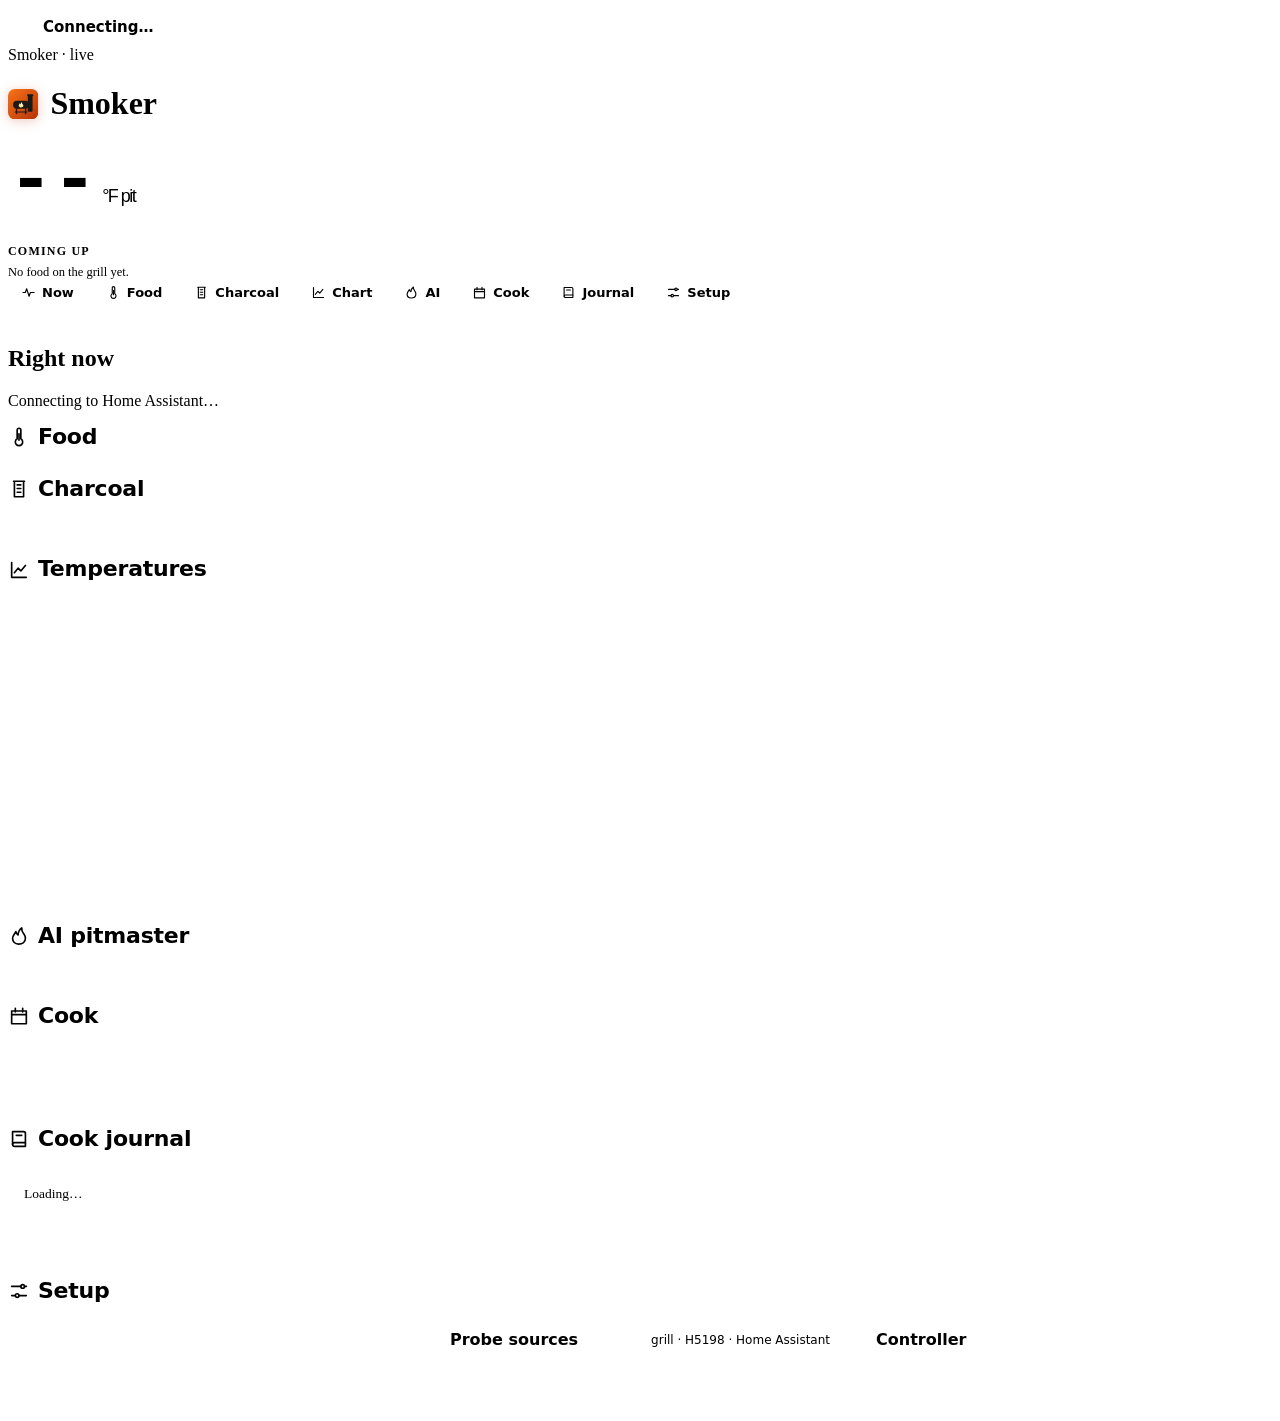
==== commit 4cc99286: "Dashboards: pit status in the header, one Cook section; keep, Turbo and end-of-step notifications in" ====
--- a/custom_components/smoker/frontend/page.html
+++ b/custom_components/smoker/frontend/page.html
@@ -221,6 +221,9 @@
 .pe .btn.pe-add{min-height:32px;padding:4px 10px;font-size:12.5px}
 .pe-hint{margin:0 0 0 30px;font-size:12.5px;color:var(--muted)}
 .pe-note{width:100%}
+.pe-turbo{display:inline-flex;align-items:center;gap:6px;font-size:13px;color:var(--ink-2);cursor:pointer;margin-left:2px;min-height:32px}
+.pe-turbo input{width:18px;height:18px;min-height:0;margin:0;padding:0;accent-color:var(--page)}
+.pe-at{color:var(--ink-2);font-size:13px}
 .pe-msg{margin:0 0 8px;font-size:13px;color:var(--warn)}
 .pe-pre{white-space:pre-wrap;overflow-wrap:anywhere;font:500 12px/1.5 "JetBrains Mono",monospace;background:var(--sunk);border-radius:8px;padding:8px 10px;margin:6px 0 0}
 .pe-pre,.pe textarea{font-variant-ligatures:none;font-feature-settings:"calt" 0,"liga" 0}
@@ -278,6 +281,33 @@
 .stt-n{flex-basis:100%;padding-left:84px;font-size:12.5px;color:var(--muted)}
 @media (max-width:560px){.stt-n{padding-left:0}}
 .je .btns{margin-top:6px}
+/* header: what the old Pit card added (held steady, the last lid opening) */
+.hero-facts{display:flex;flex-wrap:wrap;gap:2px 14px;margin:6px 0 0;color:var(--ink-2)}
+.hero-facts:empty{display:none}
+/* Cook: what's cooking · build the cook · when (phones: in that order; wide screens: build on the right) */
+.cookgrid{display:grid;gap:14px;grid-template-columns:minmax(0,1fr);align-items:start}
+@media (min-width:821px){.cookgrid{grid-template-columns:minmax(0,1fr) minmax(0,1.6fr);grid-template-rows:auto 1fr;grid-template-areas:"what build" "when build"}
+  .ck-what{grid-area:what}.ck-build{grid-area:build}.ck-when{grid-area:when}}
+.ck-n{flex:none;width:22px;height:22px;border-radius:50%;background:var(--page);color:var(--on-page,#fff);font:700 12px "Instrument Sans",system-ui,sans-serif;display:inline-flex;align-items:center;justify-content:center;margin-right:8px;vertical-align:2px}
+.ctabs{display:flex;gap:2px;padding:3px;margin:0 0 12px;border:1px solid var(--line);border-radius:999px;background:var(--sunk);width:max-content;max-width:100%;box-sizing:border-box}
+.ctabs button{flex:1 1 auto;font:600 13px "Instrument Sans",system-ui,sans-serif;border:0;background:none;color:var(--ink-2);padding:6px 14px;border-radius:999px;min-height:36px;cursor:pointer;white-space:nowrap}
+.ctabs button[aria-selected="true"]{background:var(--page);color:var(--on-page,#fff)}
+.ctabs button:focus-visible{outline:2px solid var(--page);outline-offset:2px}
+.ck-stat{margin-top:12px;padding-top:8px;border-top:1px solid var(--line)}
+.ck-stat:empty{display:none}
+.row.ck-preset{border-top:0;padding-top:0;margin-bottom:8px}
+.ck-from{display:flex;flex-wrap:wrap;align-items:center;gap:6px 10px;margin:0 0 10px;color:var(--ink-2)}
+.row.ck-preset select{min-width:0;flex:0 1 auto;max-width:62%}
+.slots{display:flex;flex-direction:column;margin-top:8px}
+.slot{display:grid;grid-template-columns:auto minmax(0,1fr) auto;gap:4px 10px;align-items:center;padding:8px 0;border-top:1px solid var(--line)}
+.slot .sw{width:10px;height:10px;border-radius:50%}
+.slot-n{display:flex;flex-direction:column;min-width:0}
+.slot-n .small{overflow-wrap:anywhere}
+.slot-f{display:inline-flex;flex-wrap:wrap;gap:6px;align-items:center;justify-content:flex-end}
+.slot-f select{max-width:180px}
+.slot-f input[type=number]{width:72px}
+.slots details.more{border-top:1px solid var(--line)}
+@media (max-width:560px){.slot{grid-template-columns:auto minmax(0,1fr)}.slot-f{grid-column:2;justify-content:flex-start}}
 </style>
 </head>
 <body>
@@ -286,7 +316,7 @@
 <div class="wrap">
   <!-- the important things first: is the grill connected, can the app control it, anything wrong -->
   <div class="topbar" id="topbar" role="status" aria-live="polite"><span class="conn"><span class="dot"></span>Connecting…</span></div>
-  <header class="hero wide">
+  <header class="hero wide" id="pit">
     <div>
       <div class="eyebrow">Smoker · live</div>
       <h1 id="title" class="brand"><svg xmlns="http://www.w3.org/2000/svg" viewBox="0 0 256 256" class="mark" aria-hidden="true"><defs><linearGradient id="mk-tile" x1="0" y1="0" x2="1" y2="1"><stop offset="0" stop-color="#f97316"/><stop offset="1" stop-color="#b4330a"/></linearGradient><linearGradient id="mk-flame" x1="0" y1="1" x2="0" y2="0"><stop offset="0" stop-color="#fde68a"/><stop offset="1" stop-color="#fff7ed"/></linearGradient></defs><rect width="256" height="256" rx="58" fill="url(#mk-tile)"/><g fill="#1c1917"><rect x="167" y="54" width="40" height="138" rx="7"/><rect x="161" y="44" width="52" height="16" rx="6"/><rect x="43" y="100" width="134" height="66" rx="33"/><rect x="66" y="160" width="11" height="52" rx="4"/><rect x="143" y="160" width="11" height="52" rx="4"/><rect x="56" y="190" width="108" height="9" rx="4.5"/></g><path transform="translate(110 133) scale(.74) translate(-108.5 -126.5)" fill="url(#mk-flame)" d="M106 158c-15 0-24-10-24-22 0-11 8-17 12-27 1 7 5 11 9 13 0-11 7-21 15-27-2 10 3 17 9 24 5 6 8 11 8 17 0 13-11 22-29 22z"/></svg><span>Smoker</span></h1>
@@ -294,6 +324,7 @@
       <div class="chips" id="chips"></div>
       <div id="herotgt"></div>
       <p class="sub small adv" id="gstatus" style="margin-top:8px"></p>
+      <p class="small hero-facts" id="herofacts"></p>
       <div class="hero-next adv"><span class="l">Coming up</span>
         <div id="heronext" class="next"><span class="muted small">No food on the grill yet.</span></div></div>
     </div>
@@ -302,7 +333,7 @@
 
   <!-- section bar: sticks to the top, marks the section in view (script: "section bar") -->
   <nav class="secbar" id="secbar" aria-label="Sections on this page">
-    <a href="#now"><svg class="ic"><use href="#i-now"/></svg>Now</a><a href="#food"><svg class="ic"><use href="#i-food"/></svg>Food</a><a href="#pit"><svg class="ic"><use href="#i-grill"/></svg>Pit &amp; program</a><a href="#charcoal"><svg class="ic"><use href="#i-hopper"/></svg>Charcoal</a><a href="#temps"><svg class="ic"><use href="#i-chart"/></svg>Chart</a><a href="#ai"><svg class="ic"><use href="#i-flame"/></svg>AI</a><a href="#plan"><svg class="ic"><use href="#i-plan"/></svg>Plan</a><a href="#journal-sec"><svg class="ic"><use href="#i-book"/></svg>Journal</a><a href="#setup"><svg class="ic"><use href="#i-setup"/></svg>Setup</a>
+    <a href="#now"><svg class="ic"><use href="#i-now"/></svg>Now</a><a href="#food"><svg class="ic"><use href="#i-food"/></svg>Food</a><a href="#charcoal"><svg class="ic"><use href="#i-hopper"/></svg>Charcoal</a><a href="#temps"><svg class="ic"><use href="#i-chart"/></svg>Chart</a><a href="#ai"><svg class="ic"><use href="#i-flame"/></svg>AI</a><a href="#cook"><svg class="ic"><use href="#i-plan"/></svg>Cook</a><a href="#journal-sec"><svg class="ic"><use href="#i-book"/></svg>Journal</a><a href="#setup"><svg class="ic"><use href="#i-setup"/></svg>Setup</a>
   </nav>
 
   <div class="sect" id="now" data-sect="now">
@@ -318,14 +349,6 @@
     <div class="grid" id="probes"></div>
   </div>
 
-  <div class="sect" id="pit" data-sect="pit">
-    <h2 class="sec"><svg class="ic"><use href="#i-grill"/></svg>Pit &amp; program</h2>
-    <div class="grid g-1-2">
-      <section class="tc" id="pitcard"></section>
-      <section class="tc" id="progcard"></section>
-    </div>
-  </div>
-
   <div class="sect" id="charcoal" data-sect="charcoal">
     <h2 class="sec"><svg class="ic"><use href="#i-hopper"/></svg>Charcoal</h2>
     <div class="grid"><section class="tc" id="fuelcard"></section></div>
@@ -345,11 +368,13 @@
       <section class="tc" id="recs"></section>
     </div>
   </div>
-  <div class="sect" id="plan" data-sect="plan">
-    <h2 class="sec"><svg class="ic"><use href="#i-plan"/></svg>Plan</h2>
-    <div class="grid g-pair">
-      <section class="tc" id="plancard"></section>
-      <section class="tc" id="scancard"></section>
+  <!-- the cook, top to bottom: what's cooking (scan or pick), its stages (planned with AI or built by hand), when -->
+  <div class="sect" id="cook" data-sect="cook">
+    <h2 class="sec"><svg class="ic"><use href="#i-plan"/></svg>Cook <small id="cooksub"></small></h2>
+    <div class="cookgrid">
+      <section class="tc ck-what" id="scancard"></section>
+      <section class="tc ck-build" id="progcard"></section>
+      <section class="tc ck-when" id="plancard"></section>
     </div>
   </div>
 
@@ -480,7 +505,7 @@
     return Math.round(f ? t.n * 9 / 5 + 32 : (t.n - 32) * 5 / 9);
   }
   function step(text, f) {
-    const t = tokenize(text); let i = 0, pit = null, hold = false, shut = false, note = '', any = false;
+    const t = tokenize(text); let i = 0, pit = null, hold = false, shut = false, note = '', any = false, keep = null, turbo = null;
     while (t[i].k === 'W' && t[i].t !== 'until') {
       const w = t[i].t;
       if (w === 'pit' || w === 'hold' || w === 'set') {
@@ -490,16 +515,28 @@
       } else if (w === 'notify' || w === 'alert') {
         i++; if (t[i].k !== 'S') throw 'notify needs a quoted message';
         note = t[i].t; i++;
+      } else if (w === 'keep') {  // keep foodN T: the controller moves the pit to keep that food at T (and stays, like hold)
+        i++; const p = food(t[i]); if (p == null) throw 'keep needs a food probe and a temperature, e.g. keep food1 150';
+        i++; if (t[i].k === 'W' && t[i].t === 'at') i++;
+        const v = temp(t[i], f); if (v == null) throw "expected a temperature after 'keep'";
+        keep = { probe: p, temp: v }; i++;
+      } else if (w === 'turbo') {
+        i++; if (!(t[i].k === 'W' && (t[i].t === 'on' || t[i].t === 'off'))) throw 'turbo needs on or off';
+        turbo = t[i].t === 'on'; i++;
       } else if (w === 'shutdown' || w === 'stop' || w === 'off') { shut = true; i++; } else if (w === 'then') { i++; continue; } else throw "unknown action '" + w + "'";
       any = true;
     }
-    if (!any) throw 'step has no action (pit / hold / notify / shutdown)';
+    if (!any) throw 'step has no action (pit / hold / keep / turbo / notify / shutdown)';
     if (note.includes('"')) throw U('a notification with double quotes');
     if (shut && pit != null) throw U('a pit temperature and shutdown in one step');
-    const st = { kind: shut ? 'shutdown' : hold ? 'hold' : pit != null ? 'pit' : 'notify', temp: pit == null ? '' : String(pit), notify: note, until: [] };
+    if (keep && (pit != null || shut)) throw U("'keep' with a pit temperature or shutdown in one step");
+    // turbo: on during this step or not (parse() checks 'turbo on/off' against the step before: the text says only changes)
+    const st = { kind: shut ? 'shutdown' : keep ? 'keep' : hold ? 'hold' : pit != null ? 'pit' : 'notify', temp: keep ? String(keep.temp) : pit == null ? '' : String(pit),
+      probe: keep ? keep.probe : 1, turbo: false, notify: note, done: '', until: [] };
+    if (turbo != null) st.tset = turbo;
     if (t[i].k === 'E') return st;
     if (!(t[i].k === 'W' && t[i].t === 'until')) throw "expected 'until'";
-    if (st.kind === 'hold' || st.kind === 'shutdown') throw U("'until' on a " + (hold ? 'hold' : 'shutdown') + ' step');
+    if (st.kind === 'hold' || st.kind === 'shutdown' || st.kind === 'keep') throw U("'until' on a " + st.kind + ' step');
     i++;
     for (;;) {
       if (t[i].k !== 'W') throw "expected a condition after 'until'/'or'";
@@ -539,11 +576,11 @@
       if (t[i].k === 'W' && t[i].t === 'or') { i++; continue; }
       break;
     }
-    // A notification after the conditions ("until food1 >= 165 notify ..."): sent when they're met. The controller
-    // runs it; the step editor can't show it, so such a program opens as text.
+    // A notification after the conditions ("until food1 >= 165 notify ..."): sent when they're met (the step ends).
     if (t[i].k === 'W' && (t[i].t === 'notify' || t[i].t === 'alert')) {
       i++; if (t[i].k !== 'S') throw 'notify needs a quoted message';
-      i++; if (t[i].k === 'E') throw U('a notification when a step ends');
+      st.done = t[i].t; i++;
+      if (st.done.includes('"')) throw U('a notification with double quotes');
     }
     if (t[i].k !== 'E') throw "unexpected '" + t[i].t + "' at end of step";
     return st;
@@ -565,6 +602,16 @@
       const m = /^\d+[:.)]/.exec(s); if (m) s = s.slice(m[0].length);
       n++;
       try { prog.steps.push(step(s, f)); } catch (e) { return e && e.u ? { unsupported: 'step ' + n + ': ' + e.u } : { error: 'step ' + n + ': ' + e }; }
+    }
+    // Turbo stays as the last 'turbo on/off' left it: each step shows whether it's on (a repeat isn't shown as steps).
+    let on = false;
+    for (let k = 0; k < prog.steps.length; k++) {
+      const s = prog.steps[k];
+      if ('tset' in s) {
+        if (s.tset === on) return { unsupported: 'step ' + (k + 1) + ": 'turbo " + (on ? 'on' : 'off') + "' when it already is" };
+        on = s.tset; delete s.tset;
+      }
+      s.turbo = on;
     }
     return prog.steps.length ? { prog } : { error: 'program has no steps' };
   }
@@ -578,15 +625,20 @@
     const h = parseFloat(c.held);
     return s + (HELD[c.type] && h > 0 ? ' for ' + durTxt(h) : '');
   }
-  // Steps -> text, in the presets' style ("name: X; pit 250 until food1 >= 165 for 30m; hold 200 notify \"Done\"").
+  // Steps -> text, in the presets' style ("name: X; pit 250 until food1 >= 165 for 30m; hold 200 notify \"Done\"") and the
+  // controller's order (format_program): pit/hold, keep, turbo (only where it changes), notify, shutdown, until, notify.
   function format(p, sep) {
     const out = []; if ((p.name || '').trim()) out.push('name: ' + p.name.trim());
+    let on = false;
     p.steps.forEach(s => {
-      const a = [];
+      const a = [], conds = (s.kind === 'pit' || s.kind === 'notify') && s.until.length;
       if (s.kind === 'pit' || s.kind === 'hold') a.push(s.kind + ' ' + numTxt(s.temp));
+      if (s.kind === 'keep') a.push('keep food' + (s.probe || 1) + ' ' + numTxt(s.temp));
+      if (!!s.turbo !== on) { on = !!s.turbo; a.push(on ? 'turbo on' : 'turbo off'); }
       if ((s.notify || '').trim()) a.push('notify "' + s.notify.trim() + '"');
       if (s.kind === 'shutdown') a.push('shutdown');
-      if (s.kind === 'pit' || s.kind === 'notify') s.until.forEach((c, k) => a.push((k ? 'or ' : 'until ') + cond(c)));
+      if (conds) s.until.forEach((c, k) => a.push((k ? 'or ' : 'until ') + cond(c)));
+      if (conds && (s.done || '').trim()) a.push('notify "' + s.done.trim() + '"');
       out.push(a.join(' '));
     });
     return out.join(sep || '; ');
@@ -603,10 +655,13 @@
         const v = parseFloat(s.temp);
         if (!Number.isFinite(v)) add('set the pit temperature'); else if (v < lo || v > hi) add('the pit range is ' + lo + '–' + hi + u);
       }
+      if (s.kind === 'keep' && !Number.isFinite(parseFloat(s.temp))) add('set the food temperature to keep');
       if (s.kind === 'hold' && !last) add('"Hold at" must be the last step (the program stays there)');
+      if (s.kind === 'keep' && !last) add('"Keep food at" must be the last step (the program stays there)');
       if (s.kind === 'shutdown' && !last) add('"Shut down" ends the program: the steps after it never run');
-      if (s.kind === 'notify' && !(s.notify || '').trim()) add('write the notification');
-      if ((s.notify || '').includes('"')) add("the notification can't contain double quotes");
+      const turboChange = !!s.turbo !== !!(i && p.steps[i - 1].turbo);
+      if (s.kind === 'notify' && !(s.notify || '').trim() && !turboChange && !(s.until.length && (s.done || '').trim())) add('write the notification');
+      if ((s.notify || '').includes('"') || (s.done || '').includes('"')) add("the notification can't contain double quotes");
       if (s.kind === 'pit' || s.kind === 'notify') s.until.forEach(c => {
         const v = parseFloat(c.value);
         if (TEMP[c.type] && !Number.isFinite(v)) add('a condition needs a temperature');
@@ -620,7 +675,7 @@
 
   // ---- the step editor. env: el() container, isF(), unit(), labels() [6 probe names], text() the controller's
   // program text (null = unknown), max() text limit (0 = none), load(text) -> Promise (false = failed), toast(msg).
-  const KINDS = [['pit', 'Set pit to'], ['hold', 'Hold at'], ['notify', 'Notify only'], ['shutdown', 'Shut down']];
+  const KINDS = [['pit', 'Set pit to'], ['hold', 'Hold at'], ['keep', 'Keep food at'], ['notify', 'Notify only'], ['shutdown', 'Shut down']];
   const CONDS = [['gte', 'Food probe reaches'], ['lte', 'Food probe drops to'], ['pit', 'Pit reaches'], ['done', 'Probe done'],
     ['after', 'Time in step'], ['at', 'Clock time'], ['stall_start', 'Stall starts'], ['stall_end', 'Stall ends']];
   const h = v => String(v == null ? '' : v).replace(/[&<>"']/g, c => ({ '&': '&amp;', '<': '&lt;', '>': '&gt;', '"': '&quot;', "'": '&#39;' })[c]);
@@ -710,17 +765,21 @@
           <button type="button" class="btn pe-x" data-pe-act="del-cond"${at} aria-label="${h('Remove ' + CN.toLowerCase())}">×</button></div>`;
       }).join('') : '';
       const hint = s.kind === 'hold' ? 'Stays at this temperature until you stop the program.' : s.kind === 'shutdown' ? 'Ends the program.'
+        : s.kind === 'keep' ? 'The controller moves the pit to keep this food at the temperature, until you stop the program.'
         : !s.until.length ? (i === n - 1 ? 'No condition: the program ends here and the pit stays at this temperature.' : 'No condition: moves straight on to the next step.') : '';
       return `<li class="pe-step" role="group" aria-label="${N}">
         <div class="pe-sh"><span class="pe-n" aria-hidden="true">${i + 1}</span>
           <select id="${id}-kind" data-pe="kind" data-i="${i}" aria-label="${N} action">${opt(KINDS, s.kind)}</select>
           ${s.kind === 'pit' || s.kind === 'hold' ? tempIn('temp', s.temp, N + ' pit temperature', ` min="${lo}" max="${hi}" step="${f ? 5 : 1}"`) : ''}
+          ${s.kind === 'keep' ? `<select id="${id}-kp" data-pe="kprobe" data-i="${i}" aria-label="${N} food to keep">${opt(labels.map((l, j) => [j + 1, l]), s.probe || 1)}</select><span class="pe-at">at</span>${tempIn('temp', s.temp, N + ' food temperature', ' min="0" step="1"')}` : ''}
+          ${s.kind !== 'shutdown' || s.turbo ? `<label class="pe-turbo" title="The grill's Turbo: the fan runs flat out (a sear, a fast heat-up)"><input id="${id}-turbo" type="checkbox" data-pe="turbo" data-i="${i}"${s.turbo ? ' checked' : ''}>Turbo (full fan)</label>` : ''}
 </div>
         ${cs}
         <div class="pe-sf">${conds ? `<button type="button" class="btn pe-add" id="${id}-addc" data-pe-act="add-cond" data-i="${i}">${s.until.length ? '+ or…' : '+ until…'}</button>` : ''}
           <span class="pe-tools"><button type="button" class="btn pe-x" id="${id}-up" data-pe-act="up" data-i="${i}" aria-label="Move ${N.toLowerCase()} up"${i ? '' : ' disabled'}>↑</button><button type="button" class="btn pe-x" id="${id}-dn" data-pe-act="down" data-i="${i}" aria-label="Move ${N.toLowerCase()} down"${i < n - 1 ? '' : ' disabled'}>↓</button><button type="button" class="btn pe-x" data-pe-act="del-step" data-i="${i}" aria-label="Remove ${N.toLowerCase()}">×</button></span></div>
         ${hint ? `<p class="pe-hint">${h(hint)}</p>` : ''}
-        <input id="${id}-note" class="pe-note" type="text" data-pe="notify" data-i="${i}" value="${h(s.notify)}" maxlength="120" placeholder="${s.kind === 'notify' ? 'Notification text' : 'Notify when this step starts (optional)'}" aria-label="${N} notification"></li>`;
+        <input id="${id}-note" class="pe-note" type="text" data-pe="notify" data-i="${i}" value="${h(s.notify)}" maxlength="120" placeholder="${s.kind === 'notify' ? 'Notification text' : 'Notify when this step starts (optional)'}" aria-label="${N} notification">
+        ${conds && s.until.length ? `<input id="${id}-done" class="pe-note" type="text" data-pe="done" data-i="${i}" value="${h(s.done)}" maxlength="120" placeholder="Notify when it ends (optional)" aria-label="${N} notification when it ends">` : ''}</li>`;
     }
     function simpleHTML() {
       const v = S.simple || (S.simple = preset('pork')), f = env.isF(), u = env.unit(), [lo, hi] = range(f), labels = env.labels();
@@ -735,7 +794,7 @@
       else stages = line('Smoke at', T('t1', 'Smoke at', 1) + ' until it reaches ' + T('d1', 'Smoke until the meat reaches')) +
         line('Then', `<select id="ps-wrap" data-ps="wrap" aria-label="Wrap">${opt(WRAPS, v.wrap)}</select>`) + line('And finish at', T('t2', 'Finish at', 1) + ' until it reaches ' + T('d2', 'Done at'));
       return `<div class="ps">
-        ${line('What\'s cooking', `<select id="ps-cut" data-ps="cut" aria-label="What's cooking">${opt(COOKS.map(x => [x[0], x[1]]), v.cut)}</select>`)}
+        ${line('Food', `<select id="ps-cut" data-ps="cut" aria-label="Food">${opt(COOKS.map(x => [x[0], x[1]]), v.cut)}</select>`)}
         ${kind === '321' ? '' : line('Probe', `<select id="ps-probe" data-ps="probe" aria-label="Probe">${opt(labels.map((l, j) => [j + 1, l]), v.probe)}</select>`)}
         ${stages}
         ${line('When it\'s done', `<select id="ps-after" data-ps="after" aria-label="When it's done">${opt([['hold', 'Keep it warm at ' + (f ? '200' : '93') + u], ['off', 'Turn the grill off']], v.after)}</select>`)}
@@ -781,7 +840,7 @@
         if (t.tagName === 'SELECT') return draw(true, t.id);
         if (t.dataset.pe === 'temp') {  // keep the pit inside the controller's range
           const s = S.prog.steps[+t.dataset.i], v = parseFloat(t.value), [lo, hi] = range(env.isF());
-          if (s && Number.isFinite(v) && (v < lo || v > hi)) { s.temp = t.value = String(Math.min(hi, Math.max(lo, v))); env.toast('The pit range is ' + lo + '–' + hi + env.unit()); }
+          if (s && s.kind !== 'keep' && Number.isFinite(v) && (v < lo || v > hi)) { s.temp = t.value = String(Math.min(hi, Math.max(lo, v))); env.toast('The pit range is ' + lo + '–' + hi + env.unit()); }
         }
         soft();
       });
@@ -790,7 +849,12 @@
       const k = t.dataset.pe, s = S.prog.steps[+t.dataset.i], c = s && s.until[+t.dataset.k], v = t.value;
       S.touched = true; S.sent = null;
       if (k === 'raw') S.raw = v; else if (k === 'name') S.prog.name = v;
-      else if (s && k === 'kind') s.kind = v; else if (s && k === 'temp') s.temp = v; else if (s && k === 'notify') s.notify = v;
+      else if (s && k === 'kind') {  // a food temperature for keep, a pit temperature for the others
+        if (v === 'keep' && s.kind !== 'keep') { s.temp = env.isF() ? '150' : '66'; s.probe = s.probe || 1; }
+        else if (s.kind === 'keep' && (v === 'pit' || v === 'hold')) s.temp = env.isF() ? '225' : '107';
+        s.kind = v;
+      } else if (s && k === 'temp') s.temp = v; else if (s && k === 'notify') s.notify = v; else if (s && k === 'done') s.done = v;
+      else if (s && k === 'turbo') s.turbo = !!t.checked; else if (s && k === 'kprobe') s.probe = +v;
       else if (c && k === 'ctype') { const cat = x => TEMP[x] ? 'temp' : x; if (cat(c.type) !== cat(v)) c.value = ''; if (v === 'after' && c.type !== 'after') c.unit = 'h'; c.type = v; }
       else if (c && k === 'cprobe') c.probe = +v; else if (c && k === 'cval') c.value = v; else if (c && k === 'cunit') c.unit = v; else if (c && k === 'cheld') c.held = v;
     }
@@ -808,7 +872,7 @@
       S.touched = true; S.sent = null;
       if (a === 'add-step') {
         const lastPit = [...P].reverse().find(s => s.kind === 'pit' && s.temp !== '');
-        const at = P.length && /hold|shutdown/.test(P[P.length - 1].kind) ? P.length - 1 : P.length;
+        const at = P.length && /hold|keep|shutdown/.test(P[P.length - 1].kind) ? P.length - 1 : P.length;
         P.splice(at, 0, { kind: 'pit', temp: lastPit ? lastPit.temp : env.isF() ? '225' : '107', notify: '', until: [{ type: 'gte', probe: 1, value: '', unit: 'h', held: '' }] });
         return draw(true, 'pe-s' + at + '-temp');
       }
@@ -840,7 +904,15 @@
       const f = focusId && document.getElementById(focusId);
       if (f && !f.disabled) f.focus({ preventScroll: true });
     }
-    return { render() { sync(); draw(false); }, text, state: S, load };
+    // Show a program as steps: the AI's plan (`edited`: not the controller's yet, Load sends it) or, with no text, the
+    // controller's own (leaving the simple form).
+    function open(t, edited) {
+      if (t == null) { const srv = env.text(); t = srv == null ? (S.src || '') : srv; }
+      S.mode = 'steps'; S.userText = false; adopt(t);
+      S.touched = !!edited; S.sent = null; if (!edited) S.src = t;
+      draw(true);
+    }
+    return { render() { sync(); draw(false); }, text, state: S, load, open };
   }
   return { parse, format, check, editor, range };
 })();
@@ -925,6 +997,14 @@
   },
   wrap(key) { const p = PROBES.find(x => x.key === key); const e = E(p.label + ' wrapped', ['switch']); e && H().call('switch', 'toggle', e).catch(fail); },
   preset(v) { progEd.state.touched = false; progEd.state.mode = 'steps'; progEd.state.sent = null; const e = E('Program preset', ['select']); e && H().call('select', 'select_option', e, { option: v }).then(() => toast('Preset loaded')).catch(fail); },
+  // Build the cook: Plan with AI or Build it yourself (`open`: show the controller's program as steps).
+  cookTab(t, open) {
+    cookTab = t; try { localStorage.setItem('smoker-cook-tab', t); } catch (e) { /* not remembered */ }
+    fromAI = !!open;
+    if (open) progEd.open();
+    renderProgram();
+    const b = $('ctab-' + t); if (b && !open) b.focus({ preventScroll: true });
+  },
   // Load: the step editor (PG.editor below) sends its text; edits stay until the controller shows it as its program.
   load() { return progEd.load(); },
   prog(svc) { esph(svc).then(() => toast(svc.replace('_', ' '))); },
@@ -933,12 +1013,14 @@
     const t = $('plantext').value.trim(); if (!t) return toast('Describe the cook first');
     // The script runs until the AI has answered and the controller has the program (up to a minute or so): the Plan
     // card says "Planning…" meanwhile, then shows the plan, the loaded program and a Start button.
-    planBusy = Date.now(); renderPlan();
+    planBusy = Date.now(); renderPlanAI();
     H().service('script', 'smoker_plan_cook', { request: t })
-      .then(() => { clean('plantext'); planBusy = 0; renderPlan(); const ok = !/^Rejected/.test(val(byName('Smoker AI plan', ['input_text'])) || '');
-        toast(ok ? 'Plan ready: it\'s loaded as the cook program (Start when you\'re ready)' : 'The AI\'s program wasn\'t loaded: see the Plan card');
-        const c = $('aiplanbox'); if (c) c.scrollIntoView({ behavior: 'smooth', block: 'center' }); })
-      .catch(e => { planBusy = 0; renderPlan(); fail(e); });
+      .then(() => { clean('plantext'); planBusy = 0; const ok = !/^Rejected/.test(val(byName('Smoker AI plan', ['input_text'])) || '');
+        if (ok) { cookTab = 'build'; fromAI = true; progEd.open(); }
+        renderProgram();
+        toast(ok ? 'Plan ready: its stages are loaded (change them if you like, then Start)' : 'The AI\'s program wasn\'t loaded: see Plan with AI');
+        const c = $('progcard'); if (c) c.scrollIntoView({ behavior: 'smooth', block: 'start' }); })
+      .catch(e => { planBusy = 0; renderPlanAI(); fail(e); });
   },
   advise() { if (!hasPkg()) return toast(PKG_MSG); toast('Asking the AI…'); H().service('script', 'smoker_ai_advise', {}).catch(fail); },
   serve(v) {
@@ -1060,10 +1142,18 @@
   put('pitbig', fmt(pit) + `<small>${esc(TU())} pit${tgt != null ? ' → ' + fmt(tgt) + esc(TU()) : ''}</small>`);
   const chips = [];
   if (cook) chips.push('<span class="chip hot">Cooking</span>');
+  const pst = val(E('Program state', ['sensor'])) || '';
+  if (/Running|Paused/.test(pst)) chips.push(`<span class="chip adv ${pst === 'Paused' ? 'warn' : 'ok'}">Program ${esc(pst.toLowerCase())}</span>`);
   if (fan === 'on') chips.push('<span class="chip">Fan on</span>');
   if (val(E('Fan turbo', ['binary_sensor'])) === 'on') chips.push('<span class="chip hot">Turbo (panel)</span>');
+  if (lid === 'on') chips.push('<span class="chip warn">Lid open</span>');
   put('chips', chips.join(''));
   put('gstatus', esc(val(E('Program status', ['sensor'])) || ''));
+  // What the old "Pit & program" card added: how steady the pit held and the last lid opening (text sensors); and, while
+  // it isn't cooking, that the grill takes a new target only then. One line (it wraps on phones).
+  const fact = (l, t) => t && !/^(unknown|unavailable)$/.test(t) ? `<span class="hf adv"><span class="muted">${l}</span> ${esc(t)}</span>` : '';
+  put('herofacts', [cook || !E('Pit target', ['number']) ? '' : '<span class="hf muted">The grill takes a new target only while it\'s cooking (started from its panel).</span>',
+    fact('Held steady', val(E('Pit stability', ['sensor']))), fact('Last lid opening', val(E('Last lid opening', ['sensor'])))].filter(Boolean).join(''));
   // The pit target, first thing on the page: − / type it / + (the same steps as the Pit section).
   const te = E('Pit target', ['number']), ta = (S(te) || {}).attributes || {};
   const turboE = E('Turbo', ['switch']), turboOn = val(turboE) === 'on';
@@ -1131,7 +1221,7 @@
   <rect x="262" y="578" width="40" height="10" rx="3" fill="var(--steel2)"/><circle cx="282" cy="600" r="12" fill="var(--steel)"/>
   <circle cx="718" cy="586" r="36" fill="var(--steel)"/><circle cx="718" cy="586" r="24" fill="none" stroke="var(--steel2)" stroke-width="4"/><circle cx="718" cy="586" r="7" fill="var(--steel2)"/>
   <!-- controller on the left shelf -->
-  <g class="hot" tabindex="0" role="link" data-go="pit" aria-label="Controller: pit target ${fmt(tgt)}">
+  <g class="hot" tabindex="0" role="link" data-go="herotgt" aria-label="Controller: pit target ${fmt(tgt)}">
     <rect class="hl" x="40" y="230" width="210" height="58" rx="4" fill="var(--steel)" stroke="transparent"/>
     <rect x="40" y="222" width="210" height="12" fill="var(--steel2)"/><rect x="40" y="222" width="210" height="12" fill="url(#mesh)"/>
     <rect x="62" y="238" width="166" height="42" rx="4" fill="var(--panel)"/>
@@ -1169,7 +1259,7 @@
   <!-- ash box + fan -->
   <rect x="785" y="414" width="120" height="132" rx="5" fill="var(--steel)"/>
   <text x="845" y="494" text-anchor="middle" font-size="34" font-weight="800" fill="none" stroke="var(--steel2)" stroke-width="2" class="lbl">980</text>
-  <g class="hot" tabindex="0" role="link" data-go="pit" aria-label="Fan ${fan ? 'running' : 'off'}">
+  <g class="hot" tabindex="0" role="link" data-go="herotgt" aria-label="Fan ${fan ? 'running' : 'off'}">
     <rect class="hl" x="905" y="446" width="50" height="70" rx="5" fill="var(--steel2)" stroke="transparent"/>
     <g class="fan ${fan ? 'on' : ''}"><circle cx="930" cy="481" r="17" fill="var(--steel)"/>
       <path d="M930 481 L930 466 A15 15 0 0 1 943 474 Z M930 481 L945 486 A15 15 0 0 1 936 496 Z M930 481 L920 492 A15 15 0 0 1 916 474 Z" fill="${fan ? 'var(--page)' : 'var(--muted)'}"/></g>
@@ -1314,20 +1404,6 @@
     ${a.summary ? `<p style="margin:0">${esc(a.summary)}</p>` : ''}${body}`);
 }
 
-function renderPit() {
-  const e = E('Pit target', ['number']); const tgt = num(e);
-  put('pitcard', `<h3>Pit target <small>${esc(TU())}</small></h3>
-    <div class="step"><button class="btn" onclick="act.pit(-1)" aria-label="Lower">−</button><span class="val">${fmt(tgt)}</span>
-      <button class="btn" onclick="act.pit(1)" aria-label="Raise">+</button></div>
-    <div class="row"><span>Pit now</span><span class="r">${fmt(num(E('Pit temperature', ['sensor'])))}${esc(TU())}</span></div>
-    <div class="row"><span>Lid</span><span class="r">${val(E('Lid', ['binary_sensor'])) === 'on' ? 'open' : 'closed'}</span></div>
-    <div class="row"><span>Fan</span><span class="r">${val(E('Fan', ['binary_sensor'])) === 'on' ? 'on' : 'off'}</span></div>
-    ${(t => t && !/^(unknown|unavailable)$/.test(t) ? `<div class="row"><span>Held steady</span><span class="r" style="white-space:normal">${esc(t)}</span></div>` : '')(val(E('Pit stability', ['sensor'])))}
-    ${(t => t && !/^(unknown|unavailable)$/.test(t) ? `<div class="row"><span>Last lid opening</span><span class="r" style="white-space:normal">${esc(t)}</span></div>` : '')(val(E('Last lid opening', ['sensor'])))}
-    ${controlRow()}
-    <p class="muted small" style="margin:8px 0 0">The stock controller only accepts new targets while it is cooking (started from its panel).</p>`);
-}
-
 // The Bluetooth control switch was "(experimental)" before 0.2.9: accept either name.
 const bleSwitch = () => E('Control over Bluetooth', ['switch']) || E('Control over Bluetooth (experimental)', ['switch']);
 // How the app's changes reach the grill: Wi-Fi, Bluetooth (experimental), or not at all (and why).
@@ -1367,8 +1443,9 @@
     <p class="muted small" style="margin:8px 0 0">Wi-Fi is optional: readings and control work over Bluetooth.</p>`);
 }
 
-// Cook program card: status and preset (redrawn live), the step editor (shared block above: its own redraws, so
-// edits survive live updates) and the run buttons.
+// Cook → "Build the cook": two ways to the same stages. "Plan with AI" (the package's plan script writes a program and
+// loads it) and "Build it yourself" (presets and the step editor: shared block above, its own redraws, so edits survive
+// live updates). A plan from the AI opens in the step editor. Below both: the program's state and the run buttons.
 const progEd = PG.editor({
   el: () => $('progedit'), isF, unit: TU, toast,
   labels: () => PROBES.map(p => { const pr = S(E(p.label + ' protein', ['select'])); return p.label + (pr && !/^(Auto|unknown|unavailable)$/i.test(pr.state) ? ' · ' + pr.state : ''); }),
@@ -1376,28 +1453,47 @@
   max: () => 0,  // the load_program action takes any length (the Program text entity only shows 255 characters)
   load: t => esph('load_program', { program: t }),
 });
+let cookTab = null, aiSeen = null, fromAI = false;  // the tab picked here (remembered in this browser); when the AI plan
+// last changed; the stages shown came from it
+try { cookTab = localStorage.getItem('smoker-cook-tab'); } catch (e) { /* private window: not remembered */ }
+const stepNo = n => `<span class="ck-n" aria-hidden="true">${n}</span>`;
 function renderProgram() {
   const st = val(E('Program state', ['sensor'])) || 'Idle', status = val(E('Program status', ['sensor'])) || '';
   const preset = S(E('Program preset', ['select'])), err = val(E('Program error', ['sensor']));
   const opts = preset ? (preset.attributes.options || []) : [];
-  const running = st === 'Running', paused = st === 'Paused';
-  if (!$('progedit')) $('progcard').innerHTML = '<h3 id="proghead"></h3><div id="progstat"></div><details class="more" id="progfold"><summary>Edit the program</summary><div id="progedit" class="pe"></div></details><div id="progbtns"></div>';
-  // The editor opens only when there's no program yet; a loaded or running one shows as its status line (as on the
-  // controller's page). "Edit the program" opens it.
-  const txt = val(E('Program', ['text'])), fold = $('progfold'), live = running || paused;
-  if (fold && fold._live === undefined) { fold._live = live; fold.open = !live && !txt; }
-  else if (fold && fold._live !== live) { fold._live = live; if (live) fold.open = false; }
-  put('proghead', `Cook program <span class="chip ${running ? 'ok' : paused ? 'warn' : ''}">${esc(st)}</span>`);
-  put('progstat', `<div class="small" style="margin-bottom:8px">${esc(status)}</div>
-    ${err ? `<div class="err" role="alert">The controller says: ${esc(err)}</div>` : ''}
-    ${preset ? `<div class="row"><span>Preset</span><select aria-label="Program preset" onchange="act.preset(this.value)">${opts.map(o => `<option ${preset.state === o ? 'selected' : ''}>${esc(o)}</option>`).join('')}</select></div>` : ''}`);
+  const running = st === 'Running', paused = st === 'Paused', txt = val(E('Program', ['text']));
+  if (!$('progedit')) $('progcard').innerHTML = `<h3 id="proghead"></h3>
+    <div class="ctabs" role="tablist" aria-label="How to build the cook"><button type="button" role="tab" id="ctab-ai" aria-controls="cookai" onclick="act.cookTab('ai')">Plan with AI</button><button type="button" role="tab" id="ctab-build" aria-controls="cookbuild" onclick="act.cookTab('build')">Build it yourself</button></div>
+    <div id="cookai" role="tabpanel" aria-labelledby="ctab-ai"></div>
+    <div id="cookbuild" role="tabpanel" aria-labelledby="ctab-build"><div id="progfrom"></div><div id="progpreset"></div><div id="progedit" class="pe"></div></div>
+    <div id="progstat" class="ck-stat"></div><div id="progbtns"></div>`;
+  // A new plan from the AI: its stages open in the step editor, to check or change before Start.
+  const ap = S(byName('Smoker AI plan', ['input_text'])), apAt = ap ? ap.last_changed : null;
+  if (aiSeen && apAt && apAt !== aiSeen && !/^(Rejected|unknown|unavailable)/.test(ap.state || '')) { cookTab = 'build'; fromAI = true; progEd.open(); }
+  if (apAt) aiSeen = apAt;
+  const tab = cookTab === 'ai' || cookTab === 'build' ? cookTab : hasPkg() && !txt && !running && !paused ? 'ai' : 'build';
+  [['ai', 'cookai'], ['build', 'cookbuild']].forEach(([k, id]) => {
+    const b = $('ctab-' + k); if (b) { b.setAttribute('aria-selected', String(tab === k)); b.tabIndex = tab === k ? 0 : -1; }
+    const pane = $(id); if (pane) pane.hidden = tab !== k;
+  });
+  put('proghead', `<span>${stepNo(2)}Build the cook</span><span class="chip ${running ? 'ok' : paused ? 'warn' : ''}">${esc(st)}</span>`);
+  put('progfrom', fromAI ? '<p class="small ck-from">The AI\'s plan, as stages: change them if you like (then Load), and Start. <button class="btn" onclick="act.cookTab(\'ai\')">See the plan</button></p>' : '');
+  put('progpreset', preset ? `<div class="row ck-preset"><span>Start from a preset</span><select aria-label="Program preset" onchange="act.preset(this.value)">${opts.map(o => `<option ${preset.state === o ? 'selected' : ''}>${esc(o)}</option>`).join('')}</select></div>` : '');
+  renderPlanAI();
   progEd.render();
+  put('progstat', `${status ? `<div class="small">${esc(status)}</div>` : ''}
+    ${err ? `<div class="err" role="alert">The controller says: ${esc(err)}</div>` : ''}`);
   put('progbtns', `<div class="btns">
       <button class="btn${progEd.state.touched ? '' : ' pri'}" onclick="act.prog('start_program')" ${running ? 'disabled' : ''}>Start</button>
       <button class="btn" onclick="act.prog(${paused ? "'resume_program'" : "'pause_program'"})" ${!(running || paused) ? 'disabled' : ''}>${paused ? 'Resume' : 'Pause'}</button>
       <button class="btn" onclick="act.prog('skip_step')" ${!(running || paused) ? 'disabled' : ''}>Skip step</button>
       <button class="btn" onclick="act.prog('stop_program')" ${!(running || paused) ? 'disabled' : ''}>Stop</button>
     </div>`);
+  const serve = val(byName('Smoker serve by', ['input_datetime'])), sv = serve ? Date.parse(serve.replace(' ', 'T')) : NaN;
+  const sum = [running || paused ? 'program ' + st.toLowerCase() : txt && !/^(unknown|unavailable)$/.test(txt) ? 'program loaded' : '',
+    isFinite(sv) && sv > Date.now() ? 'serve by ' + clock(sv) : ''].filter(Boolean).join(' · ');
+  put('cooksub', esc(sum));
+  SECT.want('cook', false, sum || 'plan the next cook');
 }
 
 function aiLeftMin() {
@@ -1529,21 +1625,25 @@
 }
 
 let planBusy = 0;
+function renderPlanAI() {
+  if (!hasPkg()) return put('cookai', pkgNote('Planning with AI'));
+  const busy = (planBusy && Date.now() - planBusy < 180e3) || val(S('script.smoker_plan_cook') ? 'script.smoker_plan_cook' : null) === 'on';
+  put('cookai', `<p class="small muted" style="margin:0 0 6px">Say what you're cooking, how much, and when you want to eat. The AI writes the stages; you can change them before you start.</p>
+    <textarea id="plantext" placeholder="e.g. 8 lb pork butt, ready by 6pm, I'll wrap at the stall" aria-label="Describe the cook" style="font-family:'Instrument Sans',system-ui,sans-serif;font-size:14px"></textarea>
+    <div class="btns"><button class="btn pri" onclick="act.plan()"${busy ? ' disabled' : ''}>${busy ? 'Planning…' : 'Plan with AI'}</button></div>
+    ${aiPlanBox(busy)}`);
+}
 function renderPlan() {
   const serveE = byName('Smoker serve by', ['input_datetime']), startE = byName('Smoker start cooking by', ['sensor']);
   const serve = val(serveE), start = val(startE);
   const restE = byName('Smoker rest timer', ['timer']), rest = S(restE);
   const local = serve ? serve.replace(' ', 'T').slice(0, 16) : '';
-  if (!hasPkg()) return put('plancard', `<h3>Plan a cook</h3>${pkgNote('Planning with AI, the serve-by time and the rest timer')}
-    <div class="row"><span>Slice when it's down to</span><span><input type="number" id="sliceat" value="${num(E('Slice at', ['number'])) ?? ''}" onchange="act.slice(this.value)"> ${esc(TU())}</span></div>`);
-  const busy = (planBusy && Date.now() - planBusy < 180e3) || val(S('script.smoker_plan_cook') ? 'script.smoker_plan_cook' : null) === 'on';
-  put('plancard', `<h3>Plan a cook</h3>
-    <textarea id="plantext" placeholder="e.g. 8 lb pork butt, ready by 6pm, I'll wrap at the stall" style="font-family:'Instrument Sans',system-ui,sans-serif;font-size:14px"></textarea>
-    <div class="btns"><button class="btn pri" onclick="act.plan()"${busy ? ' disabled' : ''}>${busy ? 'Planning…' : 'Plan with AI'}</button></div>
-    ${aiPlanBox(busy)}
-    <div class="row" style="margin-top:10px"><span>Serve by</span><input type="datetime-local" value="${esc(local)}" onchange="act.serve(this.value)"></div>
+  const slice = `<div class="row"><span>Slice when it's down to</span><span><input type="number" id="sliceat" value="${num(E('Slice at', ['number'])) ?? ''}" onchange="act.slice(this.value)" aria-label="Slice when it's down to"> ${esc(TU())}</span></div>`;
+  if (!hasPkg()) return put('plancard', `<h3><span>${stepNo(3)}When</span></h3>${pkgNote('The serve-by time and the rest timer')}${slice}`);
+  put('plancard', `<h3><span>${stepNo(3)}When</span></h3>
+    <div class="row"><span>Serve by</span><input type="datetime-local" value="${esc(local)}" onchange="act.serve(this.value)" aria-label="Serve by"></div>
     <div class="row"><span>Light the grill by</span><span class="r">${start && start !== 'unknown' ? clock(start) + ' (' + (Date.parse(start) < Date.now() ? 'now' : esc(until(start) || '')) + ')' : '--'}</span></div>
-    <div class="row"><span>Slice when it's down to</span><span><input type="number" id="sliceat" value="${num(E('Slice at', ['number'])) ?? ''}" onchange="act.slice(this.value)"> ${esc(TU())}</span></div>
+    ${slice}
     <div class="row"><span>Rest timer</span><span class="r">${rest ? esc(rest.state) + (rest.attributes.finishes_at ? ' · ends ' + clock(rest.attributes.finishes_at) : '') : '--'}</span></div>
     ${serveCard(serve)}`);
 }
@@ -1566,7 +1666,7 @@
 function serveCard(serve) {
   const p = servePlan(serve);
   if (!p || p.serve < Date.now() - 3600e3) return '';
-  if (!p.foods.length) return `<div class="row"><span>Ready together</span><span class="small muted" style="text-align:right">Set the cut and weight on each food card to see when each one goes on.</span></div>`;
+  if (!p.foods.length) return `<div class="row"><span>Ready together</span><span class="small muted" style="text-align:right">Set the cut and weight of each food (What's cooking) to see when each one goes on.</span></div>`;
   return `<h3 style="margin:14px 0 2px">Ready together <small>${p.foods.length} food${p.foods.length > 1 ? 's' : ''}</small></h3>
     <div id="servetl">${serveHTML(p, Date.now())}</div>
     <p class="small muted" style="margin:6px 0 0">From each food's estimated cook time and a ${esc(stDur(p.rest))} rest. You get a notification when it's time to light the grill and when each food should go on.</p>`;
@@ -1577,11 +1677,11 @@
   if (busy) return '<div class="aiplan" id="aiplanbox" role="status"><b>Planning…</b> <span class="muted small">the AI is writing the plan; it\'s loaded as the cook program when it\'s done (about a minute).</span></div>';
   const e = byName('Smoker AI plan', ['input_text']), st = S(e), txt = val(e);
   if (!txt || /^(unknown|unavailable)$/.test(txt)) return '';
-  const rejected = /^Rejected/.test(txt), status = val(E('Program status', ['sensor'])) || '', pstate = val(E('Program state', ['sensor'])) || '';
+  const rejected = /^Rejected/.test(txt), pstate = val(E('Program state', ['sensor'])) || '';
   return `<div class="aiplan${rejected ? ' bad' : ''}" id="aiplanbox"><div class="row" style="border:0;padding-top:0"><b>${rejected ? 'The AI\'s plan wasn\'t loaded' : 'AI plan'}</b><span class="muted small">${st ? esc(ago(Date.parse(st.last_changed))) : ''}</span></div>
     <p class="small" style="margin:2px 0 6px">${esc(txt)}</p>
-    ${rejected ? '' : `<div class="row"><span>Cook program</span><span class="r">${esc(status || '--')}</span></div>
-      <div class="btns">${/Running|Paused/.test(pstate) ? '' : '<button class="btn pri" onclick="act.prog(\'start_program\')">Start the program</button>'}<button class="btn" onclick="document.getElementById('pit').scrollIntoView({behavior:'smooth'})">See the program</button></div>`}</div>`;
+    ${rejected ? '' : `<p class="small muted" style="margin:0">Its stages are loaded as the cook program.</p>
+      <div class="btns">${/Running|Paused/.test(pstate) ? '' : '<button class="btn pri" onclick="act.prog(\'start_program\')">Start the program</button>'}<button class="btn" onclick="act.cookTab('build', true)">Edit the stages</button></div>`}</div>`;
 }
 
 // ---------------------------------------------------------------- charcoal
@@ -1647,25 +1747,45 @@
   return '<option value="">No probe</option>' + PROBES.filter(p => E(p.label + ' protein', ['select']))
     .map(p => `<option value="${p.key}" ${sel === p.key ? 'selected' : ''}>${esc(p.label)}</option>`).join('');
 }
+// Each food slot: the probe it reads, the protein and weight its estimates use (as on its Food card) and a label read
+// onto it. Slots in use first (Food 1, a reading, a protein, a weight or a label); the others fold away.
+function slotRows() {
+  const items = journal.draft.items || [], used = [], spare = [];
+  PROBES.forEach((p, i) => {
+    const protE = E(p.label + ' protein', ['select']); if (!protE) return;
+    const s = probeState(p), item = items.find(it => it.probe === p.key), opts = (s.profile && s.profile.attributes.options) || [];
+    const prot = s.profile && !/^(Auto|unknown|unavailable)$/i.test(s.profile.state);
+    const where = [s.source || '', s.t != null ? fmt(s.t) + TU() : 'no reading', item ? 'label: ' + item.name : ''].filter(Boolean).join(' · ');
+    const row = `<div class="slot"><i class="sw" style="background:${p.color}" aria-hidden="true"></i>
+      <span class="slot-n"><b>${esc(p.label)}</b><span class="small muted">${esc(where)}</span></span>
+      <span class="slot-f"><select aria-label="${esc(p.label)} protein" onchange="act.profile('${p.key}',this.value)">${opts.map(o => `<option ${s.profile.state === o ? 'selected' : ''}>${esc(o)}</option>`).join('')}</select>
+        <span class="pe-unit"><input type="number" inputmode="decimal" step="0.1" min="0" value="${s.weight != null ? s.weight : ''}" aria-label="${esc(p.label)} weight" onchange="act.weight('${p.key}',this.value)"><span>${esc(s.weightU || (isF() ? 'lb' : 'kg'))}</span></span></span></div>`;
+    (i === 0 || s.t != null || prot || (s.weight || 0) > 0 || item ? used : spare).push(row);
+  });
+  return used.join('') + (spare.length ? `<details class="more" data-k="moreslots"><summary>More food slots (${spare.length})</summary>${spare.join('')}</details>` : '');
+}
 // Photos waiting to be read: from the camera and/or the library, a few at a time (up to 6).
 let scanQueue = [];
 function renderScan(force) {
-  if (!hasApi()) { put('scancard', `<h3>What's cooking</h3><p class="muted small" style="margin:0">Photograph package labels and the AI
+  const head = `<h3><span>${stepNo(1)}What's cooking</span></h3>`, slots = `<div class="slots">${slotRows()}</div>`;
+  if (!hasApi()) { put('scancard', `${head}${slots}<p class="muted small" style="margin:8px 0 0">Photograph package labels and the AI
     sets the protein and weight: this needs the Smoker integration (HACS → Smoker).</p>`); return; }
   const items = journal.draft.items || [], photos = journal.draft.photos || [];
-  const html = `<h3>What's cooking</h3>
-    <p class="small muted" style="margin:0 0 8px">Photograph the barcode / label of each package (several at once is fine). The AI reads the cut and weight; pick a probe to set its protein and weight.</p>
-    <div class="btns">
+  const html = `${head}
+    <p class="small muted" style="margin:0 0 8px">Scan each package's label or barcode (several at once is fine): the AI reads the cut and weight. Or pick them for each food below.</p>
+    <div class="btns" style="margin-top:0">
       <label class="btn">Take a photo<input type="file" accept="image/*" capture="environment" style="display:none" onchange="act.scanAdd(this)"></label>
       <label class="btn">Choose photos<input type="file" accept="image/*" multiple style="display:none" onchange="act.scanAdd(this)"></label>
     </div>
-    ${scanQueue.length ? `<div class="thumbs">${scanQueue.map((q, k) => `<span class="qthumb"><img alt="photo to read" src="${q.url}"><button class="x" onclick="act.scanDrop(${k})" aria-label="remove this photo">×</button></span>`).join('')}</div>` : ''}
-    <div class="btns"><button class="btn pri" id="scanbtn" onclick="act.scan()" ${scanQueue.length ? '' : 'disabled'}>${scanQueue.length > 1 ? `Read the ${scanQueue.length} labels` : 'Read the label'}</button></div>
+    ${scanQueue.length ? `<div class="thumbs">${scanQueue.map((q, k) => `<span class="qthumb"><img alt="photo to read" src="${q.url}"><button class="x" onclick="act.scanDrop(${k})" aria-label="remove this photo">×</button></span>`).join('')}</div>
+    <div class="btns"><button class="btn pri" id="scanbtn" onclick="act.scan()">${scanQueue.length > 1 ? `Read the ${scanQueue.length} labels` : 'Read the label'}</button></div>` : ''}
     ${photos.length ? `<div class="thumbs">${photos.map(n => `<img alt="package photo" src="${photo(n)}">`).join('')}</div>` : ''}
+    ${items.length ? `<p class="small muted" style="margin:8px 0 0">From the labels: pick the probe each one is on.</p>` : ''}
     ${items.map(i => `<div class="item"><span class="n">${esc(i.name)}</span>
-        <select data-id="${esc(i.id)}" onchange="act.assign(this.dataset.id, this.value)">${probeOptions(i.probe)}</select>
+        <select data-id="${esc(i.id)}" onchange="act.assign(this.dataset.id, this.value)" aria-label="Probe for ${esc(i.name)}">${probeOptions(i.probe)}</select>
         <span class="m">${esc(i.profile)}${i.weight_lb ? ' · ' + fmt(i.weight_lb, 1) + ' lb' : ''}${i.notes ? ' · ' + esc(i.notes) : ''}
-          <button class="btn" style="min-height:26px;padding:2px 8px;margin-left:6px" data-id="${esc(i.id)}" onclick="act.dropItem(this.dataset.id)" aria-label="remove">×</button></span></div>`).join('')}`;
+          <button class="btn" style="min-height:26px;padding:2px 8px;margin-left:6px" data-id="${esc(i.id)}" onclick="act.dropItem(this.dataset.id)" aria-label="remove">×</button></span></div>`).join('')}
+    ${slots}`;
   if (force) { const el = $('scancard'); if (el) el._h = null; }
   put('scancard', html);
 }
@@ -2427,8 +2547,9 @@
     const m = localStorage.getItem(MODE_KEY);
     basic = m ? m === 'basic' : !localStorage.getItem(KEY);  // new here: Basic; already using the page: Advanced
   } catch (e) { /* private window: Advanced */ }
-  const IDLE = ['plan', 'now', 'food', 'pit', 'charcoal', 'chart', 'ai', 'journal', 'setup'];
-  const COOKING = ['now', 'food', 'pit', 'charcoal', 'chart', 'ai', 'plan', 'journal', 'setup'];
+  // (the pit and the program's status are in the header, above the sections; the cook program is in Cook)
+  const IDLE = ['cook', 'now', 'food', 'charcoal', 'chart', 'ai', 'journal', 'setup'];
+  const COOKING = ['now', 'food', 'cook', 'charcoal', 'chart', 'ai', 'journal', 'setup'];
   let mine = {};
   try { mine = JSON.parse(localStorage.getItem(KEY) || '{}') || {}; } catch (e) { /* private window: not remembered */ }
   const dflt = {}, sums = {}, peek = {};
@@ -2625,8 +2746,8 @@
 }
 function render() {
   placeSections();
-  findPhoto(); renderPhotoCard(); renderTop(); renderHero(); renderGrill(); renderKpis(); renderRecs(); renderPit(); renderFuel();
-  loadJournal().catch(e => console.warn('journal', e)); renderProgram(); renderAI(); renderProbes(); renderControl(); renderPlan(); renderLearn(); renderDiag(); renderRange(); renderShare(); renderSupplies();
+  findPhoto(); renderPhotoCard(); renderTop(); renderHero(); renderGrill(); renderKpis(); renderRecs(); renderFuel();
+  loadJournal().catch(e => console.warn('journal', e)); renderProgram(); renderAI(); renderProbes(); renderControl(); renderPlan(); renderScan(); renderLearn(); renderDiag(); renderRange(); renderShare(); renderSupplies();
   renderBest().catch(e => console.warn('best', e));
   if (Date.now() - lastChart > 60000) { lastChart = Date.now(); loadChart().then(drawChart).catch(e => console.warn('history', e)); }
 }
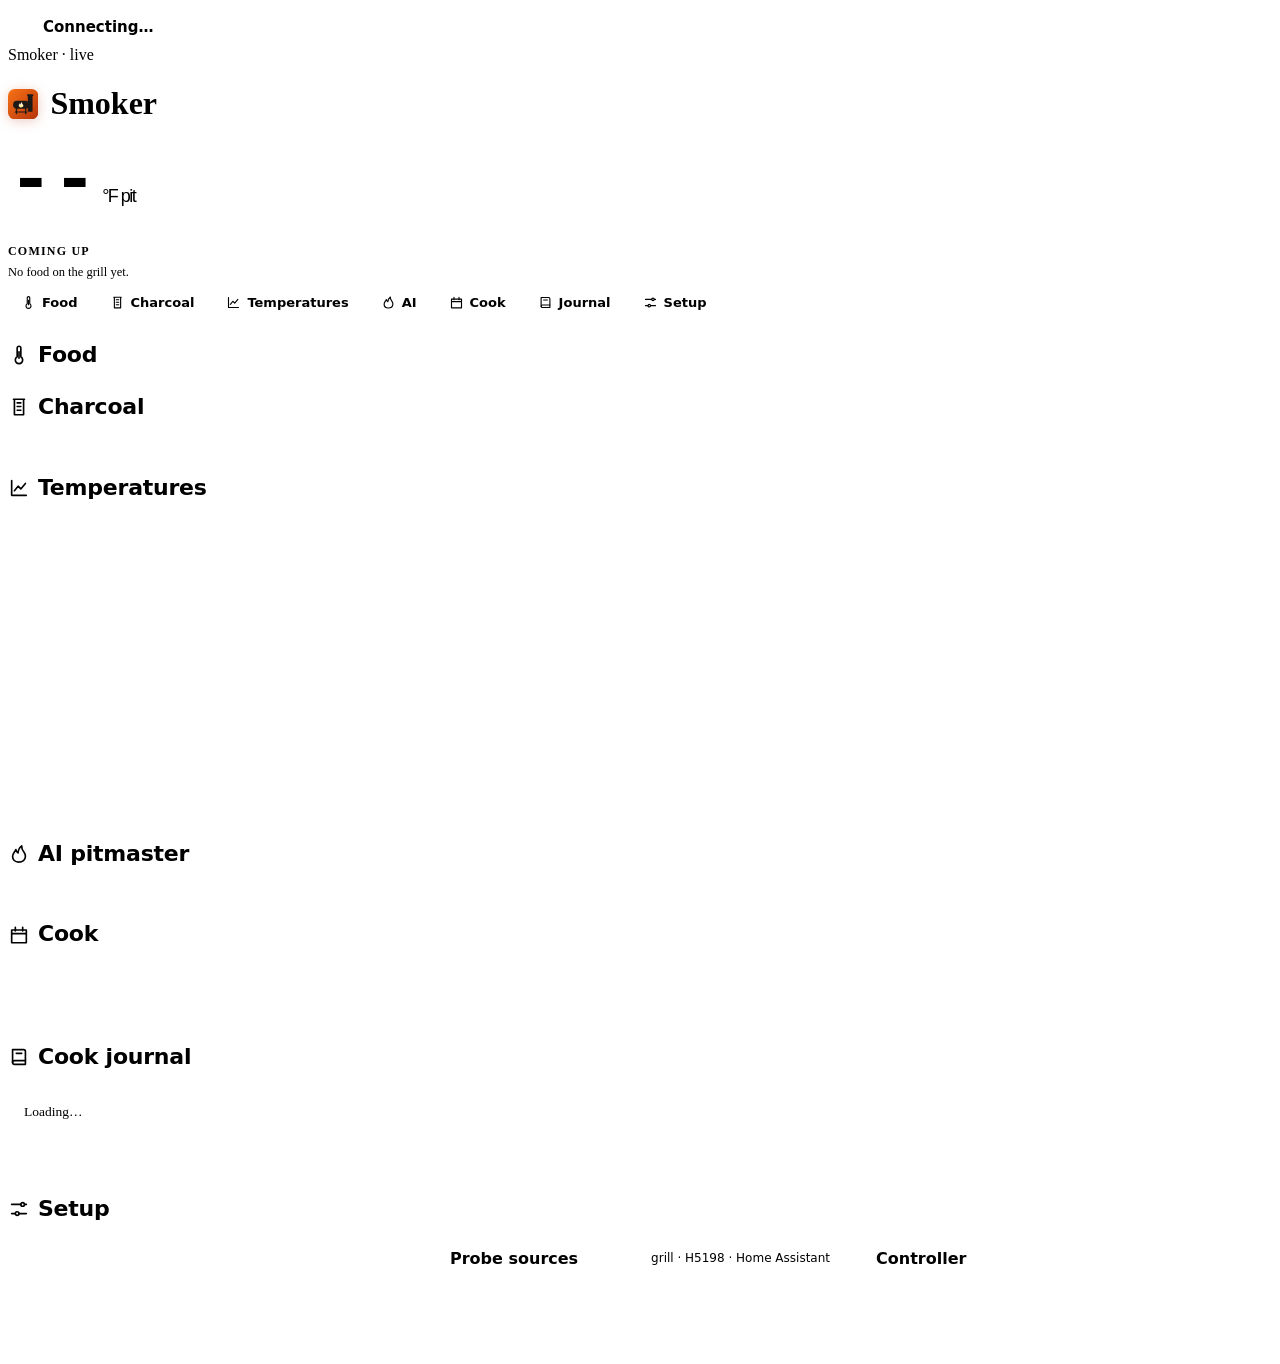
==== commit 0dc78930: "1.5.0: everything the first full check found Fixes: an AI sear's later steps go back to the program'" ====
--- a/custom_components/smoker/frontend/page.html
+++ b/custom_components/smoker/frontend/page.html
@@ -58,7 +58,7 @@
 .secbar a{flex:none;font:600 13px "Instrument Sans",system-ui,sans-serif;color:var(--ink-2);text-decoration:none;white-space:nowrap;padding:5px 13px;border-radius:999px;border:1px solid var(--line);background:var(--surface)}
 .secbar a:hover,.secbar a:focus-visible{border-color:var(--page);color:var(--ink);outline:none}
 .secbar a[aria-current="true"]{background:var(--page);border-color:var(--page);color:var(--on-page,#fff)}
-@media (max-width:560px){.secbar a{padding:4px 11px;font-size:12.5px}}
+@media (max-width:560px){.secbar a{padding:8px 11px;font-size:12.5px}}
 /* brand + icons (brand/: mark.svg, icons.svg) */
 .ic{width:1.1em;height:1.1em;fill:none;stroke:currentColor;stroke-width:1.8;stroke-linecap:round;stroke-linejoin:round;vertical-align:-.18em;flex:none}
 .secbar a{display:inline-flex;align-items:center;gap:6px}
@@ -134,12 +134,12 @@
 .row{display:flex;justify-content:space-between;gap:10px;padding:6px 0;border-top:1px solid var(--line);font-size:13.5px;align-items:center}
 .row .r{font:500 12.5px "JetBrains Mono",monospace;text-align:right}
 .row>span:first-child{flex:none;max-width:60%}
-.btn{border:1px solid var(--line);background:var(--sunk);color:var(--ink);border-radius:8px;padding:7px 12px;font:600 13px "Instrument Sans",sans-serif;cursor:pointer;min-height:36px}
+.btn{border:1px solid var(--line);background:var(--sunk);color:var(--ink);border-radius:8px;padding:7px 12px;font:600 13px "Instrument Sans",sans-serif;cursor:pointer;min-height:40px;touch-action:manipulation}
 .btn:hover{border-color:var(--page)}.btn.pri{background:var(--page);color:var(--on-page,#fff);border-color:var(--page)}
 .btn:disabled{opacity:.45;cursor:default}
 .btns{display:flex;flex-wrap:wrap;gap:8px;margin-top:10px}
 .step{display:flex;align-items:center;gap:8px}
-.step .btn{min-width:44px;font-size:16px;padding:4px 10px}
+.step .btn{min-width:44px;min-height:44px;font-size:18px;padding:4px 10px}
 .step .val{font:600 22px "JetBrains Mono",monospace;min-width:84px;text-align:center}
 input,select,textarea{font:500 14px "Instrument Sans",sans-serif;color:var(--ink);background:var(--sunk);border:1px solid var(--line);border-radius:8px;padding:7px 9px;min-height:36px;box-sizing:border-box}
 textarea{width:100%;min-height:64px;resize:vertical;font-family:"JetBrains Mono",monospace;font-size:12.5px}
@@ -185,7 +185,7 @@
 .je .h{display:flex;justify-content:space-between;gap:8px;flex-wrap:wrap;align-items:baseline}
 .je .t{font:700 15px "Bricolage Grotesque","Instrument Sans",system-ui,sans-serif}
 .je .chips{display:flex;flex-wrap:wrap;gap:6px;margin:6px 0}
-.stars button{border:0;background:none;font-size:20px;cursor:pointer;color:var(--line);padding:0 1px}
+.stars button{border:0;background:none;font-size:26px;cursor:pointer;color:var(--line);padding:0 6px;min-height:40px;min-width:40px}
 .stars button.on{color:var(--warn)}
 .taste{display:flex;flex-wrap:wrap;gap:5px;margin:6px 0 2px}
 .taste button{border:1px solid var(--line);background:var(--surface);color:var(--ink-2);border-radius:999px;padding:3px 10px;font:500 12.5px "Instrument Sans",sans-serif;cursor:pointer;min-height:28px}
@@ -286,7 +286,7 @@
 .hero-facts:empty{display:none}
 /* Cook: what's cooking · build the cook · when (phones: in that order; wide screens: build on the right) */
 .cookgrid{display:grid;gap:14px;grid-template-columns:minmax(0,1fr);align-items:start}
-@media (min-width:821px){.cookgrid{grid-template-columns:minmax(0,1fr) minmax(0,1.6fr);grid-template-rows:auto 1fr;grid-template-areas:"what build" "when build"}
+@media (min-width:821px){.cookgrid{grid-template-columns:minmax(0,1fr) minmax(0,1.6fr);grid-template-areas:"what build" "when when"}
   .ck-what{grid-area:what}.ck-build{grid-area:build}.ck-when{grid-area:when}}
 .ck-n{flex:none;width:22px;height:22px;border-radius:50%;background:var(--page);color:var(--on-page,#fff);font:700 12px "Instrument Sans",system-ui,sans-serif;display:inline-flex;align-items:center;justify-content:center;margin-right:8px;vertical-align:2px}
 .ctabs{display:flex;gap:2px;padding:3px;margin:0 0 12px;border:1px solid var(--line);border-radius:999px;background:var(--sunk);width:max-content;max-width:100%;box-sizing:border-box}
@@ -298,16 +298,55 @@
 .row.ck-preset{border-top:0;padding-top:0;margin-bottom:8px}
 .ck-from{display:flex;flex-wrap:wrap;align-items:center;gap:6px 10px;margin:0 0 10px;color:var(--ink-2)}
 .row.ck-preset select{min-width:0;flex:0 1 auto;max-width:62%}
-.slots{display:flex;flex-direction:column;margin-top:8px}
-.slot{display:grid;grid-template-columns:auto minmax(0,1fr) auto;gap:4px 10px;align-items:center;padding:8px 0;border-top:1px solid var(--line)}
-.slot .sw{width:10px;height:10px;border-radius:50%}
+.fds{display:flex;flex-direction:column;margin-top:8px}
+.fd{padding:10px 0;border-top:1px solid var(--line)}
+.fd-h{display:grid;grid-template-columns:auto minmax(0,1fr) auto;gap:4px 10px;align-items:start}
+.fd-h .sw{width:10px;height:10px;border-radius:50%;margin-top:6px}
 .slot-n{display:flex;flex-direction:column;min-width:0}
 .slot-n .small{overflow-wrap:anywhere}
-.slot-f{display:inline-flex;flex-wrap:wrap;gap:6px;align-items:center;justify-content:flex-end}
-.slot-f select{max-width:180px}
-.slot-f input[type=number]{width:72px}
-.slots details.more{border-top:1px solid var(--line)}
-@media (max-width:560px){.slot{grid-template-columns:auto minmax(0,1fr)}.slot-f{grid-column:2;justify-content:flex-start}}
+.fd-ed{display:flex;flex-wrap:wrap;gap:10px 14px;align-items:flex-end;margin:10px 0 0 20px}
+.fd-ed label{display:flex;flex-direction:column;gap:3px;min-width:0}
+.fd-ed .fd-w{flex:1 1 100%}
+.fd-ed .fd-w input{width:100%;max-width:320px}
+.fd-ed input[type=number]{width:72px}
+.fd-ed select{max-width:200px;min-width:0}
+.fd-ps{flex:1 1 100%;display:flex;flex-direction:column;gap:2px}
+.fd-p{display:flex;flex-wrap:wrap;gap:8px 12px;align-items:flex-end;padding:6px 0;border-top:1px dashed var(--line)}
+.fd-p input[type=text]{width:130px}
+.fd-ed .btns{flex:1 1 100%}
+.fd-l{display:flex;justify-content:space-between;align-items:center;gap:8px}
+/* Walkthrough fixes (1.5.0): see the device page's ui.css for the same set. */
+.jnote{display:flex;flex-direction:column;gap:3px;margin-top:8px}
+.jnote textarea{width:100%;resize:vertical;min-height:56px}
+.secbar a{min-height:36px}
+@media (max-width:560px){
+  input,select,textarea{font-size:16px}
+  h2.sec .seg{order:9;flex-basis:100%;margin:6px 0 0}
+  h2.sec .seg button{min-height:40px;min-width:48px}
+  .fuelmode{display:flex;flex-wrap:wrap;gap:6px;border:0;padding:0;background:none}
+  .fuelmode button{min-height:40px;border:1px solid var(--line);border-radius:999px;padding:6px 12px}
+  .fracs{display:grid;grid-template-columns:repeat(4,1fr);gap:6px}
+  .fracs .btn{min-height:44px;min-width:0}
+  .grillpic svg,.grillpic img{max-height:170px;width:auto;max-width:100%;display:block;margin:0 auto}
+}
+.setup-back{margin-top:16px}
+.row.swrow{cursor:pointer}
+.cr-tip{position:absolute;top:6px;z-index:5;display:flex;flex-direction:column;gap:2px;padding:6px 9px;border-radius:8px;border:1px solid var(--line);background:var(--surface);color:var(--ink);font-size:12px;pointer-events:none;box-shadow:0 2px 8px rgba(0,0,0,.12)}
+.cr-tip i{display:inline-block;width:8px;height:8px;border-radius:50%;margin-right:5px}
+html:not(.basic) details.adv-more>summary{display:none}
+details.adv-more{margin-top:12px}
+.food-strip{display:none}
+@media (max-width:560px){.food-strip{display:flex;flex-wrap:wrap;gap:6px 10px;margin:8px 0 0;text-decoration:none;color:var(--ink);font-weight:600;font-variant-numeric:tabular-nums}
+  .food-strip span{color:var(--ink);display:inline-flex;align-items:center;gap:5px;min-height:32px}.food-strip span::before{content:"";width:8px;height:8px;border-radius:50%;background:var(--c)}}
+@media (max-width:560px){
+  .secbar a{min-height:40px}
+  .modesw button{min-height:40px}
+  .ctabs button{min-height:40px}
+  .food-strip{min-height:40px;align-items:center}
+  .entry .btn,.row .btn{min-width:40px}
+  input,select{min-height:40px}
+}
+@media (max-width:560px){.taste button{min-height:40px;min-width:40px}}
 </style>
 </head>
 <body>
@@ -333,16 +372,8 @@
 
   <!-- section bar: sticks to the top, marks the section in view (script: "section bar") -->
   <nav class="secbar" id="secbar" aria-label="Sections on this page">
-    <a href="#now"><svg class="ic"><use href="#i-now"/></svg>Now</a><a href="#food"><svg class="ic"><use href="#i-food"/></svg>Food</a><a href="#charcoal"><svg class="ic"><use href="#i-hopper"/></svg>Charcoal</a><a href="#temps"><svg class="ic"><use href="#i-chart"/></svg>Chart</a><a href="#ai"><svg class="ic"><use href="#i-flame"/></svg>AI</a><a href="#cook"><svg class="ic"><use href="#i-plan"/></svg>Cook</a><a href="#journal-sec"><svg class="ic"><use href="#i-book"/></svg>Journal</a><a href="#setup"><svg class="ic"><use href="#i-setup"/></svg>Setup</a>
+    <a href="#food"><svg class="ic"><use href="#i-food"/></svg>Food</a><a href="#charcoal"><svg class="ic"><use href="#i-hopper"/></svg>Charcoal</a><a href="#temps"><svg class="ic"><use href="#i-chart"/></svg>Temperatures</a><a href="#ai"><svg class="ic"><use href="#i-flame"/></svg>AI</a><a href="#cook"><svg class="ic"><use href="#i-plan"/></svg>Cook</a><a href="#journal-sec"><svg class="ic"><use href="#i-book"/></svg>Journal</a><a href="#setup"><svg class="ic"><use href="#i-setup"/></svg>Setup</a>
   </nav>
-
-  <div class="sect" id="now" data-sect="now">
-    <section class="live" aria-live="polite">
-      <div class="live-head"><div class="lt-wrap"><span class="dot" id="ldot"></span><h2 class="lh">Right now</h2></div>
-        <span class="live-status" id="lstatus">Connecting to Home Assistant…</span></div>
-      <div class="kpis" id="kpis"></div>
-    </section>
-  </div>
 
   <div class="sect" id="food" data-sect="food">
     <h2 class="sec"><svg class="ic"><use href="#i-food"/></svg>Food <small id="foodsub"></small></h2>
@@ -393,9 +424,12 @@
       <section class="tc"><h3>Probe sources <small>grill · H5198 · Home Assistant</small></h3><div id="sources"></div></section>
       <section class="tc"><h3>Controller</h3><div id="diag"></div></section>
       <section class="tc" id="photocard"></section>
+    </div>
+    <details class="more adv-more"><summary>More settings (sharing, charcoal stock and upkeep: Advanced features)</summary>
+    <div class="grid">
       <section class="tc" id="sharecard"></section>
       <section class="tc" id="supplycard"></section>
-    </div>
+    </div></details>
   </div>
   <footer id="foot"></footer>
 </div>
@@ -655,12 +689,16 @@
         const v = parseFloat(s.temp);
         if (!Number.isFinite(v)) add('set the pit temperature'); else if (v < lo || v > hi) add('the pit range is ' + lo + '–' + hi + u);
       }
-      if (s.kind === 'keep' && !Number.isFinite(parseFloat(s.temp))) add('set the food temperature to keep');
+      if (s.kind === 'keep') {
+        const v = parseFloat(s.temp), [klo, khi] = f ? [104, 203] : [40, 95];
+        if (!Number.isFinite(v)) add('set the food temperature to keep'); else if (v < klo || v > khi) add('keep a food between ' + klo + ' and ' + khi + u);
+      }
+      if (s.turbo && (s.kind === 'hold' || s.kind === 'keep' || last)) add("Turbo can't stay on where the program holds or ends: untick it here");
       if (s.kind === 'hold' && !last) add('"Hold at" must be the last step (the program stays there)');
       if (s.kind === 'keep' && !last) add('"Keep food at" must be the last step (the program stays there)');
       if (s.kind === 'shutdown' && !last) add('"Shut down" ends the program: the steps after it never run');
       const turboChange = !!s.turbo !== !!(i && p.steps[i - 1].turbo);
-      if (s.kind === 'notify' && !(s.notify || '').trim() && !turboChange && !(s.until.length && (s.done || '').trim())) add('write the notification');
+      if (s.kind === 'notify' && !(s.notify || '').trim() && !turboChange) add('write the notification');
       if ((s.notify || '').includes('"') || (s.done || '').includes('"')) add("the notification can't contain double quotes");
       if (s.kind === 'pit' || s.kind === 'notify') s.until.forEach(c => {
         const v = parseFloat(c.value);
@@ -674,7 +712,8 @@
   }
 
   // ---- the step editor. env: el() container, isF(), unit(), labels() [6 probe names], text() the controller's
-  // program text (null = unknown), max() text limit (0 = none), load(text) -> Promise (false = failed), toast(msg).
+  // program text (null = unknown), max() text limit (0 = none), load(text) -> Promise (false = failed), toast(msg),
+  // and optionally idle() (nothing running) and start() -> Promise: then "Load and start" is offered.
   const KINDS = [['pit', 'Set pit to'], ['hold', 'Hold at'], ['keep', 'Keep food at'], ['notify', 'Notify only'], ['shutdown', 'Shut down']];
   const CONDS = [['gte', 'Food probe reaches'], ['lte', 'Food probe drops to'], ['pit', 'Pit reaches'], ['done', 'Probe done'],
     ['after', 'Time in step'], ['at', 'Clock time'], ['stall_start', 'Stall starts'], ['stall_end', 'Stall ends']];
@@ -795,7 +834,7 @@
         line('Then', `<select id="ps-wrap" data-ps="wrap" aria-label="Wrap">${opt(WRAPS, v.wrap)}</select>`) + line('And finish at', T('t2', 'Finish at', 1) + ' until it reaches ' + T('d2', 'Done at'));
       return `<div class="ps">
         ${line('Food', `<select id="ps-cut" data-ps="cut" aria-label="Food">${opt(COOKS.map(x => [x[0], x[1]]), v.cut)}</select>`)}
-        ${kind === '321' ? '' : line('Probe', `<select id="ps-probe" data-ps="probe" aria-label="Probe">${opt(labels.map((l, j) => [j + 1, l]), v.probe)}</select>`)}
+        ${kind === '321' ? '' : line('Watch', `<select id="ps-probe" data-ps="probe" aria-label="Which food the cook follows">${opt(labels.map((l, j) => [j + 1, l]), v.probe)}</select>`)}
         ${stages}
         ${line('When it\'s done', `<select id="ps-after" data-ps="after" aria-label="When it's done">${opt([['hold', 'Keep it warm at ' + (f ? '200' : '93') + u], ['off', 'Turn the grill off']], v.after)}</select>`)}
         <p class="pe-hint">${h(c[4])}${v.wrap !== 'none' && kind === 'two' ? ' You get a notification when it\'s time to wrap.' : ''}</p>
@@ -819,8 +858,12 @@
       return `${(S.mode === 'steps' && S.prog.steps.length) || simple ? `<details class="more pe-prev" data-k="pe-prev"><summary>Program text · ${t.length}${max ? '/' + max : ''} characters</summary><pre class="pe-pre">${h(t)}</pre></details>` : ''}
         ${long ? `<p class="err">Too long for the controller's program field (${t.length}/${max} characters): load long programs from Home Assistant.</p>` : ''}
         ${errs.length ? `<ul class="err pe-errs" role="alert">${errs.map(e => `<li>${h(e)}</li>`).join('')}</ul>` : ''}
-        <div class="btns pe-load"><button type="button" class="btn${(S.touched || simple) && ok ? ' pri' : ''}" id="pe-load" data-pe-act="load"${ok ? '' : ' disabled'}>${simple ? 'Load this cook' : 'Load program'}</button>
-          <span class="pe-state">${S.sent != null ? 'Sent to the controller' : simple ? 'Load it, then Start' : S.touched ? 'Edited: load it, then Start' : 'This is the controller\'s program'}</span></div>`;
+        ${env.start && env.idle && env.idle() && (S.touched || simple) && S.sent == null
+          // Nothing running: one step to cook (Load only keeps it for later, e.g. planning ahead).
+          ? `<div class="btns pe-load"><button type="button" class="btn${ok ? ' pri' : ''}" id="pe-loadstart" data-pe-act="loadstart"${ok ? '' : ' disabled'}>Load and start</button>
+              <button type="button" class="btn" id="pe-load" data-pe-act="load"${ok ? '' : ' disabled'}>Load only</button></div>`
+          : `<div class="btns pe-load"><button type="button" class="btn${(S.touched || simple) && ok ? ' pri' : ''}" id="pe-load" data-pe-act="load"${ok ? '' : ' disabled'}>${simple ? 'Load this cook' : 'Load program'}</button>
+          <span class="pe-state">${S.sent != null ? 'Sent to the controller' : simple ? 'Load it, then Start' : S.touched ? 'Edited: load it, then Start' : 'This is the controller\'s program'}</span></div>`}`;
     }
     function bind(el) {
       el._pe = 1;
@@ -861,6 +904,7 @@
     function act(a, i, k) {
       const P = S.prog.steps;
       if (a === 'load') return load();
+      if (a === 'loadstart') return load(true);
       if (a === 'advanced') { if (S.touched) S.prog = simpleProg(); S.mode = 'steps'; S.note = ''; return draw(true, 'pe-addstep'); }
       if (a === 'simple') { S.mode = 'simple'; return draw(true, 'ps-cut'); }
       if (a === 'to-text') { S.raw = format(S.prog); S.mode = 'text'; S.userText = true; S.note = ''; return draw(true, 'progtext'); }
@@ -883,13 +927,17 @@
       if (a === 'del-cond' && P[i]) { P[i].until.splice(k, 1); return draw(true, 'pe-s' + i + '-addc'); }
       draw(true);
     }
-    function load() {
+    function load(andStart) {
       const t = text().trim(), max = env.max();
       if (!t) return env.toast('Add a step first');
       if (S.mode === 'steps' && check(S.prog, env.isF()).length) return env.toast('Fix the program first');
       if (max && t.length > max) return env.toast('Too long for the controller: load it from Home Assistant');
       S.sent = t; S.touched = true;
-      return Promise.resolve(env.load(t)).then(ok => { if (ok === false) S.sent = null; else env.toast('Program sent: press Start when you\'re ready'); draw(true); });
+      return Promise.resolve(env.load(t)).then(ok => {
+        if (ok === false) { S.sent = null; return draw(true); }
+        if (andStart && env.start) return Promise.resolve(env.start()).then(() => { env.toast('Program loaded and started'); draw(true); });
+        env.toast('Program sent: press Start when you\'re ready'); draw(true);
+      });
     }
     const keepOpen = (el, fn) => { const o = [...el.querySelectorAll('details[data-k]')].filter(d => d.open).map(d => d.dataset.k); fn(); o.forEach(k => { const d = el.querySelector(`details[data-k="${k}"]`); if (d) d.open = true; }); };
     function soft() { const el = env.el(), ft = el && el.querySelector('.pe-foot'); if (ft) keepOpen(ft, () => { ft.innerHTML = footHTML(); }); }
@@ -1010,6 +1058,7 @@
   prog(svc) { esph(svc).then(() => toast(svc.replace('_', ' '))); },
   plan() {
     if (!hasPkg()) return toast(PKG_MSG);
+    if (localOnly()) return toast(LOCAL_MSG, true);
     const t = $('plantext').value.trim(); if (!t) return toast('Describe the cook first');
     // The script runs until the AI has answered and the controller has the program (up to a minute or so): the Plan
     // card says "Planning…" meanwhile, then shows the plan, the loaded program and a Start button.
@@ -1022,7 +1071,7 @@
         const c = $('progcard'); if (c) c.scrollIntoView({ behavior: 'smooth', block: 'start' }); })
       .catch(e => { planBusy = 0; renderPlanAI(); fail(e); });
   },
-  advise() { if (!hasPkg()) return toast(PKG_MSG); toast('Asking the AI…'); H().service('script', 'smoker_ai_advise', {}).catch(fail); },
+  advise() { if (!hasPkg()) return toast(PKG_MSG); if (localOnly()) return toast(LOCAL_MSG, true); toast('Asking the AI…'); H().service('script', 'smoker_ai_advise', {}).catch(fail); },
   serve(v) {
     const e = E('Smoker serve by', ['input_datetime']) || byName('Smoker serve by', ['input_datetime']);
     if (!e) return toast(PKG_MSG); if (!v) return; H().call('input_datetime', 'set_datetime', e, { datetime: v.replace('T', ' ') + ':00' }).then(() => toast('Serve time set')).catch(fail);
@@ -1078,6 +1127,21 @@
     const items = (journal.draft.items || []).map(i => i.id === id ? Object.assign({}, i, { probe: probe || null }) : i);
     api('POST', '/api/smoker/draft', { items }).then(d => { journal.draft = d; renderScan(true); toast(d.problems && d.problems.length ? d.problems.join('; ') : probe ? 'Probe set from the label' : 'Unassigned'); }).catch(fail);
   },
+  // A Food card's "Change": that food opened in Cook > What's cooking (the one place for its probe, cut and weight).
+  openFood(n) {
+    FOODS.open = n; if (!HENV.slots().some(x => x.n === n && foodUsed(x))) FOODS.fresh.add(n);
+    renderScan(true); const c = $('cook'); if (c && c.classList.contains('folded')) SECT.toggle('cook');
+    const t = $('scancard'); if (t) setTimeout(() => t.scrollIntoView({ behavior: 'smooth', block: 'start' }), 50);
+  },
+  labelAdd(id) {
+    const s = foodFree(HENV.slots());
+    if (!s) return toast('All six food slots are in use: remove a food first');
+    const items = (journal.draft.items || []).map(i => i.id === id ? Object.assign({}, i, { probe: s.key }) : i);
+    api('POST', '/api/smoker/draft', { items }).then(d => {
+      journal.draft = d; FOODS.fresh.add(s.n); FOODS.open = s.n; renderScan(true);
+      toast(d.problems && d.problems.length ? d.problems.join('; ') : 'Added: check its weight and probe');
+    }).catch(fail);
+  },
   dropItem(id) {
     const items = (journal.draft.items || []).filter(i => i.id !== id);
     api('POST', '/api/smoker/draft', { items }).then(d => { journal.draft = d; renderScan(true); }).catch(fail);
@@ -1141,7 +1205,8 @@
   const cook = val(E('Cook active', ['binary_sensor'])) === 'on';
   put('pitbig', fmt(pit) + `<small>${esc(TU())} pit${tgt != null ? ' → ' + fmt(tgt) + esc(TU()) : ''}</small>`);
   const chips = [];
-  if (cook) chips.push('<span class="chip hot">Cooking</span>');
+  const elapsed = num(E('Cook elapsed', ['sensor']));
+  if (cook) chips.push(`<span class="chip hot">Cooking${elapsed != null ? ' · ' + minsTxt(elapsed) : ''}</span>`);
   const pst = val(E('Program state', ['sensor'])) || '';
   if (/Running|Paused/.test(pst)) chips.push(`<span class="chip adv ${pst === 'Paused' ? 'warn' : 'ok'}">Program ${esc(pst.toLowerCase())}</span>`);
   if (fan === 'on') chips.push('<span class="chip">Fan on</span>');
@@ -1153,22 +1218,22 @@
   // it isn't cooking, that the grill takes a new target only then. One line (it wraps on phones).
   const fact = (l, t) => t && !/^(unknown|unavailable)$/.test(t) ? `<span class="hf adv"><span class="muted">${l}</span> ${esc(t)}</span>` : '';
   put('herofacts', [cook || !E('Pit target', ['number']) ? '' : '<span class="hf muted">The grill takes a new target only while it\'s cooking (started from its panel).</span>',
-    fact('Held steady', val(E('Pit stability', ['sensor']))), fact('Last lid opening', val(E('Last lid opening', ['sensor'])))].filter(Boolean).join(''));
+    fact('Held steady', val(E('Pit stability', ['sensor']))), fact('Last lid opening', val(E('Last lid opening', ['sensor']))), outsideFact()].filter(Boolean).join(''));
   // The pit target, first thing on the page: − / type it / + (the same steps as the Pit section).
   const te = E('Pit target', ['number']), ta = (S(te) || {}).attributes || {};
   const turboE = E('Turbo', ['switch']), turboOn = val(turboE) === 'on';
   const powerE = E('Turn the grill off', ['button']) || E('Turn the grill on', ['button']), pWant = val(E('Grill on', ['binary_sensor'])) !== 'on';
   const pArmed = powerArm && powerArm.on === pWant && Date.now() - powerArm.t < 10000, powerMsg = val(E('Grill power', ['sensor'])) || '';
   const ro = link !== 'on' || !via || via === 'none' || (via === 'bluetooth' && val(bleSwitch()) !== 'on'), dis = ro ? ' disabled' : '';
-  put('herotgt', te ? `<div class="hero-tgt" role="group" aria-label="Pit target"><span class="l">Target</span>
+  put('herotgt', (te ? `<div class="hero-tgt" role="group" aria-label="Pit target"><span class="l">Target</span>
     <button class="btn" onclick="act.pit(-1)" aria-label="Lower pit target"${dis}>−</button>
-    <span class="hv"><input id="heropit" type="number" inputmode="numeric" min="${esc(ta.min ?? '')}" max="${esc(ta.max ?? '')}" step="${esc(ta.step ?? 1)}" value="${tgt != null ? fmt(tgt) : ''}" aria-label="Pit target" onkeydown="if (event.key === 'Enter') act.pitTo()"${dis}><span>${esc(TU())}</span></span>
+    <span class="hv"><input id="heropit" type="number" inputmode="numeric" enterkeyhint="go" min="${esc(ta.min ?? '')}" max="${esc(ta.max ?? '')}" step="${esc(ta.step ?? 1)}" value="${tgt != null ? fmt(tgt) : ''}" aria-label="Pit target" onkeydown="if (event.key === 'Enter') act.pitTo()"${dis}><span>${esc(TU())}</span></span>
     <button class="btn" onclick="act.pit(1)" aria-label="Raise pit target"${dis}>+</button>
     <button class="btn pri" onclick="act.pitTo()"${dis}>Set</button>
     ${turboE ? `<button class="btn turbo${turboOn ? ' on' : ''}" onclick="act.turbo()" aria-pressed="${turboOn}" title="The panel's Turbo: the fan runs flat out"${dis}>Turbo</button>` : ''}
     ${powerE ? `<button class="btn power${pArmed ? ' armed' : ''}" onclick="act.power(${pWant ? 1 : 0})" title="${pWant ? 'Turn the grill on' : 'Turn the grill off'}: tap twice"${dis}>${pArmed ? (pWant ? 'Tap again to turn on' : 'Tap again to turn off') : (pWant ? '⏻ Turn on' : '⏻ Turn off')}</button>` : ''}
     ${powerMsg ? `<p class="small hero-msg warn-text" role="status">${esc(powerMsg)}</p>` : ''}
-    ${ro ? '<span class="muted small">Read-only: not connected to the grill</span>' : ''}</div>` : '');
+    ${ro ? '<span class="muted small">Read-only: not connected to the grill</span>' : ''}</div>` : '') + foodStrip());
   // Coming up: the food on the grill, soonest finish first.
   const on = PROBES.map(p => ({ p, s: probeState(p) })).filter(x => x.s.t != null)
     .sort((a, b) => (a.s.rem ?? 1e9) - (b.s.rem ?? 1e9)).slice(0, 4);
@@ -1180,7 +1245,7 @@
       <span class="s">${esc(p.label)} · ${fmt(s.t)}${esc(TU())}${s.tgt != null ? ' → ' + fmt(s.tgt) + esc(TU()) : ''}${s.stall ? ' · in the stall' : ''}${s.rem != null && isExp(s.info) ? ' · experimental' : ''}</span></div>`;
   }).join('') : '<span class="muted small">No food on the grill yet.</span>');
   const n = on.length, first = on.find(x => x.s.rem != null);
-  put('foodsub', n ? `${n} on the grill${first ? ' · first done ~' + esc(atTxt(first.s.rem)) : ''}` : 'plug in a probe or pick a source in Setup');
+  put('foodsub', n ? `${n} on the grill` : 'plug in a probe or pick a source in Setup');  // (finish times: on each card)
 }
 
 // The grill, drawn: controller (left shelf) · barrel (pit, food) · hopper tower (charcoal) · ash box (fan).
@@ -1322,6 +1387,10 @@
   const txt = E('Grill photo URL', ['text']); if (!txt) return;
   let origin = ''; try { origin = window.parent.location.origin; } catch (e) { origin = location.origin; }
   if (!/^https?:/.test(origin)) return;
+  // Only Home Assistant's address in the home network (the controller's page takes no other): opened from outside
+  // (a remote URL), the controller keeps the address it had.
+  const localHost = h => /^(localhost|127(\.\d+){3}|10(\.\d+){3}|192\.168(\.\d+){2}|172\.(1[6-9]|2\d|3[01])(\.\d+){2}|169\.254(\.\d+){2}|\[(fd[0-9a-f]{2}|fe80):[0-9a-f:]*\])$/i.test(h) || /^[a-z0-9-]+$/i.test(h) || /\.(local|lan|home\.arpa|internal|home)$/i.test(h);
+  try { if (!localHost(new URL(origin).hostname)) return; } catch (e) { return; }
   const abs = origin + url;
   if (val(txt) !== abs) H().call('text', 'set_value', txt, { value: abs }).catch(() => {});
 }
@@ -1375,19 +1444,6 @@
     <span class="alerts">${a.join('') || (!conn || via === 'none' ? '' : '<span class="chip ok">All good</span>')}</span>`);
 }
 
-function renderKpis() {
-  const k = [];
-  const add = (l, v, u, n) => k.push(`<div class="kpi"><span class="l">${esc(l)}</span><span class="v">${v}${u ? `<small>${esc(u)}</small>` : ''}</span><span class="n">${n || '&nbsp;'}</span></div>`);
-  // Food times are on the picture (Coming up) and the Food cards: not repeated here.
-  const lvl = num(E('Charcoal level', ['sensor'])), hrs = num(E('Charcoal hours left', ['sensor']));
-  if (lvl != null) add('Charcoal', fmt(lvl), '%', hrs != null ? '~' + fmt(hrs, 1) + ' h left' : 'level');
-  const el = num(E('Cook elapsed', ['sensor']));
-  add('Cook time', el != null ? minsTxt(el) : '--', '', val(E('Cook active', ['binary_sensor'])) === 'on' ? 'in progress' : 'idle');
-  const all = H().all(), w = all['weather.forecast_home'] ? 'weather.forecast_home' : Object.keys(all).find(id => id.startsWith('weather.'));
-  const wx = w ? S(w) : null;
-  if (wx) add('Outside', fmt(wx.attributes.temperature), wx.attributes.temperature_unit || '', `${esc(wx.state)} · ${fmt(wx.attributes.humidity)}% · wind ${fmt(wx.attributes.wind_speed)}`);
-  put('kpis', k.join(''));
-}
 
 function renderRecs() {
   if (!hasPkg()) return put('recs', `<h3>Recommendations</h3>${pkgNote('AI recommendations')}`);
@@ -1400,7 +1456,7 @@
         <span class="d">${esc(i.detail || '')}</span></div>`).join('') + '</div>'
     : '<div class="empty">No recommendations yet. Set the protein, weight and serve-by time (or start a cook) and ask the AI.</div>';
   put('recs', `<h3>Recommendations ${EXP('Written by the AI from the cook data, the weather and your journal. Use your judgement.')}</h3>
-      <div class="row"><span class="small muted">${esc(mode)}${when ? ' · written ' + esc(when) : ' · not written yet'}</span><button class="btn" onclick="act.advise()"${aiCook() ? '' : ' disabled title="Only for a cook underway or planned"'}>Ask the AI</button></div>
+      <p class="small muted" style="margin:0 0 6px">${esc(mode)}${when ? ' · written ' + esc(when) : ' · not written yet: Ask now (Second opinion) writes them'}</p>
     ${a.summary ? `<p style="margin:0">${esc(a.summary)}</p>` : ''}${body}`);
 }
 
@@ -1446,12 +1502,17 @@
 // Cook → "Build the cook": two ways to the same stages. "Plan with AI" (the package's plan script writes a program and
 // loads it) and "Build it yourself" (presets and the step editor: shared block above, its own redraws, so edits survive
 // live updates). A plan from the AI opens in the step editor. Below both: the program's state and the run buttons.
+// "Local only (no internet)" on the controller: the AI isn't asked (the package's scripts stop too).
+const localOnly = () => val(E('Local only (no internet)', ['switch'])) === 'on';
+const LOCAL_MSG = 'Local only is on (Setup → Controller): the AI isn\'t asked. Turn it off to plan or ask the AI.';
 const progEd = PG.editor({
   el: () => $('progedit'), isF, unit: TU, toast,
   labels: () => PROBES.map(p => { const pr = S(E(p.label + ' protein', ['select'])); return p.label + (pr && !/^(Auto|unknown|unavailable)$/i.test(pr.state) ? ' · ' + pr.state : ''); }),
   text: () => { const e = E('Program', ['text']); return e && S(e) ? (val(e) || '').replace(/^(unknown|unavailable)$/, '') : null; },
   max: () => 0,  // the load_program action takes any length (the Program text entity only shows 255 characters)
   load: t => esph('load_program', { program: t }),
+  idle: () => !/Running|Paused/.test(val(E('Program state', ['sensor'])) || ''),
+  start: () => new Promise(r => setTimeout(r, 1200)).then(() => esph('start_program', {})),
 });
 let cookTab = null, aiSeen = null, fromAI = false;  // the tab picked here (remembered in this browser); when the AI plan
 // last changed; the stages shown came from it
@@ -1469,7 +1530,11 @@
     <div id="progstat" class="ck-stat"></div><div id="progbtns"></div>`;
   // A new plan from the AI: its stages open in the step editor, to check or change before Start.
   const ap = S(byName('Smoker AI plan', ['input_text'])), apAt = ap ? ap.last_changed : null;
-  if (aiSeen && apAt && apAt !== aiSeen && !/^(Rejected|unknown|unavailable)/.test(ap.state || '')) { cookTab = 'build'; fromAI = true; progEd.open(); }
+  if (aiSeen && apAt && apAt !== aiSeen && !/^(Rejected|unknown|unavailable)/.test(ap.state || '')) {
+    // (Unsent edits in the editor aren't overwritten: the plan waits behind "Edit the stages".)
+    if (progEd.state.touched) toast('A new plan from the AI is ready: "Edit the stages" opens it (your unsent edits are still in the editor)');
+    else { cookTab = 'build'; fromAI = true; progEd.open(); }
+  }
   if (apAt) aiSeen = apAt;
   const tab = cookTab === 'ai' || cookTab === 'build' ? cookTab : hasPkg() && !txt && !running && !paused ? 'ai' : 'build';
   [['ai', 'cookai'], ['build', 'cookbuild']].forEach(([k, id]) => {
@@ -1508,12 +1573,15 @@
   const sum = val(byName('Smoker AI summary', ['input_text'])), sug = val(byName('Smoker AI suggestion', ['input_text']));
   const onE = byName('Smoker AI advisor', ['input_boolean']), on = val(onE) === 'on';
   if (!hasPkg()) return put('aicard', `<h3>AI pitmaster</h3>${pkgNote('The AI advisor')}`);
-  put('aicard', `<h3>Finish estimate <button class="tg ${on ? 'on' : ''}" role="switch" aria-checked="${!!(on)}" data-act="toggle" data-a="${esc(onE || '')}" aria-label="AI advisor on/off"></button></h3>
-    <div class="eta"><span class="t">${left != null && left > 0 ? atTxt(left) : '--'}</span><span class="muted small">AI estimate${at ? ' · ' + ago(at) : ''}</span>${left != null && left > 0 ? EXP('A language model reading the cook so far; not learned from your grill.') : ''}</div>
-    <p class="small" style="margin:6px 0">${esc(sum || 'The AI advisor gives a second opinion every 30 minutes during a cook.')}</p>
-    ${sug ? `<div class="row"><span>Tip</span><span class="small" style="text-align:right">${esc(sug)}</span></div>` : ''}
+  // (Called "Second opinion" on both dashboards. The controller's own finish time per food is on the Food cards; the
+  // AI's is one line here, not a card of its own.)
+  put('aicard', `<h3>Second opinion${at ? ` <span class="muted small">${esc(ago(at))}</span>` : ''}</h3>
+    <p class="small" style="margin:0 0 6px">${esc(sum || 'Ask during a cook: it reads the pit, the probes, the weather and your journal.')}</p>
+    ${sug ? `<p class="note" style="margin:0 0 6px"><b>Next:</b> ${esc(sug)}</p>` : ''}
+    ${left != null && left > 0 ? `<div class="row"><span>AI's finish estimate</span><span>~${esc(atTxt(left))} ${EXP('A language model reading the cook so far; not learned from your grill. The Food cards have the controller\'s own.')}</span></div>` : ''}
     ${aiCook() ? '' : '<p class="note">The AI only works on a cook: it waits until one is underway, or a serve-by time is set within two days, so it never spends credits on an idle grill.</p>'}
-    <div class="btns"><button class="btn" onclick="act.advise()"${aiCook() ? '' : ' disabled'}>Ask now</button></div>`);
+    <div class="row"><span>Every 30 min during a cook<br><span class="muted small">one question each time, on your key</span></span><button class="tg ${on ? 'on' : ''}" role="switch" aria-checked="${!!(on)}" data-act="toggle" data-a="${esc(onE || '')}" aria-label="Ask the AI every 30 minutes during a cook"></button></div>
+    <div class="btns"><button class="btn pri" onclick="act.advise()"${aiCook() ? '' : ' disabled'}>Ask now</button></div>`);
 }
 // A cook underway, or planned (serve-by within two days): the same rule as the package's AI script.
 function aiCook() {
@@ -1539,7 +1607,7 @@
   return `<section class="tc timer"><h3><span>Timer</span>${run ? '<span class="chip hot">Running</span>' : ''}</h3>
     <div class="ptemp">${run ? hm(left) : '--:--'}<small>${run ? ' h:mm left' : ' h:mm'}</small></div>
     ${run ? `<div class="row"><span></span><button class="btn" onclick="act.timer(0)">Stop</button></div>`
-      : `<div class="row"><span>Minutes</span><span><input id="timerin" type="number" inputmode="numeric" min="1" max="1440" step="1" placeholder="60" aria-label="Timer minutes" onkeydown="if (event.key === 'Enter') act.timer()"> <button class="btn pri" onclick="act.timer()">Start</button></span></div>`}
+      : `<div class="row"><span>Minutes</span><span><input id="timerin" type="number" inputmode="numeric" enterkeyhint="go" min="1" max="1440" step="1" placeholder="60" aria-label="Timer minutes" onkeydown="if (event.key === 'Enter') act.timer()"> <button class="btn pri" onclick="act.timer()">Start</button></span></div>`}
     <div class="small muted" style="margin-top:6px">You get a notification when it's done.</div></section>`;
 }
 
@@ -1554,8 +1622,10 @@
     const wrapped = val(s.wrapE) === 'on';
     const phaseChip = s.stall ? '<span class="chip warn">Stall</span>' : s.phase ? `<span class="chip ${/Done/.test(s.phase) ? 'ok' : ''}">${esc(s.phase)}</span>` : '';
     const prot = s.profile && !/^(Auto|unknown)$/i.test(s.profile.state) ? s.profile.state : '';
+    const fname = val(E(p.label + ' name', ['text'])) || '', fspot = val(E(p.label + ' spot', ['text'])) || '';
+    const bits = [s.source, prot, (s.weight || 0) > 0 ? fmt(s.weight, 1) + ' ' + (s.weightU || (isF() ? 'lb' : 'kg')) : ''].filter(Boolean);
     cards.push(`<section class="tc probe"><span class="edge" style="background:${p.color}"></span>
-      <h3><span>${esc(p.label)}${prot ? ` <small>· ${esc(prot)}</small>` : ''}</span> ${phaseChip}</h3>
+      <h3><span>${esc(fname || p.label)}${fspot ? ` <small>· ${esc(fspot)}</small>` : prot ? ` <small>· ${esc(prot)}</small>` : ''}</span> ${phaseChip}</h3>
       <div class="ptemp">${fmt(s.t)}<small>${esc(TU())}${s.tgt != null ? ' / ' + fmt(s.tgt) + esc(TU()) : ''}</small></div>
       ${s.warn ? '<div class="err">Probe jumped towards pit temperature – is it still in the meat?</div>' : ''}
       <div class="adv"><div class="eta" style="margin-top:6px"><span class="t">${s.rem != null ? atTxt(s.rem) : '--'}</span>
@@ -1571,9 +1641,8 @@
       ${s.pullAt != null ? `<div class="row"><span>Pull at</span><span class="r">${fmt(s.pullAt)}${esc(TU())} <span class="muted">(coasts to target)</span>${pullExp(s.info) ? ' ' + EXP('A default until a couple of rests have been measured for this kind of meat: check with your thermometer.') : ''}</span></div>` : ''}
       ${s.pulledE ? `<div class="row"><span>Off the grill, resting</span><button class="tg ${s.isPulled ? 'on' : ''}" role="switch" aria-checked="${!!(s.isPulled)}" onclick="act.pulled('${p.key}')" aria-label="pulled"></button></div>` : ''}
       ${s.isPulled ? `<div class="row"><span>Ready to slice</span><span class="r">${s.restReady != null ? (s.restReady <= 0 ? 'now' : 'in ' + minsTxt(s.restReady) + ' (' + atTxt(s.restReady) + ')') : 'measuring…'}</span></div>` : ''}
-      <details class="more" data-k="more-${p.key}"><summary>Cook details${s.source ? ' · ' + esc(s.source) : ''}</summary>
-        <div class="row"><span>Protein</span><select onchange="act.profile('${p.key}',this.value)">${profOpts.map(o => `<option ${s.profile.state === o ? 'selected' : ''}>${esc(o)}</option>`).join('')}</select></div>
-        <div class="row"><span>Weight</span><span><input type="number" step="0.1" min="0" value="${s.weight != null ? s.weight : ''}" onchange="act.weight('${p.key}',this.value)"> ${esc(s.weightU || (isF() ? 'lb' : 'kg'))}</span></div>
+      <div class="row adv"><span class="small muted">${esc(bits.join(' · ') || 'Cut and weight not set')}</span><button class="btn" onclick="act.openFood(${i + 1})">Change</button></div>
+      <details class="more" data-k="more-${p.key}"><summary>Cook details</summary>
         <div class="row"><span>Wrapped</span><button class="tg ${wrapped ? 'on' : ''}" role="switch" aria-checked="${!!(wrapped)}" onclick="act.wrap('${p.key}')" aria-label="wrapped"></button></div>
         <div class="row"><span>Rising</span><span class="r">${s.rate != null ? fmt(s.rate, 1) + ' ' + esc(s.rateU || TU() + '/h') : '--'}</span></div>
         <div class="row"><span>Whole cook</span><span class="r">${s.total != null ? minsTxt(s.total) : '--'}</span></div>
@@ -1638,7 +1707,7 @@
   const serve = val(serveE), start = val(startE);
   const restE = byName('Smoker rest timer', ['timer']), rest = S(restE);
   const local = serve ? serve.replace(' ', 'T').slice(0, 16) : '';
-  const slice = `<div class="row"><span>Slice when it's down to</span><span><input type="number" id="sliceat" value="${num(E('Slice at', ['number'])) ?? ''}" onchange="act.slice(this.value)" aria-label="Slice when it's down to"> ${esc(TU())}</span></div>`;
+  const slice = `<div class="row"><span>Slice when it's down to</span><span><input type="number" inputmode="numeric" id="sliceat" value="${num(E('Slice at', ['number'])) ?? ''}" onchange="act.slice(this.value)" aria-label="Slice when it's down to"> ${esc(TU())}</span></div>`;
   if (!hasPkg()) return put('plancard', `<h3><span>${stepNo(3)}When</span></h3>${pkgNote('The serve-by time and the rest timer')}${slice}`);
   put('plancard', `<h3><span>${stepNo(3)}When</span></h3>
     <div class="row"><span>Serve by</span><input type="datetime-local" value="${esc(local)}" onchange="act.serve(this.value)" aria-label="Serve by"></div>
@@ -1651,12 +1720,12 @@
 // Serve together: with a serve-by time, when each food goes on (from its whole-cook estimate and the rest time) and
 // when to light the grill (45 min before the first, as the package's "Smoker start cooking by"). The package sends a
 // notification at each (automation "Smoker - put the next food on").
+// One entry per food (several probes in one food: its longest estimate), as the controller's reminders.
 function serveFoods() {
-  return PROBES.map((p, i) => {
-    // Only foods set up for the cook (a weight set, as the controller's own planner): every slot with a target has an estimate.
-    const total = (num(E(p.label + ' weight', ['number'])) || 0) > 0 ? num(E(p.label + ' estimated total cook time', ['sensor'])) : null;
-    const item = (journal.draft.items || []).find(it => it.probe === p.key), prot = val(E(p.label + ' protein', ['select']));
-    return { slot: i + 1, total, name: item && item.name ? item.name : prot && !/^(Auto)$/i.test(prot) ? prot : p.label };
+  return foodGroups(HENV.slots()).filter(g => (g.first.weight || 0) > 0).map(g => {
+    const ts = g.slots.map(x => num(E(x.label + ' estimated total cook time', ['sensor']))).filter(v => v != null);
+    const item = !g.name && (journal.draft.items || []).find(it => it.probe === g.first.key);
+    return { slot: g.first.n, total: ts.length ? Math.max(...ts) : null, name: item && item.name ? item.name : g.title };
   });
 }
 function servePlan(serve) {
@@ -1695,14 +1764,14 @@
   const modes = [['start', 'Started at'], ['check', 'It\'s at'], ['refill', 'Topped up to'], ['add', 'Added'], ['end', 'Finished with']];
   const fr = fuelMode === 'add' ? [[25, '¼'], [50, '½'], [75, '¾']] : fuelMode === 'end'
     ? [[0, 'Empty'], [12.5, '⅛'], [25, '¼'], [50, '½'], [75, '¾']] : [[25, '¼'], [50, '½'], [75, '¾'], [100, 'Full']];
-  put('fuelcard', `<h3>Charcoal ${typeS ? `<select onchange="act.fuelType(this.value)">${(typeS.attributes.options || []).map(o => `<option ${typeS.state === o ? 'selected' : ''}>${esc(o)}</option>`).join('')}</select>` : ''}</h3>
+  put('fuelcard', `<h3>Hopper ${typeS ? `<select onchange="act.fuelType(this.value)">${(typeS.attributes.options || []).map(o => `<option ${typeS.state === o ? 'selected' : ''}>${esc(o)}</option>`).join('')}</select>` : ''}</h3>
     ${lvl != null ? `<div class="eta"><span class="t">${fmt(lvl)}%</span><span class="muted small">${left != null ? fmt(left, 1) + ' ' + esc(unitOf(E('Charcoal left', ['sensor']))) + ' · ' : ''}${hrs != null ? '~' + fmt(hrs, 1) + ' h left' : ''}</span>${isExp(basis) ? EXP(basis) : ''}</div>
       <div class="gauge"><i class="${lvl < 25 ? 'low' : ''}" style="width:${Math.max(0, Math.min(100, lvl))}%"></i></div>
       <div class="row"><span>Runs out</span><span class="r">${esc(empty || '--')}</span></div>
       <div class="row"><span>Burning</span><span class="r">${rate != null ? fmt(rate, 2) + ' ' + esc(unitOf(rateE)) : '--'}</span></div>
       ${basis ? `<div class="small muted" style="margin-top:4px">${esc(basis)}</div>` : ''}`
       : '<p class="small muted" style="margin:4px 0">Tell it how full the hopper is when you light it; it estimates the burn from there and learns your grill.</p>'}
-    <div class="seg" style="margin-top:8px;flex-wrap:wrap">${modes.map(([k, l]) => `<button aria-pressed="${fuelMode === k}" onclick="act.fuelMode('${k}')">${l}</button>`).join('')}</div>
+    <div class="seg fuelmode" style="margin-top:8px;flex-wrap:wrap">${modes.map(([k, l]) => `<button aria-pressed="${fuelMode === k}" onclick="act.fuelMode('${k}')">${l}</button>`).join('')}</div>
     <div class="fracs">${fr.map(([v, l]) => `<button class="btn" onclick="act.fuel(${v})">${l}</button>`).join('')}</div>
     ${supplyRows()}`);
 }
@@ -1743,51 +1812,67 @@
   api('GET', '/api/smoker/photo/' + name).then(b => { photoURL[name] = URL.createObjectURL(b); renderScan(true); renderJournal(true); }).catch(() => {});
   return photoURL[name];
 }
-function probeOptions(sel) {
-  return '<option value="">No probe</option>' + PROBES.filter(p => E(p.label + ' protein', ['select']))
-    .map(p => `<option value="${p.key}" ${sel === p.key ? 'selected' : ''}>${esc(p.label)}</option>`).join('');
-}
-// Each food slot: the probe it reads, the protein and weight its estimates use (as on its Food card) and a label read
-// onto it. Slots in use first (Food 1, a reading, a protein, a weight or a label); the others fold away.
-function slotRows() {
-  const items = journal.draft.items || [], used = [], spare = [];
-  PROBES.forEach((p, i) => {
-    const protE = E(p.label + ' protein', ['select']); if (!protE) return;
-    const s = probeState(p), item = items.find(it => it.probe === p.key), opts = (s.profile && s.profile.attributes.options) || [];
-    const prot = s.profile && !/^(Auto|unknown|unavailable)$/i.test(s.profile.state);
-    const where = [s.source || '', s.t != null ? fmt(s.t) + TU() : 'no reading', item ? 'label: ' + item.name : ''].filter(Boolean).join(' · ');
-    const row = `<div class="slot"><i class="sw" style="background:${p.color}" aria-hidden="true"></i>
-      <span class="slot-n"><b>${esc(p.label)}</b><span class="small muted">${esc(where)}</span></span>
-      <span class="slot-f"><select aria-label="${esc(p.label)} protein" onchange="act.profile('${p.key}',this.value)">${opts.map(o => `<option ${s.profile.state === o ? 'selected' : ''}>${esc(o)}</option>`).join('')}</select>
-        <span class="pe-unit"><input type="number" inputmode="decimal" step="0.1" min="0" value="${s.weight != null ? s.weight : ''}" aria-label="${esc(p.label)} weight" onchange="act.weight('${p.key}',this.value)"><span>${esc(s.weightU || (isF() ? 'lb' : 'kg'))}</span></span></span></div>`;
-    (i === 0 || s.t != null || prot || (s.weight || 0) > 0 || item ? used : spare).push(row);
-  });
-  return used.join('') + (spare.length ? `<details class="more" data-k="moreslots"><summary>More food slots (${spare.length})</summary>${spare.join('')}</details>` : '');
-}
+// What's cooking: the foods on the grill (the shared food list block), each slot from Home Assistant's entities.
+const HENV = {
+  slots() {
+    const out = [];
+    PROBES.forEach((p, i) => {
+      const protE = E(p.label + ' protein', ['select']); if (!protE) return;
+      const nameE = E(p.label + ' name', ['text']), spotE = E(p.label + ' spot', ['text']), srcE = E(p.label + ' probe', ['select']);
+      const wE = E(p.label + ' weight', ['number']), tE = E(p.label + ' target', ['number']), ps = S(protE), ss = srcE && S(srcE);
+      out.push({ n: i + 1, key: p.key, label: p.label, color: p.color, has: { name: !!nameE, spot: !!spotE, tgt: !!tE },
+        name: (nameE && val(nameE)) || '', spot: (spotE && val(spotE)) || '', prof: val(protE) || '', profs: (ps && ps.attributes.options) || [],
+        weight: num(wE), wUnit: unitOf(wE) || (isF() ? 'lb' : 'kg'), src: (srcE && val(srcE)) || '', srcs: (ss && ss.attributes.options) || [],
+        t: num(E(p.label + ' temperature', ['sensor'])), tgt: num(tE) });
+    });
+    return out;
+  },
+  set(n, f, v) {
+    const L = 'Food ' + n, ent = (name, dom) => E(L + ' ' + name, [dom]);
+    const call = (dom, svc, e, data) => e ? H().call(dom, svc, e, data) : Promise.reject(new Error('missing ' + L + ' ' + f));
+    if (f === 'name' || f === 'spot') return call('text', 'set_value', ent(f, 'text'), { value: v });
+    if (f === 'prof') return call('select', 'select_option', ent('protein', 'select'), { option: v });
+    if (f === 'src') return call('select', 'select_option', ent('probe', 'select'), { option: v });
+    if (f === 'weight') return call('number', 'set_value', ent('weight', 'number'), { value: v });
+    if (f === 'tgt') return call('number', 'set_value', ent('target', 'number'), { value: v });
+  },
+  get tu() { return TU(); },
+  toast: t => toast(t),
+  draw: () => renderScan(true),
+};
 // Photos waiting to be read: from the camera and/or the library, a few at a time (up to 6).
 let scanQueue = [];
 function renderScan(force) {
-  const head = `<h3><span>${stepNo(1)}What's cooking</span></h3>`, slots = `<div class="slots">${slotRows()}</div>`;
-  if (!hasApi()) { put('scancard', `${head}${slots}<p class="muted small" style="margin:8px 0 0">Photograph package labels and the AI
-    sets the protein and weight: this needs the Smoker integration (HACS → Smoker).</p>`); return; }
-  const items = journal.draft.items || [], photos = journal.draft.photos || [];
+  const root = $('scancard'), head = `<h3><span>${stepNo(1)}What's cooking</span></h3>`;
+  if (root && !root._fw) foodWire(root, HENV);
+  if (foodHold(root, () => renderScan(true))) return;
+  if (!hasApi()) { put('scancard', `${head}${foodsHTML(HENV, '')}<p class="muted small" style="margin:8px 0 0">Photograph package labels and
+    the AI fills in the cut and weight: this needs the Smoker integration (HACS → Smoker).</p>`); return; }
+  const items = (journal.draft.items || []).filter(i => !i.probe), photos = journal.draft.photos || [];
   const html = `${head}
-    <p class="small muted" style="margin:0 0 8px">Scan each package's label or barcode (several at once is fine): the AI reads the cut and weight. Or pick them for each food below.</p>
-    <div class="btns" style="margin-top:0">
-      <label class="btn">Take a photo<input type="file" accept="image/*" capture="environment" style="display:none" onchange="act.scanAdd(this)"></label>
-      <label class="btn">Choose photos<input type="file" accept="image/*" multiple style="display:none" onchange="act.scanAdd(this)"></label>
-    </div>
+    <p class="small muted" style="margin:0 0 8px">Photograph each package's label (several at once is fine): the AI reads the cut and weight.</p>
     ${scanQueue.length ? `<div class="thumbs">${scanQueue.map((q, k) => `<span class="qthumb"><img alt="photo to read" src="${q.url}"><button class="x" onclick="act.scanDrop(${k})" aria-label="remove this photo">×</button></span>`).join('')}</div>
     <div class="btns"><button class="btn pri" id="scanbtn" onclick="act.scan()">${scanQueue.length > 1 ? `Read the ${scanQueue.length} labels` : 'Read the label'}</button></div>` : ''}
     ${photos.length ? `<div class="thumbs">${photos.map(n => `<img alt="package photo" src="${photo(n)}">`).join('')}</div>` : ''}
-    ${items.length ? `<p class="small muted" style="margin:8px 0 0">From the labels: pick the probe each one is on.</p>` : ''}
-    ${items.map(i => `<div class="item"><span class="n">${esc(i.name)}</span>
-        <select data-id="${esc(i.id)}" onchange="act.assign(this.dataset.id, this.value)" aria-label="Probe for ${esc(i.name)}">${probeOptions(i.probe)}</select>
-        <span class="m">${esc(i.profile)}${i.weight_lb ? ' · ' + fmt(i.weight_lb, 1) + ' lb' : ''}${i.notes ? ' · ' + esc(i.notes) : ''}
-          <button class="btn" style="min-height:26px;padding:2px 8px;margin-left:6px" data-id="${esc(i.id)}" onclick="act.dropItem(this.dataset.id)" aria-label="remove">×</button></span></div>`).join('')}
-    ${slots}`;
-  if (force) { const el = $('scancard'); if (el) el._h = null; }
+    ${items.map(i => `<div class="row"><span><b>${esc(i.name)}</b><br><span class="muted small">${esc(i.profile)}${i.weight_lb ? ' · ' + fmt(i.weight_lb, 1) + ' lb' : ' · no weight on the label'}${i.notes ? ' · ' + esc(i.notes) : ''}</span></span>
+      <span class="entry"><button class="btn pri" data-id="${esc(i.id)}" onclick="act.labelAdd(this.dataset.id)">Add</button><button class="btn" data-id="${esc(i.id)}" onclick="act.dropItem(this.dataset.id)" aria-label="Not this one">×</button></span></div>`).join('')}
+    ${foodsHTML(HENV, `<label class="btn">Read a label (photo)<input type="file" accept="image/*" multiple style="display:none" onchange="act.scanAdd(this)"></label>`)}`;
+  if (force && root) root._h = null;
   put('scancard', html);
+}
+
+// On a phone the grill picture sits below the fold: the food temperatures as one line under the target (tap: Food).
+function foodStrip() {
+  const f = PROBES.map(p => { const t = num(E(p.label + ' temperature', ['sensor'])); if (t == null) return '';
+    const tg = num(E(p.label + ' target', ['number'])), nm = val(E(p.label + ' name', ['text'])) || '';
+    return `<span style="--c:${p.color}">${esc(nm ? nm.split(' ')[0] : p.label.replace('Food ', 'F'))} ${fmt(t)}${tg != null ? '/' + fmt(tg) : ''}${esc(TU())}</span>`; }).filter(Boolean);
+  return f.length ? `<a class="food-strip" href="#food" onclick="document.getElementById('food').scrollIntoView({ behavior: 'smooth' }); return false">${f.join('')}</a>` : '';
+}
+// The weather (what the old "Right now" card had): Home Assistant's forecast entity, as one line in the header.
+function outsideFact() {
+  const all = H().all(), w = all['weather.forecast_home'] ? 'weather.forecast_home' : Object.keys(all).find(id => id.startsWith('weather.'));
+  const wx = w ? S(w) : null; if (!wx || wx.attributes.temperature == null) return '';
+  return `<span class="hf"><span class="muted">Outside</span> ${fmt(wx.attributes.temperature)}${esc(wx.attributes.temperature_unit || '')} <span class="muted">${esc(wx.state)} · wind ${fmt(wx.attributes.wind_speed)}</span></span>`;
 }
 
 // ---------------------------------------------------------------- journal
@@ -1808,8 +1893,12 @@
 const TASTE = [['juicy', 'tender', 'dry', 'tough'], ['undercooked', 'just right', 'overcooked'], ['great bark', 'soft bark'],
   ['good smoke', 'too smoky', 'too little smoke'], ['fat rendered', 'fat not rendered']];
 const TASTE_GROUPS = ['Texture', 'Doneness', 'Bark', 'Smoke', 'Fat'];
-const tasteHTML = e => `<details class="more"${(e.tags || []).length ? '' : ' open'}><summary>How was it?${(e.tags || []).length ? ' · ' + esc(e.tags.join(', ')) : ''}</summary>
-  <div class="taste">${TASTE.map((g, k) => `<span class="grp">${TASTE_GROUPS[k]}</span>` + g.map(t => `<button aria-pressed="${(e.tags || []).includes(t)}" data-act="tag" data-a="${esc(e.id)}" data-b="${esc(t)}">${t}</button>`).join('')).join('')}</div></details>`;
+// "How was it?": the tags, the notes and Remove, open only on the newest cook not yet rated (the others show what was
+// chosen on their folded line).
+const tasteHTML = (e, open) => `<details class="more"${open ? ' open' : ''}><summary>How was it?${(e.tags || []).length ? ' · ' + esc(e.tags.join(', ')) : ''}${e.notes ? ' · ' + esc(e.notes.slice(0, 40)) + (e.notes.length > 40 ? '…' : '') : ''}</summary>
+  <div class="taste">${TASTE.map((g, k) => `<span class="grp">${TASTE_GROUPS[k]}</span>` + g.map(t => `<button aria-pressed="${(e.tags || []).includes(t)}" data-act="tag" data-a="${esc(e.id)}" data-b="${esc(t)}">${t}</button>`).join('')).join('')}</div>
+  <label class="jnote"><span class="small muted">Notes: bark, tenderness, what you'd change</span><textarea id="jn-${esc(e.id)}" rows="2" aria-label="Notes">${esc(e.notes || '')}</textarea></label>
+  <div class="btns" style="margin-top:6px"><button class="btn" data-act="note" data-a="${esc(e.id)}">Save notes</button></div></details>`;
 const recWords = r => [r.cut, r.weight_lb != null ? r.weight_lb + ' lb' : '', r.pit_f != null ? 'pit ' + r.pit_f + '°F' : '',
   r.stall_h != null ? 'stall ' + r.stall_h + ' h' : '', r.total_h + ' h total', r.wrapped === true ? 'wrapped' : r.wrapped === false ? 'not wrapped' : '',
   r.outside_f != null ? r.outside_f + '–' + (r.outside_f + 5) + '°F outside' : '', r.season, r.rating ? r.rating + '★' : '', (r.tags || []).join(', ')].filter(Boolean).join(' · ');
@@ -1842,11 +1931,12 @@
   if (wait) return put('jshare', `<p class="small muted" style="margin:0 0 10px">Rate your latest cook and tick how it was: then it can be shared with Open Pitmaster${share.auto ? ' (automatically)' : ''}.</p>`);
   put('jshare', pend && je ? `<div class="sharebox"><div class="row"><span><b>Share this cook?</b><br><span class="small muted">${esc(recWords(pend.record))}</span></span></div>
       <div class="btns"><button class="btn pri" data-act="shareOne" data-a="${esc(pend.entry)}">Share it</button>
-        <button class="btn" data-act="shareNo" data-a="${esc(pend.entry)}">Not this one</button></div>${sharePreview(pend.record)}</div>` : '');
+        <button class="btn" data-act="shareNo" data-a="${esc(pend.entry)}">Don't share</button></div>${sharePreview(pend.record)}</div>` : '');
 }
 const cToU = c => c == null ? null : (isF() ? c * 9 / 5 + 32 : c);
 function renderJournal(force) {
-  const list = [...journal.entries].reverse(), shown = journalAll ? list : list.slice(0, 6);
+  const list = [...journal.entries].reverse(), shown = journalAll ? list : list.slice(0, 3);
+  const newest = list.find(e => !e.rating && !(e.tags || []).length);
   const html = list.length ? shown.map(e => {
     const d = new Date(e.ended * 1000), w = e.weight_kg ? (isF() ? fmt(e.weight_kg * 2.2046, 1) + ' lb' : fmt(e.weight_kg, 1) + ' kg') : '';
     return `<div class="je"><div class="h"><span class="t">${esc(e.profile || 'Cook')}${w ? ' · ' + w : ''}</span>
@@ -1859,10 +1949,8 @@
       <div class="row"><span class="stars">${[1, 2, 3, 4, 5].map(n => `<button class="${(e.rating || 0) >= n ? 'on' : ''}" data-act="rate" data-a="${esc(e.id)}" data-b="${n}" aria-label="${n} stars">★</button>`).join('')}</span>
         <span><button class="btn" data-act="compare" data-a="${esc(e.id)}">Compare</button> <button class="btn" data-act="summary" data-a="${esc(e.id)}">Summary</button></span></div>
       <div class="btns"><button class="btn" data-act="replay" data-a="${esc(e.id)}">Replay</button><button class="btn" data-act="shareImg" data-a="${esc(e.id)}">Share image</button></div>
-      ${tasteHTML(e)}
-      <textarea id="jn-${esc(e.id)}" placeholder="Notes: bark, tenderness, what you'd change…" style="font-family:'Instrument Sans',system-ui,sans-serif;font-size:13.5px">${esc(e.notes || '')}</textarea>
-      <div class="btns" style="margin-top:6px"><button class="btn" data-act="note" data-a="${esc(e.id)}">Save notes</button></div></div>`;
-  }).join('') + (list.length > shown.length ? `<div class="btns"><button class="btn" onclick="act.jall()">Show all ${list.length}</button></div>` : '')
+      ${tasteHTML(e, e === newest)}</div>`;
+  }).join('') + (list.length > shown.length ? `<div class="btns"><button class="btn" onclick="act.jall()">Show older (${list.length - shown.length})</button></div>` : '')
     : '<div class="empty">No cooks yet. Each finished cook is added here automatically; rate it and add notes so the AI can learn from it.</div>';
   if (force) { const el = $('jlist'); if (el) el._h = null; }
   put('jlist', html);
@@ -1989,7 +2077,9 @@
     if (f.length) c.series.push({ k: 'food', name: label, pts: f });
   }
   if ((e.photos || []).length) {
-    try { c.photo = URL.createObjectURL(await api('GET', '/api/smoker/photo/' + e.photos[0])); } catch (err) { c.photo = null; }
+    // One object URL per photo for the page's life (shared with the journal's photo cache), never one per load.
+    const name = e.photos[0];
+    try { c.photo = photoURL[name] || (photoURL[name] = URL.createObjectURL(await api('GET', '/api/smoker/photo/' + name))); } catch (err) { c.photo = null; }
   }
   replayCache[id] = { t: Date.now(), c };
   return c;
@@ -2083,7 +2173,7 @@
     // Resume after a power cut, local only (firmware 1.4.0+), and the connectivity line.
     (rp => rp ? `<div class="row"><span>Resume after a power cut<br><span class="muted small">After a cut during a cook (up to an hour): turns the grill back on if it was on, sends the targets again and resumes the program, then tells you.</span></span>
       <button class="tg ${val(rp) === 'on' ? 'on' : ''}" role="switch" aria-checked="${val(rp) === 'on'}" data-act="toggle" data-a="${esc(rp)}" aria-label="Resume after a power cut"></button></div>` : '')(E('Resume after a power cut', ['switch'])) +
-    (lo => lo ? `<div class="row"><span>Local only (no internet)<br><span class="muted small">The controller and this integration make no internet connections: no weather, AI, sharing, internet notifications or update checks.</span></span>
+    (lo => lo ? `<div class="row"><span>Local only (no internet)<br><span class="muted small">The controller and this integration make no internet connections: no weather, AI, sharing, phone notifications from the controller or update checks. Alerts still come through Home Assistant.</span></span>
       <button class="tg ${val(lo) === 'on' ? 'on' : ''}" role="switch" aria-checked="${val(lo) === 'on'}" data-act="toggle" data-a="${esc(lo)}" aria-label="Local only"></button></div>` : '')(E('Local only (no internet)', ['switch'])) +
     (c => c && !/^(unknown|unavailable)$/.test(c) ? `<div class="row"><span>Connectivity</span><span class="r" style="white-space:normal">${esc(c)}</span></div>` : '')(val(E('Connectivity', ['sensor']))) +
     // The controller's own automatic updates (firmware 1.2.0+): it installs a release only while idle.
@@ -2103,6 +2193,177 @@
   chartData = series.filter(s => s[1]).map(([name, eid, color]) => ({ name, color, dash: name === 'Pit target',
     pts: (h[eid] || []).map(p => [p.t, parseFloat(p.s)]).filter(p => isFinite(p[1])) }));
 }
+// ==== BEGIN food list (shared block) ====
+// What's cooking, as foods rather than food slots. Identical in the integration's page.html and the controller's ui.js
+// (tests/render_page.py checks). Each of the controller's six food slots reads one probe; a food is the slots that
+// share a food name ("Food N name"), so one food can have several probes (a turkey's breast and thigh), each with
+// where it is ("Food N spot") and its own target. A slot is in use once it has a name, a cut or a weight; the others
+// stay out of sight. The page passes `env`: slots() -> [{n, label, color, has: {name, spot, tgt}, name, spot, prof, profs,
+// weight, wUnit, src, srcs, t, tgt}], set(n, field, value) -> Promise (field: name|spot|prof|weight|src|tgt), tu (the
+// temperature unit), toast(text), draw() (draw the list again).
+const FOODS = { open: 0, fresh: new Set() };
+const foodUsed = s => !!(s.name || (s.prof && !/^(Auto|unknown|unavailable)$/i.test(s.prof)) || (s.weight || 0) > 0 || FOODS.fresh.has(s.n));
+function foodGroups(slots) {
+  const out = [], by = {};
+  slots.filter(foodUsed).forEach(s => {
+    const k = s.name ? 'n:' + s.name.trim().toLowerCase() : 's:' + s.n;
+    if (!by[k]) out.push(by[k] = { key: k, name: s.name || '', first: s, slots: [] });
+    by[k].slots.push(s);
+  });
+  out.forEach(g => {
+    const f = g.first, cut = f.prof && !/^(Auto|unknown|unavailable)$/i.test(f.prof) ? f.prof : '';
+    g.cut = cut; g.title = g.name || cut || 'New food';
+  });
+  return out;
+}
+const foodFree = slots => slots.find(s => !foodUsed(s));
+function foodProbeLine(s, tu) {
+  const t = s.t != null && isFinite(s.t) ? Math.round(s.t) + tu : 'no reading';
+  return [s.src || s.label, s.spot, t + (s.tgt != null && isFinite(s.tgt) ? ' → ' + Math.round(s.tgt) + tu : '')].filter(Boolean).join(' · ');
+}
+// The list, the open food's editor, and the buttons (the page adds its photo buttons through `more`).
+function foodsHTML(env, more) {
+  const slots = env.slots(), groups = foodGroups(slots), tu = env.tu, e = v => esc(v == null ? '' : String(v));
+  if (FOODS.open && !groups.some(g => g.slots.some(s => s.n === FOODS.open))) FOODS.open = 0;
+  const opt = (list, cur) => (list || []).map(o => `<option${o === cur ? ' selected' : ''}>${e(o)}</option>`).join('') +
+    (cur && !(list || []).includes(cur) ? `<option selected>${e(cur)}</option>` : '');
+  const row = g => {
+    const f = g.first, open = g.slots.some(s => s.n === FOODS.open);
+    const sub = [g.name && g.cut ? g.cut : '', (f.weight || 0) > 0 ? +(+f.weight).toFixed(1) + ' ' + f.wUnit : ''].filter(Boolean).join(' · ');
+    const head = `<div class="fd-h"><i class="sw" style="background:${f.color}" aria-hidden="true"></i>
+      <span class="slot-n"><b>${e(g.title)}</b>${sub ? `<span class="small muted">${e(sub)}</span>` : ''}
+        ${g.slots.map(s => `<span class="small muted">${e(foodProbeLine(s, tu))}</span>`).join('')}</span>
+      ${open ? '' : `<button class="btn" data-fa="edit" data-n="${f.n}" aria-label="Change ${e(g.title)}">Change</button>`}</div>`;
+    if (!open) return `<div class="fd">${head}</div>`;
+    const probes = g.slots.map(s => `<div class="fd-p">
+        ${(s.srcs || []).length ? `<label><span class="small muted">Probe</span><select data-ff="src" data-n="${s.n}" aria-label="Probe">${opt(s.srcs, s.src)}</select></label>` : `<span class="slot-n"><span class="small muted">Probe</span>${e(s.src || s.label)}</span>`}
+        ${s.has.spot ? `<label><span class="small muted">Where</span><input id="fds-${s.n}" type="text" maxlength="24" data-ff="spot" data-n="${s.n}" value="${e(s.spot)}" placeholder="breast, thigh…" autocomplete="off"></label>` : ''}
+        ${s.has.tgt ? `<label><span class="small muted">Done at</span><span class="pe-unit"><input id="fdt-${s.n}" type="number" inputmode="decimal" step="1" data-ff="tgt" data-n="${s.n}" value="${s.tgt != null && isFinite(s.tgt) ? Math.round(s.tgt) : ''}" aria-label="Target"><span>${e(tu)}</span></span></label>` : ''}
+        ${g.slots.length > 1 ? `<button class="btn" data-fa="dropprobe" data-n="${s.n}" aria-label="Remove this probe">Remove</button>` : ''}</div>`).join('');
+    return `<div class="fd open">${head}<div class="fd-ed">
+      ${f.has.name ? `<label class="fd-w"><span class="small muted">Food</span><input id="fdn-${f.n}" type="text" maxlength="32" data-ff="name" data-n="${f.n}" value="${e(g.name)}" placeholder="Turkey, brisket…" autocomplete="off"></label>` : ''}
+      <label><span class="small muted">Cut</span><select data-ff="prof" data-n="${f.n}" aria-label="Cut">${opt(f.profs, f.prof)}</select></label>
+      <label><span class="small muted">Weight</span><span class="pe-unit"><input id="fdw-${f.n}" type="number" inputmode="decimal" step="0.1" min="0" data-ff="weight" data-n="${f.n}" value="${(f.weight || 0) > 0 ? f.weight : ''}" aria-label="Weight"><span>${e(f.wUnit)}</span></span></label>
+      <div class="fd-ps"><span class="small muted">${g.slots.length > 1 ? 'Its probes' : 'Its probe'}</span>${probes}</div>
+      <div class="btns">${f.has.name ? `<button class="btn" data-fa="addprobe" data-n="${f.n}">Add another probe in it</button>` : ''}
+        <button class="btn" data-fa="remove" data-n="${f.n}">Remove this food</button><button class="btn pri" data-fa="done">Done</button></div></div></div>`;
+  };
+  // A probe that's reading but isn't on a food yet.
+  const loose = slots.filter(s => !foodUsed(s) && s.t != null && isFinite(s.t));
+  return `<div class="fds">${groups.length ? groups.map(row).join('') : `<p class="note" style="margin:0">Nothing added yet. Add each food
+      you're cooking: its cut and weight give it a finish time. One food can have several probes (a turkey's breast and thigh).</p>`}
+    ${loose.map(s => `<div class="fd fd-l"><span class="small muted">${e(s.src || s.label)} reads ${Math.round(s.t)}${e(tu)}, not on a food yet</span>
+      <span class="btns" style="margin:0">${s.has.name ? groups.slice(0, 3).map(g => `<button class="btn" data-fa="join" data-n="${s.n}" data-to="${g.first.n}">Add to ${e(g.title)}</button>`).join('') : ''}
+      <button class="btn" data-fa="take" data-n="${s.n}">${groups.length && s.has.name ? 'New food' : 'Add it'}</button></span></div>`).join('')}
+    <div class="btns"><button class="btn" data-fa="add">Add food</button>${more || ''}</div></div>`;
+}
+// What goes on the slots a food uses (cleared: name, spot, cut, weight; the probe and target stay as they are).
+async function foodClear(env, s) {
+  if (s.has.name) await env.set(s.n, 'name', '');
+  if (s.has.spot && s.spot) await env.set(s.n, 'spot', '');
+  await env.set(s.n, 'prof', 'Auto');
+  if ((s.weight || 0) > 0) await env.set(s.n, 'weight', 0);
+}
+async function foodAct(env, el) {
+  const a = el.dataset.fa, n = +el.dataset.n || 0, slots = env.slots(), g = foodGroups(slots).find(x => x.slots.some(s => s.n === n));
+  if (a === 'edit') { FOODS.open = n; return env.draw(); }
+  if (a === 'done') { FOODS.fresh.clear(); FOODS.open = 0; return env.draw(); }
+  if (a === 'add' || a === 'take') {
+    const s = a === 'take' ? slots.find(x => x.n === n) : foodFree(slots);
+    if (!s) return env.toast('All six food slots are in use: remove a food first');
+    FOODS.fresh.add(s.n); FOODS.open = s.n; return env.draw();
+  }
+  if (a === 'join') {
+    // A probe that's reading joins a food that's already there (the food's name, cut and weight on its slot).
+    const s = slots.find(x => x.n === n), to = foodGroups(slots).find(x => x.slots.some(y => y.n === +el.dataset.to));
+    if (!s || !to) return;
+    const name = to.name || to.title;
+    if (!to.name) for (const x of to.slots) await env.set(x.n, 'name', name);
+    await env.set(s.n, 'name', name);
+    if (to.cut) await env.set(s.n, 'prof', to.first.prof);
+    if ((to.first.weight || 0) > 0) await env.set(s.n, 'weight', to.first.weight);
+    FOODS.fresh.add(s.n); FOODS.open = to.first.n; env.toast('Say where this probe is in the ' + name.toLowerCase()); return env.draw();
+  }
+  if (!g) return;
+  if (a === 'addprobe') {
+    const s = foodFree(slots); if (!s) return env.toast('All six food slots are in use');
+    const name = g.name || g.title, f = g.first;
+    if (!g.name) for (const x of g.slots) await env.set(x.n, 'name', name);  // several probes: the food needs a name
+    await env.set(s.n, 'name', name);
+    if (g.cut) await env.set(s.n, 'prof', f.prof);
+    if ((f.weight || 0) > 0) await env.set(s.n, 'weight', f.weight);
+    FOODS.fresh.add(s.n); env.toast('Pick the probe and say where it is'); return env.draw();
+  }
+  if (a === 'dropprobe') { const s = g.slots.find(x => x.n === n); FOODS.fresh.delete(n); if (s) await foodClear(env, s); return env.draw(); }
+  if (a === 'remove') {
+    for (const s of g.slots) { FOODS.fresh.delete(s.n); await foodClear(env, s); }
+    FOODS.open = 0; env.toast(g.title + ' removed'); return env.draw();
+  }
+}
+async function foodChange(env, el) {
+  const f = el.dataset.ff, n = +el.dataset.n || 0, slots = env.slots(), g = foodGroups(slots).find(x => x.slots.some(s => s.n === n));
+  if (!g) return;
+  delete el.dataset.dirty;
+  let v = el.value;
+  if (f === 'weight' || f === 'tgt') { v = parseFloat(v); if (!isFinite(v)) v = 0; if (f === 'tgt' && !v) return; }
+  else if (f === 'name' || f === 'spot') v = v.trim();
+  // The food's own fields go on every slot it uses; a probe's (which probe, where, its target) on that slot only.
+  const on = f === 'name' || f === 'prof' || f === 'weight' ? g.slots : g.slots.filter(s => s.n === n);
+  for (const s of on) await env.set(s.n, f, v);
+  if (f === 'name' && !v && g.slots.length > 1) env.toast('Without a name, each probe is a food of its own');
+}
+// Leaving a field (its change) redraws the list; a redraw between pressing a button and letting go would lose the
+// press. So redraws wait a moment after a press (the page's draw asks foodHold first).
+function foodHold(root, draw) {
+  if (!root || !root._down || Date.now() - root._down > 700) return false;
+  clearTimeout(root._ht); root._ht = setTimeout(draw, 750);
+  return true;
+}
+function foodWire(root, env) {
+  if (!root || root._fw) return;
+  root._fw = true;
+  root.addEventListener('pointerdown', () => { root._down = Date.now(); }, true);
+  root.addEventListener('click', e => { root._down = 0; const b = e.target.closest('[data-fa]'); if (b && root.contains(b)) { e.preventDefault(); foodAct(env, b).catch(err => env.toast(err.message || String(err))); } });
+  root.addEventListener('change', e => { const t = e.target; if (t && t.dataset && t.dataset.ff) foodChange(env, t).catch(err => env.toast(err.message || String(err))); });
+}
+// ==== END food list (shared block) ====
+// ==== BEGIN chart readout (shared block) ====
+// Tap or drag on the live temperature chart to read a moment (a phone has no hover): a line at that time and a label
+// with the time and each line's value. Identical in page.html and ui.js (tests/render_page.py checks). Vertical
+// swipes still scroll the page (touch-action: pan-y). o: { W, H, L, R (the drawing's size and side margins), t0, t1 (its
+// time range, in the points' unit), near (how far from a point still counts), series: [{ name, color, pts: [[t, v]] }],
+// when(t) -> text, unit }.
+function chartReadout(box, o) {
+  const svg = box && box.querySelector('svg'); if (!svg) return;
+  svg.style.touchAction = 'pan-y';
+  if (getComputedStyle(box).position === 'static') box.style.position = 'relative';
+  const tip = document.createElement('div'); tip.className = 'cr-tip'; tip.hidden = true; box.appendChild(tip);
+  const line = document.createElementNS('http://www.w3.org/2000/svg', 'line');
+  line.setAttribute('y1', '0'); line.setAttribute('y2', String(o.H)); line.setAttribute('stroke', 'currentColor');
+  line.setAttribute('stroke-dasharray', '2 3'); line.style.display = 'none'; svg.appendChild(line);
+  let timer = null;
+  const show = ev => {
+    const r = svg.getBoundingClientRect(), vx = (ev.clientX - r.left) * o.W / r.width;
+    if (vx < o.L || vx > o.W - o.R) return;
+    const t = o.t0 + (vx - o.L) / (o.W - o.L - o.R) * (o.t1 - o.t0);
+    const vals = o.series.map(s => {
+      let best = null;
+      for (const q of s.pts) if (best == null || Math.abs(q[0] - t) < Math.abs(best[0] - t)) best = q;
+      return best && Math.abs(best[0] - t) <= o.near ? `<span><i style="background:${s.color}"></i>${esc(s.name)} ${Math.round(best[1])}${esc(o.unit)}</span>` : '';
+    }).filter(Boolean);
+    line.setAttribute('x1', String(vx)); line.setAttribute('x2', String(vx)); line.style.display = '';
+    tip.innerHTML = `<b>${esc(o.when(t))}</b>${vals.join('') || '<span class="muted">no reading</span>'}`; tip.hidden = false;
+    const bw = box.clientWidth, tw = tip.offsetWidth, px = ev.clientX - box.getBoundingClientRect().left;
+    tip.style.left = Math.max(0, Math.min(bw - tw, px + 12 + tw > bw ? px - tw - 12 : px + 12)) + 'px';
+    clearTimeout(timer);
+  };
+  const hide = () => { tip.hidden = true; line.style.display = 'none'; };
+  svg.addEventListener('pointerdown', ev => { try { svg.setPointerCapture(ev.pointerId); } catch (e) { /* not supported */ } show(ev); });
+  svg.addEventListener('pointermove', ev => { if (ev.pointerType === 'mouse' || ev.buttons) show(ev); });
+  svg.addEventListener('pointerup', ev => { if (ev.pointerType !== 'mouse') timer = setTimeout(hide, 3000); });
+  svg.addEventListener('pointerleave', ev => { if (ev.pointerType === 'mouse') hide(); });
+}
+// ==== END chart readout (shared block) ====
 // ==== BEGIN cook plan (shared block) ====
 // The controller's plan for a cook ("Food N plan": the predicted food temperature, taken at the cook's first sound
 // prediction): "1;<start epoch>;<step min>;<F|C>;t0,t1,...". Drawn dotted beside the actual temperature, and
@@ -2506,7 +2767,7 @@
   // Hour labels at least ~52 px apart (a phone-width chart would otherwise run them together).
   const hstep = [1, 2, 3, 4, 6, 8, 12].find(h => (W - L - R) * h * 3600e3 / (t1 - t0) >= 52) || 24;
   for (let t = Math.ceil(t0 / 3600e3 / hstep) * hstep * 3600e3; t <= t1; t += hstep * 3600e3)
-    g += `<text x="${x(t)}" y="${Hh - 6}" text-anchor="middle">${new Date(t).toLocaleTimeString('en-US', { hour: 'numeric' })}</text>`;
+    g += `<text x="${x(t)}" y="${Hh - 6}" text-anchor="${x(t) > W - R - 22 ? 'end' : x(t) < L + 22 ? 'start' : 'middle'}">${new Date(t).toLocaleTimeString('en-US', { hour: 'numeric' })}</text>`;  // (the last one isn't cut off)
   const lines = chartData.map(s => {
     const pts = s.pts.filter(p => p[0] >= t0 - 3600e3);
     if (!pts.length) return '';
@@ -2521,6 +2782,8 @@
   }).join('');
   const nowLine = t1 > now0 ? `<line x1="${x(now0)}" x2="${x(now0)}" y1="${T}" y2="${Hh - B}" stroke="var(--muted)" stroke-dasharray="1 3"/><text x="${x(now0) + 4}" y="${T + 10}" font-size="11">now</text>` : '';
   box.innerHTML = `<svg viewBox="0 0 ${W} ${Hh}" preserveAspectRatio="none" role="img" aria-label="Temperature history${plans.length ? ' with the cook plan' : ''}">${g}${nowLine}${lines}${planLines}</svg>`;
+  chartReadout(box, { W, H: Hh, L, R, t0, t1, near: Math.max(120e3, (now0 - t0) / 120), series: chartData.map(s => ({ name: s.name, color: s.color, pts: s.pts.filter(p => p[0] >= t0) })),
+    unit: TU(), when: t => new Date(t).toLocaleTimeString('en-US', { hour: 'numeric', minute: '2-digit' }) });
   put('legend', chartData.map(s => `<span><i style="background:${s.color}"></i>${esc(s.name)}</span>`).join('') +
     plans.map(({ p, plan }) => { const w = planWords(planDeviation(plan, num(E(p.label + ' temperature', ['sensor'])), now0));
       return `<span><i style="background:transparent;border-top:2px dotted ${p.color};height:0"></i>${esc(p.label)} plan${w ? ' · ' + esc(w) : ''}</span>`; }).join(''));
@@ -2547,9 +2810,10 @@
     const m = localStorage.getItem(MODE_KEY);
     basic = m ? m === 'basic' : !localStorage.getItem(KEY);  // new here: Basic; already using the page: Advanced
   } catch (e) { /* private window: Advanced */ }
-  // (the pit and the program's status are in the header, above the sections; the cook program is in Cook)
-  const IDLE = ['cook', 'now', 'food', 'charcoal', 'chart', 'ai', 'journal', 'setup'];
-  const COOKING = ['now', 'food', 'cook', 'charcoal', 'chart', 'ai', 'journal', 'setup'];
+  // (the pit, the program's status, the cook time and the weather are in the header, above the sections; the cook
+  // program is in Cook)
+  const IDLE = ['cook', 'food', 'charcoal', 'chart', 'ai', 'journal', 'setup'];
+  const COOKING = ['food', 'cook', 'charcoal', 'chart', 'ai', 'journal', 'setup'];
   let mine = {};
   try { mine = JSON.parse(localStorage.getItem(KEY) || '{}') || {}; } catch (e) { /* private window: not remembered */ }
   const dflt = {}, sums = {}, peek = {};
@@ -2585,6 +2849,8 @@
     document.querySelectorAll('[data-sect]').forEach(s => s.classList.toggle('view-off', inSetup ? s.dataset.sect !== 'setup' : s.dataset.sect === 'setup'));
     const a = setupLink(), st = sec('setup');
     if (a) { a.classList.toggle('on', inSetup); if (inSetup) a.setAttribute('aria-current', 'page'); else a.removeAttribute('aria-current'); }
+    // (On the Setup page only Setup is marked: the section marked before leaving the cook isn't left lit.)
+    if (inSetup) document.querySelectorAll('#secbar a[aria-current]').forEach(l => { if (l !== a) l.removeAttribute('aria-current'); });
     cur = null; if (inSetup) pin = null;
     if (inSetup) { peek.setup = true; apply('setup'); }
     if (scroll) window.scrollTo(0, 0);
@@ -2638,6 +2904,8 @@
     });
     const sw = document.getElementById('modesw');
     if (sw) sw.querySelectorAll('button').forEach(b => b.setAttribute('aria-pressed', String((b.dataset.mode === 'basic') === basic)));
+    // Setup's settings for what Basic doesn't show (AI, sharing, charcoal stock): behind "More settings" in Basic.
+    document.querySelectorAll('details.adv-more').forEach(d => { d.open = !basic; });
     cur = null; mark();
   }
   function apply(k) {
@@ -2707,7 +2975,18 @@
       const b = document.createElement('button'); b.type = 'button'; b.className = 'btn sect-back';
       b.textContent = '← Back to the cook'; b.addEventListener('click', closeSetup);
       st.insertBefore(b, h);
+      // ...and at its foot, so a long Setup page on a phone needn't be scrolled back up.
+      const f = document.createElement('div'); f.className = 'btns setup-back';
+      const b2 = b.cloneNode(true); b2.classList.remove('sect-back'); b2.addEventListener('click', closeSetup); f.appendChild(b2);
+      st.appendChild(f);
     }
+    // A settings row with one switch in it toggles from anywhere on the row (not just the small knob).
+    document.addEventListener('click', e => {
+      const row = e.target.closest && e.target.closest('.row');
+      if (!row || e.target.closest('button,a,input,select,textarea,label,summary')) return;
+      const tg = row.querySelectorAll('button.tg');
+      if (tg.length === 1 && !tg[0].disabled) tg[0].click();
+    });
     window.addEventListener('popstate', () => {
       if (!inSetup) return;
       pushed = false;
@@ -2746,7 +3025,7 @@
 }
 function render() {
   placeSections();
-  findPhoto(); renderPhotoCard(); renderTop(); renderHero(); renderGrill(); renderKpis(); renderRecs(); renderFuel();
+  findPhoto(); renderPhotoCard(); renderTop(); renderHero(); renderGrill(); renderRecs(); renderFuel();
   loadJournal().catch(e => console.warn('journal', e)); renderProgram(); renderAI(); renderProbes(); renderControl(); renderPlan(); renderScan(); renderLearn(); renderDiag(); renderRange(); renderShare(); renderSupplies();
   renderBest().catch(e => console.warn('best', e));
   if (Date.now() - lastChart > 60000) { lastChart = Date.now(); loadChart().then(drawChart).catch(e => console.warn('history', e)); }
